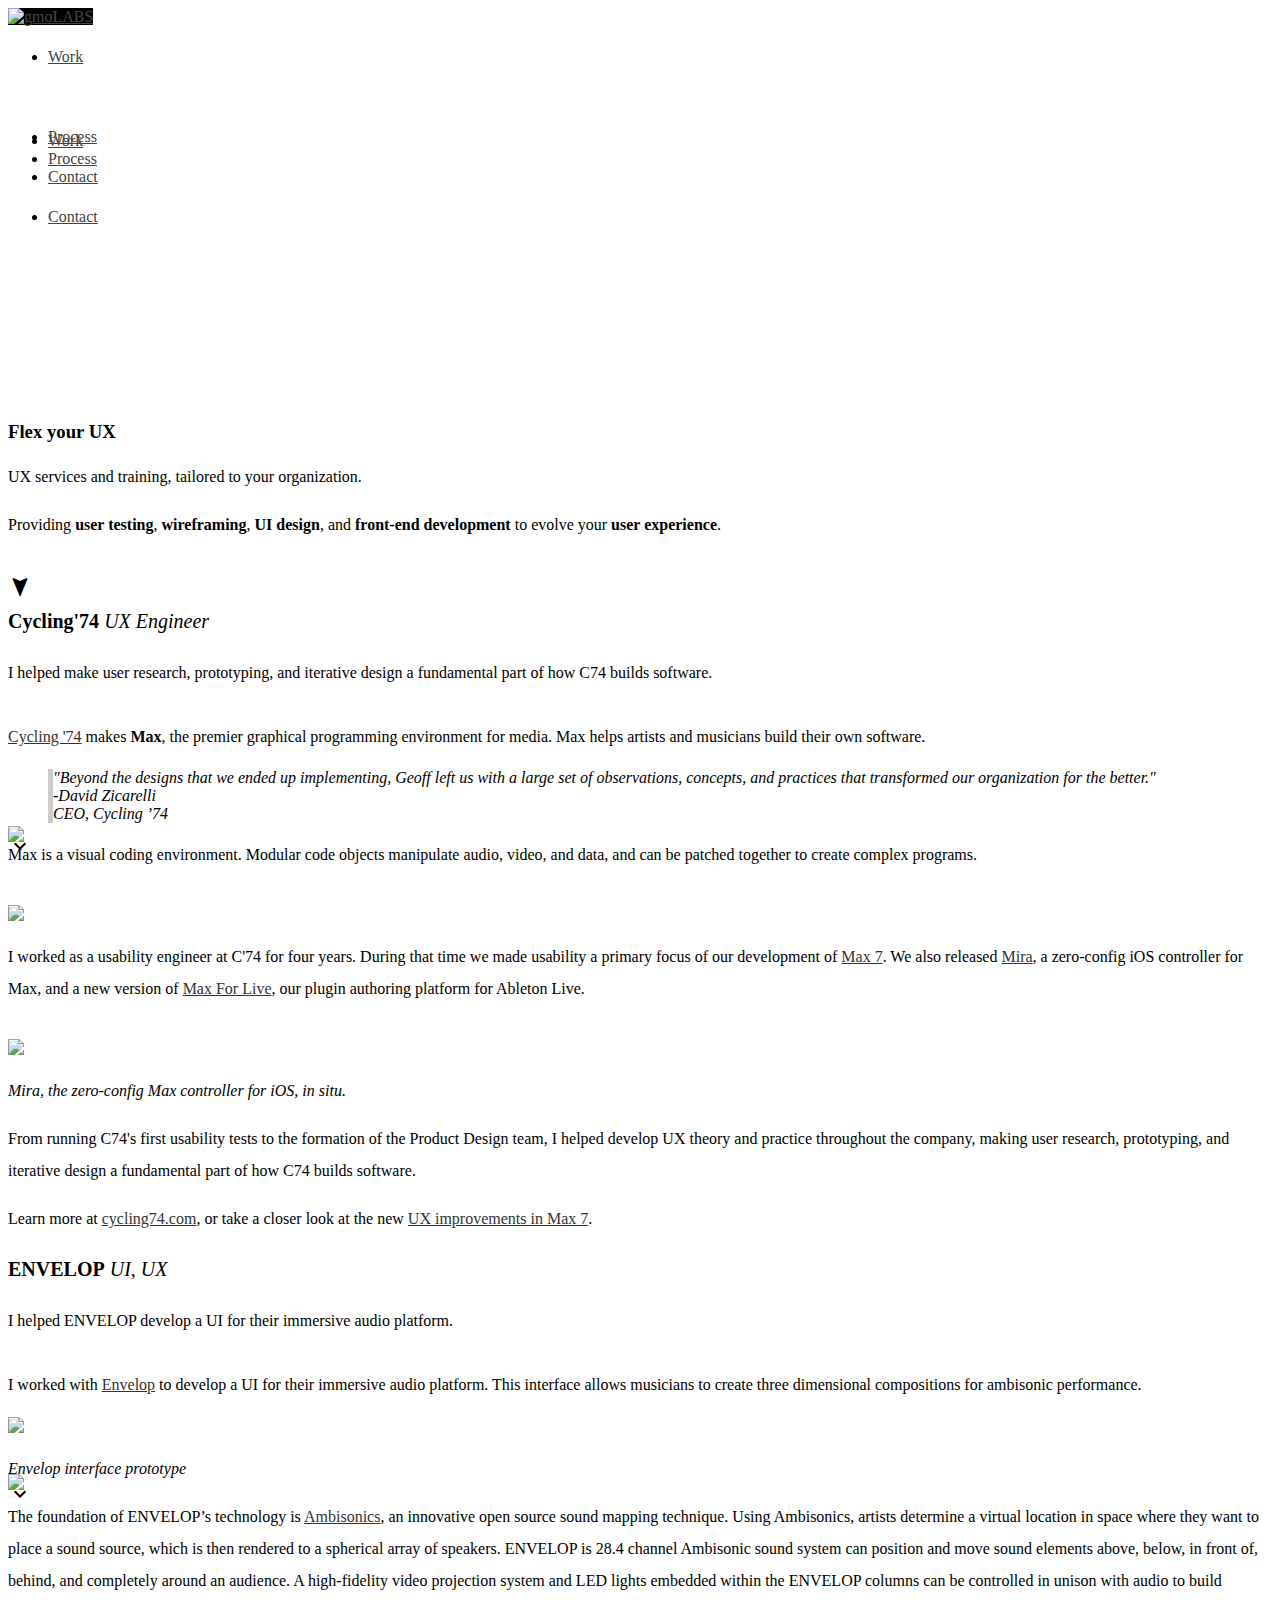
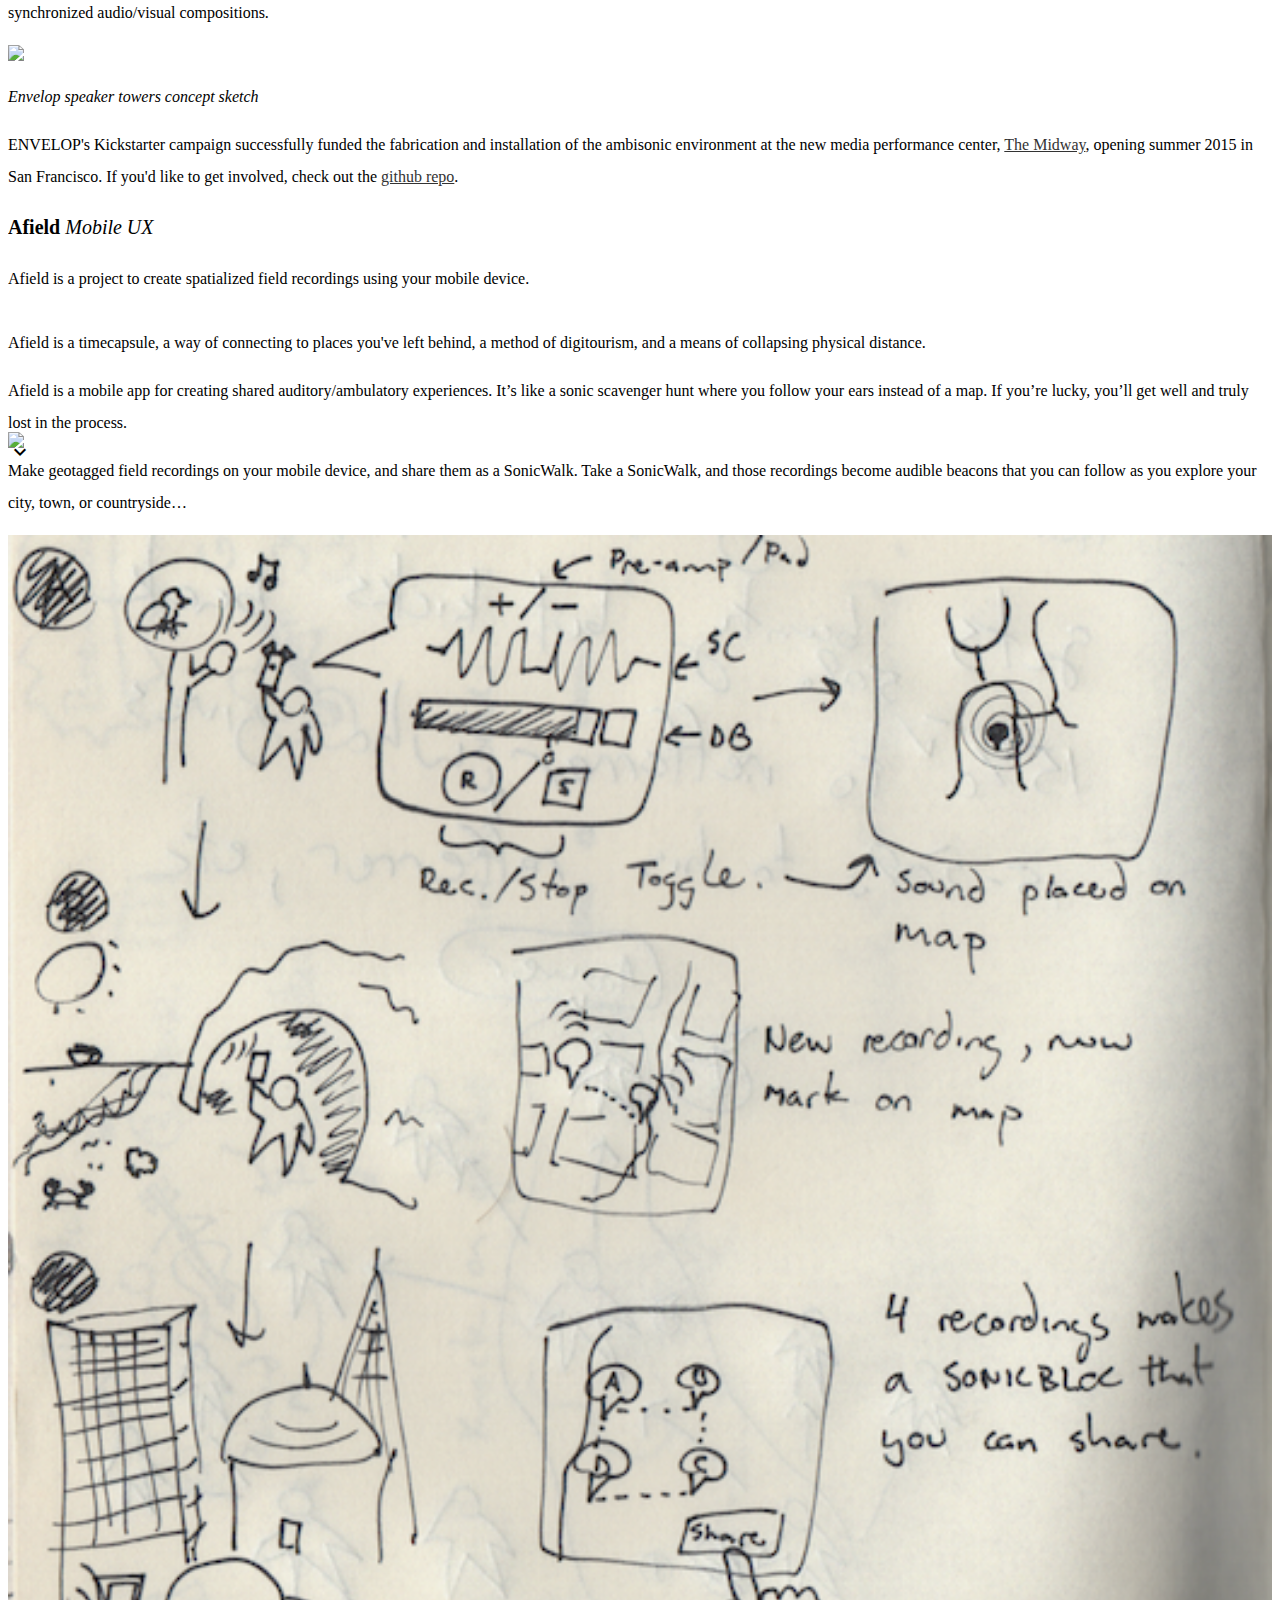
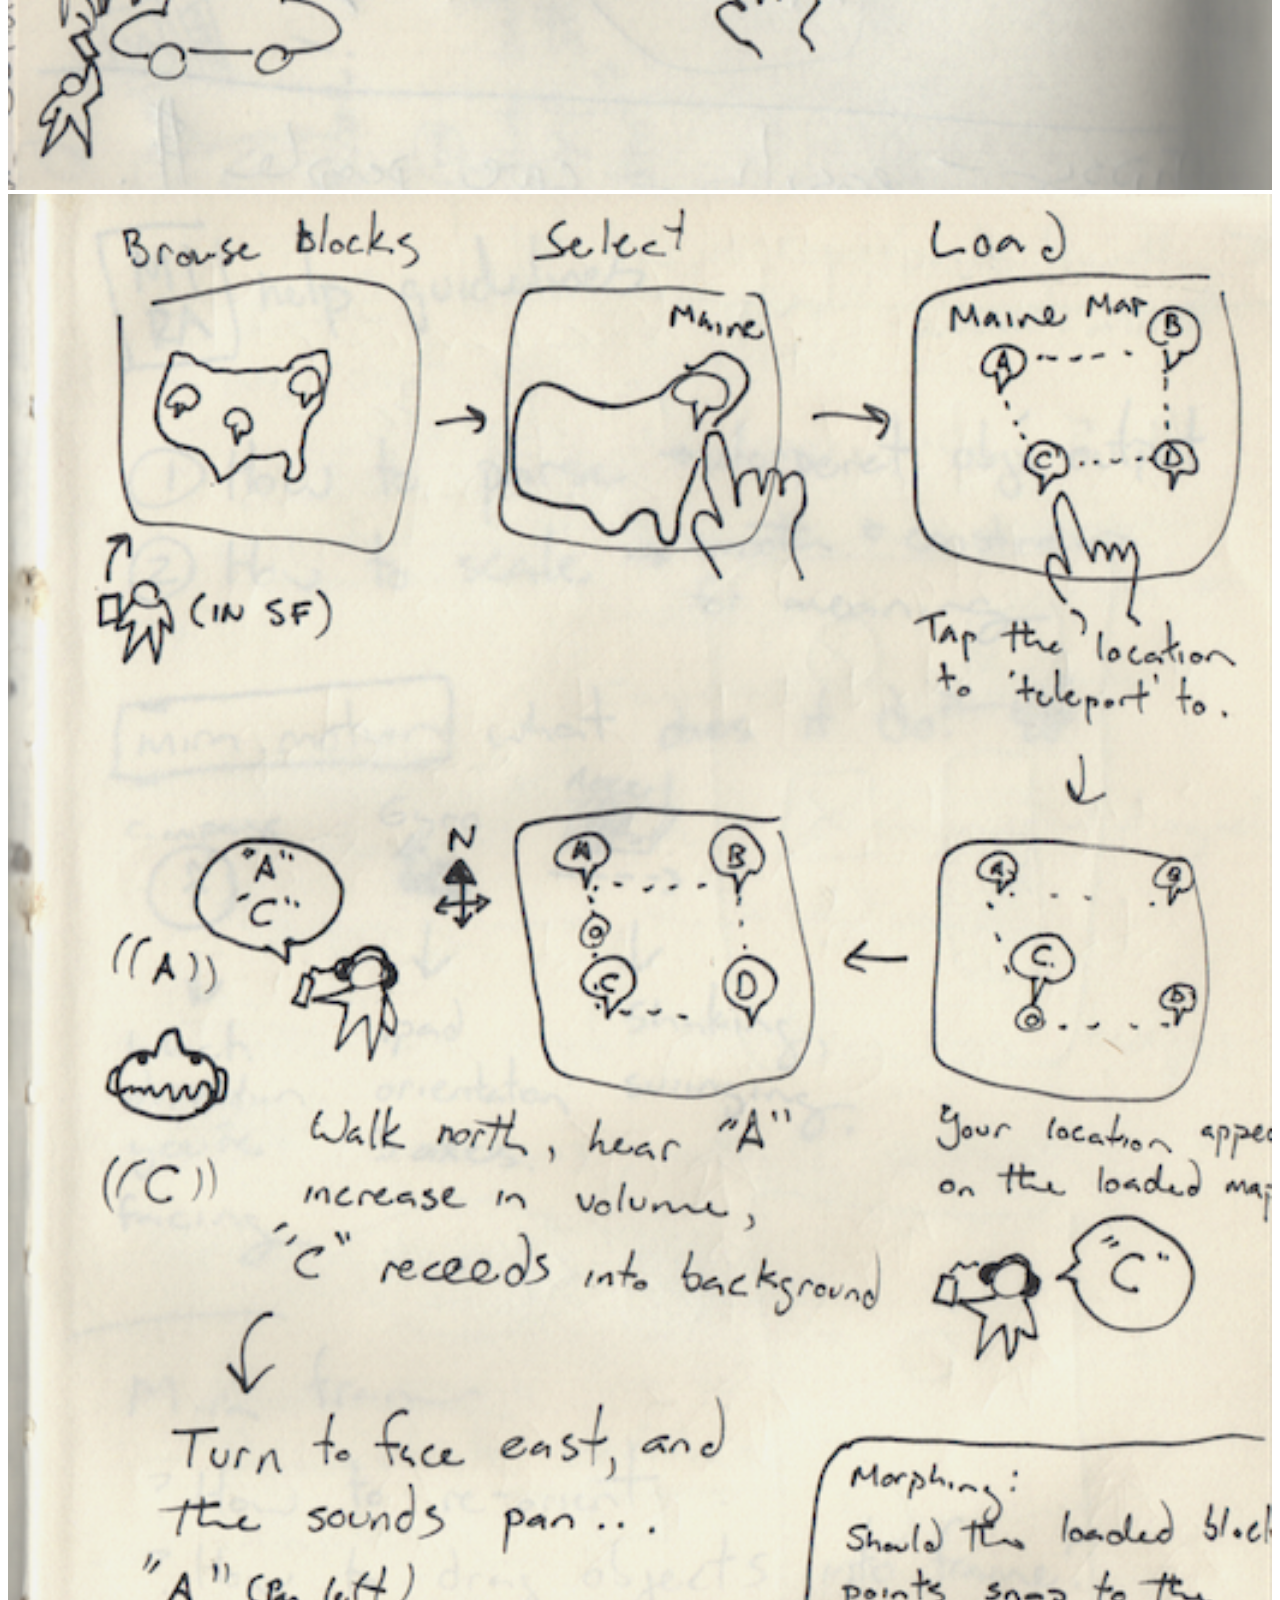
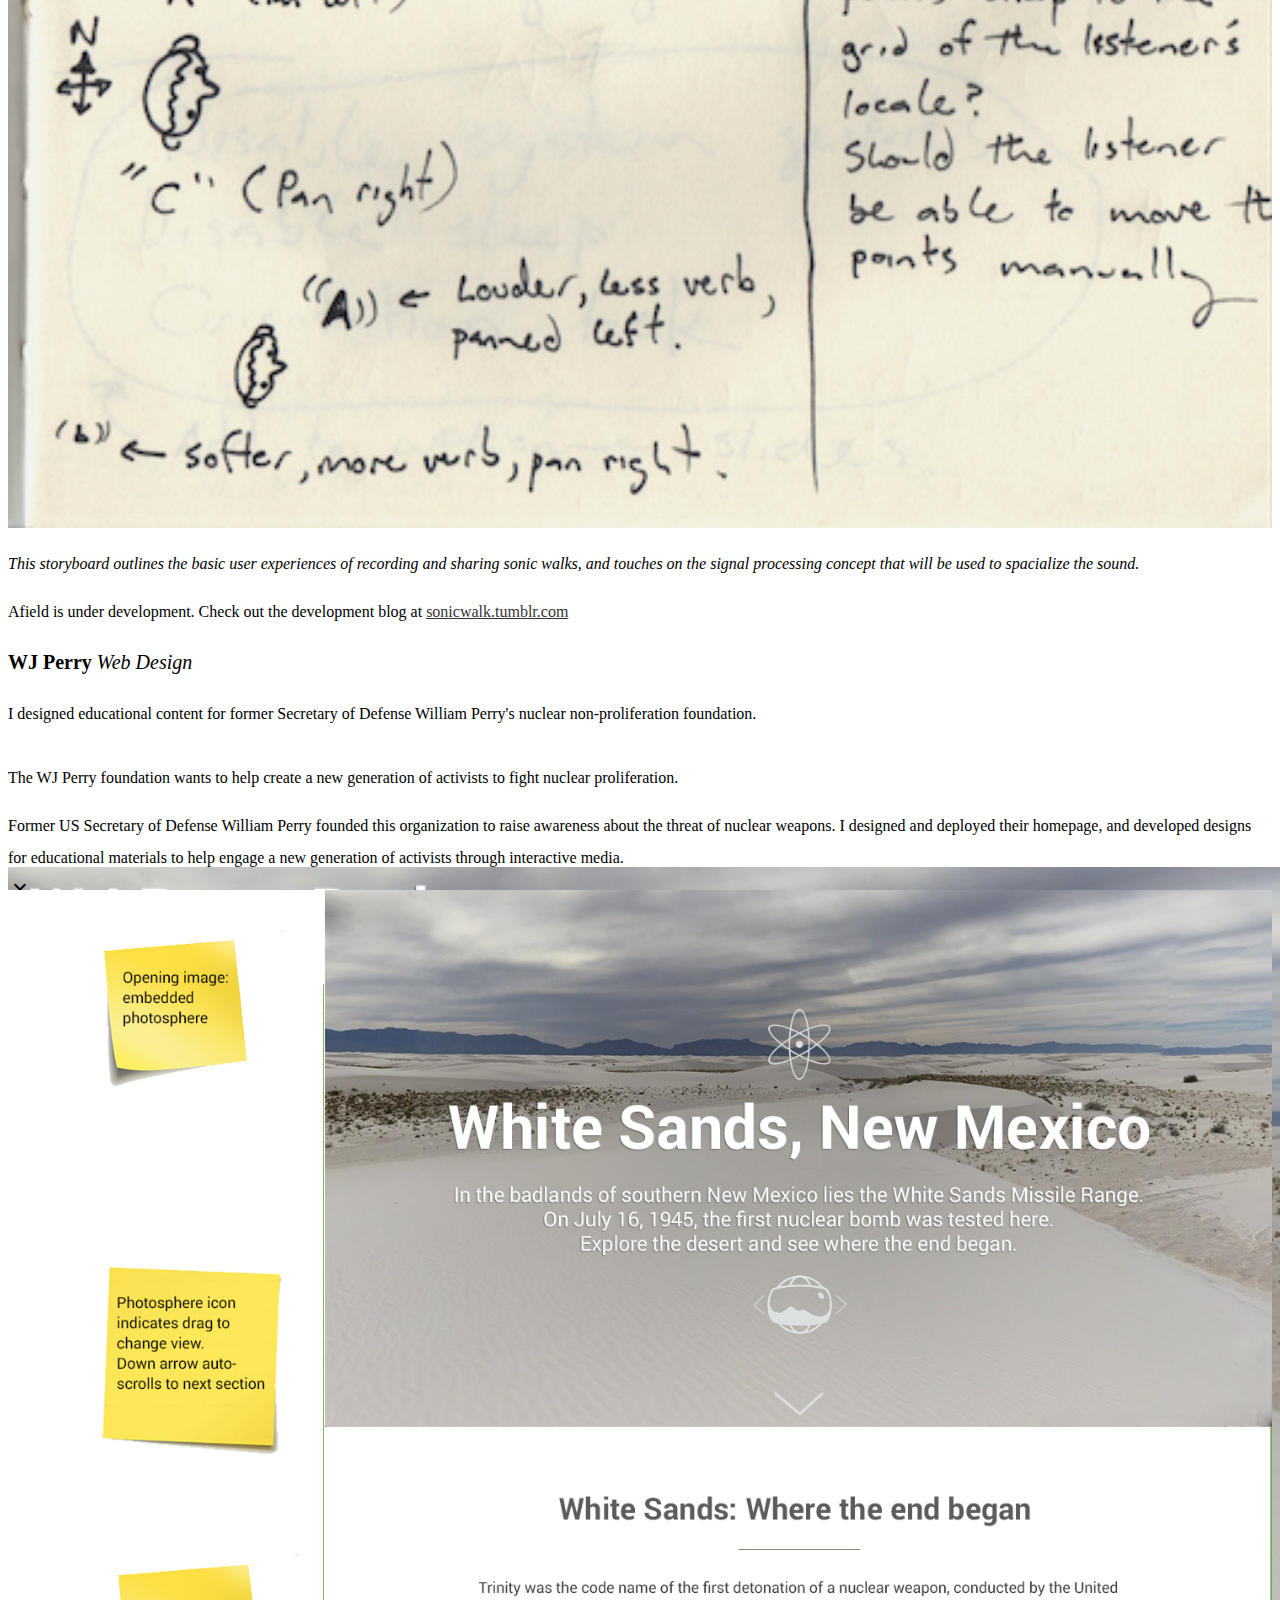
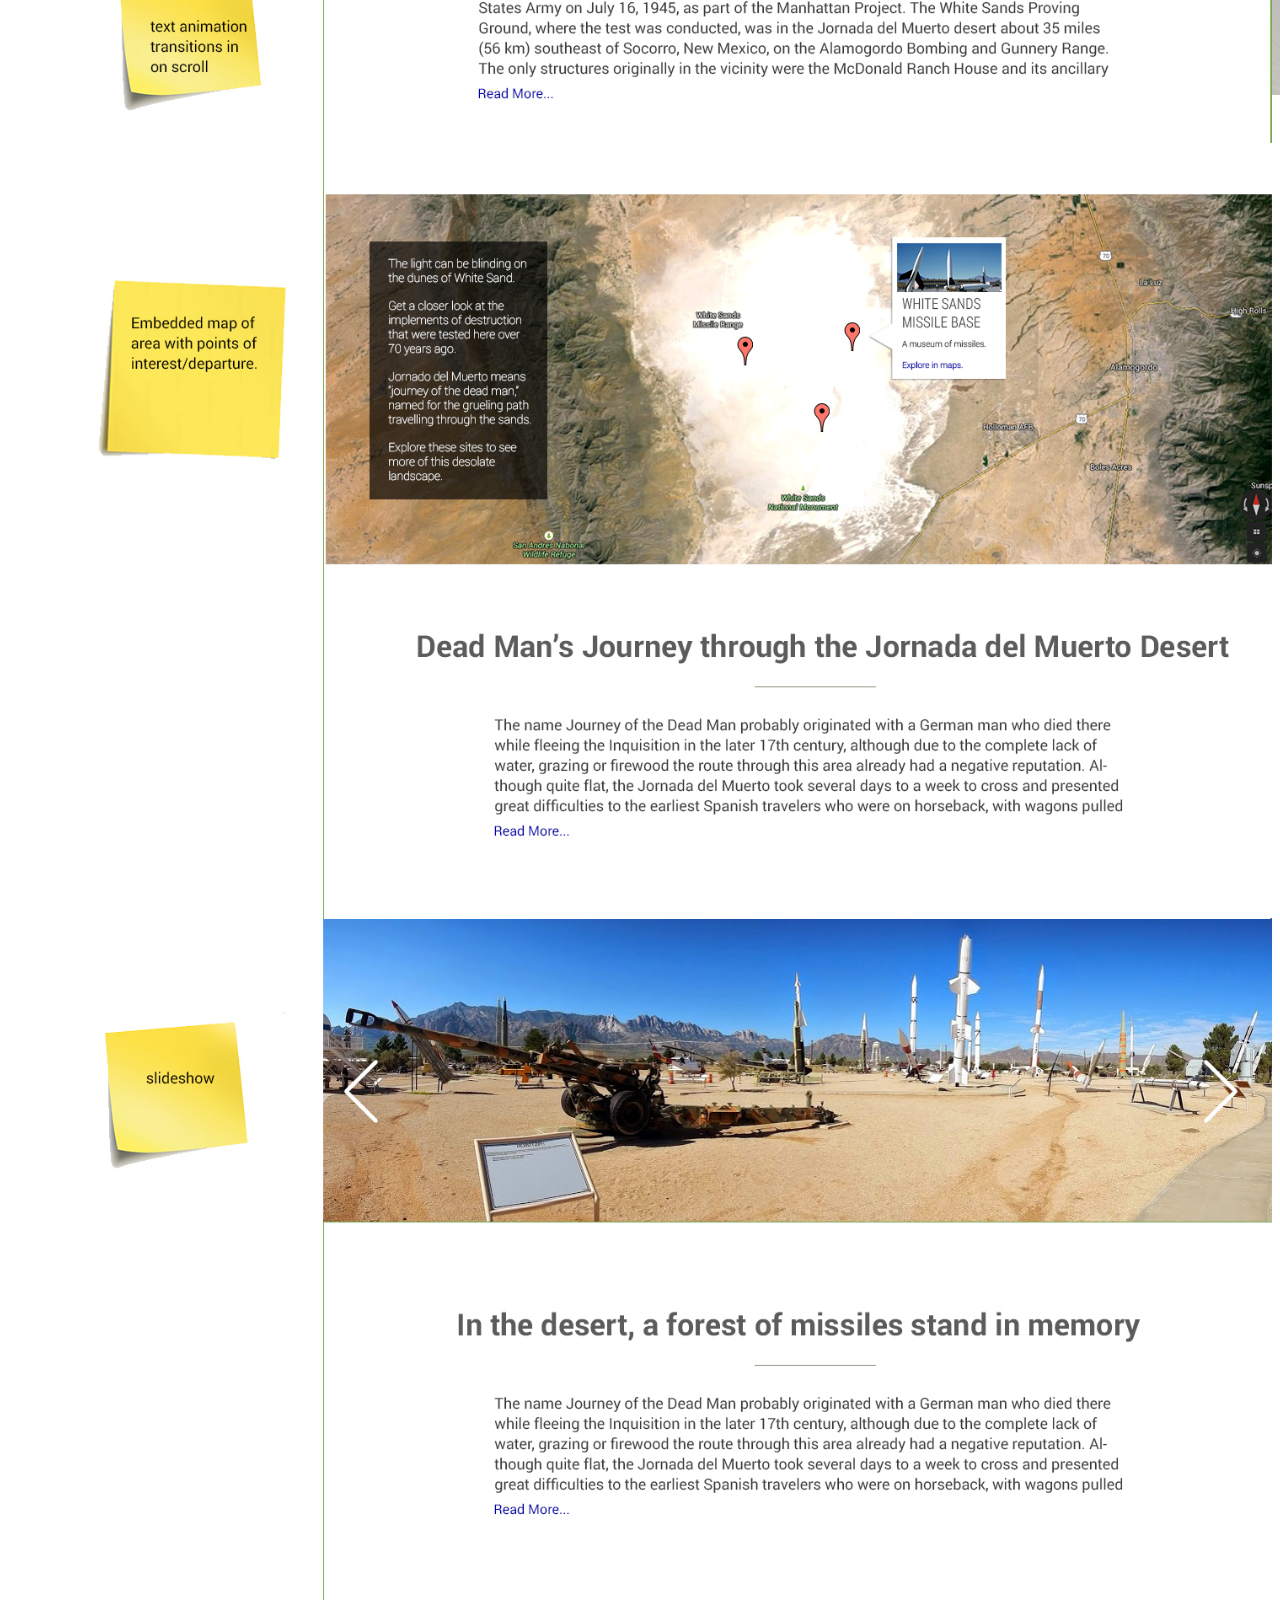
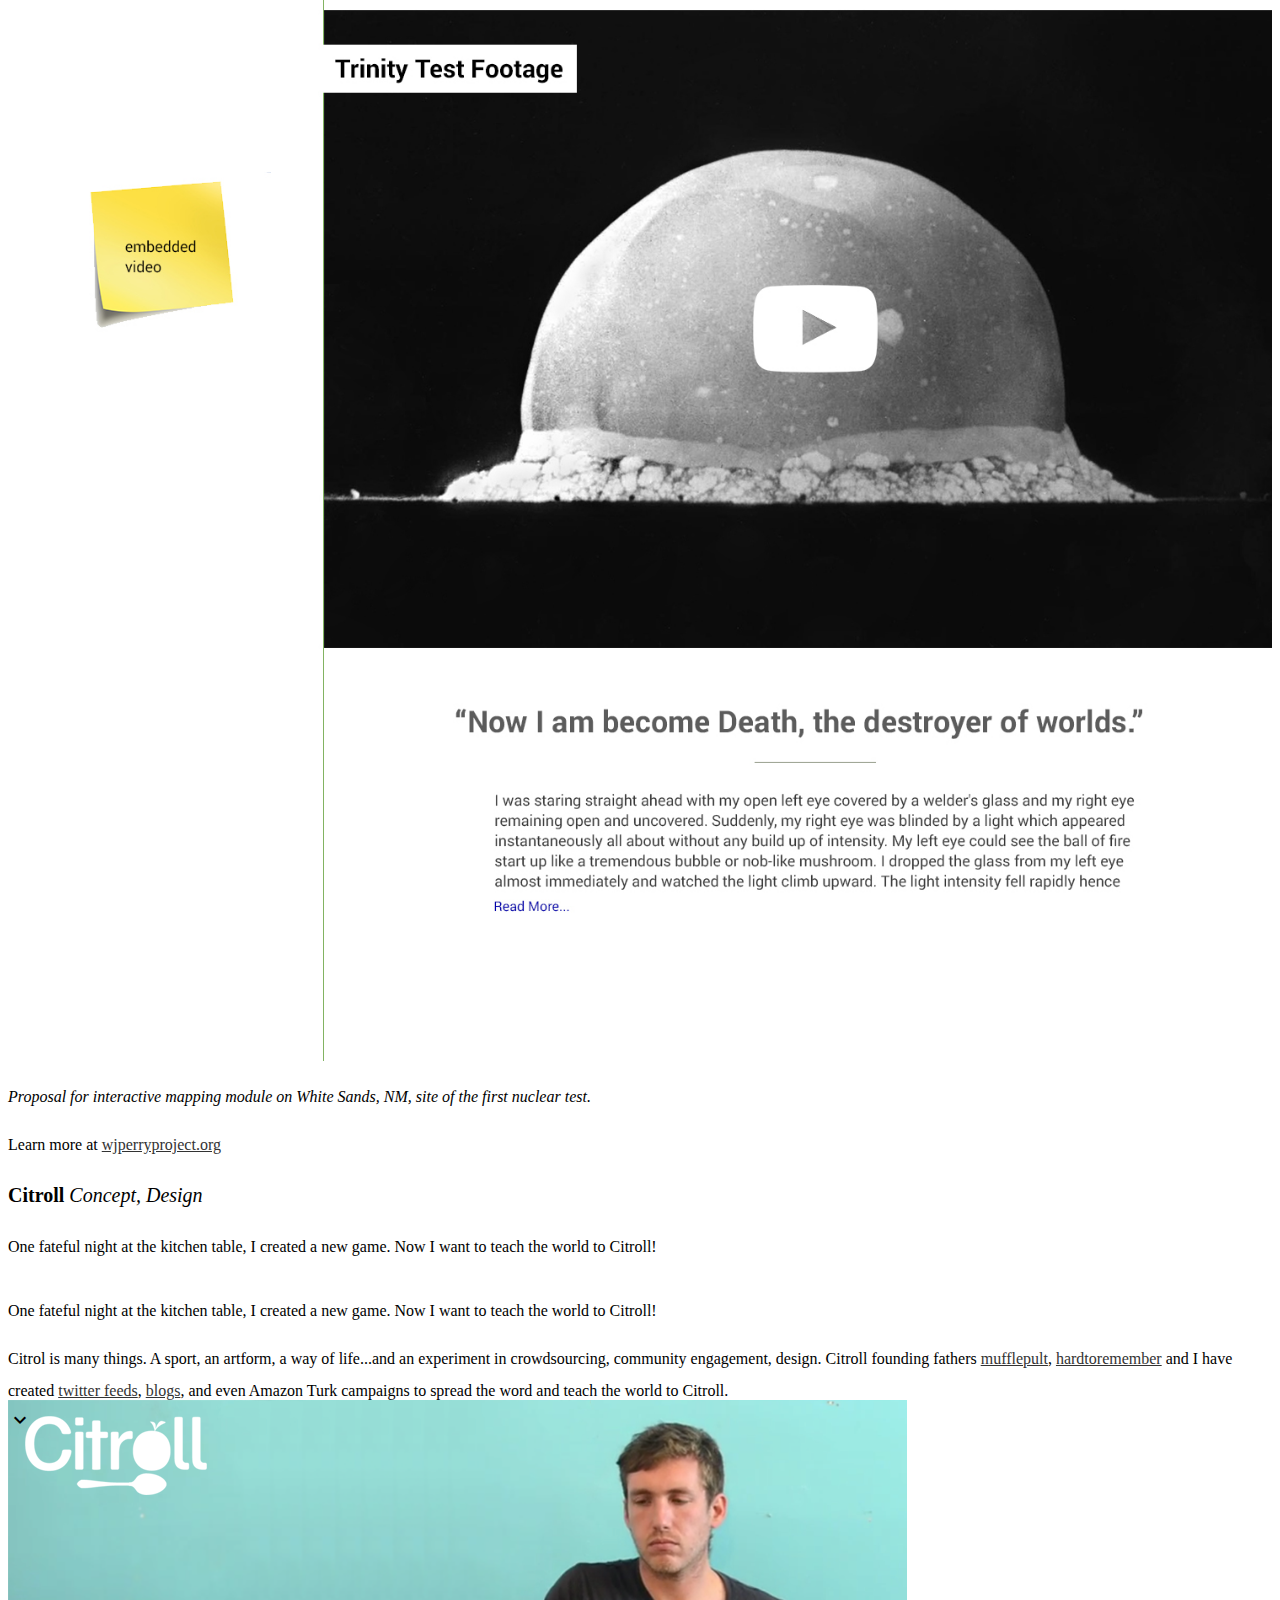
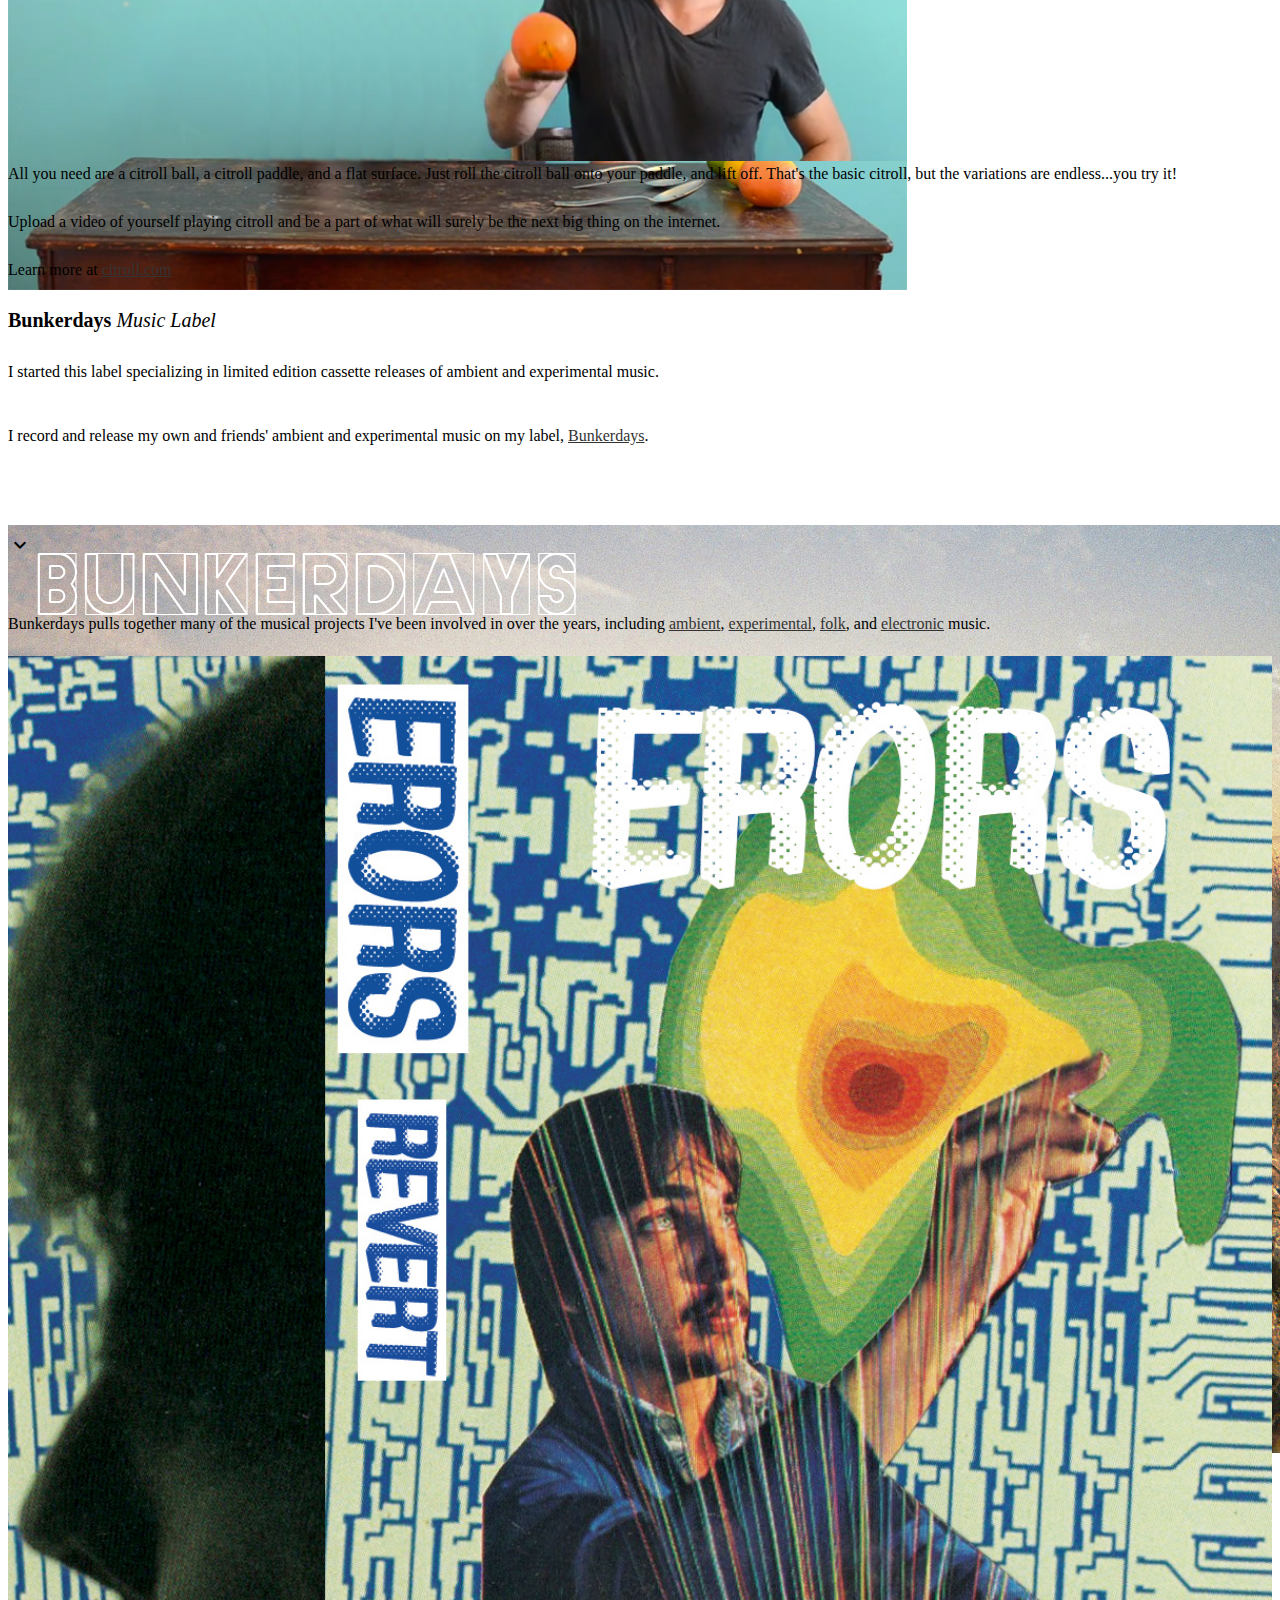
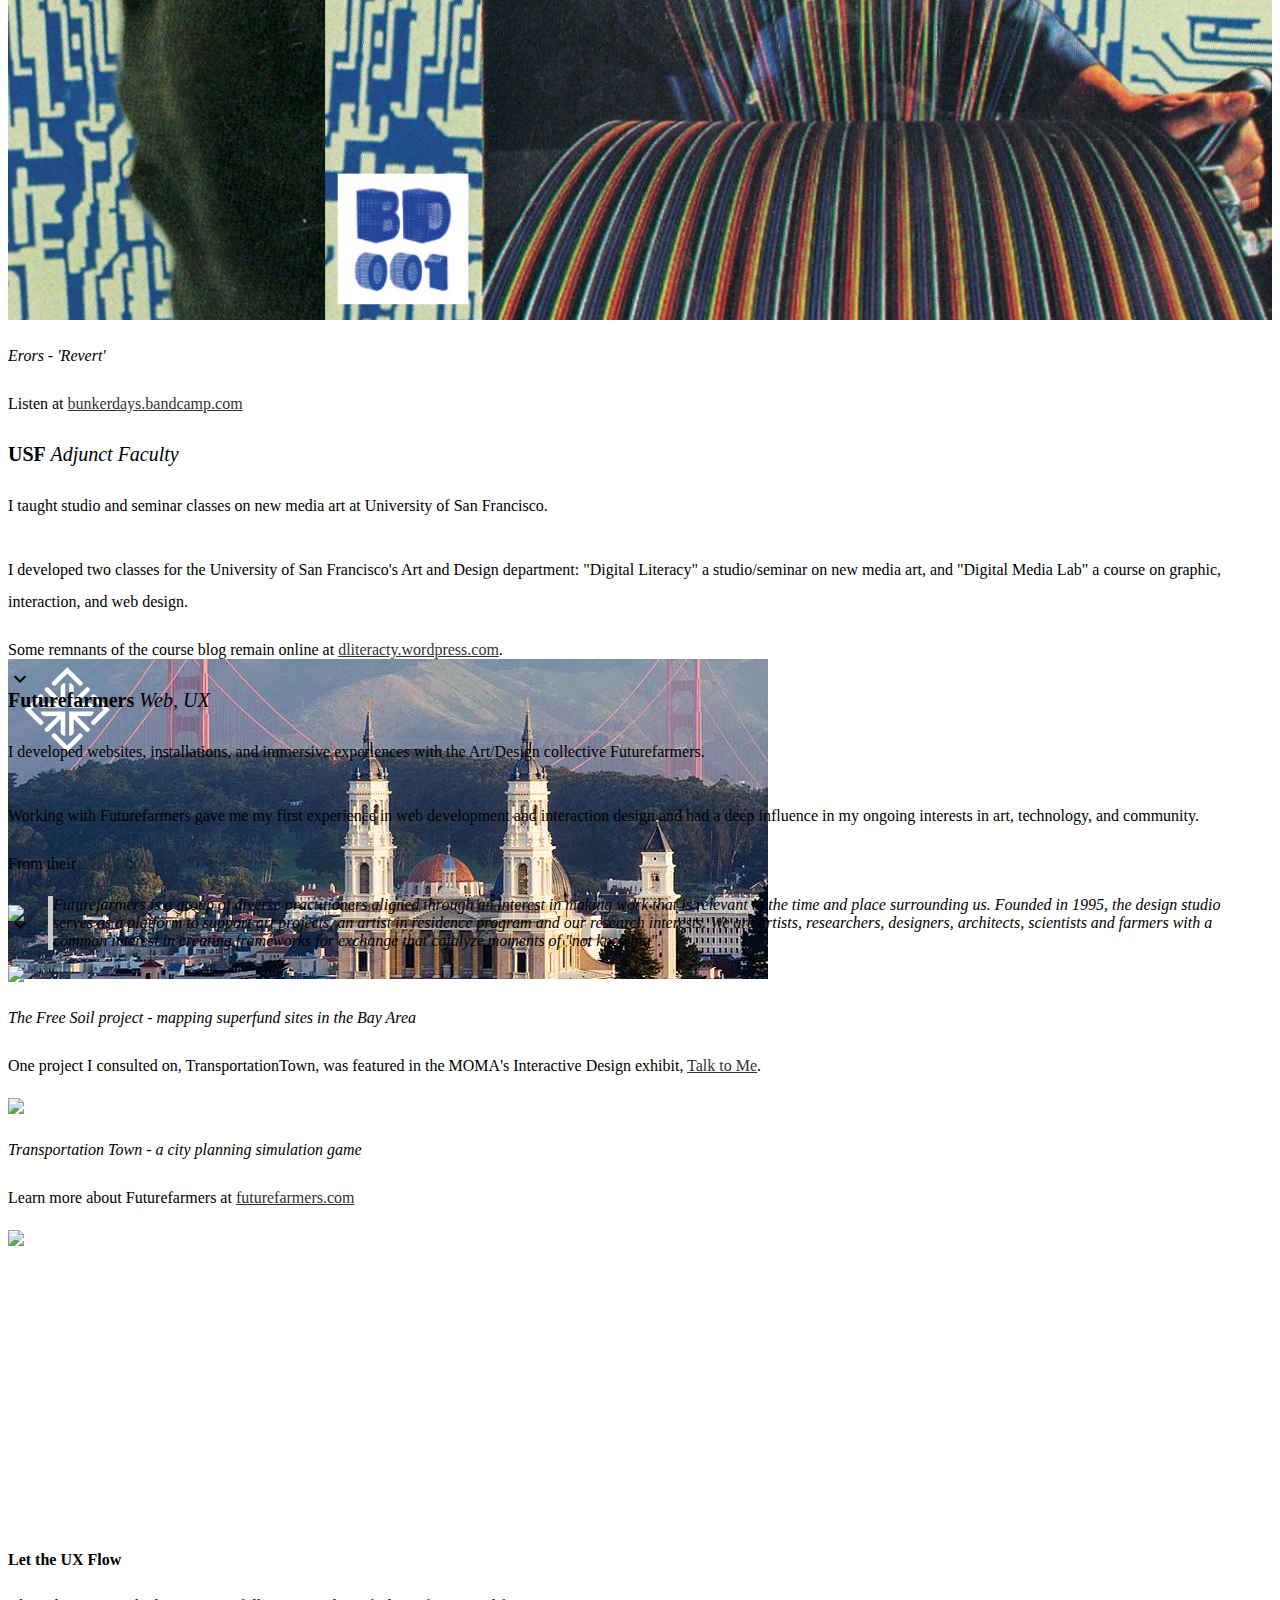
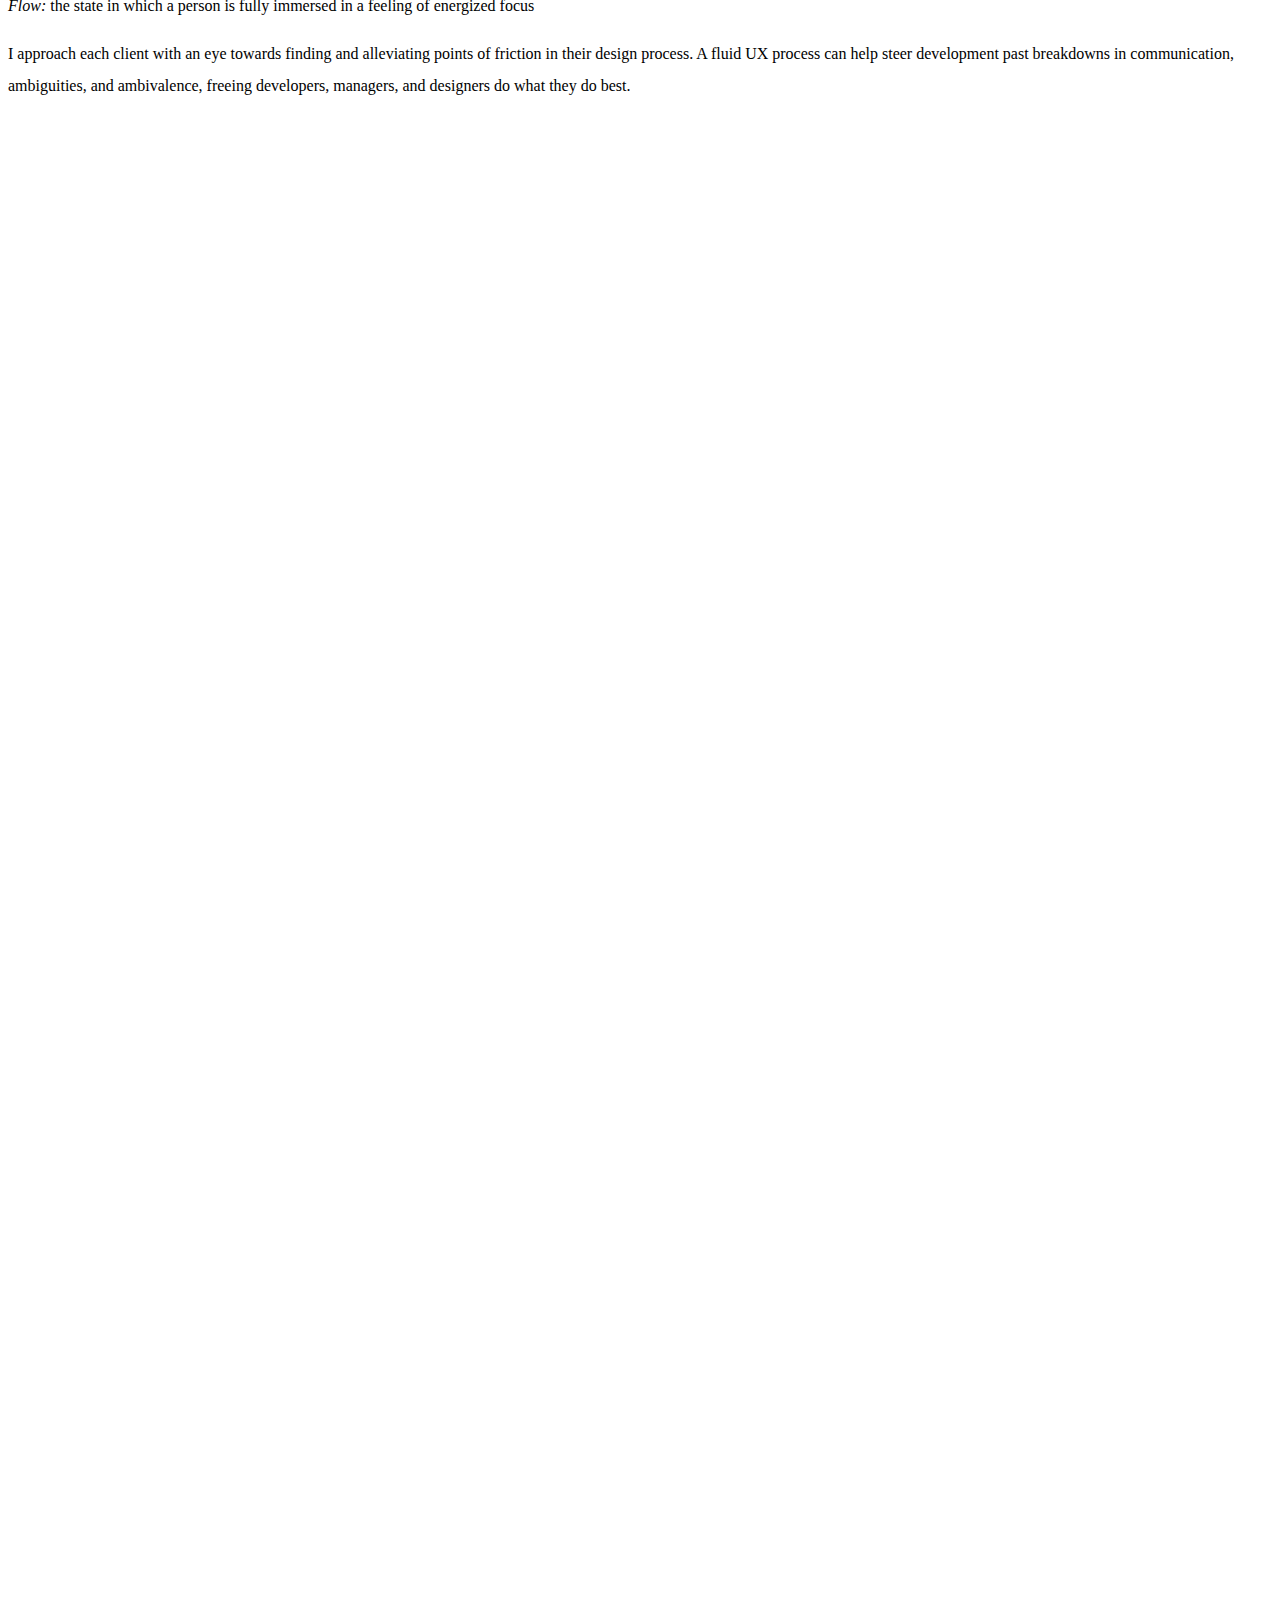
==== gmolabs-materialize/index.html @ 616eecfe "perry blurb tweak" ====
<!DOCTYPE html>
<html lang="en">
<head>
  <meta http-equiv="Content-Type" content="text/html; charset=UTF-8"/>
  <meta name="viewport" content="width=device-width, initial-scale=1, maximum-scale=1.0, user-scalable=no"/>
  <title>UX Designer Geoff Morris</title>

  <!-- CSS  -->
  <link href="css/materialize.css" type="text/css" rel="stylesheet" media="screen,projection"/>
  <link href="css/style.css" type="text/css" rel="stylesheet" media="screen,projection"/>
  <link href="https://fonts.googleapis.com/icon?family=Material+Icons" rel="stylesheet">
  <link rel="stylesheet" href="https://ajax.googleapis.com/ajax/libs/jqueryui/1.11.4/themes/smoothness/jquery-ui.css">
  <!-- ****** faviconit.com favicons ****** -->
  <link rel="shortcut icon" href="/img/gmo.ico?v=1">
  <link rel="icon" sizes="16x16 32x32 64x64" href="/img/gmo.ico?v=1">
  <link rel="icon" type="image/png" sizes="196x196" href="/img/gmo-192.png?v=1">
  <link rel="icon" type="image/png" sizes="160x160" href="/img/gmo-160.png?v=1">
  <link rel="icon" type="image/png" sizes="96x96" href="/img/gmo-96.png?v=1">
  <link rel="icon" type="image/png" sizes="64x64" href="/img/gmo-64.png?v=1">
  <link rel="icon" type="image/png" sizes="32x32" href="/img/gmo-32.png?v=1">
  <link rel="icon" type="image/png" sizes="16x16" href="/img/gmo-16.png?v=1">
  <link rel="apple-touch-icon" href="/img/gmo-57.png?v=1">
  <link rel="apple-touch-icon" sizes="114x114" href="/img/gmo-114.png?v=1">
  <link rel="apple-touch-icon" sizes="72x72" href="/img/gmo-72.png?v=1">
  <link rel="apple-touch-icon" sizes="144x144" href="/img/gmo-144.png?v=1">
  <link rel="apple-touch-icon" sizes="60x60" href="/img/gmo-60.png?v=1">
  <link rel="apple-touch-icon" sizes="120x120" href="/img/gmo-120.png?v=1">
  <link rel="apple-touch-icon" sizes="76x76" href="/img/gmo-76.png?v=1">
  <link rel="apple-touch-icon" sizes="152x152" href="/img/gmo-152.png?v=1">
  <link rel="apple-touch-icon" sizes="180x180" href="/img/gmo-180.png?v=1">
  <meta name="msapplication-TileColor" content="#FFFFFF">
  <meta name="msapplication-TileImage" content="/img/gmo-144.png?v=1">
  <meta name="msapplication-config" content="/img/browserconfig.xml">
  <!-- ****** faviconit.com favicons ****** -->
</head>
<body>
  <div id="top" class="navbar-fixed">
    <nav class="white" role="navigation">
      <div class="nav-wrapper container">
        <div class="logo-div"><a id="logo-container" href="#top" class="brand-logo waves-effect waves-light btn-lrg smoothnav"><img id="logo" src="img/gmolabs-logo-clear-large.png" alt="gmoLABS"></a></div>
        <ul class="right hide-on-med-and-down">
          <li><a class="smoothnav" href="#work">Work</a></li>
          <li><a class="smoothnav" href="#process">Process</a></li>
          <li><a class="smoothnav" href="#contact">Contact</a></li>
        </ul>

        <ul id="nav-mobile" class="side-nav">
          <li><a class="smoothnav" href="#work">Work</a></li>
          <li><a class="smoothnav" href="#process">Process</a></li>
          <li><a class="smoothnav" href="#contact">Contact</a></li>
        </ul>
        <a href="#" data-activates="nav-mobile" class="button-collapse"><i class="mdi-navigation-menu"></i></a>
      </div>
    </nav>
  </div>


  <div id="index-banner" class="parallax-container valign-wrapper">
    <div class="parallax">
      <div class="progress white">
          <div class="indeterminate grey"></div>
      </div>
        <img id="banner1" class="fadedImage" src="img/mesh.jpg" alt="Unsplashed background img 2">
    </div>
    <!-- <div id="index-banner" class="parallax-container">
      <div class="parallax">
        <img src="img/background1.jpg" alt="Unsplashed background img 2">
      </div>
    </div> -->
    <!-- <div class="parallax"><img src="img/mesh.png" alt="Unsplashed background img 2"></div> -->
  </div>
  <div class="container top-pad">
    <div class="section">
      <div class="row">
        <div class="col s12 center">
          <!-- <h3><i class="material-icons">swap_calls</i></h3> -->
           <h3 class="light">Flex your UX</h3>
          <p class="left-align light center flow-text">UX services and training, tailored to your organization.</p><p class="left-align light center">Providing <strong>user testing</strong>, <strong>wireframing</strong>, <strong>UI design</strong>, and <strong>front-end development</strong> to evolve your <strong>user experience</strong>.</p>
        </div>
      </div>
      <div class="row center">
        <a href="#work" id="view-work-button" class="fadedImage btn-large waves-effect waves-light grey darken-4 no-underline smoothnav">View Work</a>
      </div>
    </div>
  </div>



  <!-- <div id="outer-wrap" style="width: 100%; height: 450px;>"
    <div id="vid-wrap">
        <video id="my-video" preload="metadata" autoplay loop>
            <source src="yourVideoName.mp4" type="video/mp4">
            <source src="yourVideoName.webm" type="video/webm">
        </video>
    </div>
</div> -->
  
  <div id="work" class="row center">
    <i class="material-icons flipped medium ">navigation</i>
  </div>

  <div class="container">

    <div id="work-section" class="section">

      <!--   Icon Section   -->
      <div class="row">
       <!--  <p class="left-align light center flow-text">Work: A selection of the amazing clients and projects I've been involved with.</p> -->
      <div class="col s12 m12 l6">
        <div id="card1" class="card medium">
          <div class="card-image waves-effect waves-block waves-light">
            <img target="#max-card" class="activator opener" src="img/c74-max-logo.png">
          </div>

          <div class="card-content activator">
            <span class="card-title grey-text text-darken-4 activator"><strong class="activator">Cycling'74</strong><i> UX Engineer</i></span>
            <span class="caption activator">
            <!-- <p>From running C74's first usability tests to the formation of the Product Design team, I helped develop UX theory and practice throughout the company, making user research, prototyping, and iterative design a fundamental part of how C74 builds software.</p> -->
            <p class="activator">I helped make user research, prototyping, and iterative design a fundamental part of how C74 builds software.</p>
            
           <!--  <blockquote><i>"Beyond the designs that we ended up implementing, Geoff left us with a large set of observations, concepts, and practices that transformed our organization for the better."<br>-David Zicarelli<br>CEO, Cycling ’74</i></blockquote> -->
            
            
            <a  target="#card1" class="btn-floating btn-small waves-effect waves-light black activator expander revealer opener"><i class="material-icons">expand_more</i></a>

          </div>
          <div class="card-reveal backnav">
              <!-- <a class="card-title btn-floating btn-small waves-effect waves-light black activator"><i class="material-icons">expand_less</i></a> -->
            <p class="flow-text backnav"><a href="https://cycling74.com/" target="_blank">Cycling '74</a> makes <strong>Max</strong>, the premier graphical programming environment for media. Max helps artists and musicians build their own software.</p>
            <blockquote class="backnav"><i class="backnav">"Beyond the designs that we ended up implementing, Geoff left us with a large set of observations, concepts, and practices that transformed our organization for the better."<br>-David Zicarelli<br>CEO, Cycling ’74</i></blockquote>
            <p class="backnav">Max is a visual coding environment. Modular code objects manipulate audio, video, and data, and can be patched together to create complex programs.</p>
            <br>
              <img class="responsive-img fullwidth backnav" src='img/max.gif'>
              <!-- <p><i>"Patching" - drawing connections between modular code blocks.</i></p> -->
            <p class="backnav">I worked as a usability engineer at C'74 for four years. During that time we made usability a primary focus of our development of <a href="https://cycling74.com/" target="_blank">Max 7</a>. We also released <a href="https://cycling74.com/products/mira/">Mira</a>, a zero-config iOS controller for Max, and a new version of <a href="https://www.ableton.com/en/live/max-for-live/" target="_blank">Max For Live</a>, our plugin authoring platform for Ableton Live.</p><br>
            <div class="row center">
              <img class="responsive-img fullwidth backnav" src='img/mira1.jpg'>
              <p><i class="backnav">Mira, the zero-config Max controller for iOS, in situ.</i></p>
            </div>
            <p class="backnav">From running C74's first usability tests to the formation of the Product Design team, I helped develop UX theory and practice throughout the company, making user research, prototyping, and iterative design a fundamental part of how C74 builds software.</p>
            <!-- <div class="row center">
              <div class="col s6">
                <img class="responsive-img fullwidth" src='img/max-before.png'>
              </div>
              <div class="col s6">
                <img class="responsive-img fullwidth" src='img/max-after.png'>
              </div>
              <p><i>Piping webcam video to a GL texture, before and after Max 7 UX improvements.</i></p>
            </div> -->
            <p class="backnav">Learn more at <a href="http://cycling74.com" target="_blank">cycling74.com</a>, or take a closer look at the new <a href="https://cycling74.com/max7/" target="_blank">UX improvements in Max 7</a>.</p></span>
            <!-- <a class="card-title btn-floating btn-small waves-effect waves-light black activator"><i class="material-icons">expand_less</i></a> -->
          </div>
        </div>
      </div>
      <div class="col s12 m12 l6">
        <div class="card medium" id="card2">
          <div class="card-image waves-effect waves-block waves-light">
            <img class="activator opener" target="#envelop-card" src="img/envelop-towers-logo-large.png">
          </div>
          <div class="card-content activator">
            <span class="card-title grey-text text-darken-4 activator"><strong class="activator">ENVELOP</strong><i> UI, UX</i></span>
            <p class="activator">I helped ENVELOP develop a UI for their immersive audio platform.
             <!-- Learn more at <a href="http://envelop.us">envelop.us</a> -->
           </p>
            <a  target="#envelop-card" class="btn-floating btn-small waves-effect waves-light black activator expander revealer opener"><i class="material-icons">expand_more</i></a>
          </div>
          <div class="card-reveal backnav">
           <!--  <a class="card-title btn-floating btn-small waves-effect waves-light black activator"><i class="material-icons">close</i></a> -->
            <p class="backnav flow-text">I worked with <a target="_blank" href="http://envelop.us">Envelop</a> to develop a UI for their immersive audio platform. This interface allows musicians to create three dimensional compositions for ambisonic performance.</p>
            <div class="row center">
              <img class="responsive-img fullwidth backnav" src='img/envelop-m4l.png'>
              <p><i class="backnav">Envelop interface prototype</i></p>
            </div>
            
            <p class="backnav">The foundation of ENVELOP’s technology is <a href="https://en.wikipedia.org/wiki/Ambisonics">Ambisonics</a>, an innovative open source sound mapping technique. Using Ambisonics, artists determine a virtual location in space where they want to place a sound source, which is then rendered to a spherical array of speakers.  ENVELOP is 28.4 channel Ambisonic sound system can position and move sound elements above, below, in front of, behind, and completely around an audience. A high-fidelity video projection system and LED lights embedded within the ENVELOP columns can be controlled in unison with audio to build synchronized audio/visual compositions.</p>
            <div class="row center">
              <img class="responsive-img fullwidth backnav" src='img/envelop4.png'>
              <p ><i class="backnav">Envelop speaker towers concept sketch</i></p>
            </div>
            <p class="backnav">ENVELOP's Kickstarter campaign successfully funded the fabrication and installation of the ambisonic environment at the new media performance center, <a href="http://www.themidwaysf.com/" target="_blank">The Midway</a>, opening summer 2015 in San Francisco. If you'd like to get involved, check out the <a href="https://github.com/EnvelopSF" target="_blank">github repo</a>.</p>
            <!-- <a class="card-title btn-floating btn-small waves-effect waves-light black activator"><i class="material-icons">close</i></a> -->
          </div>
        </div>
      </div>
      <div class="col s12 m12 l6">
        <div class="card medium" id="card3">
          <div class="card-image waves-effect waves-block waves-light">
            <img class="activator opener"  target="#afield-card" src="img/afield2.png">
          </div>
          <div class="card-content activator">
            <span class="card-title grey-text text-darken-4 activator"><strong class="activator">Afield</strong><i> Mobile UX</i></span>
            <p class="activator">
              Afield is a project to create spatialized field recordings using your mobile device.
              <!-- <a href="#">afieldapp.com</a> -->
            </p>
            <a target="#afield-card" class="btn-floating btn-small waves-effect waves-light black activator expander revealer opener"><i class="material-icons">expand_more</i></a>
          </div>
          <div class="card-reveal backnav">
            <!-- <a class="card-title btn-floating btn-small waves-effect waves-light black activator"><i class="material-icons">close</i></a> -->
            <p class="flow-text backnav">Afield is a timecapsule, a way of connecting to places you've left behind, a method of digitourism, and a means of collapsing physical distance.</p>
            <p class="backnav">
            Afield is a mobile app for creating shared auditory/ambulatory experiences. It’s like a sonic scavenger hunt where you follow your ears instead of a map. If you’re lucky, you’ll get well and truly lost in the process.</p>
            <p class="backnav">Make geotagged field recordings on your mobile device, and share them as a SonicWalk. 
            Take a SonicWalk, and those recordings become audible beacons that you can follow as you explore your city, town, or countryside…</p>
            <div class="row center">
              <img class="responsive-img fullwidth backnav" src='img/sonicwalk1.png'>
              <img class="responsive-img fullwidth backnav" src='img/sonicwalk2.png'>
              <p ><i class="backnav"> This storyboard outlines the basic user experiences of recording and sharing sonic walks, and touches on the signal processing concept that will be used to spacialize the sound.</i></p>
            </div>
            <p class="backnav">Afield is under development. Check out the development blog at <a href="http://afieldapp.com">sonicwalk.tumblr.com</a></p>
            <!-- <a class="card-title btn-floating btn-small waves-effect waves-light black activator"><i class="material-icons">close</i></a> -->
          </div>
        </div>
      </div>

      <!-- <div class="col s12 m12 l6">
        <div class="card medium" id="card4">
          <div class="card-image waves-effect waves-block waves-light">
            <img class="activator opener"  target="#afield-card" src="img/afield2.png">
          </div>
          <div class="card-content activator">
            <span class="card-title grey-text text-darken-4 activator"><strong class="activator">Powerhang</strong><i> Angular, Firebase</i></span>
            <p class="activator">
              We were tired of using other people's messaging apps, so we built our own.
            </p>
            <a target="#afield-card" class="btn-floating btn-small waves-effect waves-light black activator expander revealer opener"><i class="material-icons">expand_more</i></a>
          </div>
          <div class="card-reveal backnav">
            <p class="flow-text backnav">Afield is a timecapsule, a way of connecting to places you've left behind, a method of digitourism, and a means of collapsing physical distance.</p>
            <p class="backnav">Afield is a system for transposing soundscapes from one physical location to another. Participants can use their mobile device to make geotagged field recordings and upload them as a map. When a sonic map is loaded in another location, the sounds are transposed onto the local geography, which the user traverses by walking through physical space. Spectral processing techniques (manipulation of amplitude, panning, reverb, and frequency) are applied to simulate the field recordings' distribution in space.</p>
            <p class="backnav">Afield (originally, SONICWALK) was the recipient of the <a href="http://artup.us/artup-grant-1-given-to-sonicwalk/">ARTUP grant</a>.</p>
            <a href="http://afieldapp.com">Afieldapp.com</a></p>
          </div>
        </div>
      </div> -->

      <div class="col s12 m12 l6">
        <div class="card medium" id="card4">
          <div class="card-image waves-effect waves-block waves-light">
            <img class="activator opener"  target="#afield-card" src="img/perry7.png">
          </div>
          <div class="card-content activator">
            <span class="card-title grey-text text-darken-4 activator"><strong class="activator">WJ Perry</strong><i> Web Design</i></span>
            <p class="activator">
              I designed educational content for former Secretary of Defense William Perry's nuclear non-proliferation foundation.
            </p>
            <a target="#afield-card" class="btn-floating btn-small waves-effect waves-light black activator expander revealer opener"><i class="material-icons">expand_more</i></a>
          </div>
          <div class="card-reveal backnav">
            <p class="flow-text backnav">The WJ Perry foundation wants to help create a new generation of activists to fight nuclear proliferation.</p>
            <p class="backnav">Former US Secretary of Defense William Perry founded this organization to raise awareness about the threat of nuclear weapons. I designed and deployed their homepage, and developed designs for educational materials to help engage a new generation of activists through interactive media.</p>
            <div class="row center">
              <img class="responsive-img fullwidth backnav" src='img/white-sands-journey.jpg'>
              <p class="backnav"><i class="backnav">Proposal for interactive mapping module on White Sands, NM, site of the first nuclear test.</i></p>
            </div>

            <p class="backnav">Learn more at <a href="http://wjperryproject.org">wjperryproject.org</a></p>
          </div>
        </div>
      </div>

      <div class="col s12 m12 l6">
        <div class="card medium" id="card5">
          <div class="card-image waves-effect waves-block waves-light">
            <img class="activator opener"  target="#afield-card" src="img/citroll-card5.png">
          </div>
          <div class="card-content activator">
            <span class="card-title grey-text text-darken-4 activator"><strong class="activator">Citroll</strong><i> Concept, Design</i></span>
            <p class="activator">
              One fateful night at the kitchen table, I created a new game. Now I want to teach the world to Citroll!
            </p>
            <a target="#afield-card" class="btn-floating btn-small waves-effect waves-light black activator expander revealer opener"><i class="material-icons">expand_more</i></a>
          </div>
          <div class="card-reveal backnav">
            <p class="flow-text backnav">One fateful night at the kitchen table, I created a new game. Now I want to teach the world to Citroll!</p>
            <p class="backnav">Citrol is many things. A sport, an artform, a way of life...and an experiment in crowdsourcing, community engagement, design. Citroll founding fathers <a href="http://mufflepult.com/" target="_blank">mufflepult</a>, <a href="http://hardtoremember.org" target="_blank">hardtoremember</a> and I have created <a href="https://twitter.com/thisiscitroll" target="_blank">twitter feeds</a>, <a href="http://citroll.tumblr.com/" target="_blank">blogs</a>, and even Amazon Turk campaigns to spread the word and teach the world to Citroll.</p>

            <iframe class="responsive-img fullwidth" width="560" height="315" src="https://www.youtube.com/embed/videoseries?list=PLqI2sTRI007FD-QSDsIdlGtokXvtRUyx7" frameborder="0" allowfullscreen></iframe>
            <p class="backnav">All you need are a citroll ball, a citroll paddle, and a flat surface. Just roll the citroll ball onto your paddle, and lift off. That's the basic citroll, but the variations are endless...you try it!
            <p class="backnav">Upload a video of yourself playing citroll and be a part of what will surely be the next big thing on the internet.</p>
            <p class="backnav">Learn more at <a href="http://citroll.com">citroll.com</a></p>
          </div>
        </div>
      </div>

      <div class="col s12 m12 l6">
        <div class="card medium" id="card7">
          <div class="card-image waves-effect waves-block waves-light">
            <img class="activator opener"  target="#bunkerdays-card" src="img/bunkerdays.png">
          </div>
          <div class="card-content activator">
            <span class="card-title grey-text text-darken-4 activator"><strong class="activator">Bunkerdays</strong><i> Music Label</i></span>
            <p class="activator">
              I started this label specializing in limited edition cassette releases of ambient and experimental music.
            </p>
            <a target="#afield-card" class="btn-floating btn-small waves-effect waves-light black activator expander revealer opener"><i class="material-icons">expand_more</i></a>
          </div>
          <div class="card-reveal backnav">
            <p class="flow-text backnav">I record and release my own and friends' ambient and experimental music on my label, <a href="http://bunkerdays.bandcamp.com" target="_blank">Bunkerdays</a>.</p>
           <iframe style="border: 0; width: 100%; height: 120px;" src="https://bandcamp.com/EmbeddedPlayer/album=248285968/size=large/bgcol=ffffff/linkcol=0687f5/tracklist=false/artwork=small/transparent=true/" seamless><a href="http://gradientfade.bandcamp.com/album/sensory-drift">Sensory Drift by Gradient Fade</a></iframe>
            <p class="backnav">Bunkerdays pulls together many of the musical projects I've been involved in over the years, including <a href="http://gradientfade.bandcamp.com" target="_blank">ambient</a>, <a href="http://erors.bandcamp.com" target="_blank">experimental</a>, <a href="http://yriliad.bandcamp.com" target="_blank">folk</a>, and <a href="http://recepter.bandcamp.com" target="_blank">electronic</a> music. </p>
            <div class="row center">
              <img class="responsive-img fullwidth backnav" src='img/erors.jpg'>
              <p class="backnav"><i class="backnav">Erors - 'Revert'</i></p>
            </div>
            <p class="backnav">Listen at <a href="http://bunkerdays.bandcamp.com">bunkerdays.bandcamp.com</a></p>
          </div>
        </div>
      </div>

      <div class="col s12 m12 l6">
        <div class="card medium" id="card7">
          <div class="card-image waves-effect waves-block waves-light">
            <img class="activator opener"  target="#teaching-card" src="img/usf.png">
          </div>
          <div class="card-content activator">
            <span class="card-title grey-text text-darken-4 activator"><strong class="activator">USF</strong><i> Adjunct Faculty</i></span>
            <p class="activator">
              I taught studio and seminar classes on new media art at University of San Francisco.
            </p>
            <a target="#afield-card" class="btn-floating btn-small waves-effect waves-light black activator expander revealer opener"><i class="material-icons">expand_more</i></a>
          </div>
          <div class="card-reveal backnav">
            <p class="flow-text backnav">I developed two classes for the University of San Francisco's Art and Design department: "Digital Literacy" a studio/seminar on new media art, and "Digital Media Lab" a course on graphic, interaction, and web design.</p><p>Some remnants of the course blog remain online at <a href="https://dliteracy.wordpress.com/" target="_blank">dliteracty.wordpress.com</a>.</p>
          </div>
        </div>
      </div>


      <div class="col s12 m12 l6">
        <div class="card medium" id="card6">
          <div class="card-image waves-effect waves-block waves-light">
            <img class="activator opener" target="#futurefarmers-card" src="img/futurefarmers-logo-white.png">
          </div>
          <div class="card-content activator">
            <span class="card-title heavy grey-text text-darken-4 flow-text activator"><strong class="activator">Futurefarmers</strong><i> Web, UX</i></span>
            <p class="activator">
              <!-- <a href="http://futurefarmers.com">futurefarmers.com</a> -->
              <!-- I worked with the Art/Design collective Futurefarmers to develop websites, installations, and immersive experiences. -->

              I developed websites, installations, and immersive experiences with the Art/Design collective Futurefarmers.
            </p>
            <a target="#futurefarmers-card" class="btn-floating btn-small waves-effect waves-light black activator expander revealer opener"><i class="material-icons">expand_more</i></a>
          </div>
          <div class="card-reveal backnav">
            <!-- <a class="card-title btn-floating btn-small waves-effect waves-light black activator"><i class="material-icons">close</i></a> -->
            <p class="backnav flow-text">Working with Futurefarmers gave me my first experience in web development and interaction design and had a deep influence in my ongoing interests in art, technology, and community.</p>
            <p class="backnav">From their <a href="http://futurefarmers.com">website</a>:</p>
            <blockquote class="backnav"><i>Futurefarmers is a group of diverse practitioners aligned through an interest in making work that is relevant to the time and place surrounding us. Founded in 1995, the design studio serves as a platform to support art projects, an artist in residence program and our research interests. We are artists, researchers, designers, architects, scientists and farmers with a common interest in creating frameworks for exchange that catalyze moments of "not knowing".</i></blockquote>
            <div class="row center">
              <img class="responsive-img fullwidth backnav" src='img/ff1.png'>
              <p class="backnav"><i class="backnav">The Free Soil project - mapping superfund sites in the Bay Area</i></p>
            </div>
            
            <p class="backnav">One project I consulted on, TransportationTown, was featured in the MOMA's Interactive Design exhibit, <a href="http://www.moma.org/interactives/exhibitions/2011/talktome/objects/140010/">Talk to Me</a>.
            <div class="row center">
              <img class="responsive-img fullwidth backnav" src='img/ff2.jpg'>
              <p class="backnav"><i class="backnav">Transportation Town - a city planning simulation game</i></p>
            </div>
            <p class="backnav">Learn more about Futurefarmers at <a href="http://futurefarmers.com">futurefarmers.com</a></p>
            <!-- <a class="card-title btn-floating btn-small waves-effect waves-light black activator"><i class="material-icons">close</i></a> -->
          </div>
        </div>
      </div>
    </div>
      </div>
    </div>
  </div>

  <div class="parallax-container valign-wrapper">
    <div class="parallax">
      <div class="progress white">
          <div class="indeterminate grey"></div>
      </div>
        <img src="img/bubble-still.png" alt="Unsplashed background img 2">
    </div>
    <!-- <div id="index-banner" class="parallax-container">
      <div class="parallax">
        <img src="img/background1.jpg" alt="Unsplashed background img 2">
      </div>
    </div> -->
    <!-- <div class="parallax"><img src="img/mesh.png" alt="Unsplashed background img 2"></div> -->
  </div>


  <div id="process" class="container">
    <div class="section">
      <div class="row">
        <div class="col s12 center">
          <!-- <h3><i class="mdi-content-send black-text"></i>invert_colors</h3> -->
          <h4>Let the UX Flow</h4>
          <p class="flow-text"><i>Flow:</i> the state in which a person is fully immersed in a feeling of energized focus</p>
          <p class="left-align light">I approach each client with an eye towards finding and alleviating points of friction in their design process. A fluid UX process can help steer development past breakdowns in communication, ambiguities, and ambivalence, freeing developers, managers, and designers do what they do best.</p>
        </div>
      </div>

    



      <div class="row">
        <div class="col s12 m4">
          <div id="thing1" class="icon-block fadedImage">
            <h2 class="center black-text"><i class="material-icons medium">face</i></h2>
            <h5 class="center">User Research</h5>

            <p class="light">I sit real users down in front of a product, website, or prototype, and interview them as they try it out. Simple questions can yeild a wealth of qualitative information about how your product feels, where it succeeds, and how it can be improved.</p>
          </div>
        </div>

        <div class="col s12 m4">
          <div id="thing2" class="icon-block fadedImage">
            <h2 class="center black-text"><i class="material-icons medium">dashboard</i></h2>
            <h5 class="center">Storyboarding</h5>

            <p class="light">A storyboard is like a comic strip, outlining the story of a user and their interaction with your product. It explicitly answers essential questions which might have been taken for granted - Who is the user? What do they need? How can we help?</p>
          </div>
        </div>

        <div class="col s12 m4">
          <div id="thing3" class="icon-block fadedImage">
            <h2 class="center black-text"><i class="material-icons medium">language</i></h2>
            <h5 class="center">Wireframes</h5>

            <p class="light">Wireframes provide a vision of the essential structure and user flow of an interaction, without getting involved in visual design or implementation details. They outline your product's user experience and provide the roadmap for development.</p>
          </div>
        </div>
      </div>
      <div class="row">

        <div class="col s12 m4">
          <div id="thing4" class="icon-block fadedImage">
            <h2 class="center black-text"><i class="material-icons medium">blur_on</i></h2>
            <h5 class="center">UI Design</h5>

            <p class="light">I strive to make nice things that work in a quiet way. Typography, color, and motion need to work together to create an interaction with the user that feels real, natural, and expected.</p>
          </div>
        </div>

        <div class="col s12 m4">
          <div id="thing5" class="icon-block fadedImage">
            <h2 class="center black-text"><i class="material-icons medium">build</i></h2>
            <h5 class="center">Front End Dev</h5>
            <p class="light">I'm always learning new tools and platforms. That's given me a broad base in modern frameworks for web and mobile development that allows me to quickly mockup interactive prototypes</p>
          </div>
        </div>

        <div class="col s12 m4">
          <div id="thing6" class="icon-block fadedImage">
            <h2 class="center black-text"><i class="material-icons medium">assessment</i></h2>
            <h5 class="center">Testing</h5>

            <p class="light">I use A/B testing, funelling, and other metrics to make the impact of design choices tangible. Data provides insight and confidence, keeping your product's design aligned with your users' needs.</p>
          </div>
        </div>

      </div>
    </div>
  </div>




  <!-- <div class="outer-wrap">

      <div id="video-wrap" class="video-wrap">


          <video autoplay="autoplay" preload="auto" poster="img/bubble-still.png" loop id="my-video">
              <source src="video/bubble-tiny.mp4" type="video/mp4">
              <source src="video/bubble-tiny.webmhd.webm" type="video/webm">
          </video>
              <div class="header row center main-header top-index">
                <h2>Usability that FLOWS</h2></a>
              </div> --><!-- 
            <div class="content-overlay">
              <h1 class="white-text">UX Flows</h1>
              <p>Usability is about flow.</p>
          </div>
      </div>

  </div> -->

 <!--  <div class="parallax-container valign-wrapper">
    <div class="parallax">
        <img src="img/background2.jpg" alt="Unsplashed background img 2">
    </div>
  </div> -->


  <!-- <div class="fullwidth footerheader"></div> -->
  <footer id="contact" class="page-footer white">
    <div class="container">
      <div class="row">
        
        <!-- <div class="col s12 m6">
          <div class="icon-block">
            <br>
            <h5 class="center grey-text">Contact</h5>
            <p class="grey-text">Currently seeking freelance and fulltime emplyment. If you'd like to learn more, please get in touch.</p>
            <br>
             <div class="row center"><a href="img/Resume.pdf" target="_blank" id="view-work-button" class="btn waves-effect waves-light grey darken-4 no-underline"><i class="material-icons left">file_download</i>Resume</a></div>
             <div class="row center">
              <a href="mailto:geoff@gmolabs.com" target="_blank" id="view-work-button" class="btn waves-effect waves-light grey darken-4 no-underline"><i class="material-icons left">email</i>Email</a>
            </div>
          </div>
        </div> -->
        <div class="col s12 m12 center">
          <div id="portrait" class="icon-block fadedImage">
            <h2 class="center"><img src="img/headshot.png" class="circle headshot"></h2>
            <h5 class="center light">Hi, I'm Geoff Morris.</h5>
            <div class="row">
              <p class="left flow-text light">I'm a UX professional with a Masters Degree in Cognitive Science and ten years of experience working with organizations big and small, building tools to enhance human creativity. I live in San Francisco. If you'd like to work together, download my resume or drop me a line.</p>
            </div>
            <div class="row">
              <div class="row center">
                <a href="img/Resume.pdf" target="_blank" class="btn waves-effect waves-light grey darken-4 no-underline"><i class="material-icons left">file_download</i>Resume</a>
              </div>
              <div class="row center">
                <a href="mailto:geoff@gmolabs.com" target="_blank" class="btn waves-effect waves-light grey darken-4 no-underline"><i class="material-icons left">email</i>Email</a>

              <br><br>
              <br><br>
              </div>
            </div>
          </div>
        </div>
      </div>
    </div>
  </footer>


  <!--  Scripts-->
  <script src="https://code.jquery.com/jquery-2.1.1.min.js"></script>
  <script src="js/materialize.js"></script>
  <script src="js/init.js"></script>
  <script src="https://ajax.googleapis.com/ajax/libs/jqueryui/1.11.4/jquery-ui.min.js"></script>
  <!--<script src="js/backgroundVideo-master/backgroundVideo.min.js"></script>-->
  </body>
</html>
---- gmolabs-materialize/css/style.css ----
/* Custom Stylesheet */
/**
 * Use this file to override Materialize files so you can update
 * the core Materialize files in the future
 *
 * Made By MaterializeCSS.com
 */

#logo-container {
  width: 180px;
  height: 50px;
  margin-top: 12px;
  margin-bottom: 8px;

}

#logo {
  height: 50px;
}

  .card-title strong, .card-title i {
    font-size: 20px;
  }

.opener {
  position: absolute;
  top: 223px;
}

.fadedImage {
  opacity: 0;
}

 .footerheader {
  background-image: url('../img/halftone.jpg');
  background-repeat: repeat-x;
  height: 100px;
  background-position: -50%;
 }

 .fullwidth {
  width: 100%;
 }

 .left {
  text-align: left;
 }

.headshot {
  height: 200px;
  width: 200px;
  margin-top: 55px;
}

.expander {
  margin-top: 8px;
}

.flipped {
  -ms-transform: rotate(180deg); /* IE 9 */
  -webkit-transform: rotate(180deg); /* Chrome, Safari, Opera */
  transform: rotate(180deg);
}

blockquote {
  border-left: 5px solid #ccc;
}

 .top-pad {
  padding-top: 20px;
 }

a {
  color: #333;
}
.caption {
  margin-top: 10px;
}

.section a {
  text-decoration: underline;
}

#view-work-button {
  text-decoration: none;
}

.card, .card-reveal {
  position: relative;
}

.card .card-content .card-title {
  line-height: 36px;
  margin-top: 5px;
}

.card-content {
  overflow: auto;
}

.no-underline {
  text-decoration: none;
}


 img.activator {
  min-height: 300px;
  min-width: 700px;
  overflow-x: hidden;
}


.hide-on-med-and-down,  .hide-on-med-and-down li {
  height: 74px;
}

 .hide-on-med-and-down li {
  padding-top: 6px;
 }

.callout {
  background-color: #000000;
  opacity:0.6;
  filter:alpha(opacity=60); /* For IE8 and earlier */
}

 .black {
  color: #000;
 }

 .black-background {
  background-color: #000;
 }

.uppercase {
  text-transform: uppercase;
}

.top-index {
  z-index: 1000;
}

.button-panel {
  font-size: 30px;
  color: #fff;
  height: 200px;
  width: 100%;
  position: relative;
  top: 50%;
  padding-top: 50px;
}

 .outer-wrap, .outer-wrap2, .section-bg {
  background-color: #000;
  height: 400px;
 }

#logo-container {
  max-height: 70px;
  
  background-color: #000;
}

.logo-div {
}

nav {
  height: 74px;
}

.transparent {
    background-color: transparent;
}

nav ul a,
nav .brand-logo {
  color: #444;
}

p {
  line-height: 2rem;
}

.button-collapse {
  color: #000;
  margin-top: 9px;
}

.parallax-container {
  line-height: 0;
  height: 300px;
  color: rgba(255,255,255,.9);
}

.parallax-container .section {
    width: 100%;
}

@media only screen and (max-width : 992px) {
  .parallax-container .section {
    position: absolute;
    top: 40%;
  }
  #index-banner .section {
    top: 10%;
  }


  .parallax-container {
    height: 200px;
  }
}

@media only screen and (max-width : 600px) {
  #index-banner .section {
    top: 0;
  }
  .parallax-container {
    height: 0px;
  }



}

.icon-block {
  padding: 0 15px;
}

footer.page-footer {
  margin: 0;
}
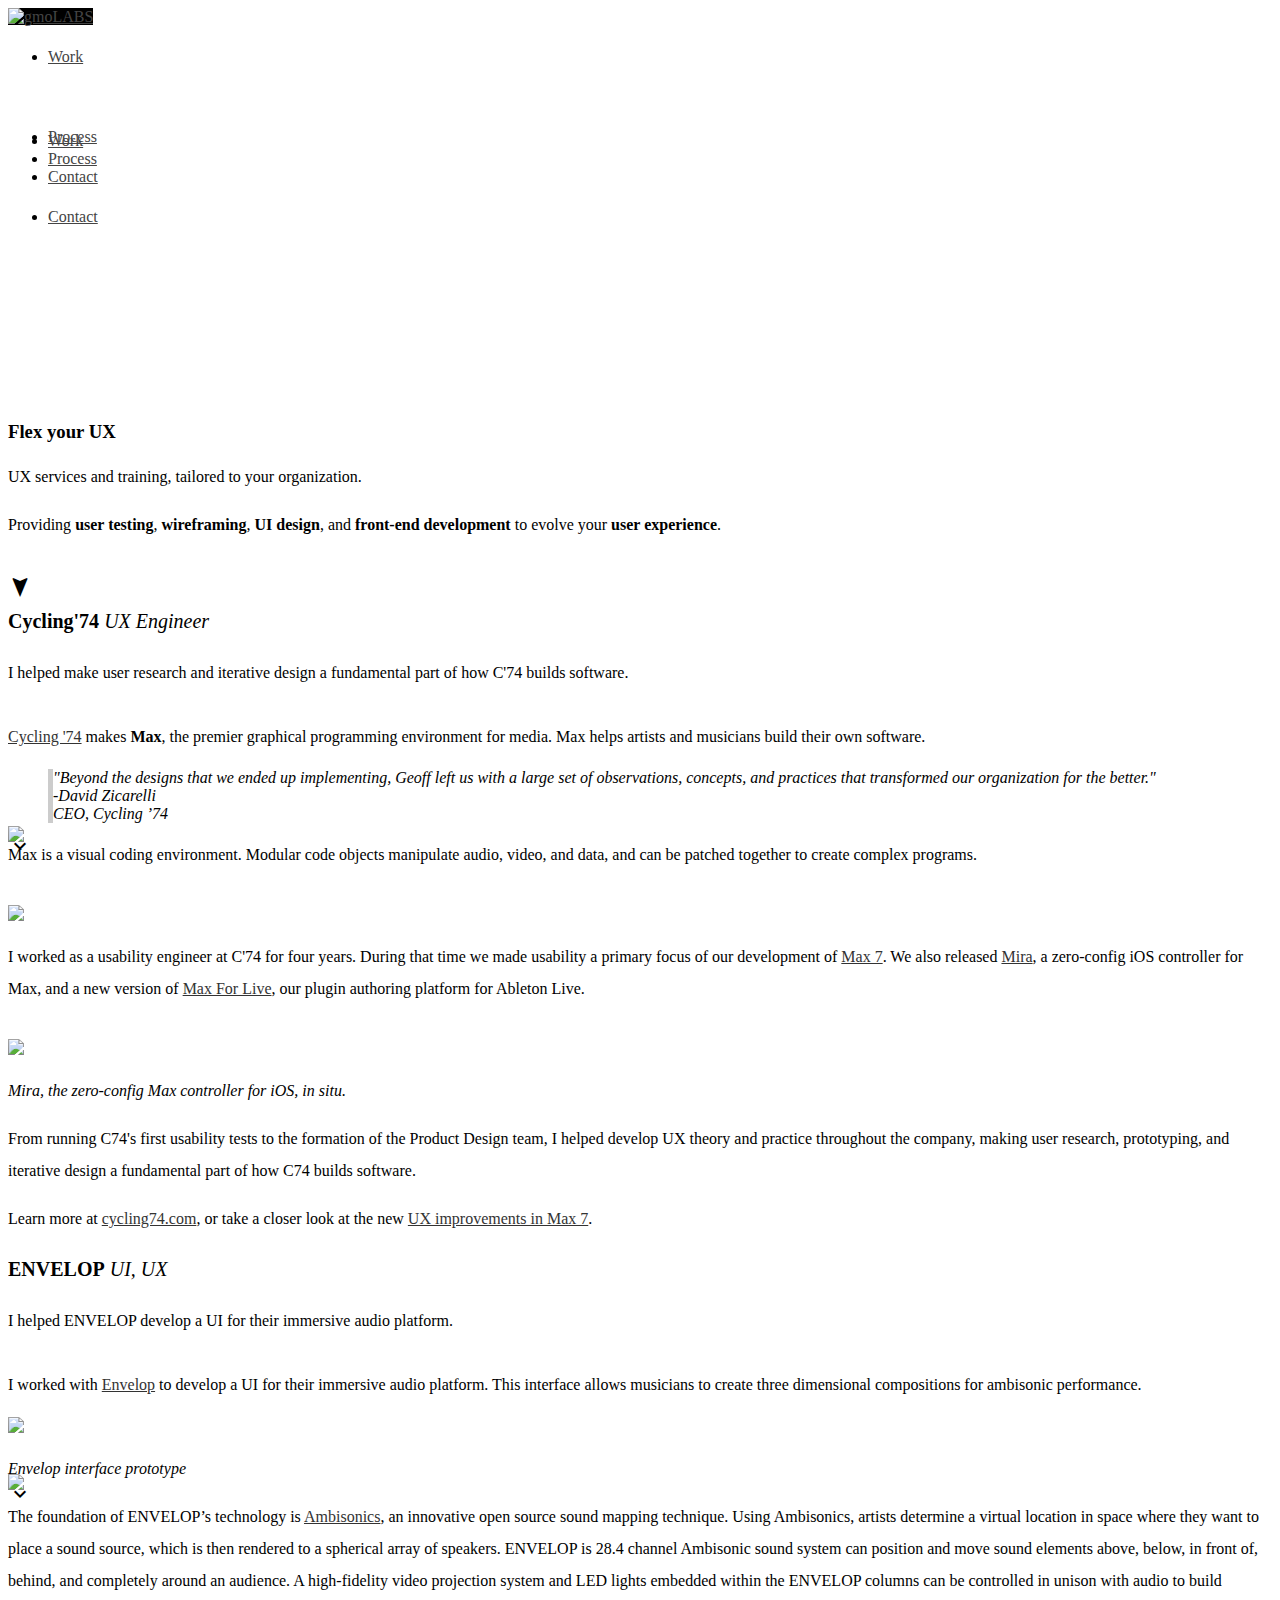
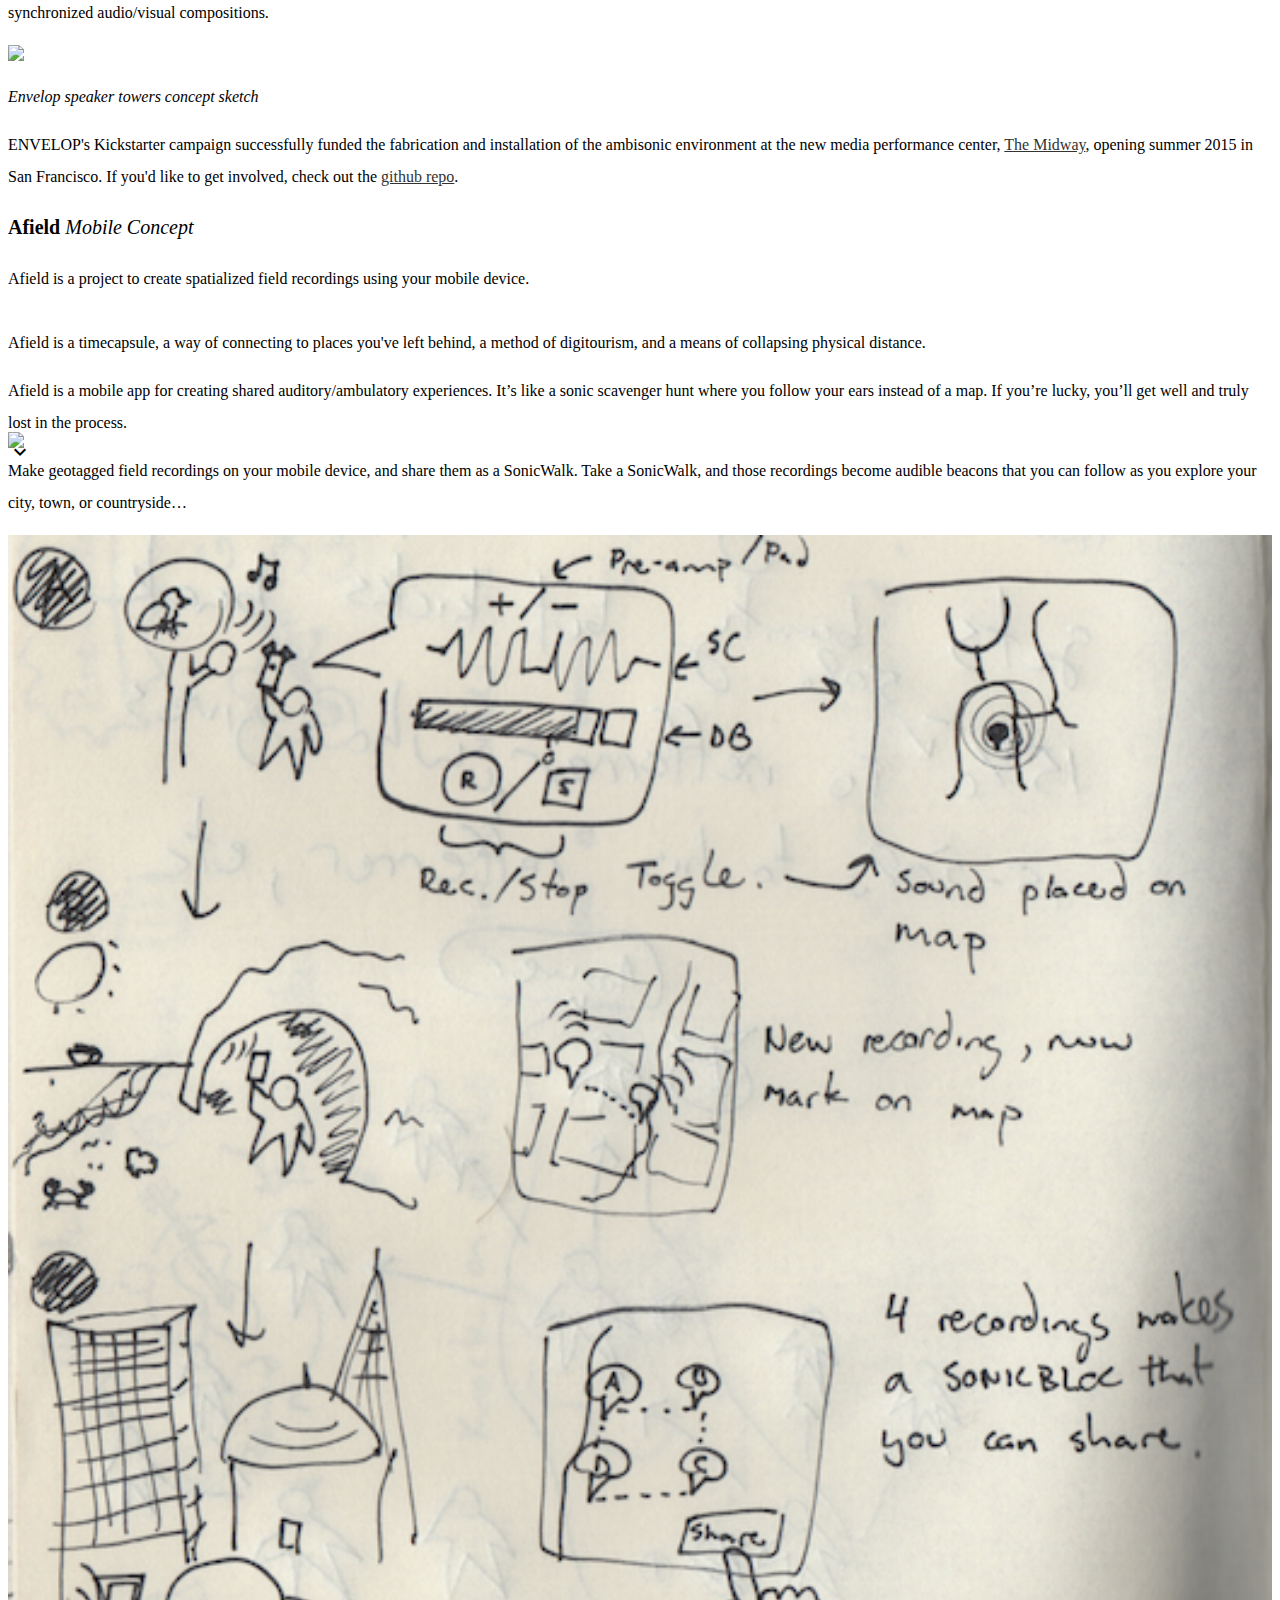
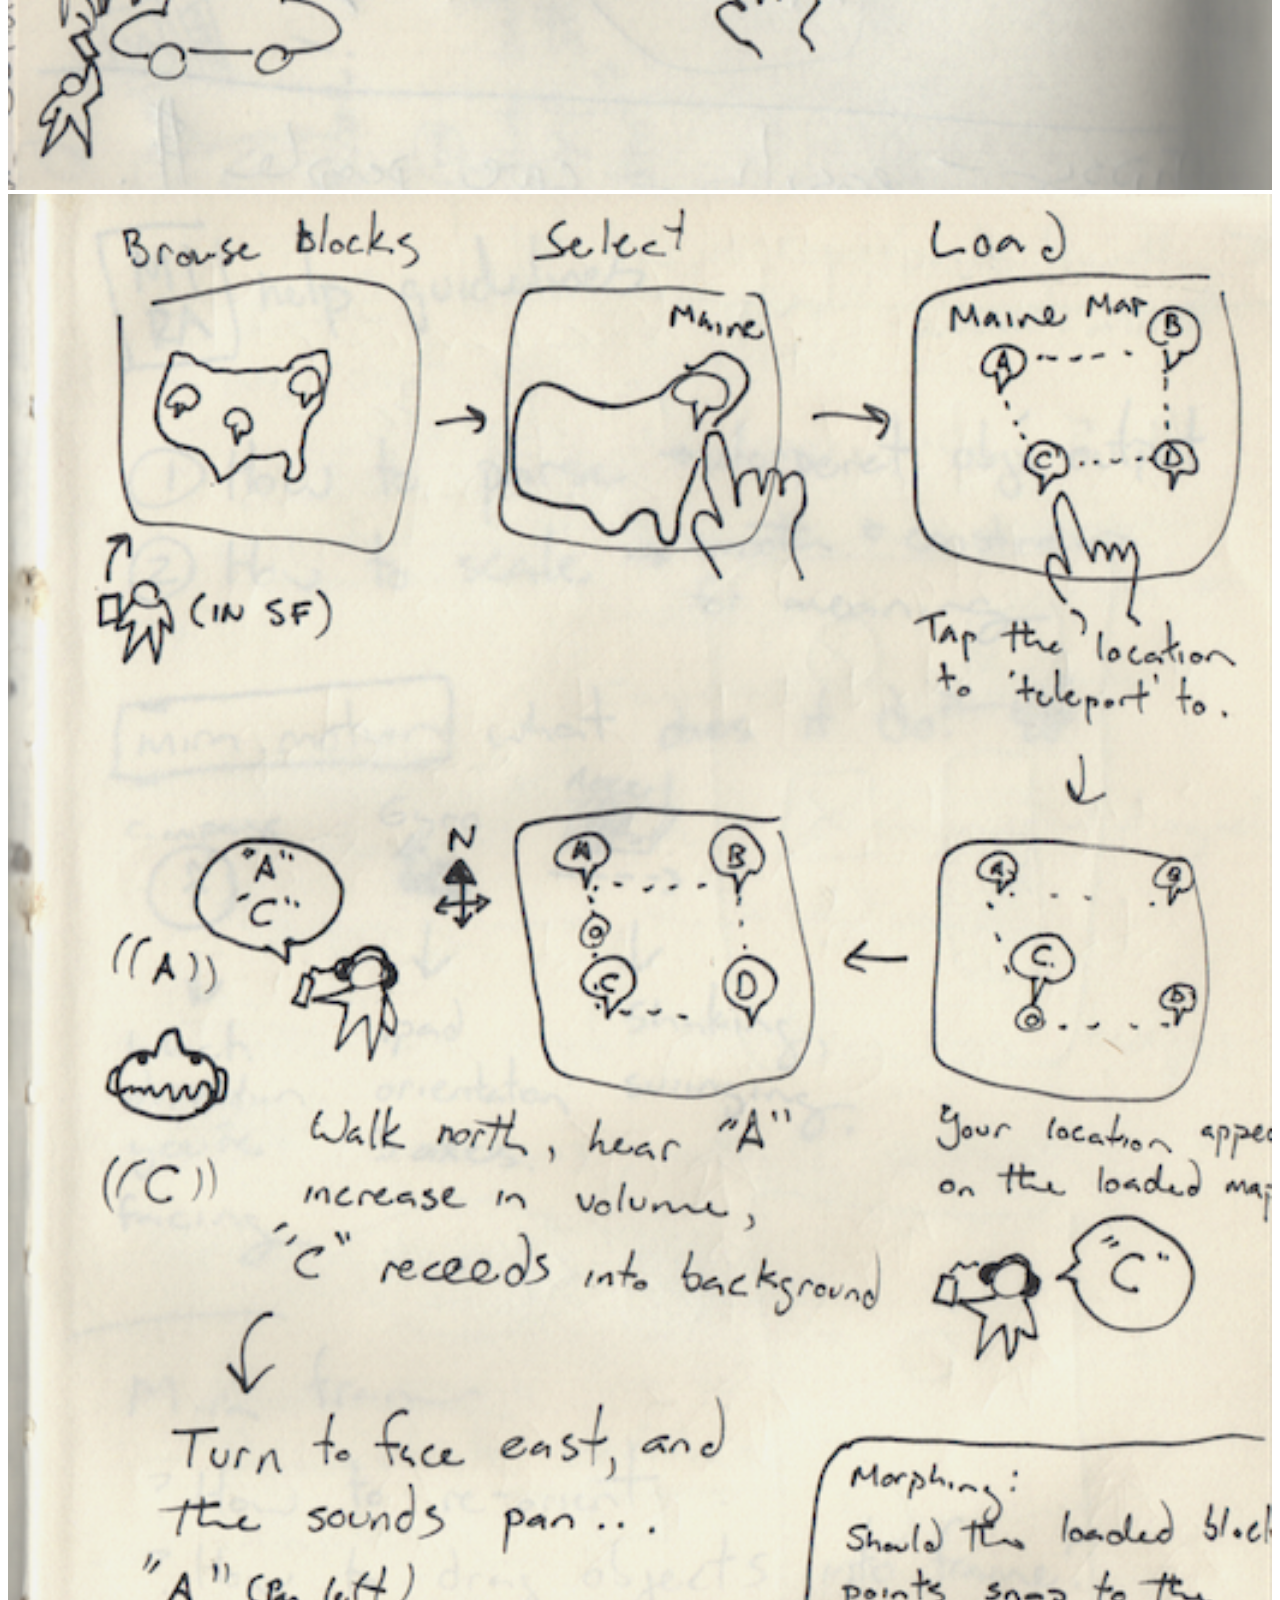
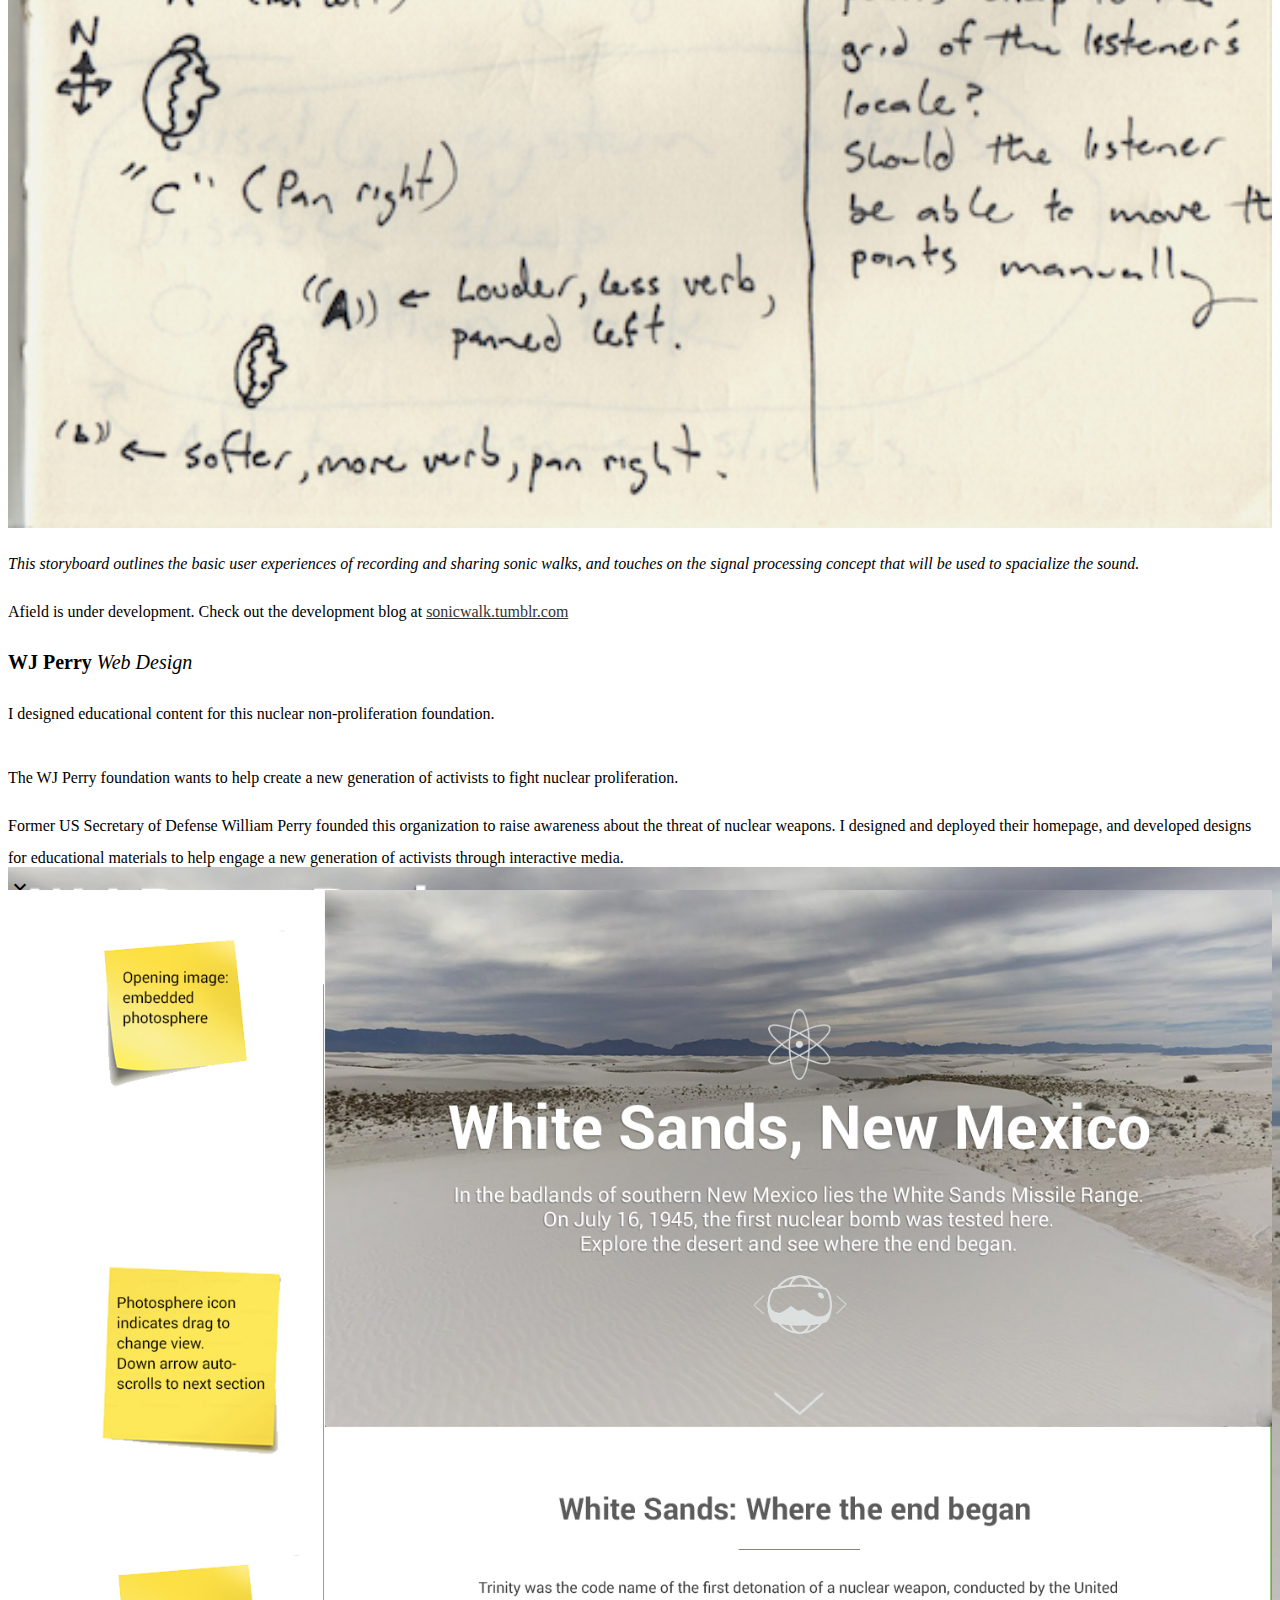
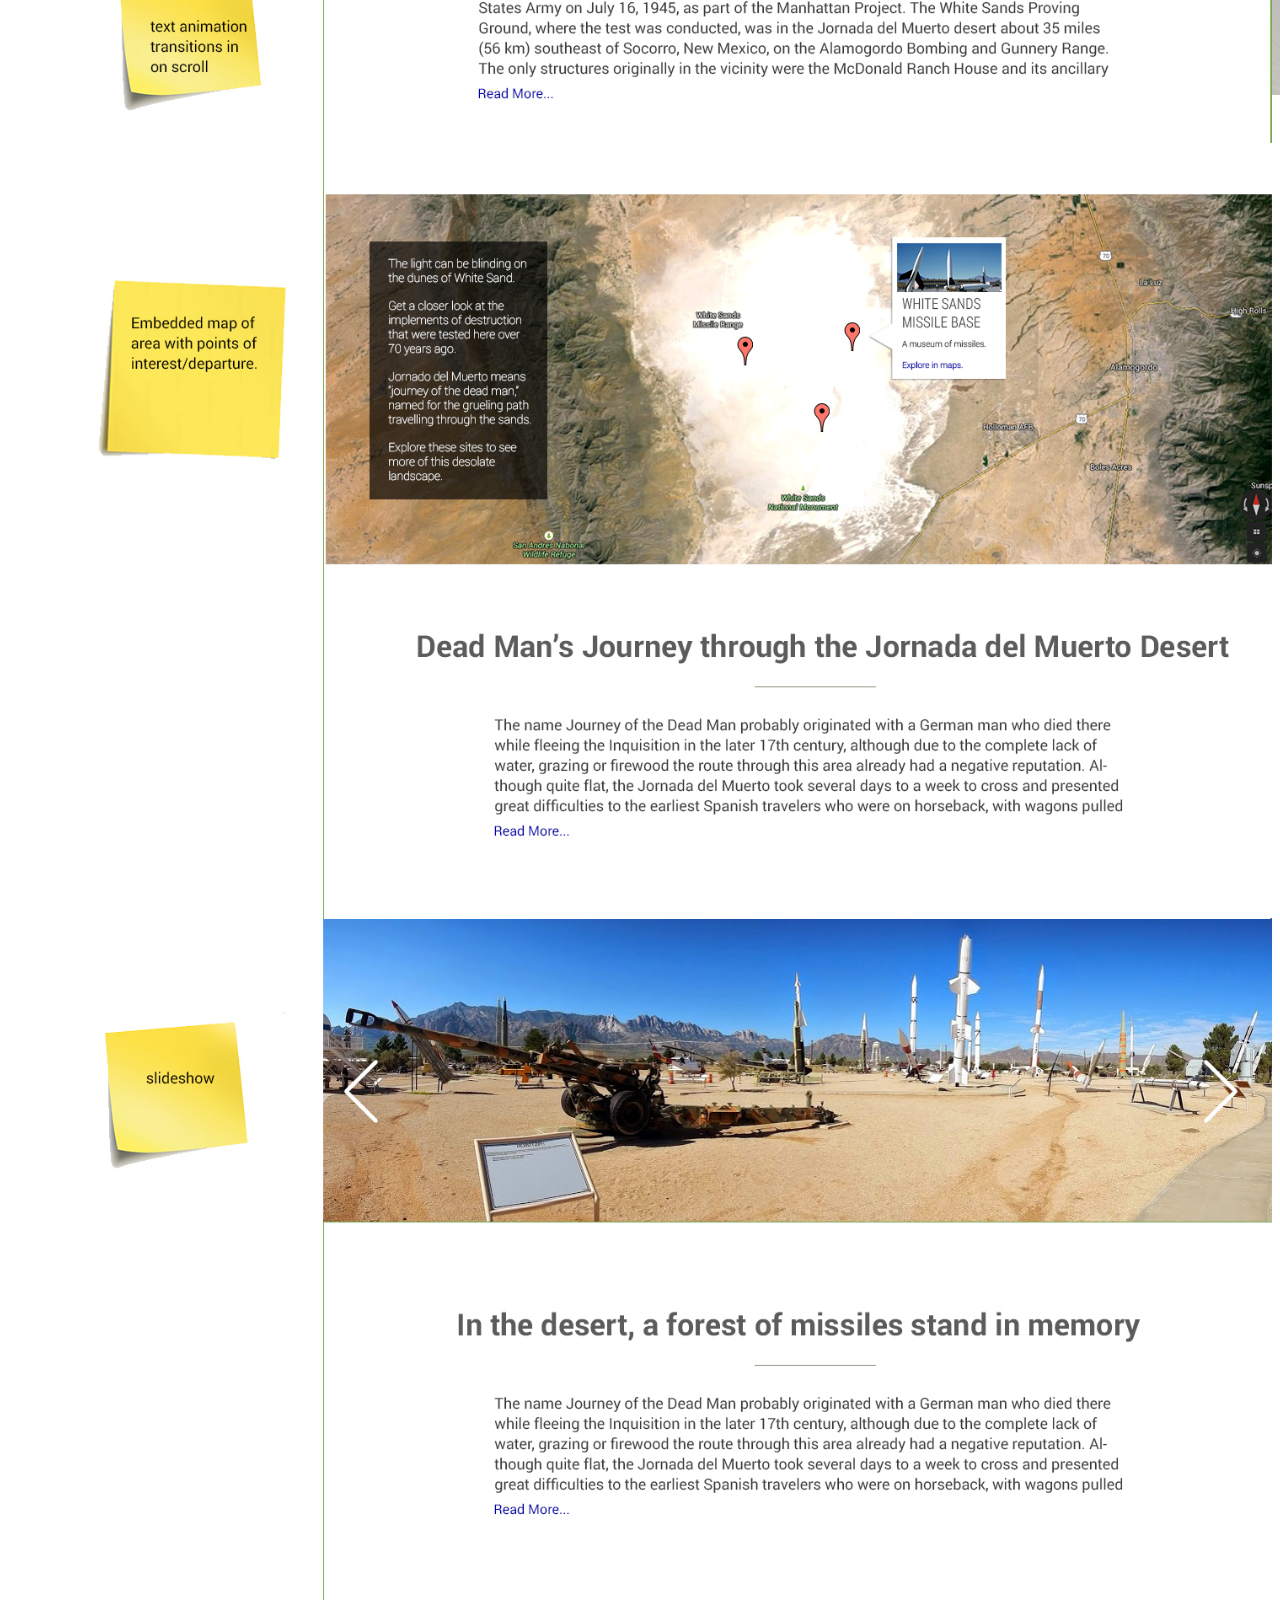
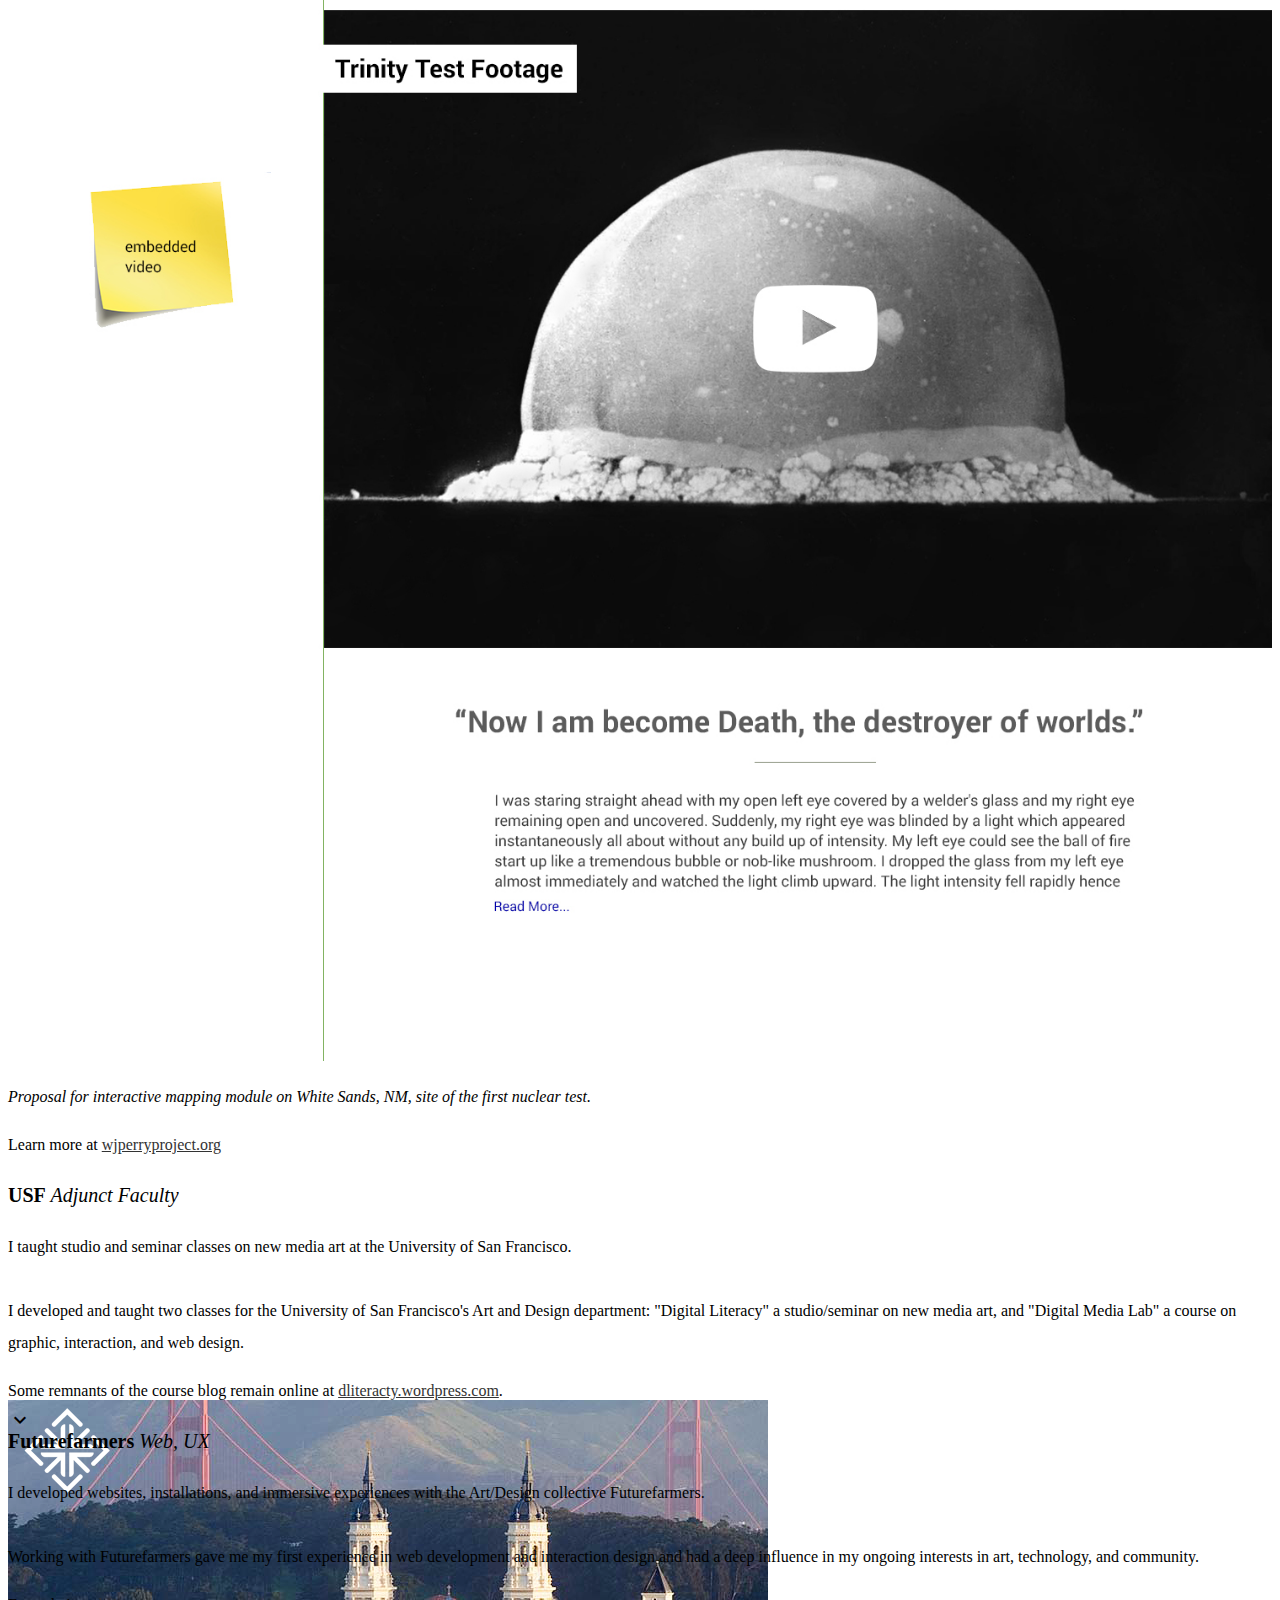
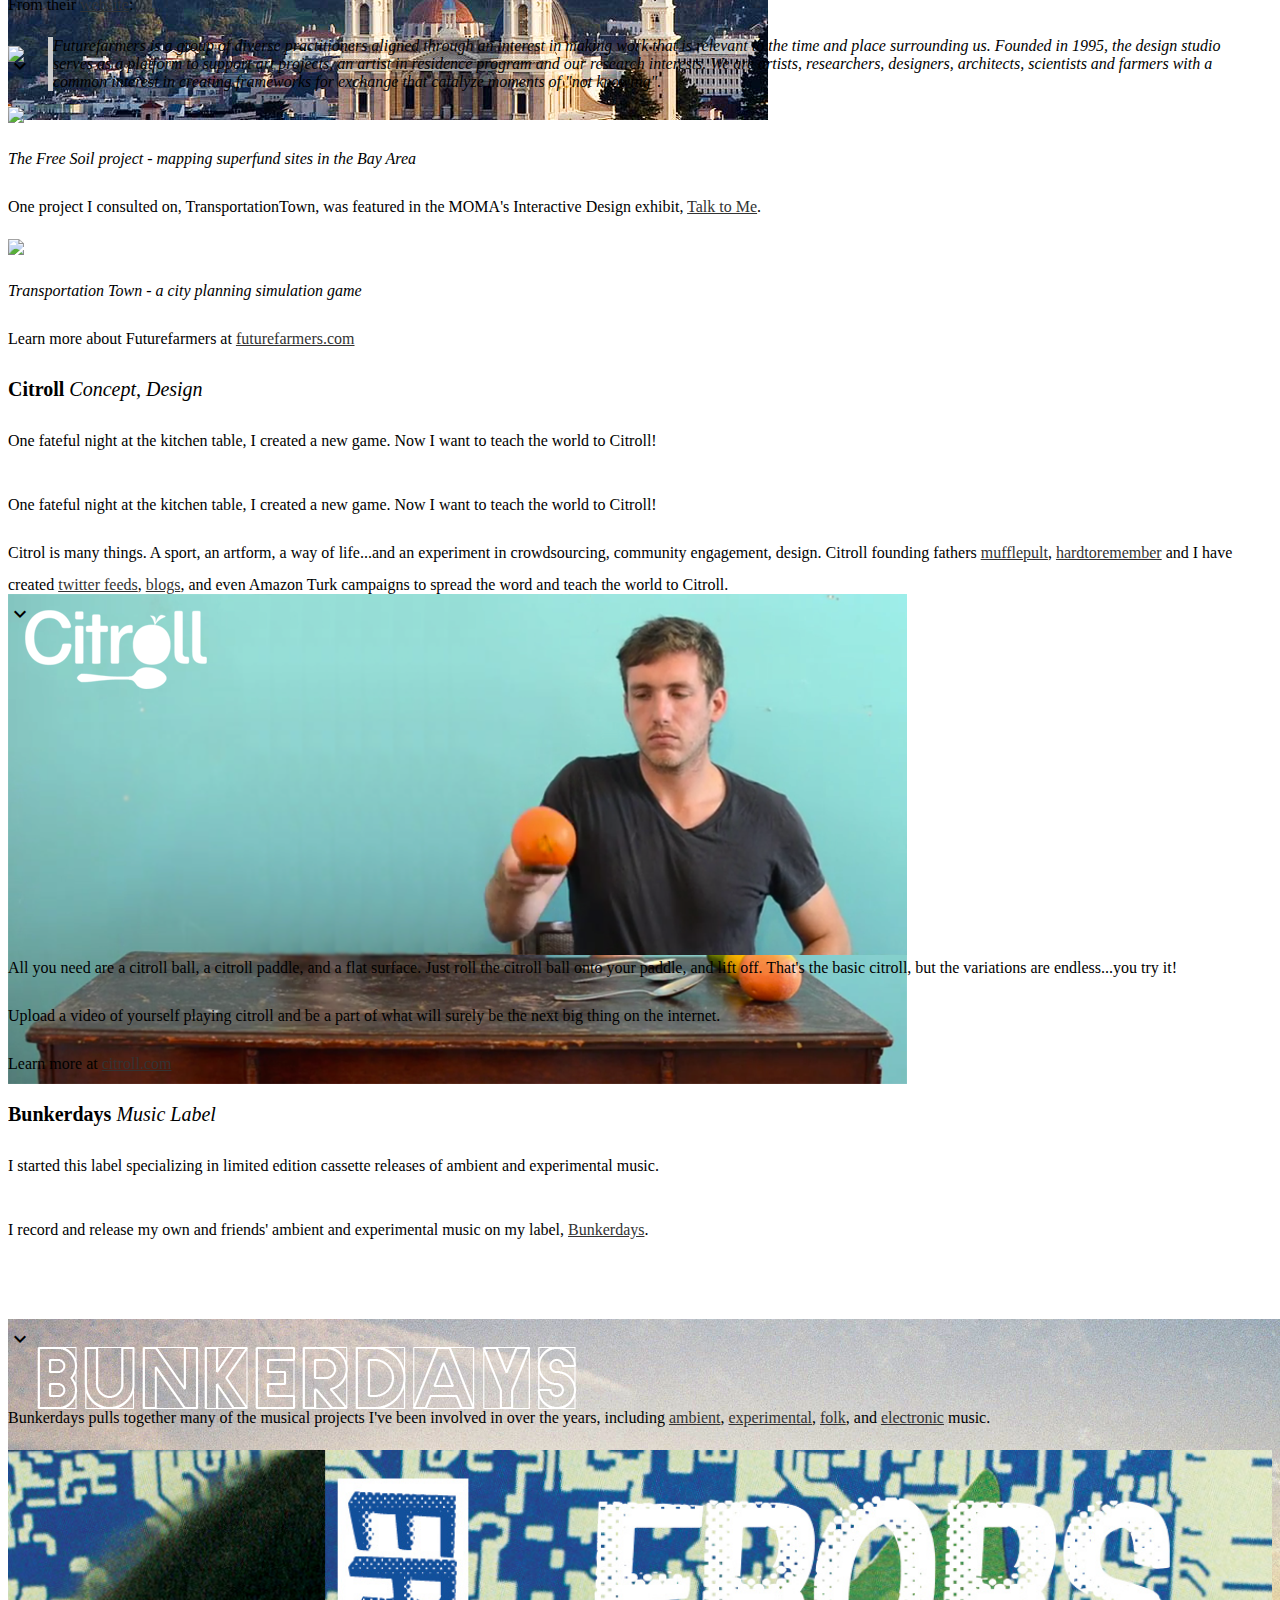
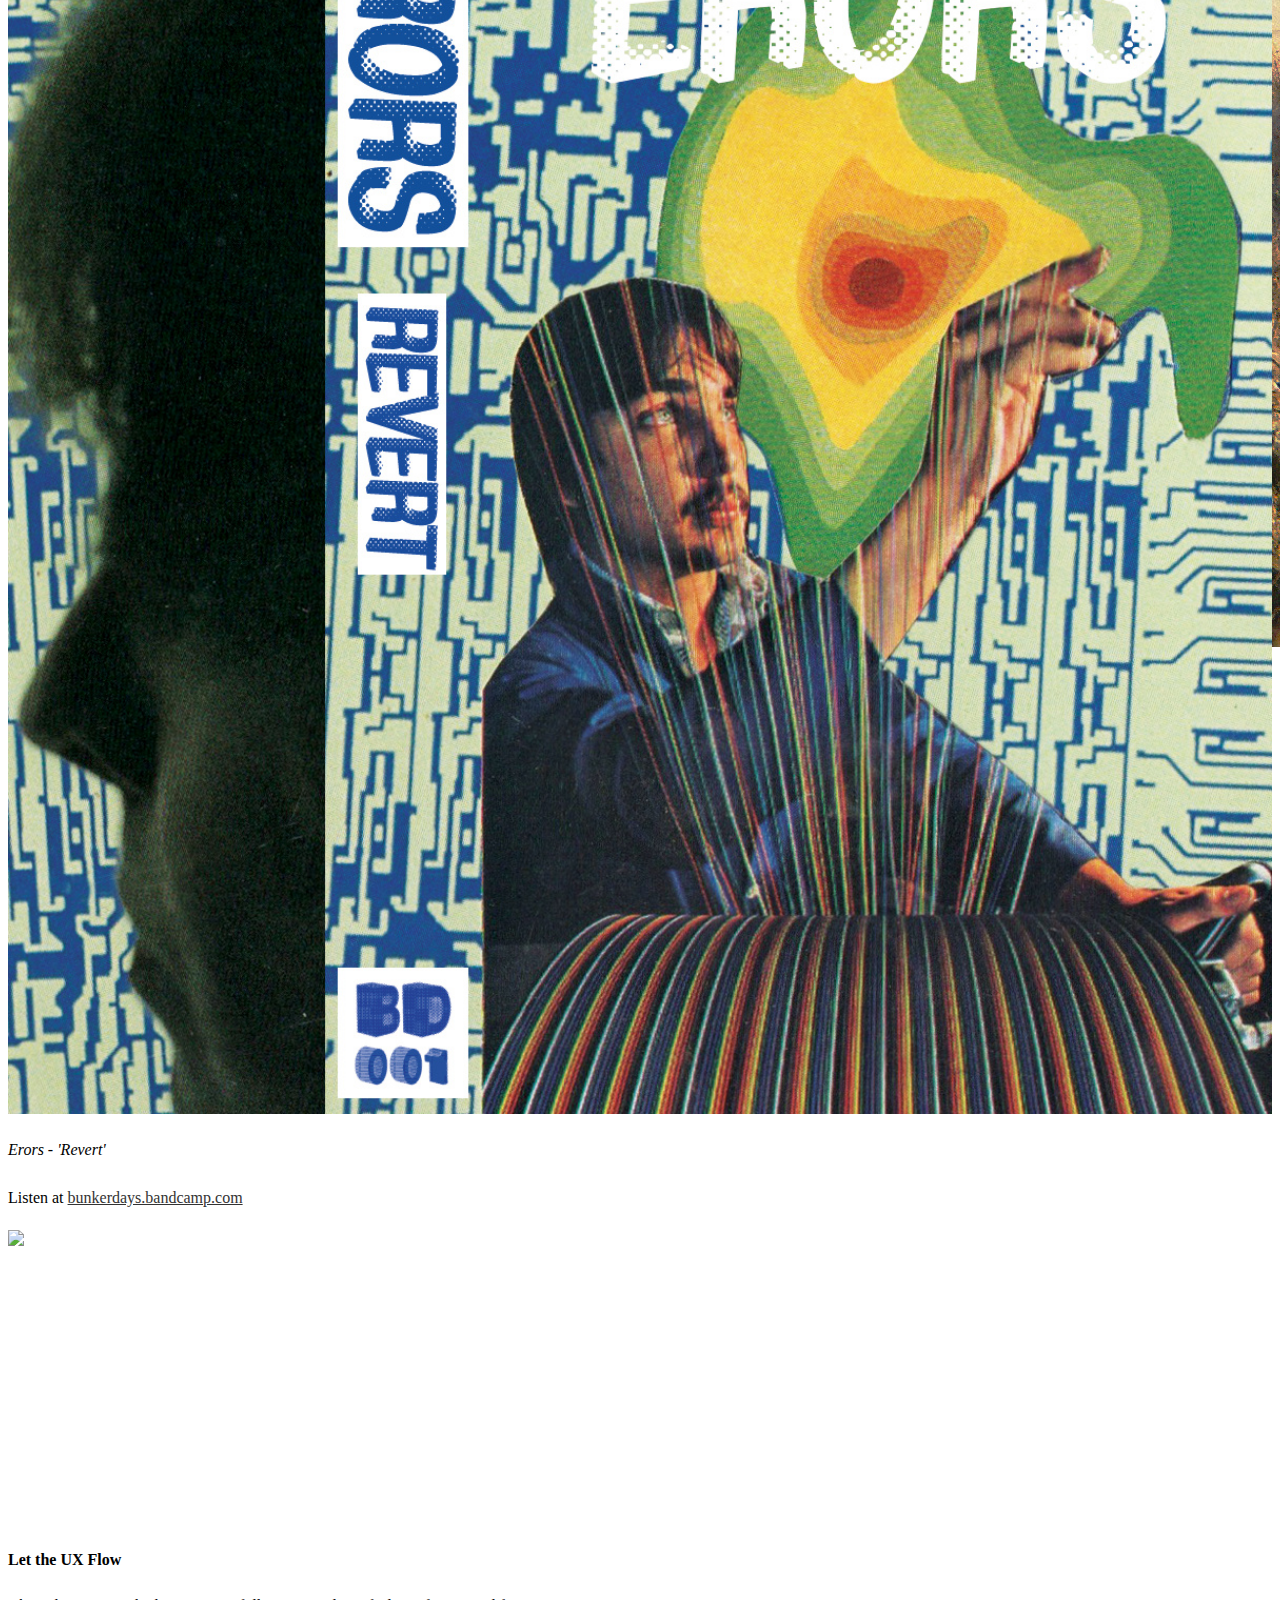
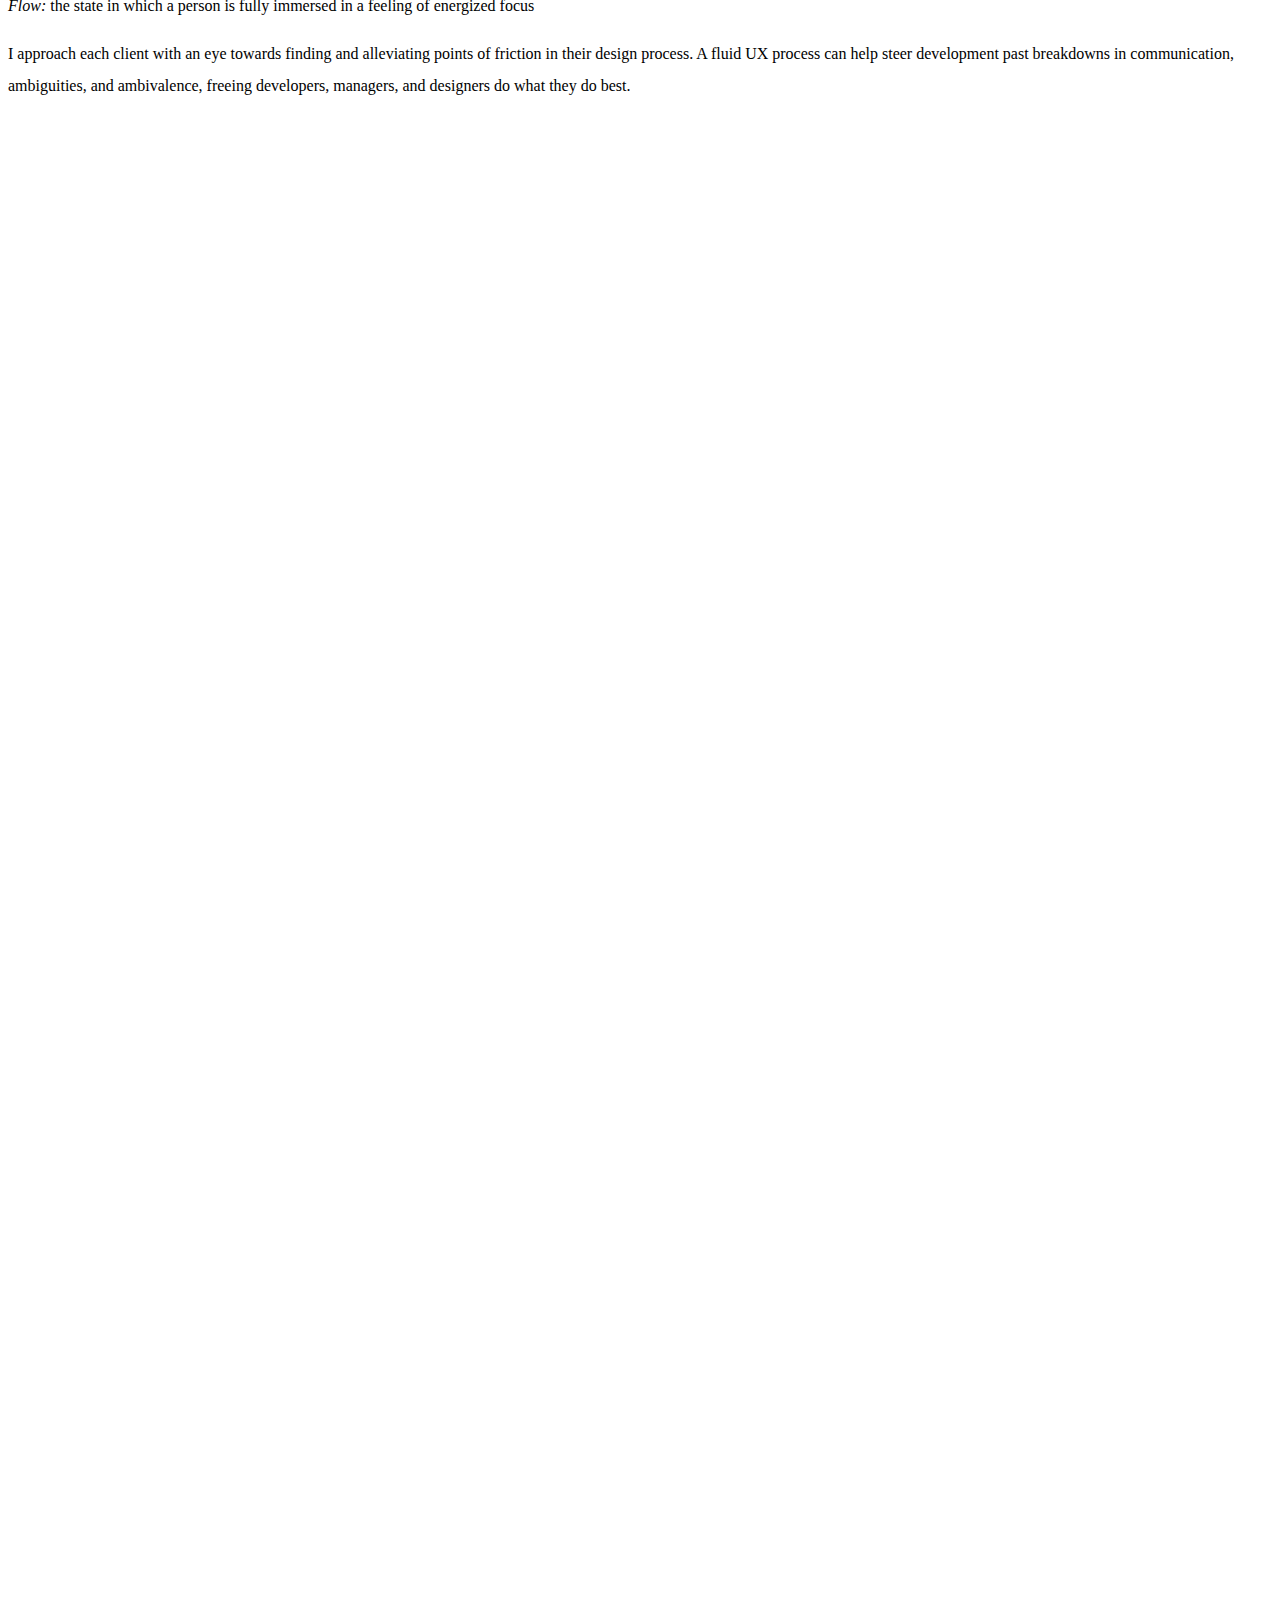
==== commit 64ad3ff7: "copy tweak, order shift" ====
--- a/gmolabs-materialize/index.html
+++ b/gmolabs-materialize/index.html
@@ -116,7 +116,7 @@
             <span class="card-title grey-text text-darken-4 activator"><strong class="activator">Cycling'74</strong><i> UX Engineer</i></span>
             <span class="caption activator">
             <!-- <p>From running C74's first usability tests to the formation of the Product Design team, I helped develop UX theory and practice throughout the company, making user research, prototyping, and iterative design a fundamental part of how C74 builds software.</p> -->
-            <p class="activator">I helped make user research, prototyping, and iterative design a fundamental part of how C74 builds software.</p>
+            <p class="activator">I helped make user research and iterative design a fundamental part of how C'74 builds software.</p>
             
            <!--  <blockquote><i>"Beyond the designs that we ended up implementing, Geoff left us with a large set of observations, concepts, and practices that transformed our organization for the better."<br>-David Zicarelli<br>CEO, Cycling ’74</i></blockquote> -->
             
@@ -188,7 +188,7 @@
             <img class="activator opener"  target="#afield-card" src="img/afield2.png">
           </div>
           <div class="card-content activator">
-            <span class="card-title grey-text text-darken-4 activator"><strong class="activator">Afield</strong><i> Mobile UX</i></span>
+            <span class="card-title grey-text text-darken-4 activator"><strong class="activator">Afield</strong><i> Mobile Concept</i></span>
             <p class="activator">
               Afield is a project to create spatialized field recordings using your mobile device.
               <!-- <a href="#">afieldapp.com</a> -->
@@ -242,7 +242,7 @@
           <div class="card-content activator">
             <span class="card-title grey-text text-darken-4 activator"><strong class="activator">WJ Perry</strong><i> Web Design</i></span>
             <p class="activator">
-              I designed educational content for former Secretary of Defense William Perry's nuclear non-proliferation foundation.
+              I designed educational content for this nuclear non-proliferation foundation.
             </p>
             <a target="#afield-card" class="btn-floating btn-small waves-effect waves-light black activator expander revealer opener"><i class="material-icons">expand_more</i></a>
           </div>
@@ -260,6 +260,61 @@
       </div>
 
       <div class="col s12 m12 l6">
+        <div class="card medium" id="card7">
+          <div class="card-image waves-effect waves-block waves-light">
+            <img class="activator opener"  target="#teaching-card" src="img/usf.png">
+          </div>
+          <div class="card-content activator">
+            <span class="card-title grey-text text-darken-4 activator"><strong class="activator">USF</strong><i> Adjunct Faculty</i></span>
+            <p class="activator">
+              I taught studio and seminar classes on new media art at the University of San Francisco.
+            </p>
+            <a target="#afield-card" class="btn-floating btn-small waves-effect waves-light black activator expander revealer opener"><i class="material-icons">expand_more</i></a>
+          </div>
+          <div class="card-reveal backnav">
+            <p class="flow-text backnav">I developed and taught two classes for the University of San Francisco's Art and Design department: "Digital Literacy" a studio/seminar on new media art, and "Digital Media Lab" a course on graphic, interaction, and web design.</p><p>Some remnants of the course blog remain online at <a href="https://dliteracy.wordpress.com/" target="_blank">dliteracty.wordpress.com</a>.</p>
+          </div>
+        </div>
+      </div>
+
+
+      <div class="col s12 m12 l6">
+        <div class="card medium" id="card6">
+          <div class="card-image waves-effect waves-block waves-light">
+            <img class="activator opener" target="#futurefarmers-card" src="img/futurefarmers-logo-white.png">
+          </div>
+          <div class="card-content activator">
+            <span class="card-title heavy grey-text text-darken-4 flow-text activator"><strong class="activator">Futurefarmers</strong><i> Web, UX</i></span>
+            <p class="activator">
+              <!-- <a href="http://futurefarmers.com">futurefarmers.com</a> -->
+              <!-- I worked with the Art/Design collective Futurefarmers to develop websites, installations, and immersive experiences. -->
+
+              I developed websites, installations, and immersive experiences with the Art/Design collective Futurefarmers.
+            </p>
+            <a target="#futurefarmers-card" class="btn-floating btn-small waves-effect waves-light black activator expander revealer opener"><i class="material-icons">expand_more</i></a>
+          </div>
+          <div class="card-reveal backnav">
+            <!-- <a class="card-title btn-floating btn-small waves-effect waves-light black activator"><i class="material-icons">close</i></a> -->
+            <p class="backnav flow-text">Working with Futurefarmers gave me my first experience in web development and interaction design and had a deep influence in my ongoing interests in art, technology, and community.</p>
+            <p class="backnav">From their <a href="http://futurefarmers.com">website</a>:</p>
+            <blockquote class="backnav"><i>Futurefarmers is a group of diverse practitioners aligned through an interest in making work that is relevant to the time and place surrounding us. Founded in 1995, the design studio serves as a platform to support art projects, an artist in residence program and our research interests. We are artists, researchers, designers, architects, scientists and farmers with a common interest in creating frameworks for exchange that catalyze moments of "not knowing".</i></blockquote>
+            <div class="row center">
+              <img class="responsive-img fullwidth backnav" src='img/ff1.png'>
+              <p class="backnav"><i class="backnav">The Free Soil project - mapping superfund sites in the Bay Area</i></p>
+            </div>
+            
+            <p class="backnav">One project I consulted on, TransportationTown, was featured in the MOMA's Interactive Design exhibit, <a href="http://www.moma.org/interactives/exhibitions/2011/talktome/objects/140010/">Talk to Me</a>.
+            <div class="row center">
+              <img class="responsive-img fullwidth backnav" src='img/ff2.jpg'>
+              <p class="backnav"><i class="backnav">Transportation Town - a city planning simulation game</i></p>
+            </div>
+            <p class="backnav">Learn more about Futurefarmers at <a href="http://futurefarmers.com">futurefarmers.com</a></p>
+            <!-- <a class="card-title btn-floating btn-small waves-effect waves-light black activator"><i class="material-icons">close</i></a> -->
+          </div>
+        </div>
+      </div>
+
+<div class="col s12 m12 l6">
         <div class="card medium" id="card5">
           <div class="card-image waves-effect waves-block waves-light">
             <img class="activator opener"  target="#afield-card" src="img/citroll-card5.png">
@@ -308,60 +363,7 @@
         </div>
       </div>
 
-      <div class="col s12 m12 l6">
-        <div class="card medium" id="card7">
-          <div class="card-image waves-effect waves-block waves-light">
-            <img class="activator opener"  target="#teaching-card" src="img/usf.png">
-          </div>
-          <div class="card-content activator">
-            <span class="card-title grey-text text-darken-4 activator"><strong class="activator">USF</strong><i> Adjunct Faculty</i></span>
-            <p class="activator">
-              I taught studio and seminar classes on new media art at University of San Francisco.
-            </p>
-            <a target="#afield-card" class="btn-floating btn-small waves-effect waves-light black activator expander revealer opener"><i class="material-icons">expand_more</i></a>
-          </div>
-          <div class="card-reveal backnav">
-            <p class="flow-text backnav">I developed two classes for the University of San Francisco's Art and Design department: "Digital Literacy" a studio/seminar on new media art, and "Digital Media Lab" a course on graphic, interaction, and web design.</p><p>Some remnants of the course blog remain online at <a href="https://dliteracy.wordpress.com/" target="_blank">dliteracty.wordpress.com</a>.</p>
-          </div>
-        </div>
-      </div>
-
-
-      <div class="col s12 m12 l6">
-        <div class="card medium" id="card6">
-          <div class="card-image waves-effect waves-block waves-light">
-            <img class="activator opener" target="#futurefarmers-card" src="img/futurefarmers-logo-white.png">
-          </div>
-          <div class="card-content activator">
-            <span class="card-title heavy grey-text text-darken-4 flow-text activator"><strong class="activator">Futurefarmers</strong><i> Web, UX</i></span>
-            <p class="activator">
-              <!-- <a href="http://futurefarmers.com">futurefarmers.com</a> -->
-              <!-- I worked with the Art/Design collective Futurefarmers to develop websites, installations, and immersive experiences. -->
-
-              I developed websites, installations, and immersive experiences with the Art/Design collective Futurefarmers.
-            </p>
-            <a target="#futurefarmers-card" class="btn-floating btn-small waves-effect waves-light black activator expander revealer opener"><i class="material-icons">expand_more</i></a>
-          </div>
-          <div class="card-reveal backnav">
-            <!-- <a class="card-title btn-floating btn-small waves-effect waves-light black activator"><i class="material-icons">close</i></a> -->
-            <p class="backnav flow-text">Working with Futurefarmers gave me my first experience in web development and interaction design and had a deep influence in my ongoing interests in art, technology, and community.</p>
-            <p class="backnav">From their <a href="http://futurefarmers.com">website</a>:</p>
-            <blockquote class="backnav"><i>Futurefarmers is a group of diverse practitioners aligned through an interest in making work that is relevant to the time and place surrounding us. Founded in 1995, the design studio serves as a platform to support art projects, an artist in residence program and our research interests. We are artists, researchers, designers, architects, scientists and farmers with a common interest in creating frameworks for exchange that catalyze moments of "not knowing".</i></blockquote>
-            <div class="row center">
-              <img class="responsive-img fullwidth backnav" src='img/ff1.png'>
-              <p class="backnav"><i class="backnav">The Free Soil project - mapping superfund sites in the Bay Area</i></p>
-            </div>
-            
-            <p class="backnav">One project I consulted on, TransportationTown, was featured in the MOMA's Interactive Design exhibit, <a href="http://www.moma.org/interactives/exhibitions/2011/talktome/objects/140010/">Talk to Me</a>.
-            <div class="row center">
-              <img class="responsive-img fullwidth backnav" src='img/ff2.jpg'>
-              <p class="backnav"><i class="backnav">Transportation Town - a city planning simulation game</i></p>
-            </div>
-            <p class="backnav">Learn more about Futurefarmers at <a href="http://futurefarmers.com">futurefarmers.com</a></p>
-            <!-- <a class="card-title btn-floating btn-small waves-effect waves-light black activator"><i class="material-icons">close</i></a> -->
-          </div>
-        </div>
-      </div>
+      
     </div>
       </div>
     </div>
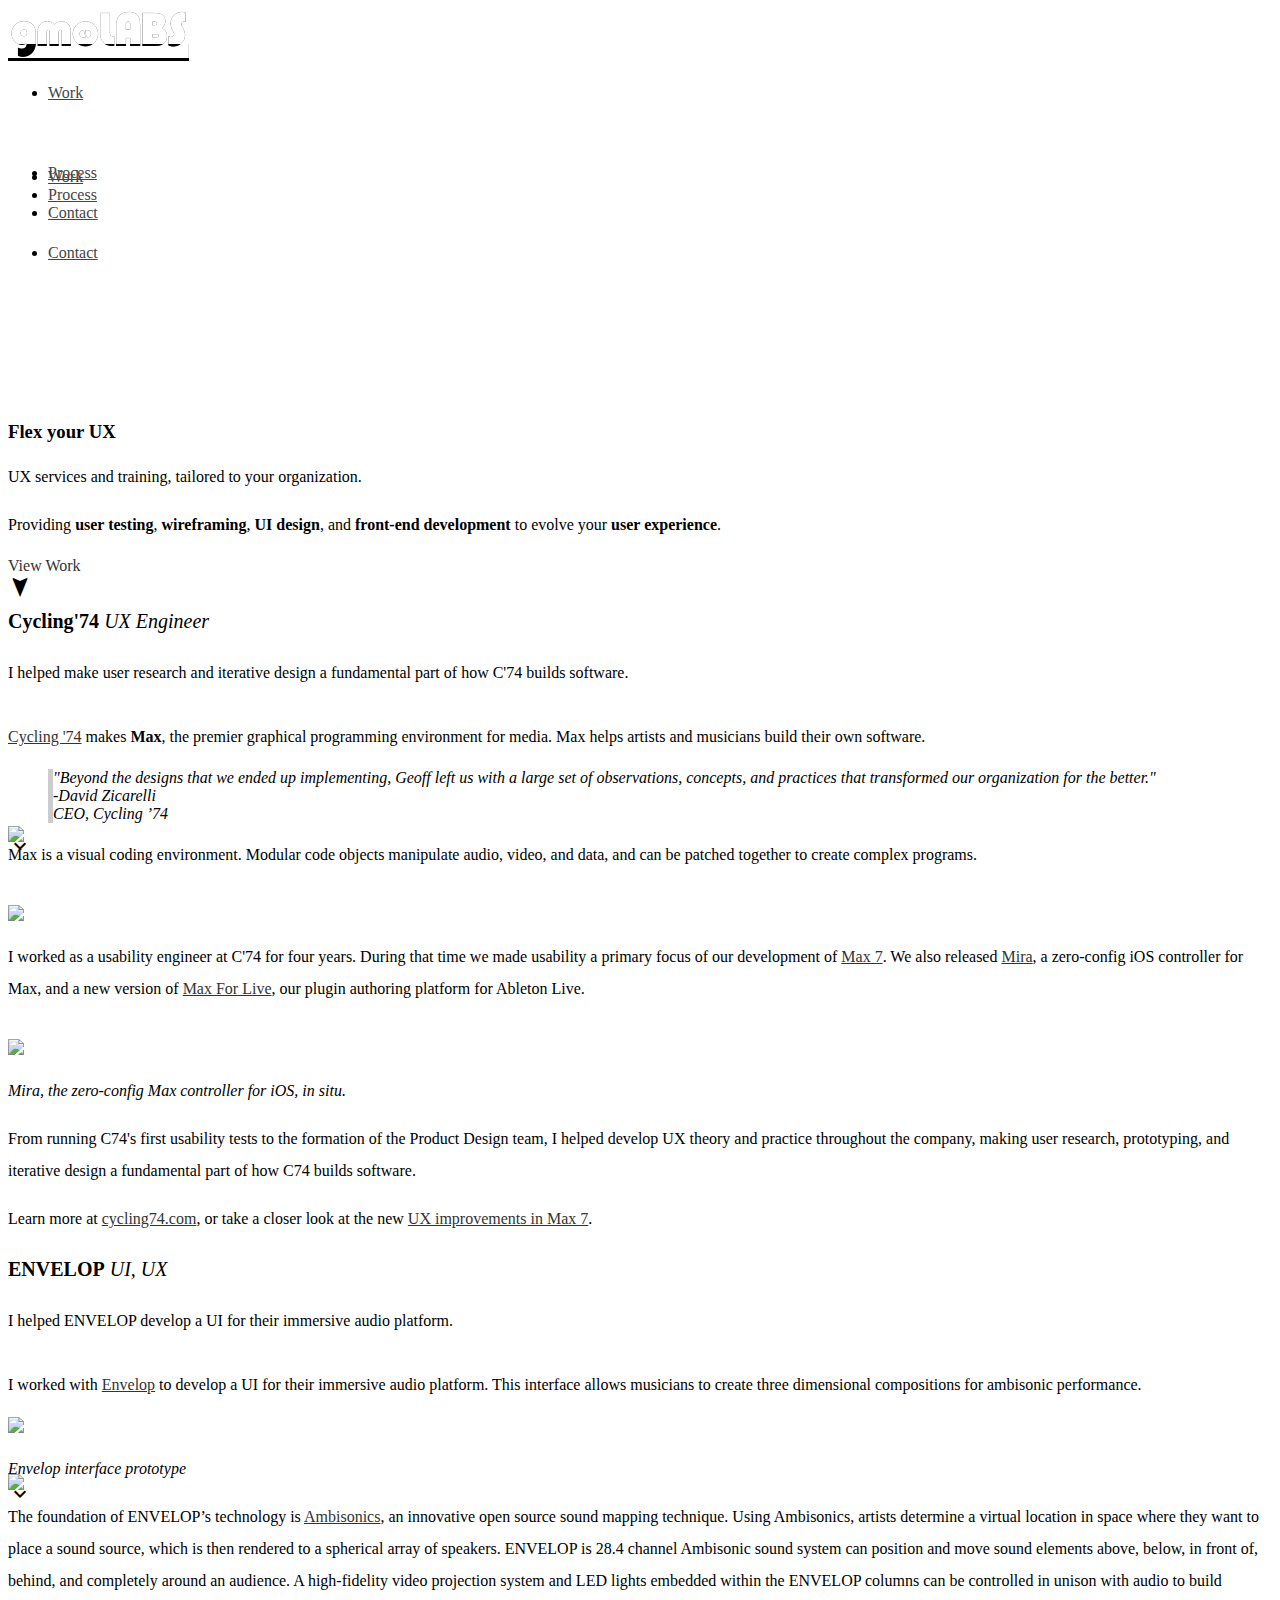
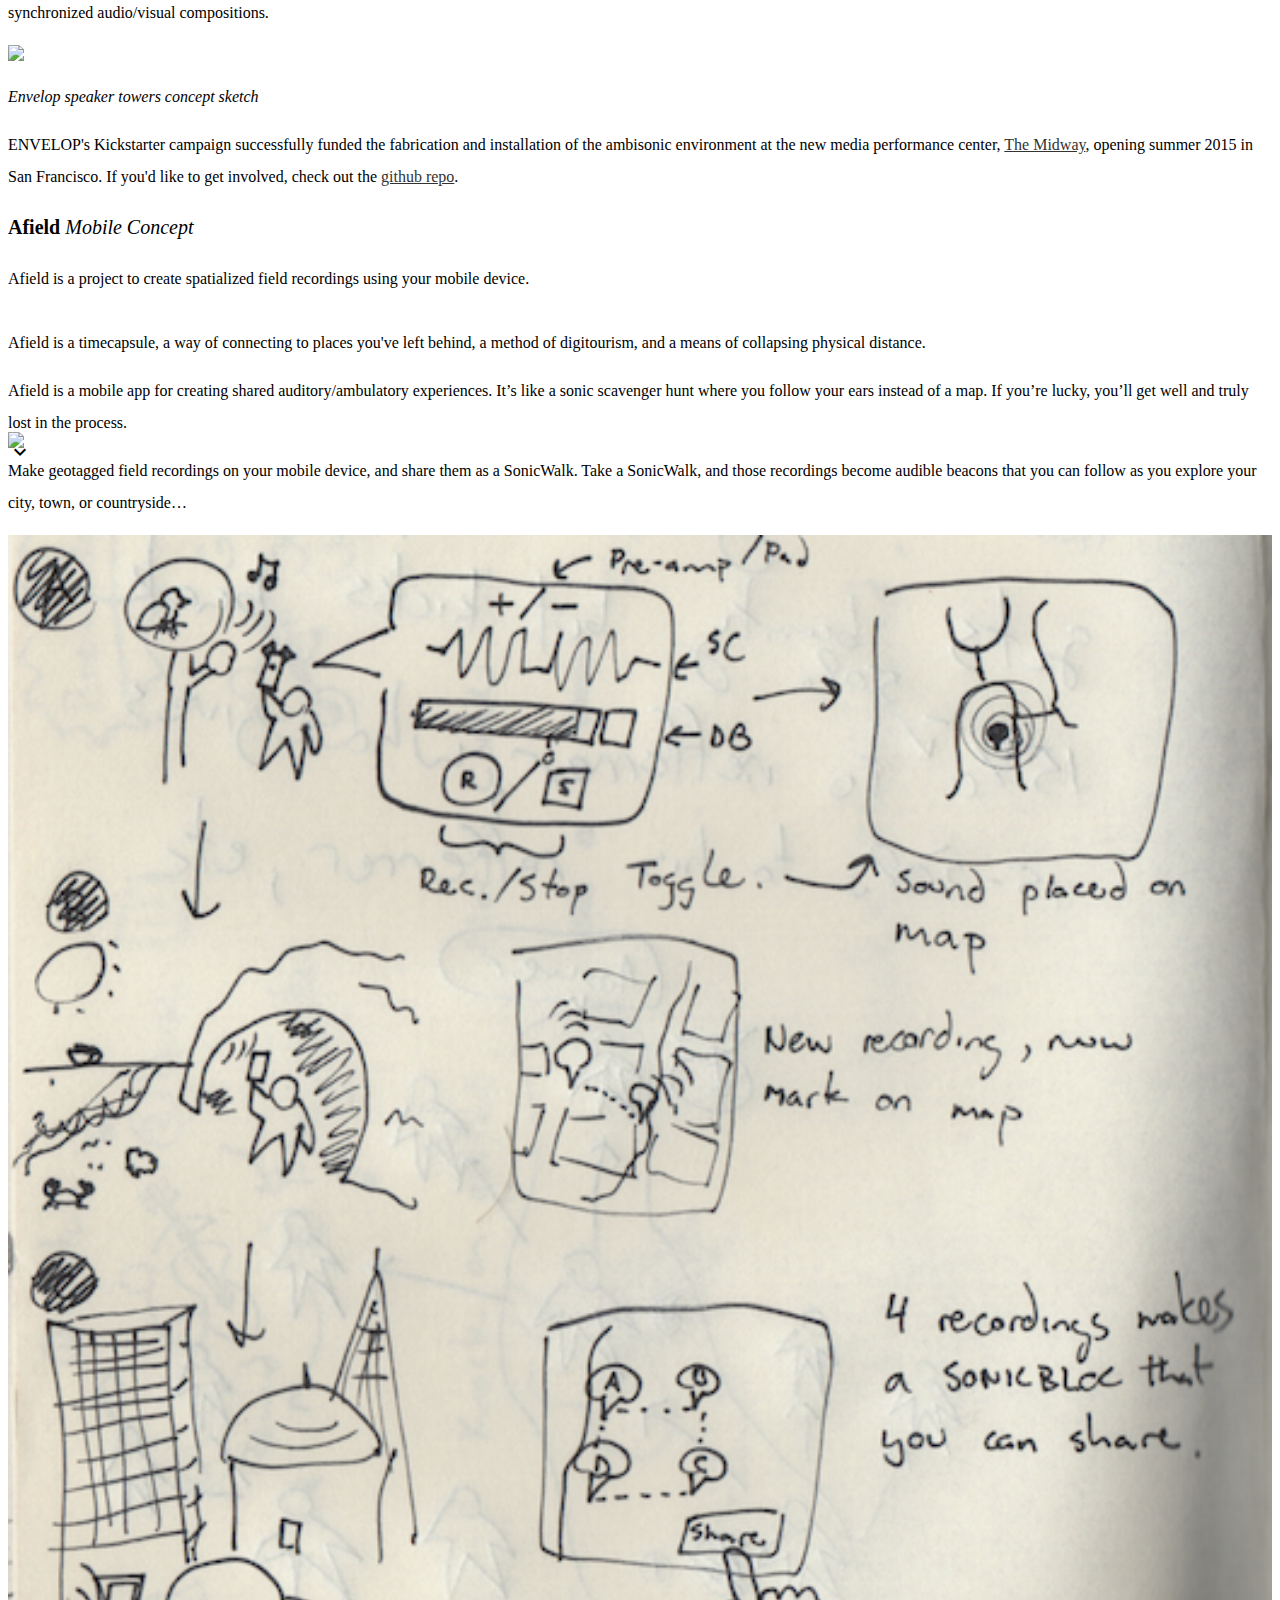
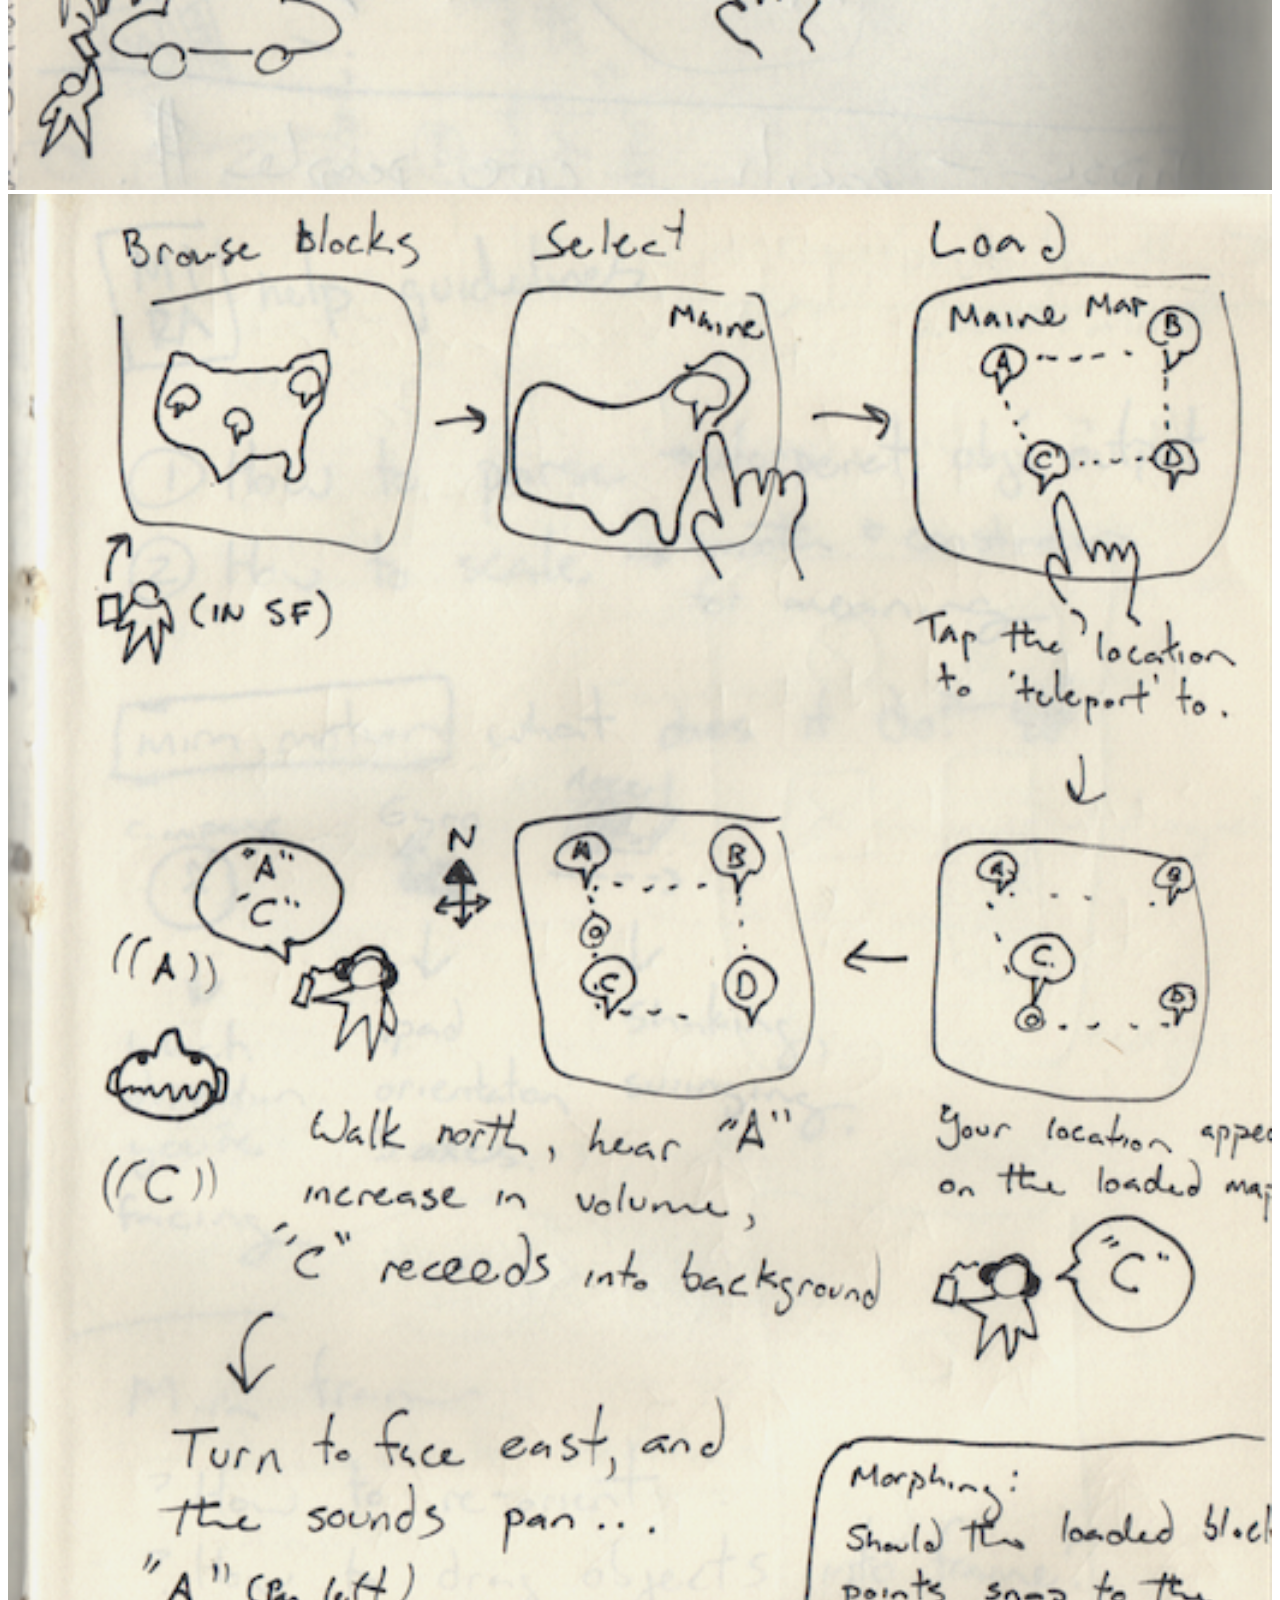
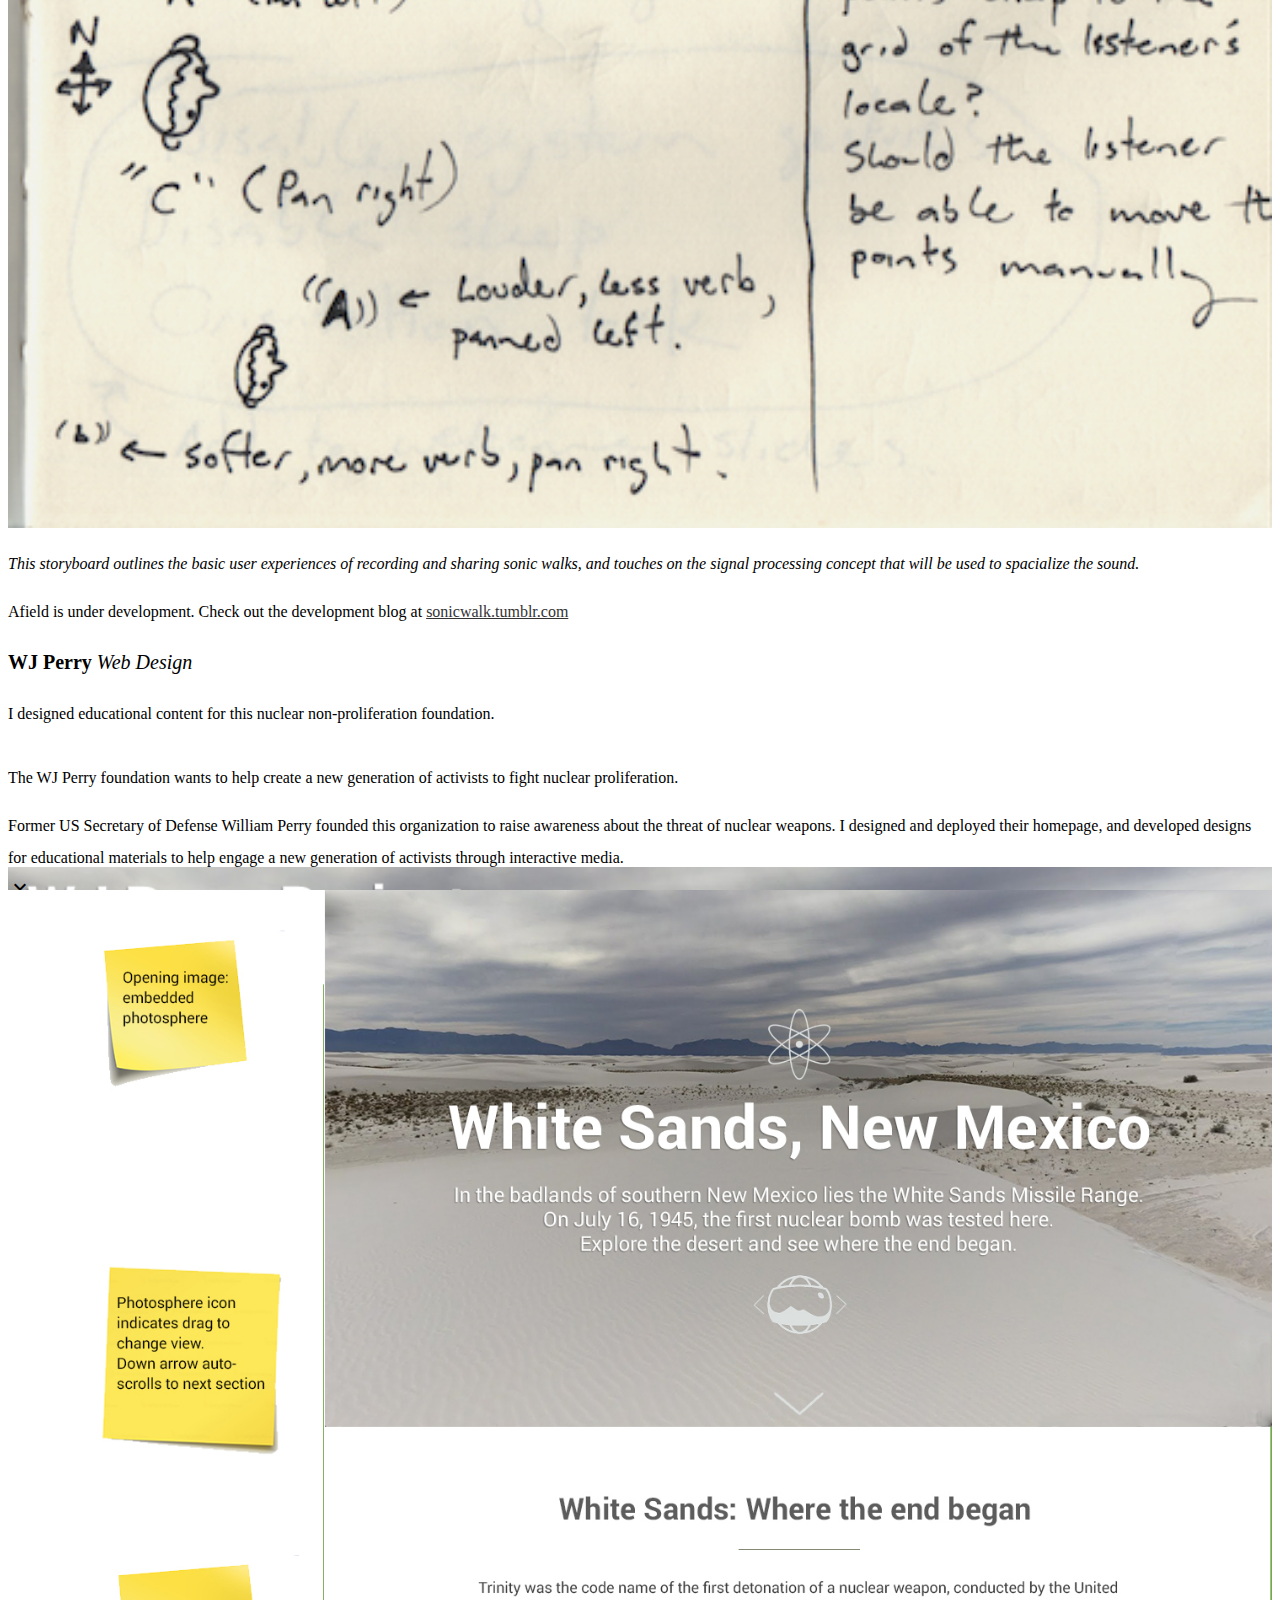
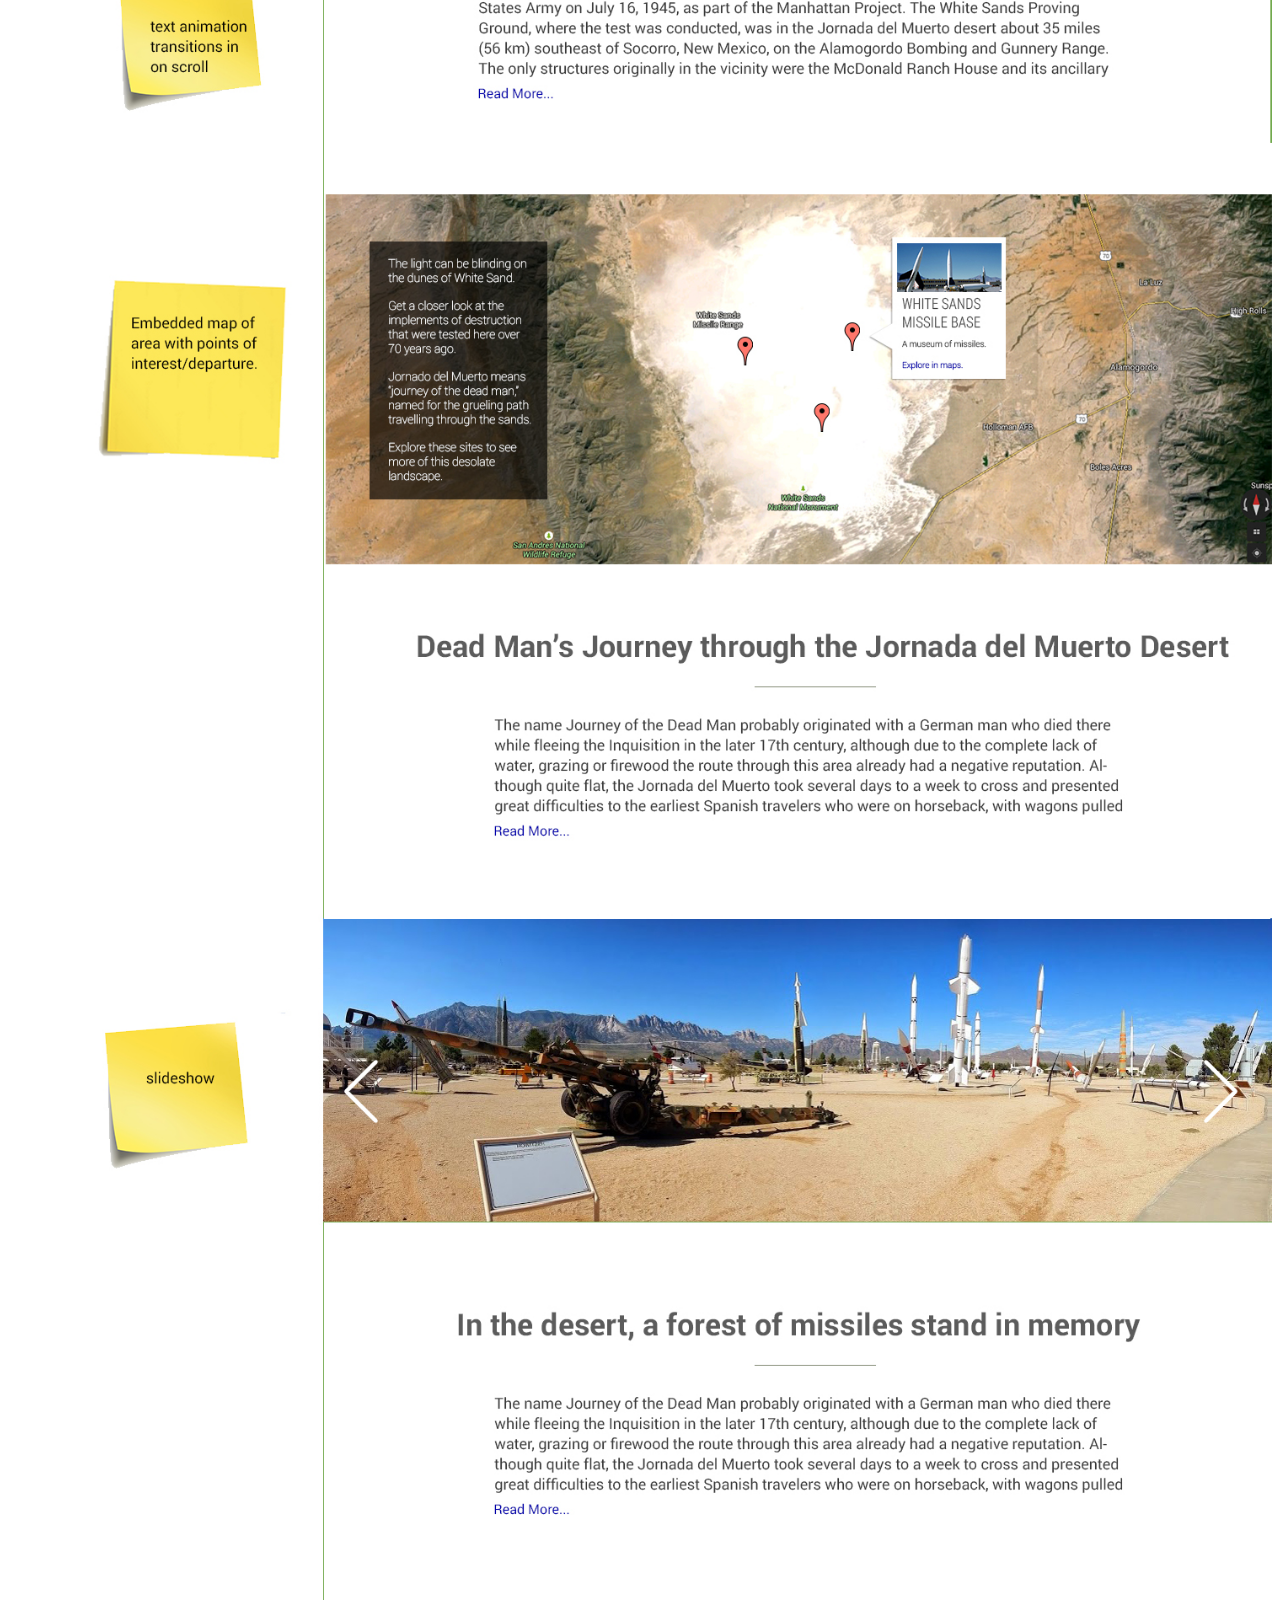
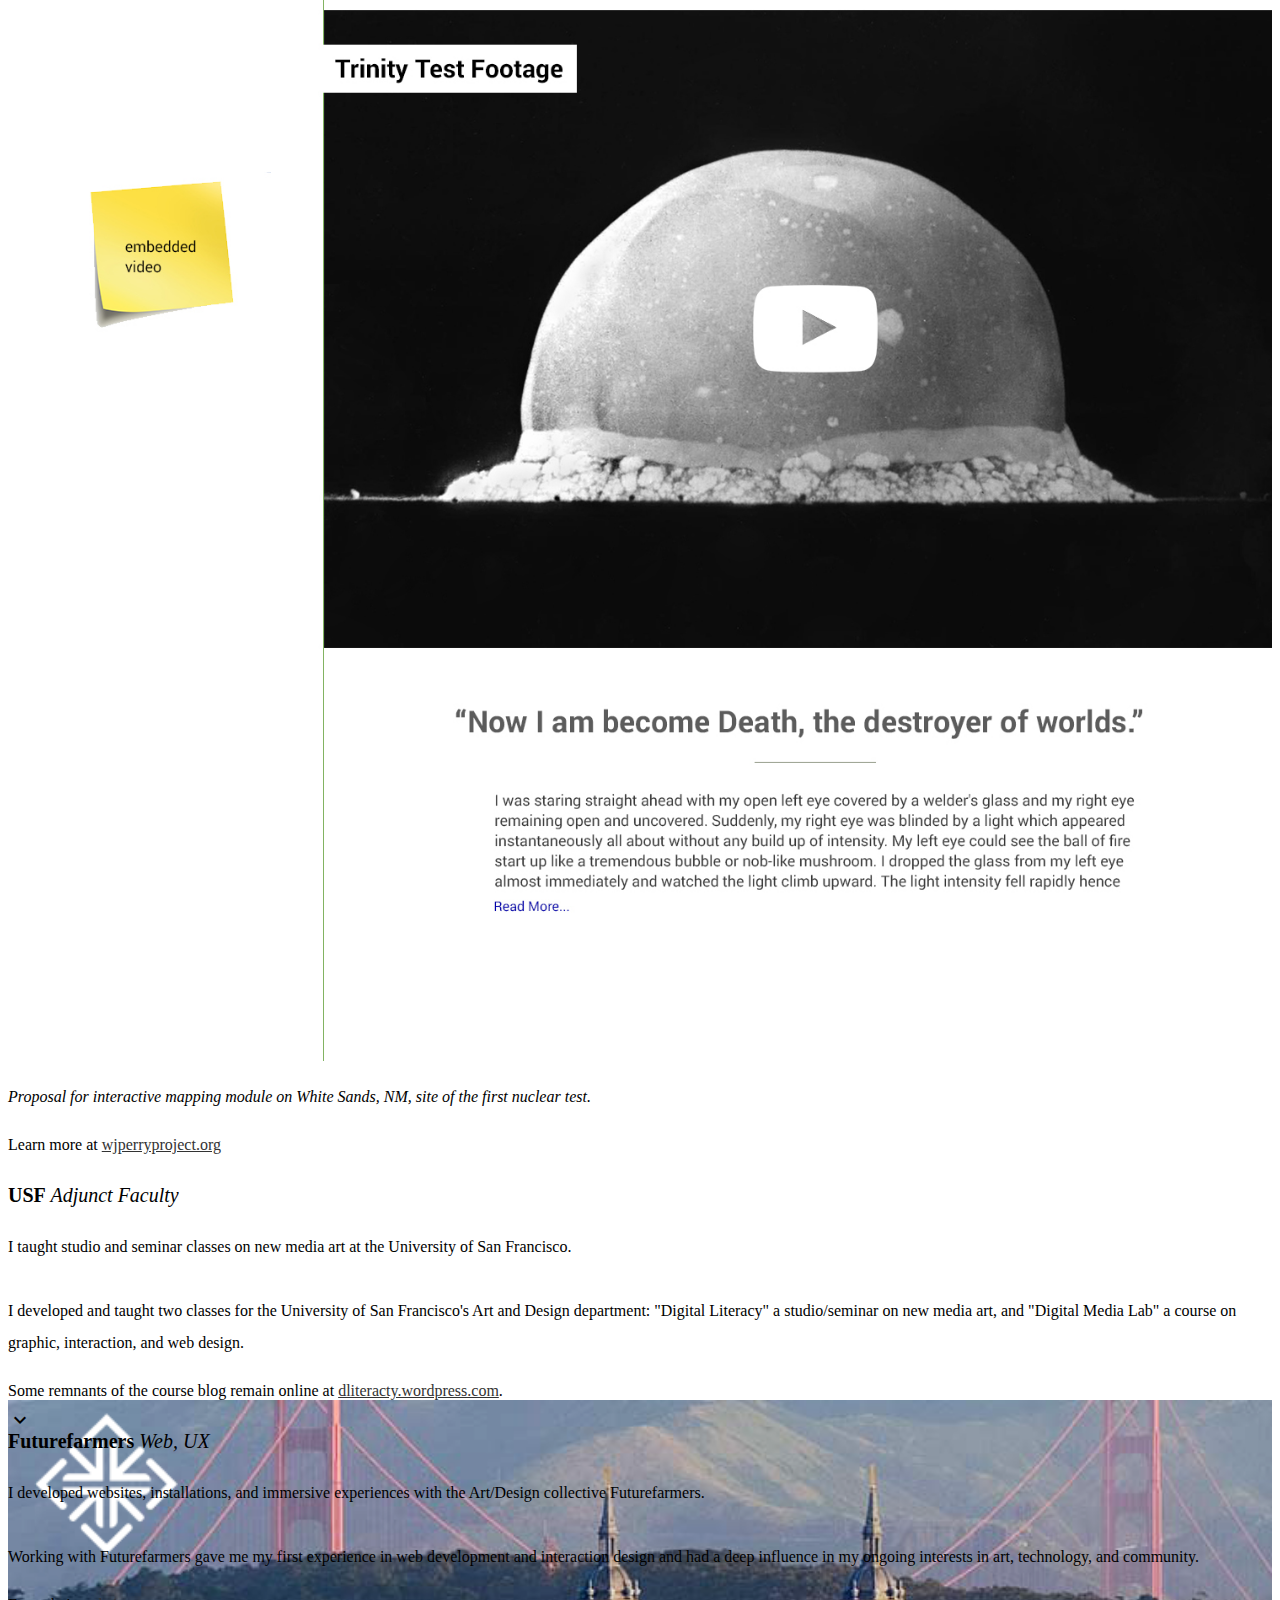
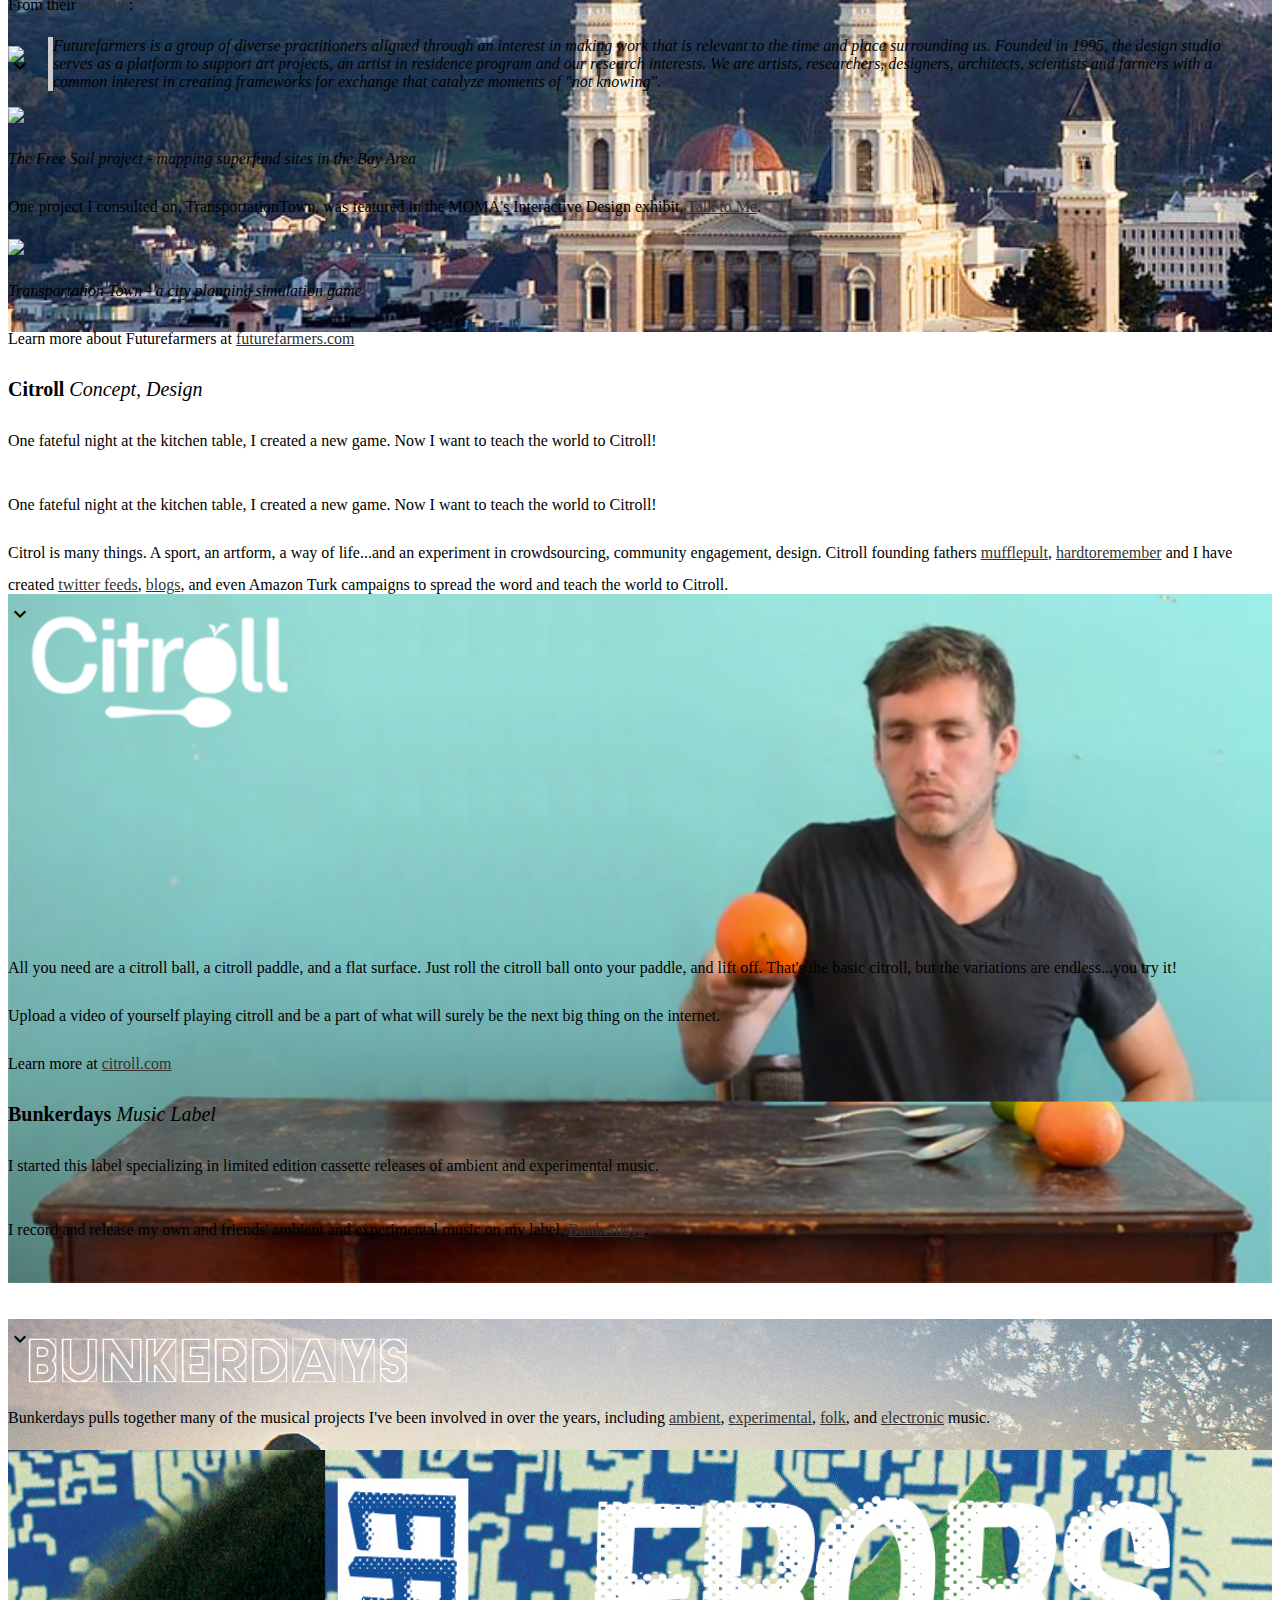
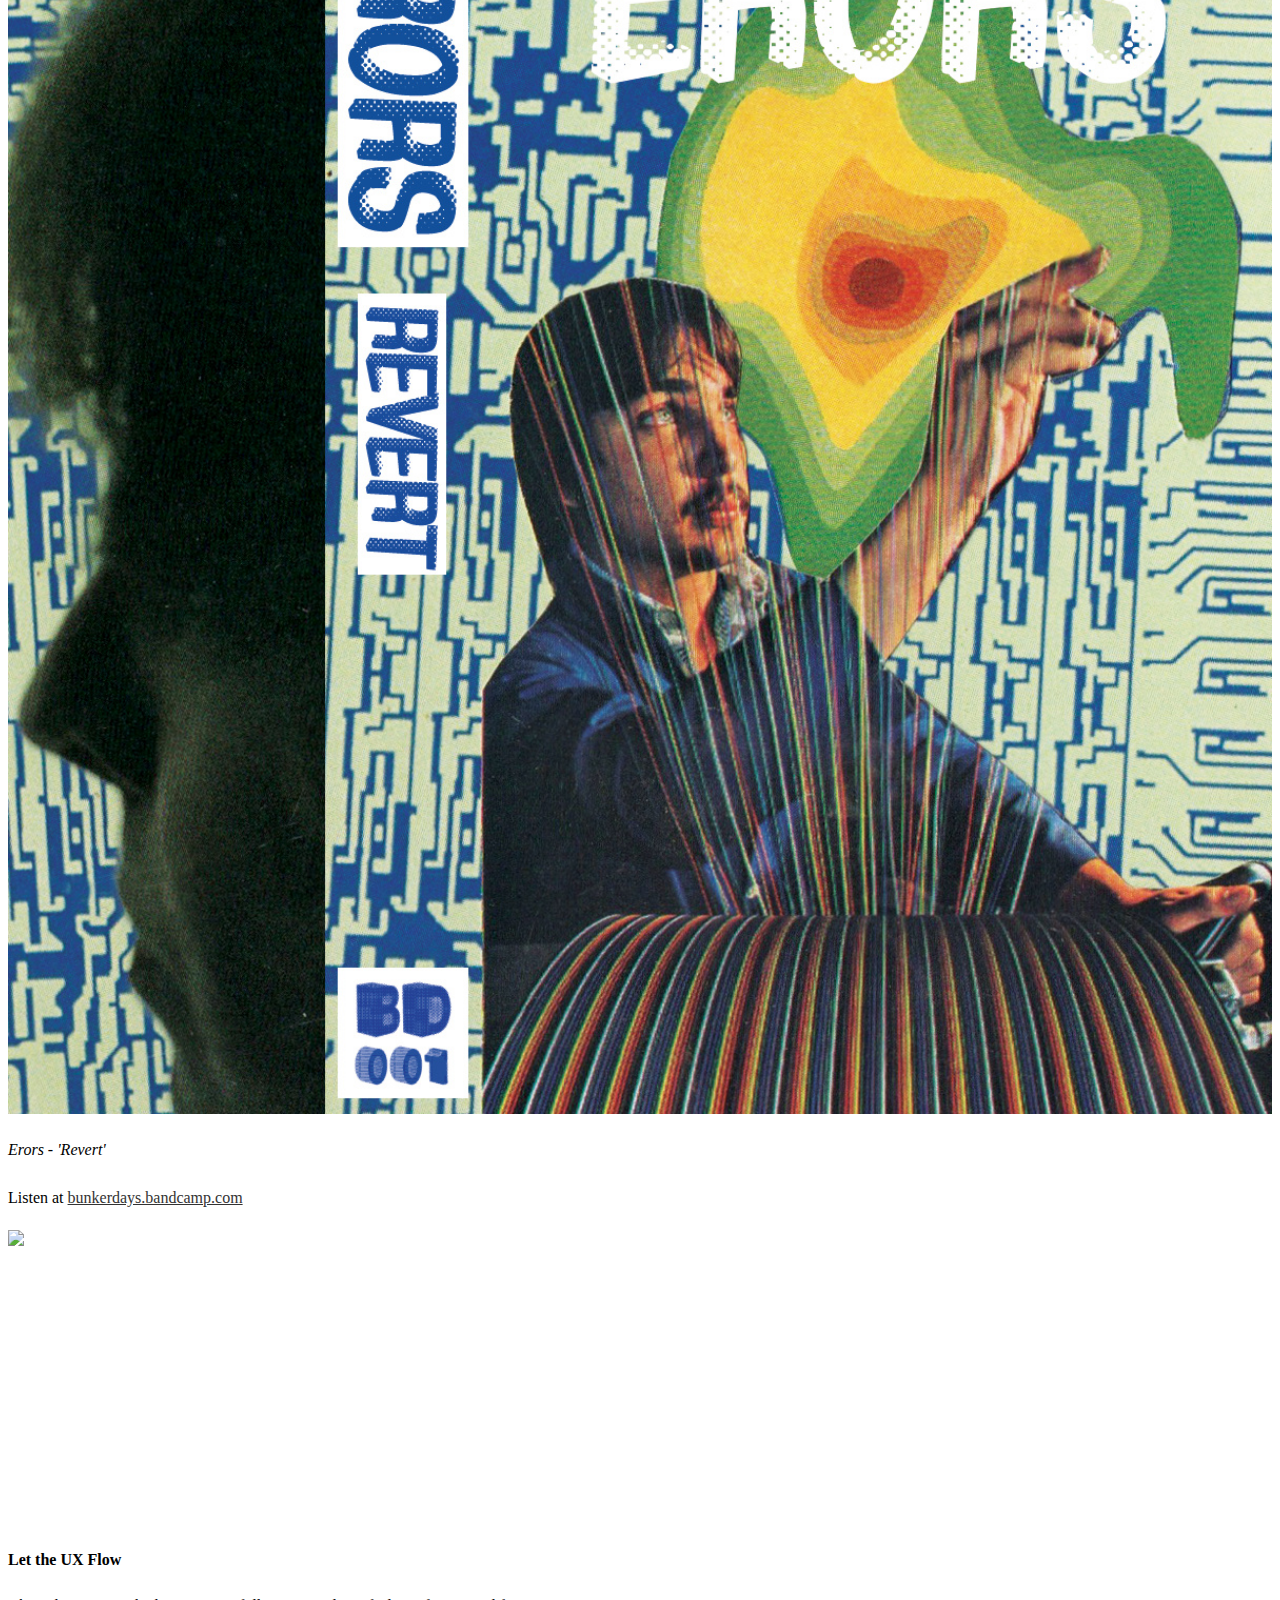
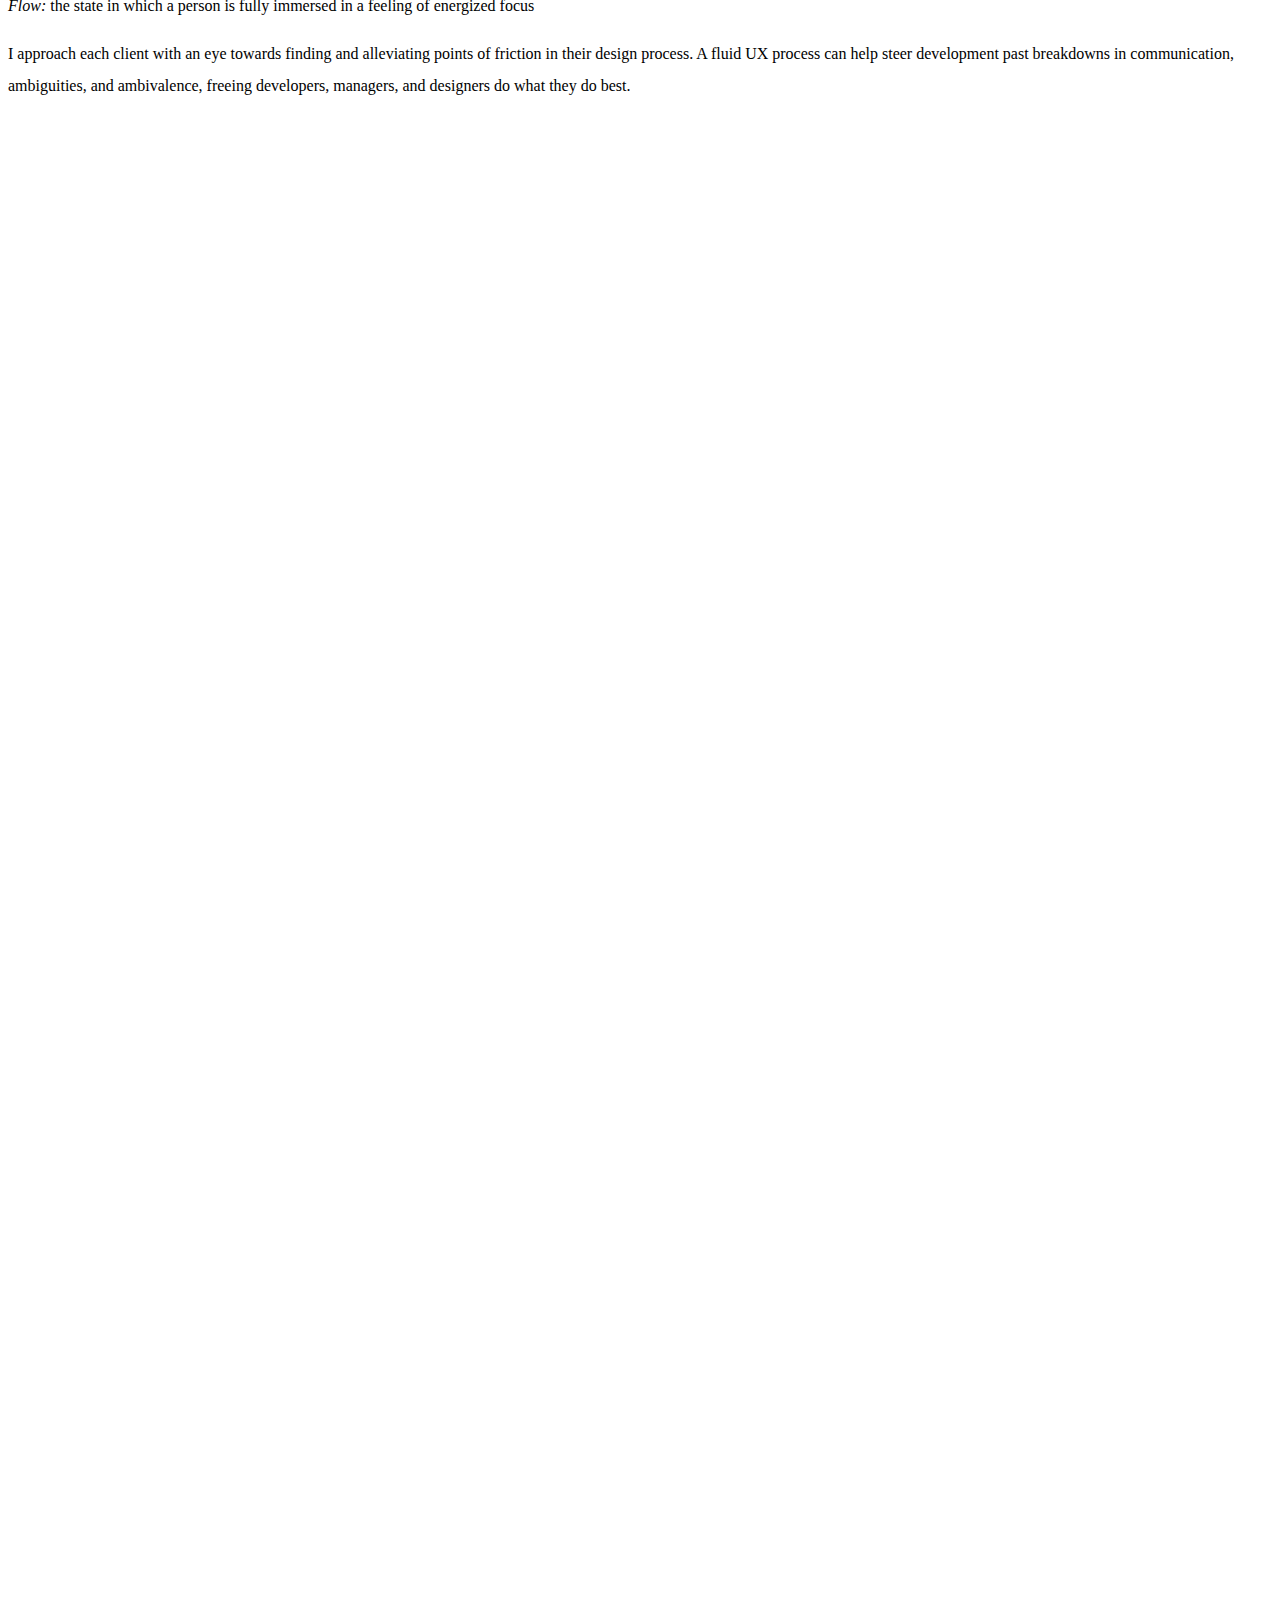
==== commit 802b3e16: "fixed logo, cards single col, cards expand in-line" ====
--- a/gmolabs-materialize/index.html
+++ b/gmolabs-materialize/index.html
@@ -37,7 +37,7 @@
   <div id="top" class="navbar-fixed">
     <nav class="white" role="navigation">
       <div class="nav-wrapper container">
-        <div class="logo-div"><a id="logo-container" href="#top" class="brand-logo waves-effect waves-light btn-lrg smoothnav"><img id="logo" src="img/gmolabs-logo-clear-large.png" alt="gmoLABS"></a></div>
+        <div class="logo-div"><a id="logo-container" href="#top" class="brand-logo waves-effect waves-light btn-lrg smoothnav"><img id="logo" src="img/logo-181.png" alt="gmoLABS"></a></div>
         <ul class="right hide-on-med-and-down">
           <li><a class="smoothnav" href="#work">Work</a></li>
           <li><a class="smoothnav" href="#process">Process</a></li>
@@ -99,17 +99,17 @@
     <i class="material-icons flipped medium ">navigation</i>
   </div>
 
-  <div class="container">
-
-    <div id="work-section" class="section">
-
+  <!-- <div class="container"> -->
+
+    <div id="work-section" class="section container">
+      <div class="row">
       <!--   Icon Section   -->
-      <div class="row">
+      <!-- <div class="row"> -->
        <!--  <p class="left-align light center flow-text">Work: A selection of the amazing clients and projects I've been involved with.</p> -->
-      <div class="col s12 m12 l6">
+      <div class="col s12 m10 l10 offset-m1 offset-l1">
         <div id="card1" class="card medium">
           <div class="card-image waves-effect waves-block waves-light">
-            <img target="#max-card" class="activator opener" src="img/c74-max-logo.png">
+            <img target="#max-card" class="activator opener fullwidth" src="img/c74-max-logo.png">
           </div>
 
           <div class="card-content activator">
@@ -152,10 +152,10 @@
           </div>
         </div>
       </div>
-      <div class="col s12 m12 l6">
+      <div class="col s12 m10 l10 offset-m1 offset-l1">
         <div class="card medium" id="card2">
           <div class="card-image waves-effect waves-block waves-light">
-            <img class="activator opener" target="#envelop-card" src="img/envelop-towers-logo-large.png">
+            <img class="activator opener fullwidth" target="#envelop-card" src="img/envelop-towers-logo-large.png">
           </div>
           <div class="card-content activator">
             <span class="card-title grey-text text-darken-4 activator"><strong class="activator">ENVELOP</strong><i> UI, UX</i></span>
@@ -182,10 +182,10 @@
           </div>
         </div>
       </div>
-      <div class="col s12 m12 l6">
+      <div class="col s12 m10 l10 offset-m1 offset-l1">
         <div class="card medium" id="card3">
           <div class="card-image waves-effect waves-block waves-light">
-            <img class="activator opener"  target="#afield-card" src="img/afield2.png">
+            <img class="activator opener fullwidth"  target="#afield-card" src="img/afield2.png">
           </div>
           <div class="card-content activator">
             <span class="card-title grey-text text-darken-4 activator"><strong class="activator">Afield</strong><i> Mobile Concept</i></span>
@@ -213,7 +213,7 @@
         </div>
       </div>
 
-      <!-- <div class="col s12 m12 l6">
+      <!-- <div class="col s12 m12 l9">
         <div class="card medium" id="card4">
           <div class="card-image waves-effect waves-block waves-light">
             <img class="activator opener"  target="#afield-card" src="img/afield2.png">
@@ -234,10 +234,10 @@
         </div>
       </div> -->
 
-      <div class="col s12 m12 l6">
+      <div class="col s12 m10 l10 offset-m1 offset-l1">
         <div class="card medium" id="card4">
           <div class="card-image waves-effect waves-block waves-light">
-            <img class="activator opener"  target="#afield-card" src="img/perry7.png">
+            <img class="activator opener fullwidth"  target="#afield-card" src="img/perry7.png">
           </div>
           <div class="card-content activator">
             <span class="card-title grey-text text-darken-4 activator"><strong class="activator">WJ Perry</strong><i> Web Design</i></span>
@@ -259,10 +259,10 @@
         </div>
       </div>
 
-      <div class="col s12 m12 l6">
+      <div class="col s12 m10 l10 offset-m1 offset-l1">
         <div class="card medium" id="card7">
           <div class="card-image waves-effect waves-block waves-light">
-            <img class="activator opener"  target="#teaching-card" src="img/usf.png">
+            <img class="activator opener fullwidth"  target="#teaching-card" src="img/usf.png">
           </div>
           <div class="card-content activator">
             <span class="card-title grey-text text-darken-4 activator"><strong class="activator">USF</strong><i> Adjunct Faculty</i></span>
@@ -278,10 +278,10 @@
       </div>
 
 
-      <div class="col s12 m12 l6">
+      <div class="col s12 m10 l10 offset-m1 offset-l1">
         <div class="card medium" id="card6">
           <div class="card-image waves-effect waves-block waves-light">
-            <img class="activator opener" target="#futurefarmers-card" src="img/futurefarmers-logo-white.png">
+            <img class="activator opener fullwidth" target="#futurefarmers-card" src="img/futurefarmers-logo-white.png">
           </div>
           <div class="card-content activator">
             <span class="card-title heavy grey-text text-darken-4 flow-text activator"><strong class="activator">Futurefarmers</strong><i> Web, UX</i></span>
@@ -314,10 +314,10 @@
         </div>
       </div>
 
-<div class="col s12 m12 l6">
+      <div class="col s12 m10 l10 offset-m1 offset-l1">
         <div class="card medium" id="card5">
           <div class="card-image waves-effect waves-block waves-light">
-            <img class="activator opener"  target="#afield-card" src="img/citroll-card5.png">
+            <img class="activator opener fullwidth"  target="#afield-card" src="img/citroll-card5.png">
           </div>
           <div class="card-content activator">
             <span class="card-title grey-text text-darken-4 activator"><strong class="activator">Citroll</strong><i> Concept, Design</i></span>
@@ -329,19 +329,19 @@
           <div class="card-reveal backnav">
             <p class="flow-text backnav">One fateful night at the kitchen table, I created a new game. Now I want to teach the world to Citroll!</p>
             <p class="backnav">Citrol is many things. A sport, an artform, a way of life...and an experiment in crowdsourcing, community engagement, design. Citroll founding fathers <a href="http://mufflepult.com/" target="_blank">mufflepult</a>, <a href="http://hardtoremember.org" target="_blank">hardtoremember</a> and I have created <a href="https://twitter.com/thisiscitroll" target="_blank">twitter feeds</a>, <a href="http://citroll.tumblr.com/" target="_blank">blogs</a>, and even Amazon Turk campaigns to spread the word and teach the world to Citroll.</p>
-
-            <iframe class="responsive-img fullwidth" width="560" height="315" src="https://www.youtube.com/embed/videoseries?list=PLqI2sTRI007FD-QSDsIdlGtokXvtRUyx7" frameborder="0" allowfullscreen></iframe>
+            <div class="center">
+            <iframe class="fullwidth" width="560" height="315" src="https://www.youtube.com/embed/videoseries?list=PLqI2sTRI007FD-QSDsIdlGtokXvtRUyx7" frameborder="0" allowfullscreen></iframe>
+          </div>
             <p class="backnav">All you need are a citroll ball, a citroll paddle, and a flat surface. Just roll the citroll ball onto your paddle, and lift off. That's the basic citroll, but the variations are endless...you try it!
             <p class="backnav">Upload a video of yourself playing citroll and be a part of what will surely be the next big thing on the internet.</p>
             <p class="backnav">Learn more at <a href="http://citroll.com">citroll.com</a></p>
           </div>
         </div>
       </div>
-
-      <div class="col s12 m12 l6">
+      <div class="col s12 m10 l10 offset-m1 offset-l1">
         <div class="card medium" id="card7">
           <div class="card-image waves-effect waves-block waves-light">
-            <img class="activator opener"  target="#bunkerdays-card" src="img/bunkerdays.png">
+            <img class="activator opener fullwidth"  target="#bunkerdays-card" src="img/bunkerdays.png">
           </div>
           <div class="card-content activator">
             <span class="card-title grey-text text-darken-4 activator"><strong class="activator">Bunkerdays</strong><i> Music Label</i></span>
@@ -363,11 +363,11 @@
         </div>
       </div>
 
-      
-    </div>
-      </div>
-    </div>
-  </div>
+
+    </div>
+      </div>
+    </div>
+  <!-- </div> -->
 
   <div class="parallax-container valign-wrapper">
     <div class="parallax">
--- a/gmolabs-materialize/css/style.css
+++ b/gmolabs-materialize/css/style.css
@@ -14,6 +14,7 @@
 
 }
 
+
 #logo {
   height: 50px;
 }
@@ -97,6 +98,7 @@
 .card-content {
   overflow: auto;
 }
+
 
 .no-underline {
   text-decoration: none;
@@ -196,6 +198,7 @@
     width: 100%;
 }
 
+
 @media only screen and (max-width : 992px) {
   .parallax-container .section {
     position: absolute;
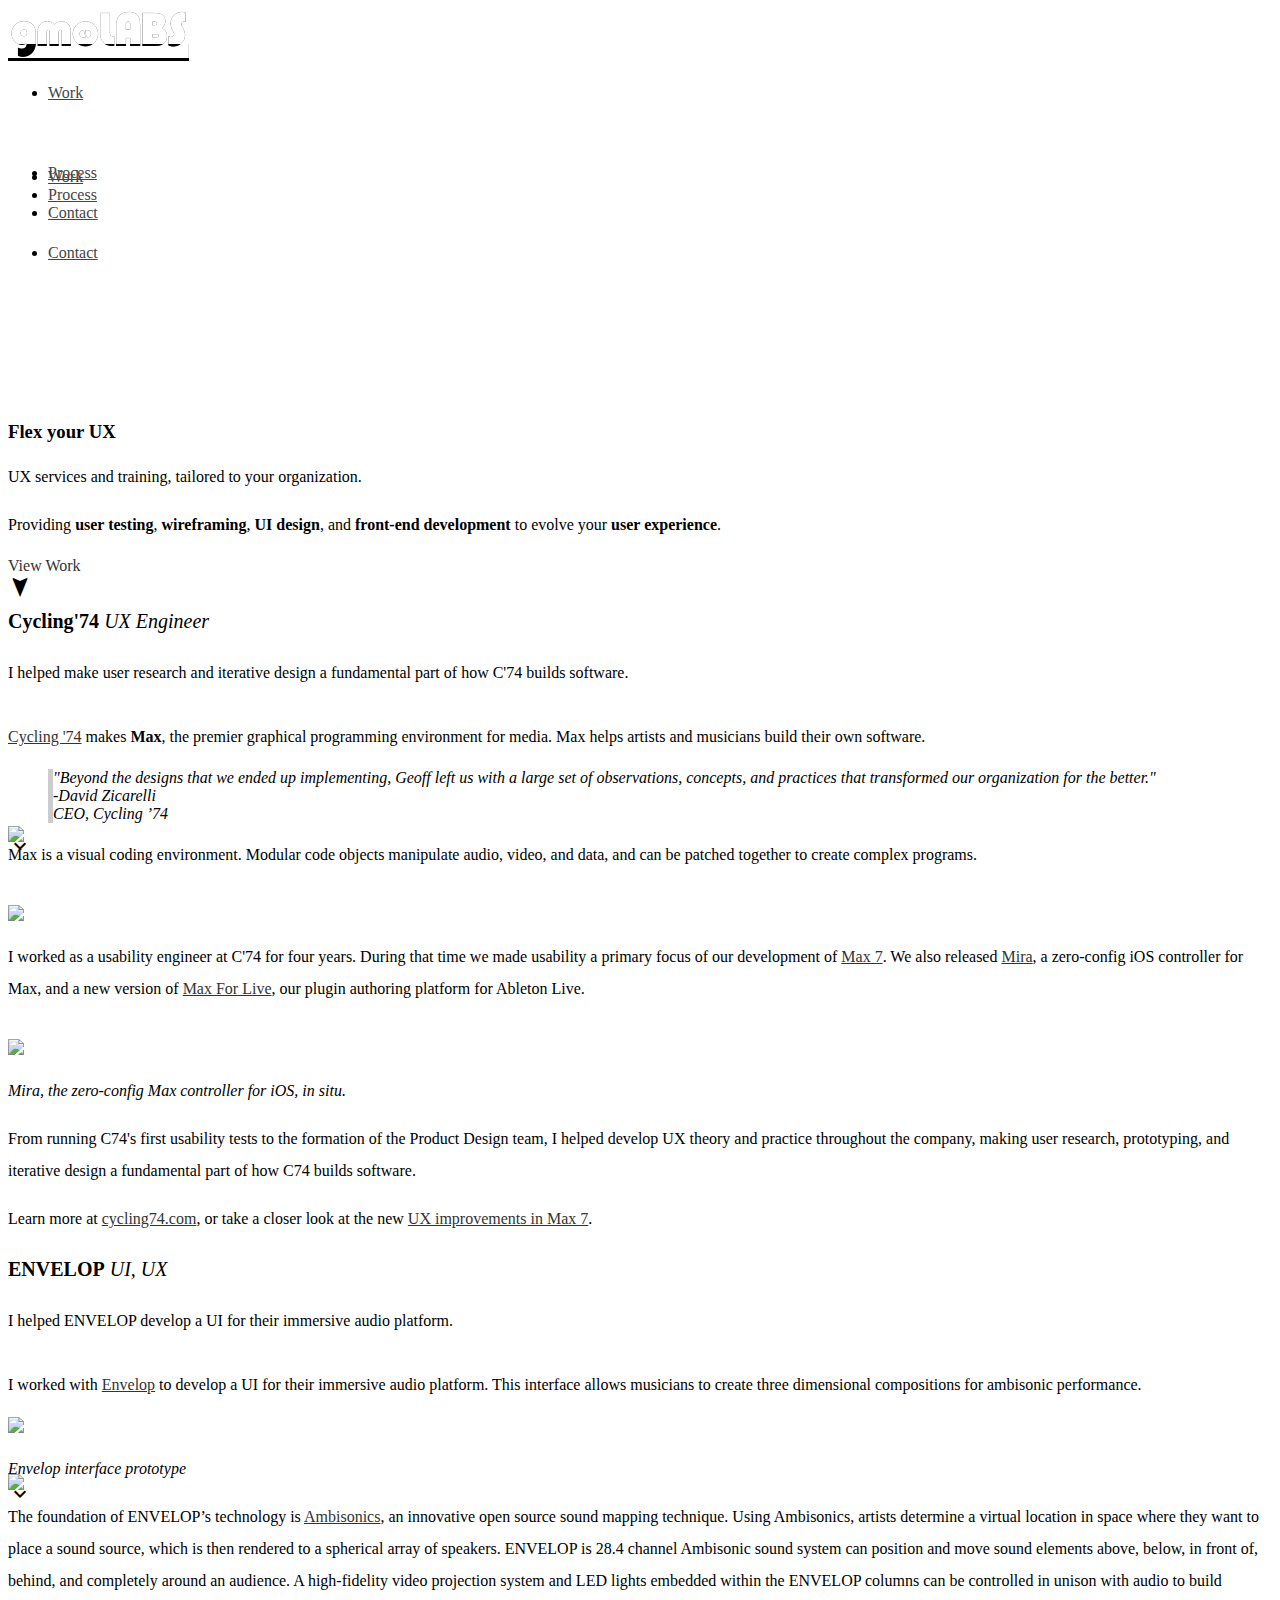
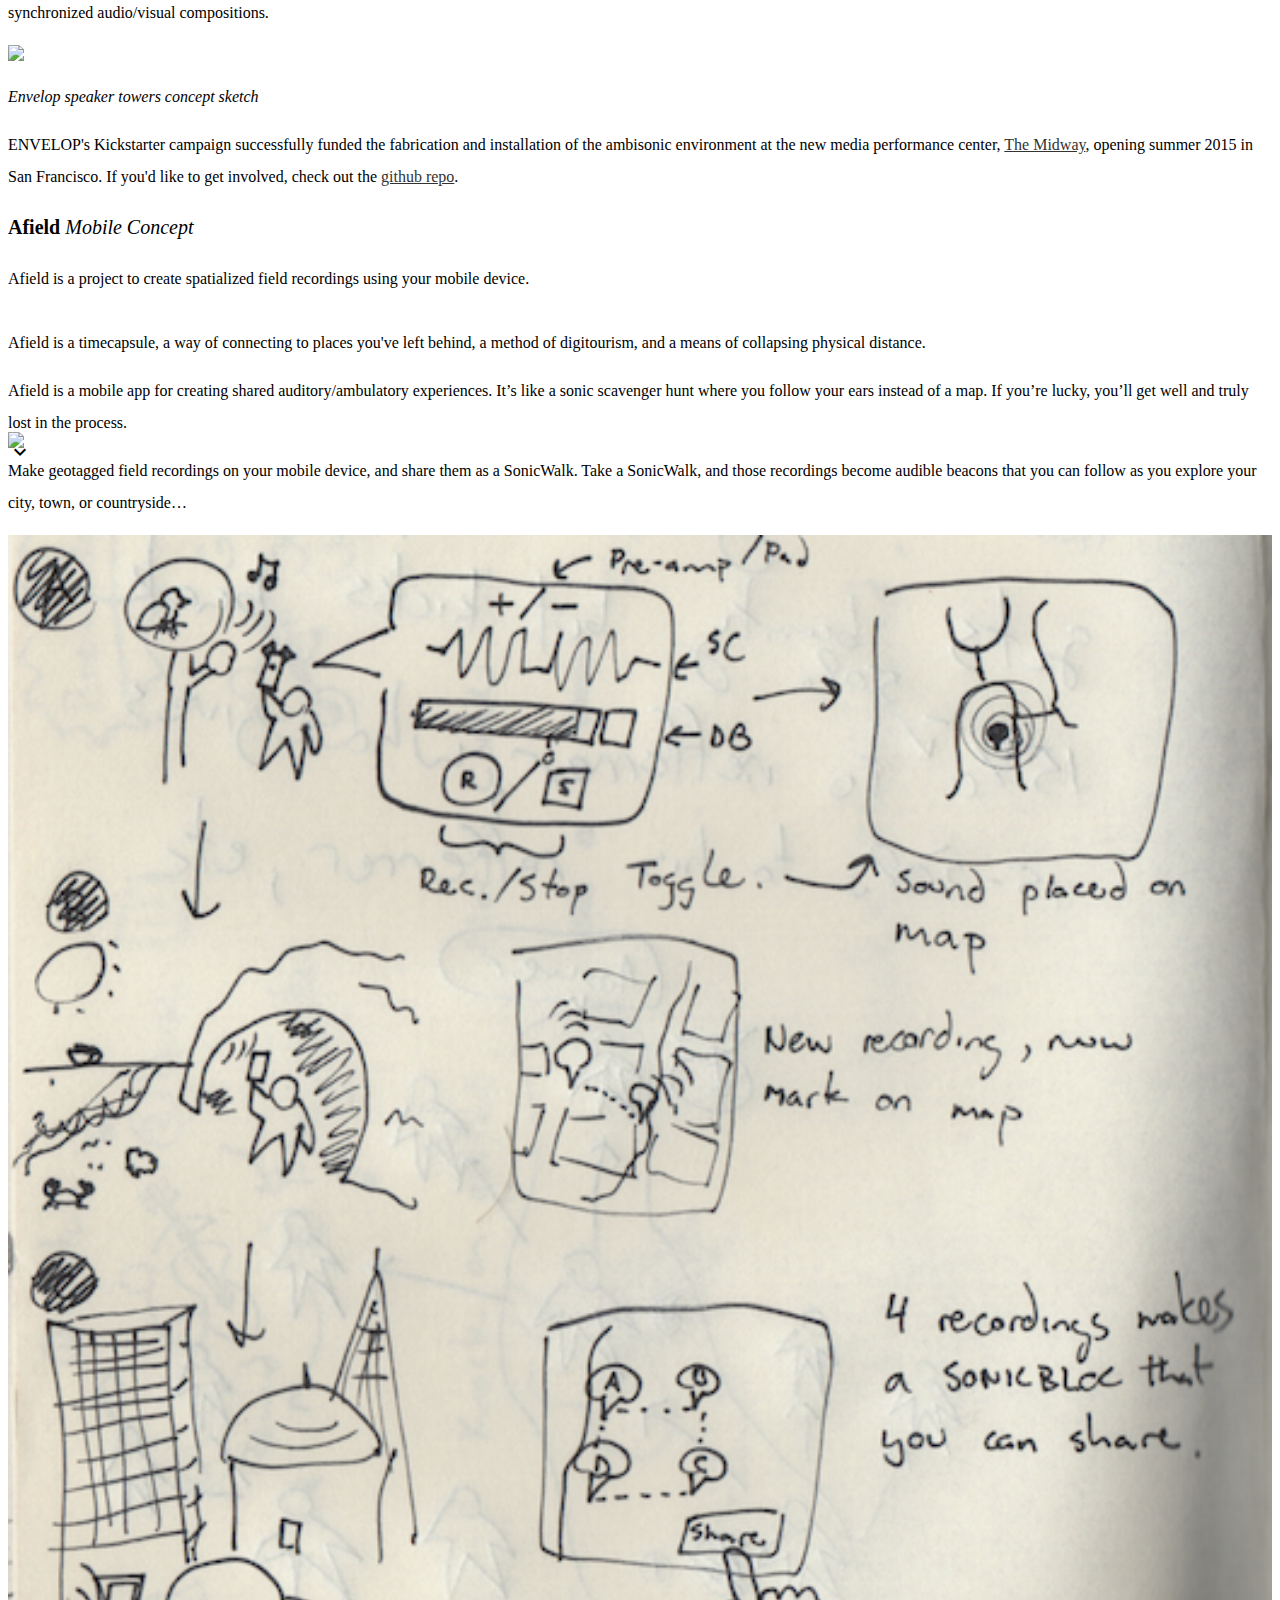
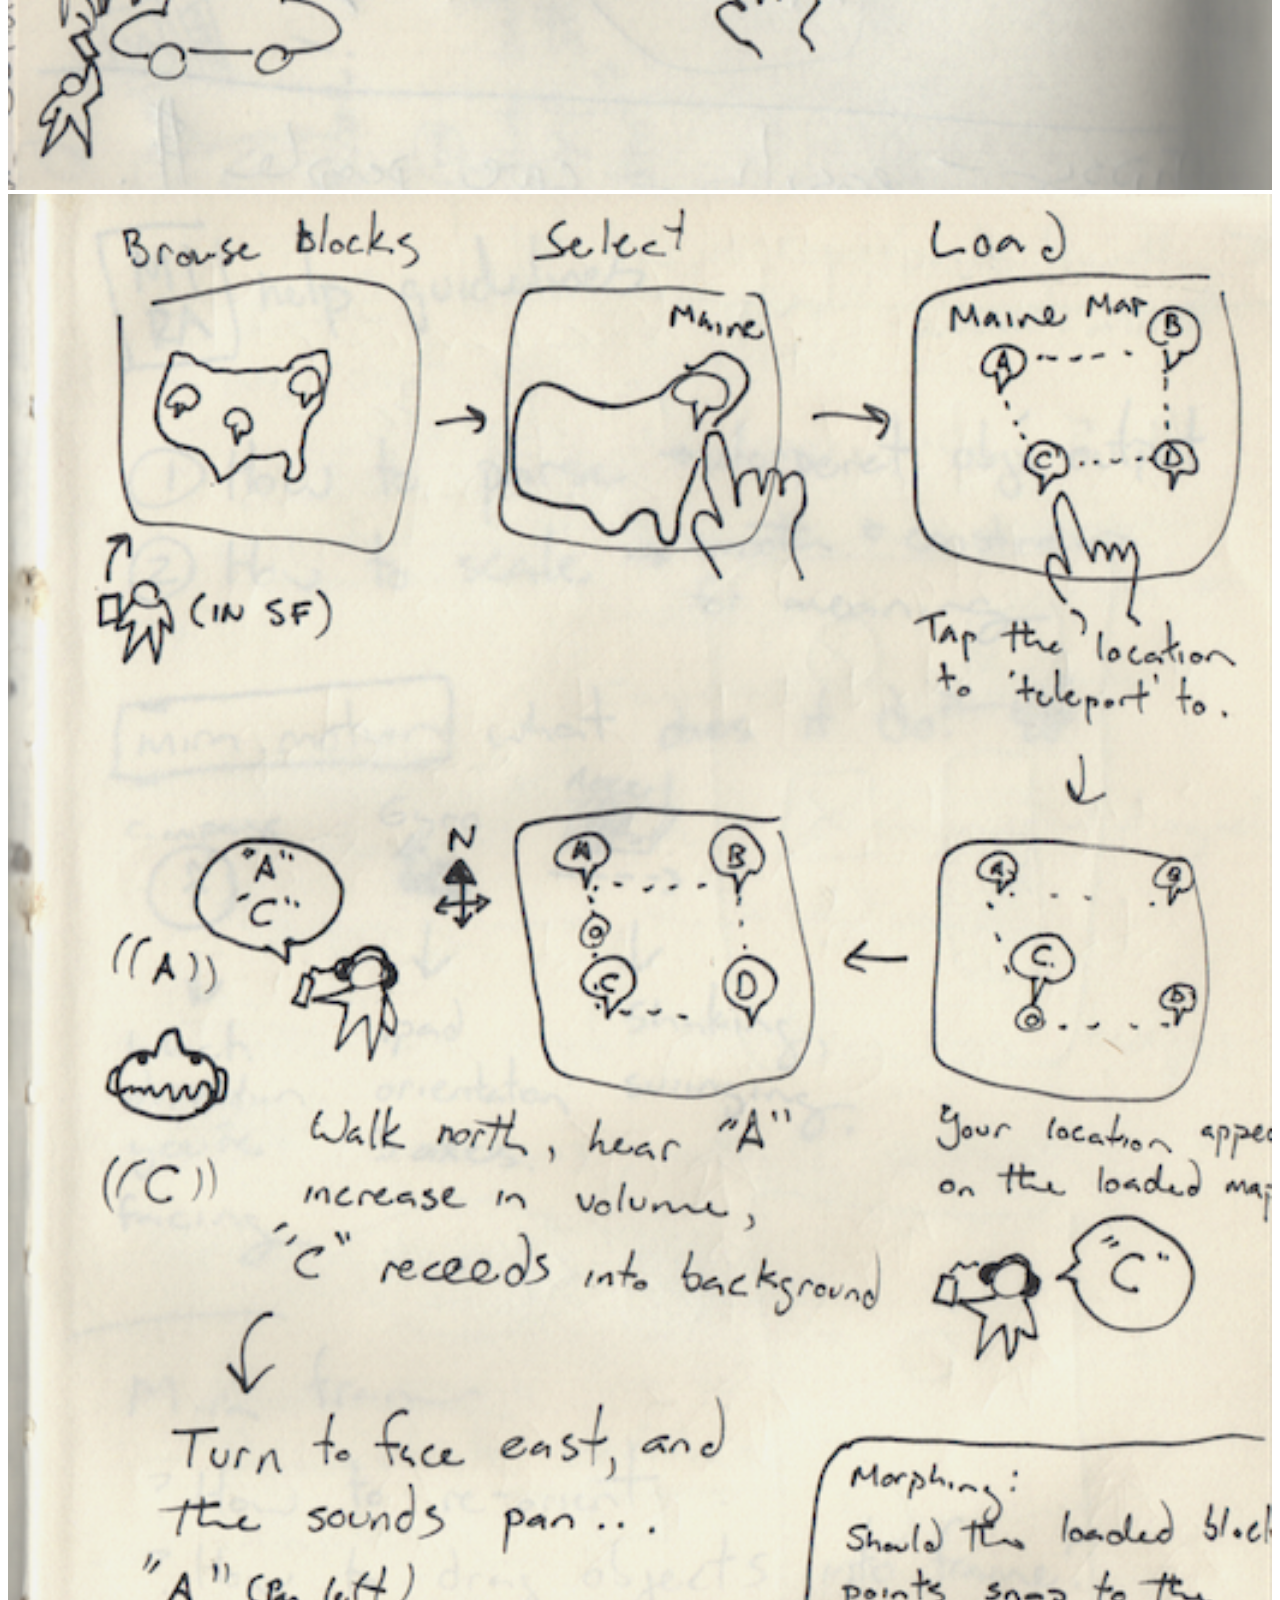
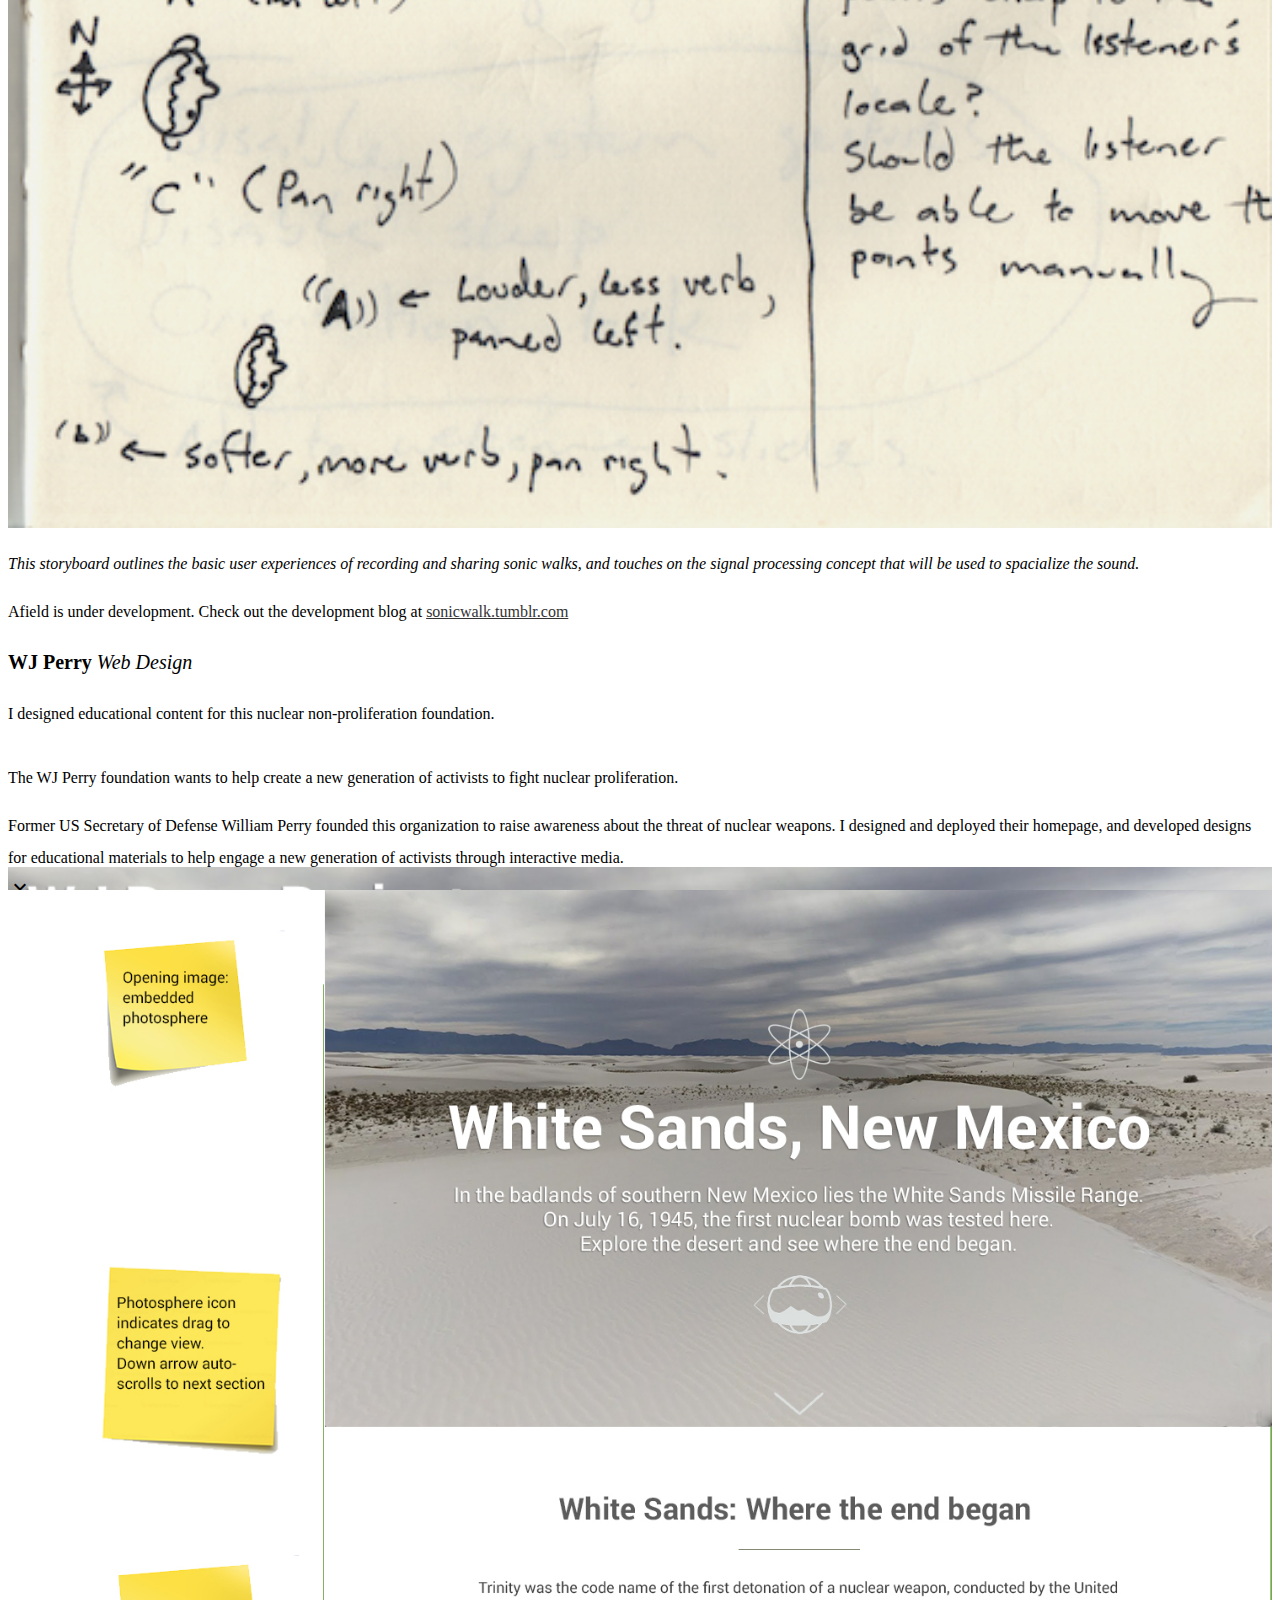
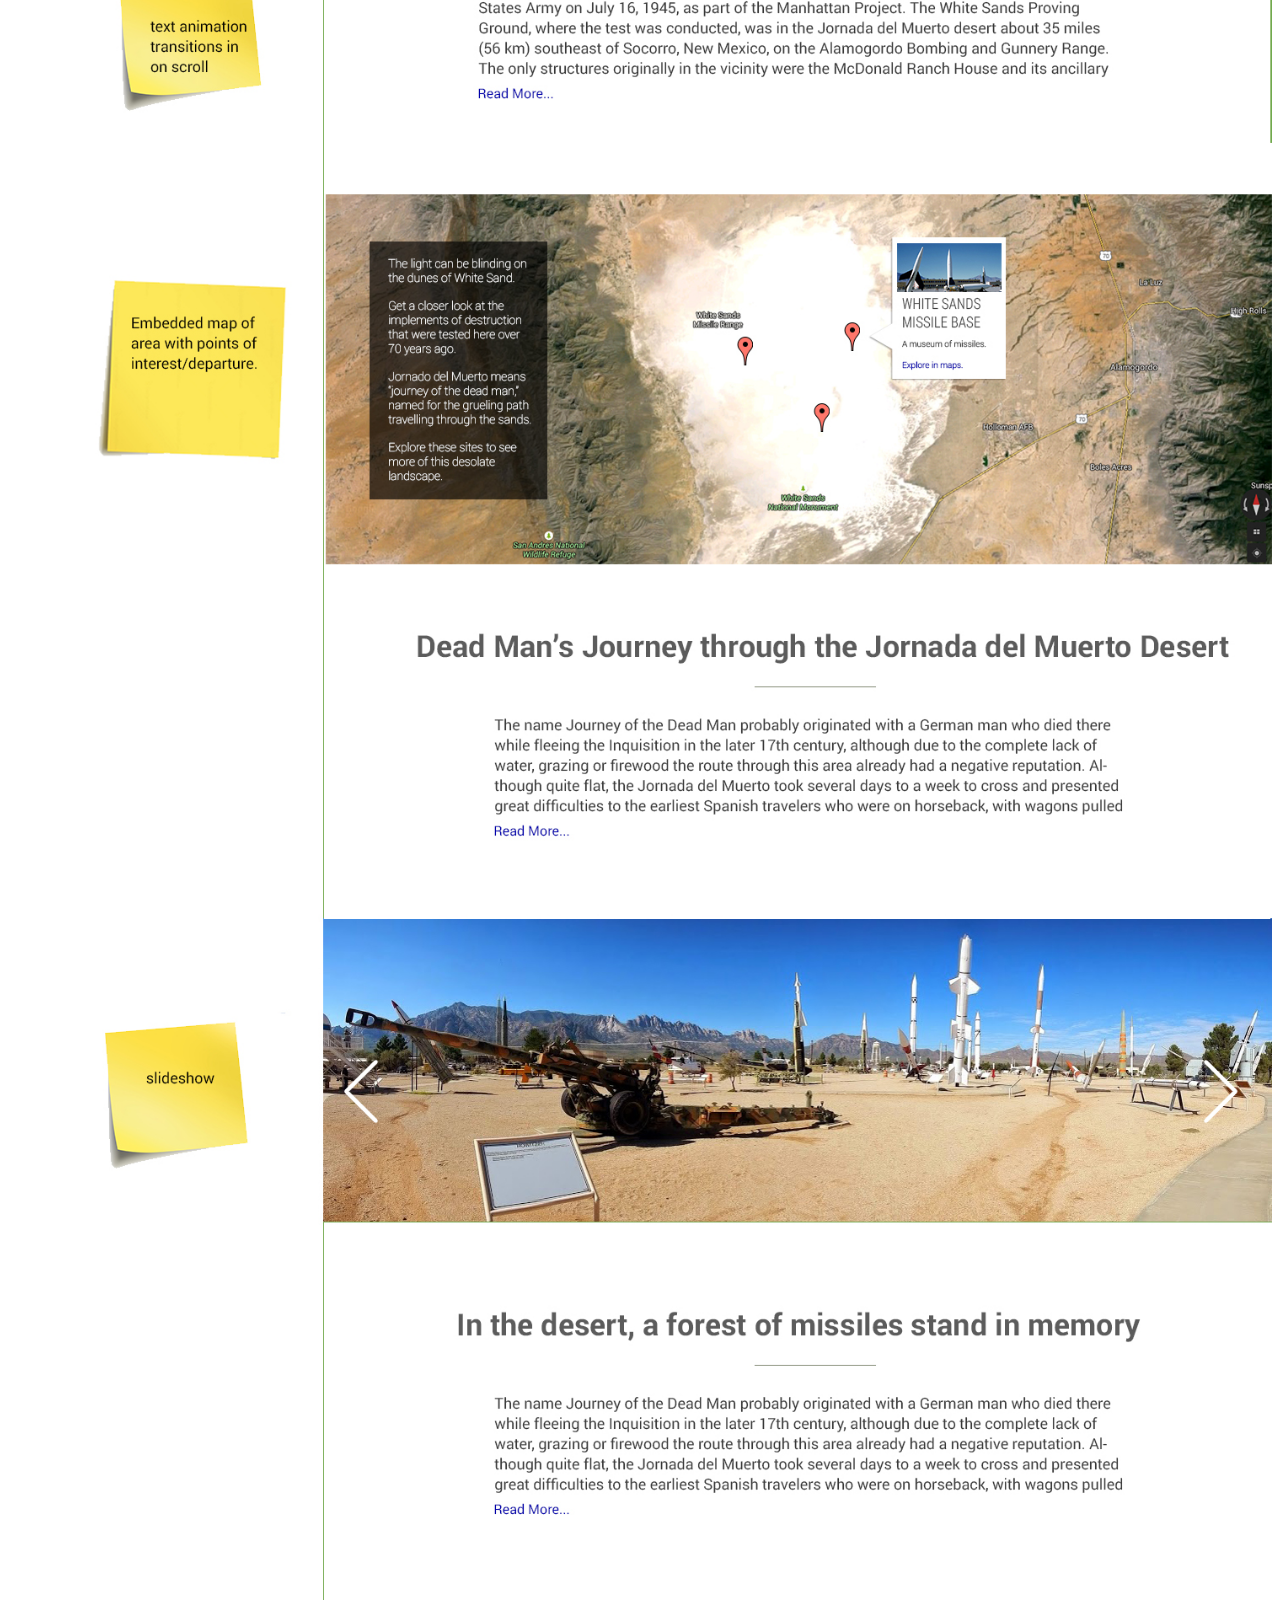
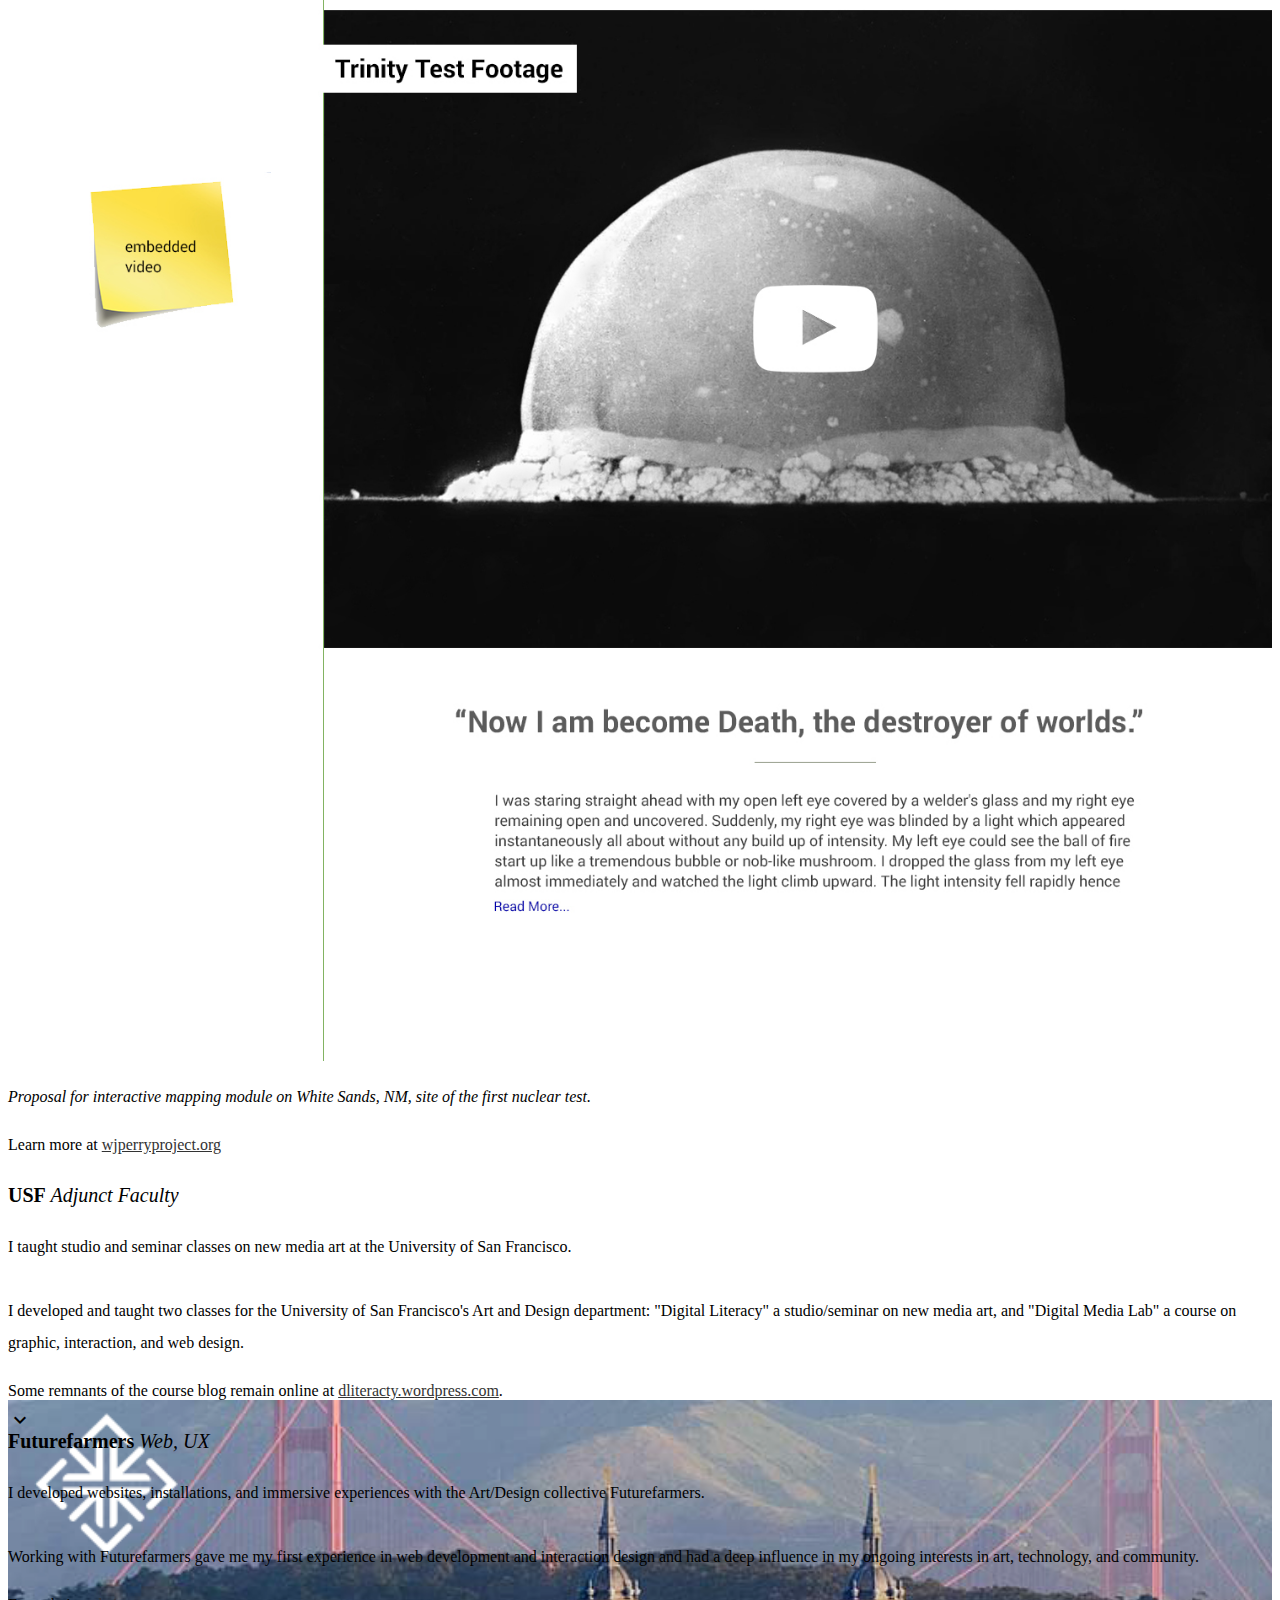
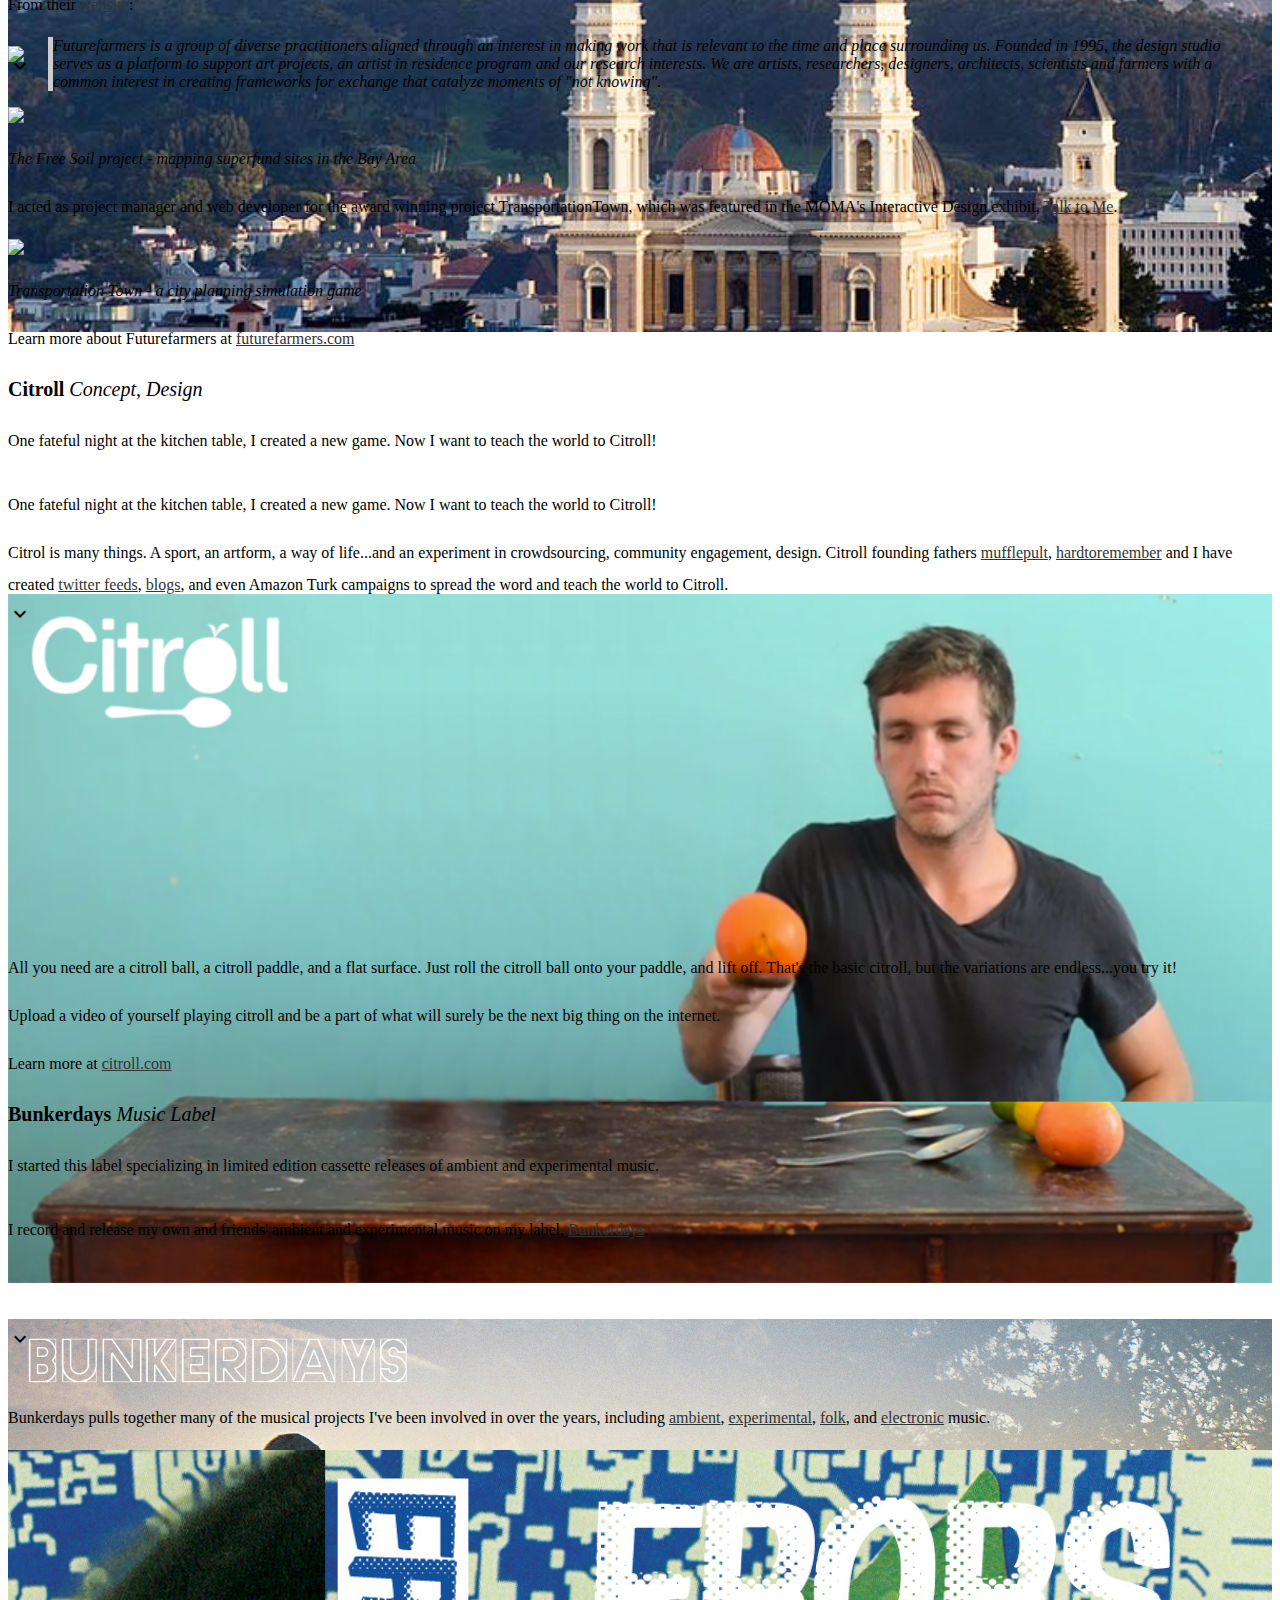
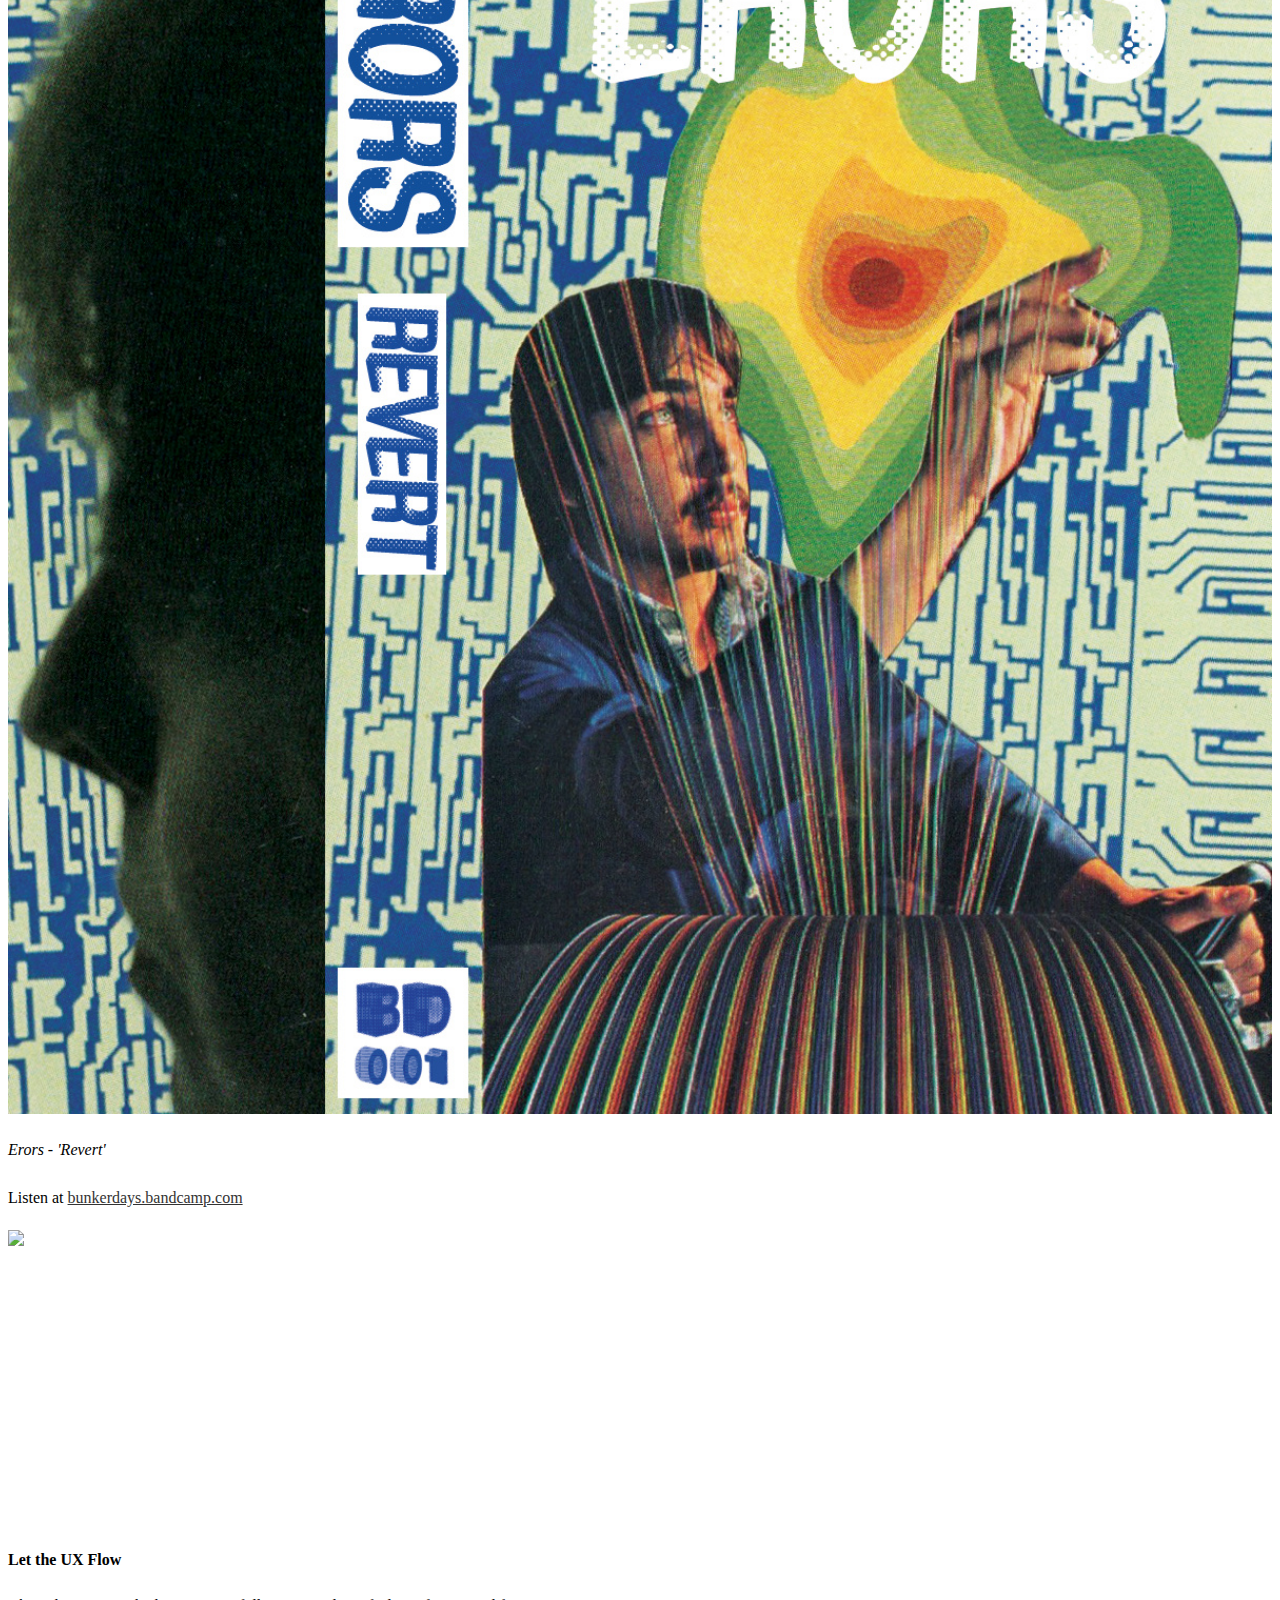
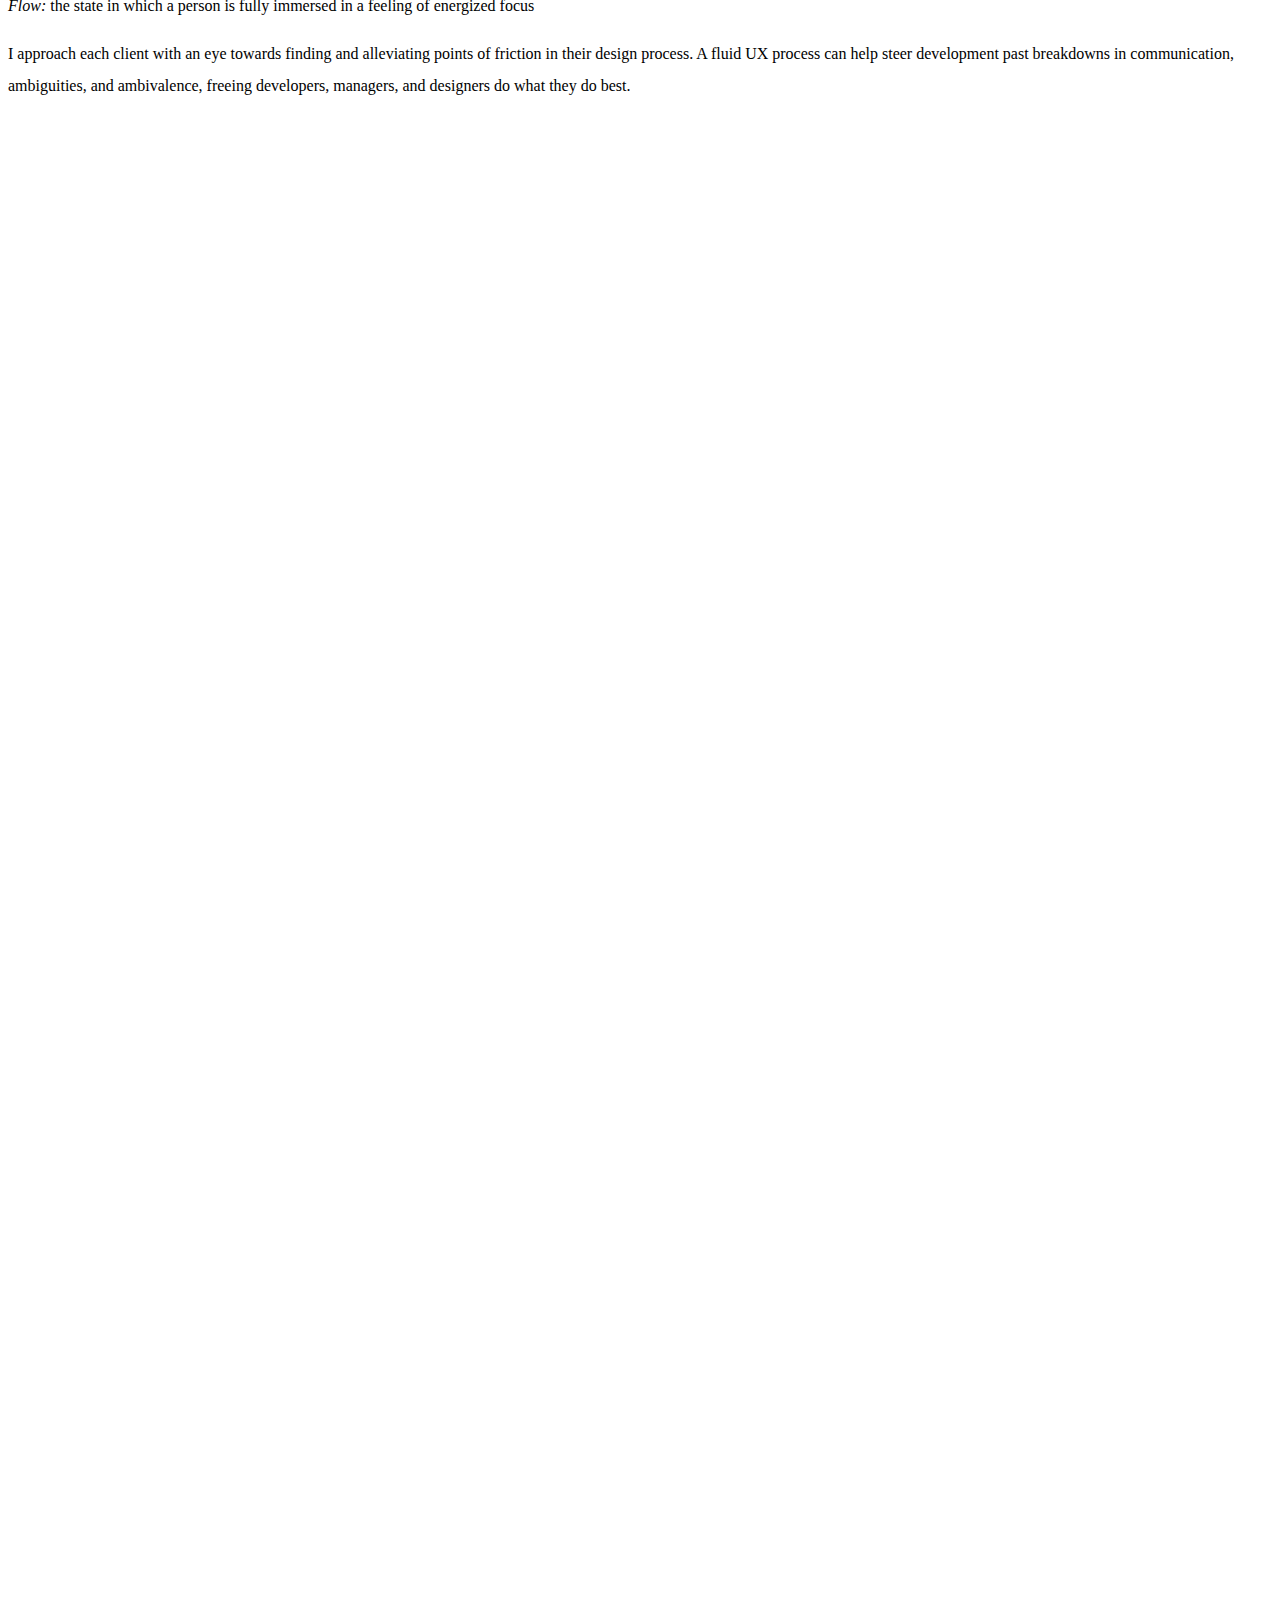
==== commit 41b9943d: "scroll speed tweak, ff copy tweak" ====
--- a/gmolabs-materialize/index.html
+++ b/gmolabs-materialize/index.html
@@ -303,7 +303,7 @@
               <p class="backnav"><i class="backnav">The Free Soil project - mapping superfund sites in the Bay Area</i></p>
             </div>
             
-            <p class="backnav">One project I consulted on, TransportationTown, was featured in the MOMA's Interactive Design exhibit, <a href="http://www.moma.org/interactives/exhibitions/2011/talktome/objects/140010/">Talk to Me</a>.
+            <p class="backnav">I acted as project manager and web developer for the award winning project TransportationTown, which was featured in the MOMA's Interactive Design exhibit, <a href="http://www.moma.org/interactives/exhibitions/2011/talktome/objects/140010/">Talk to Me</a>.
             <div class="row center">
               <img class="responsive-img fullwidth backnav" src='img/ff2.jpg'>
               <p class="backnav"><i class="backnav">Transportation Town - a city planning simulation game</i></p>
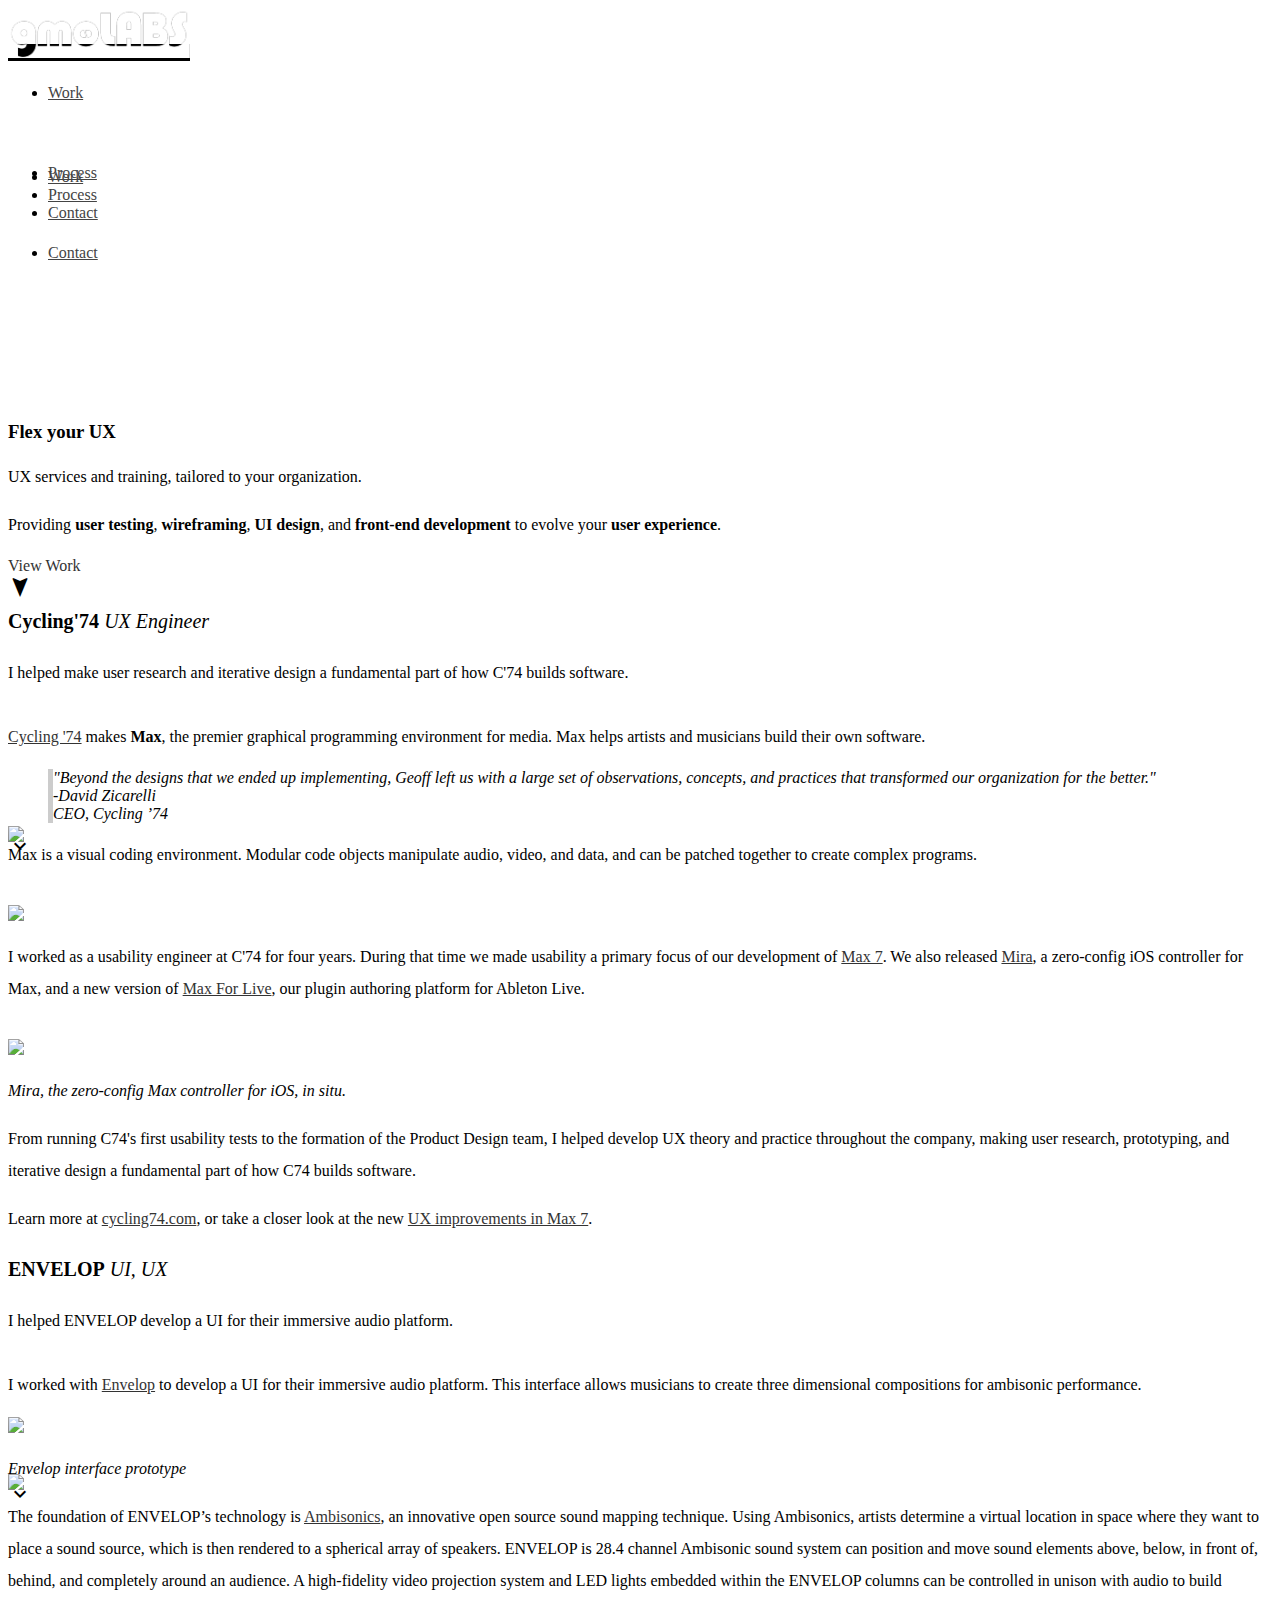
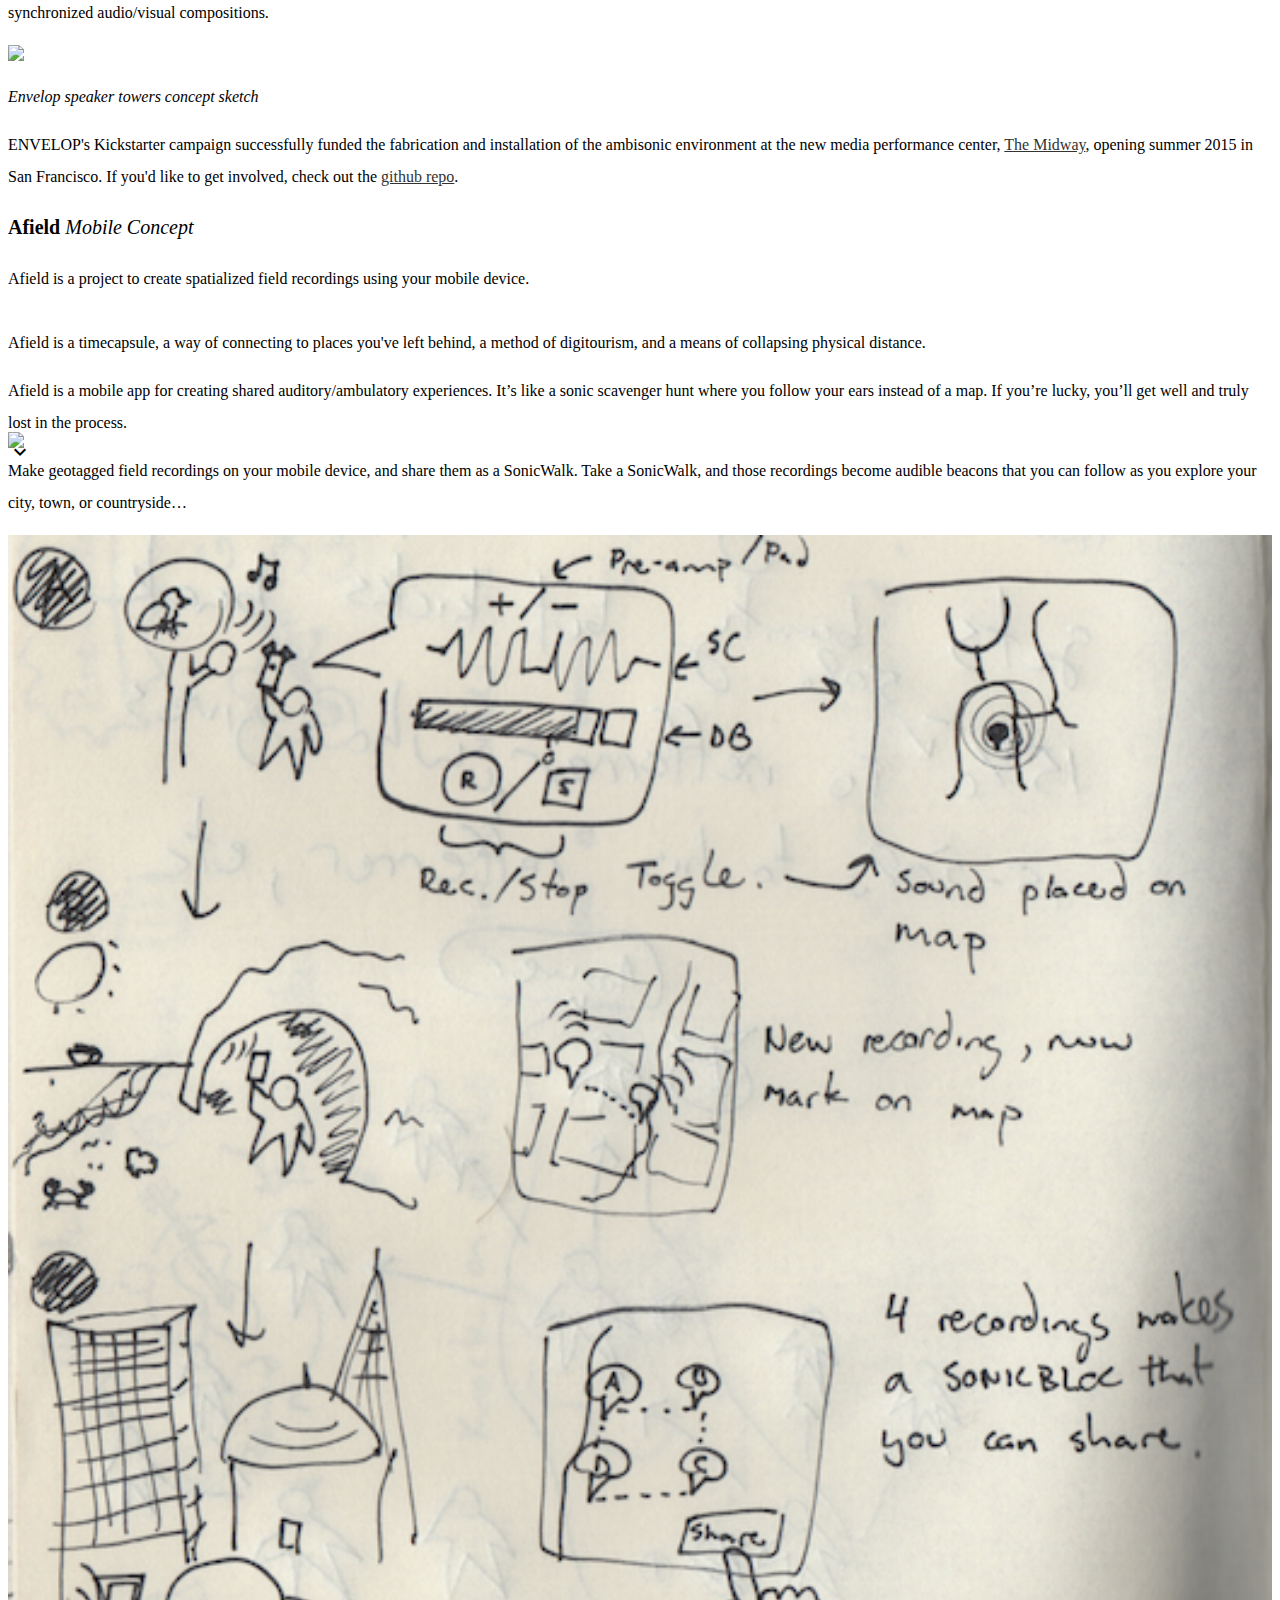
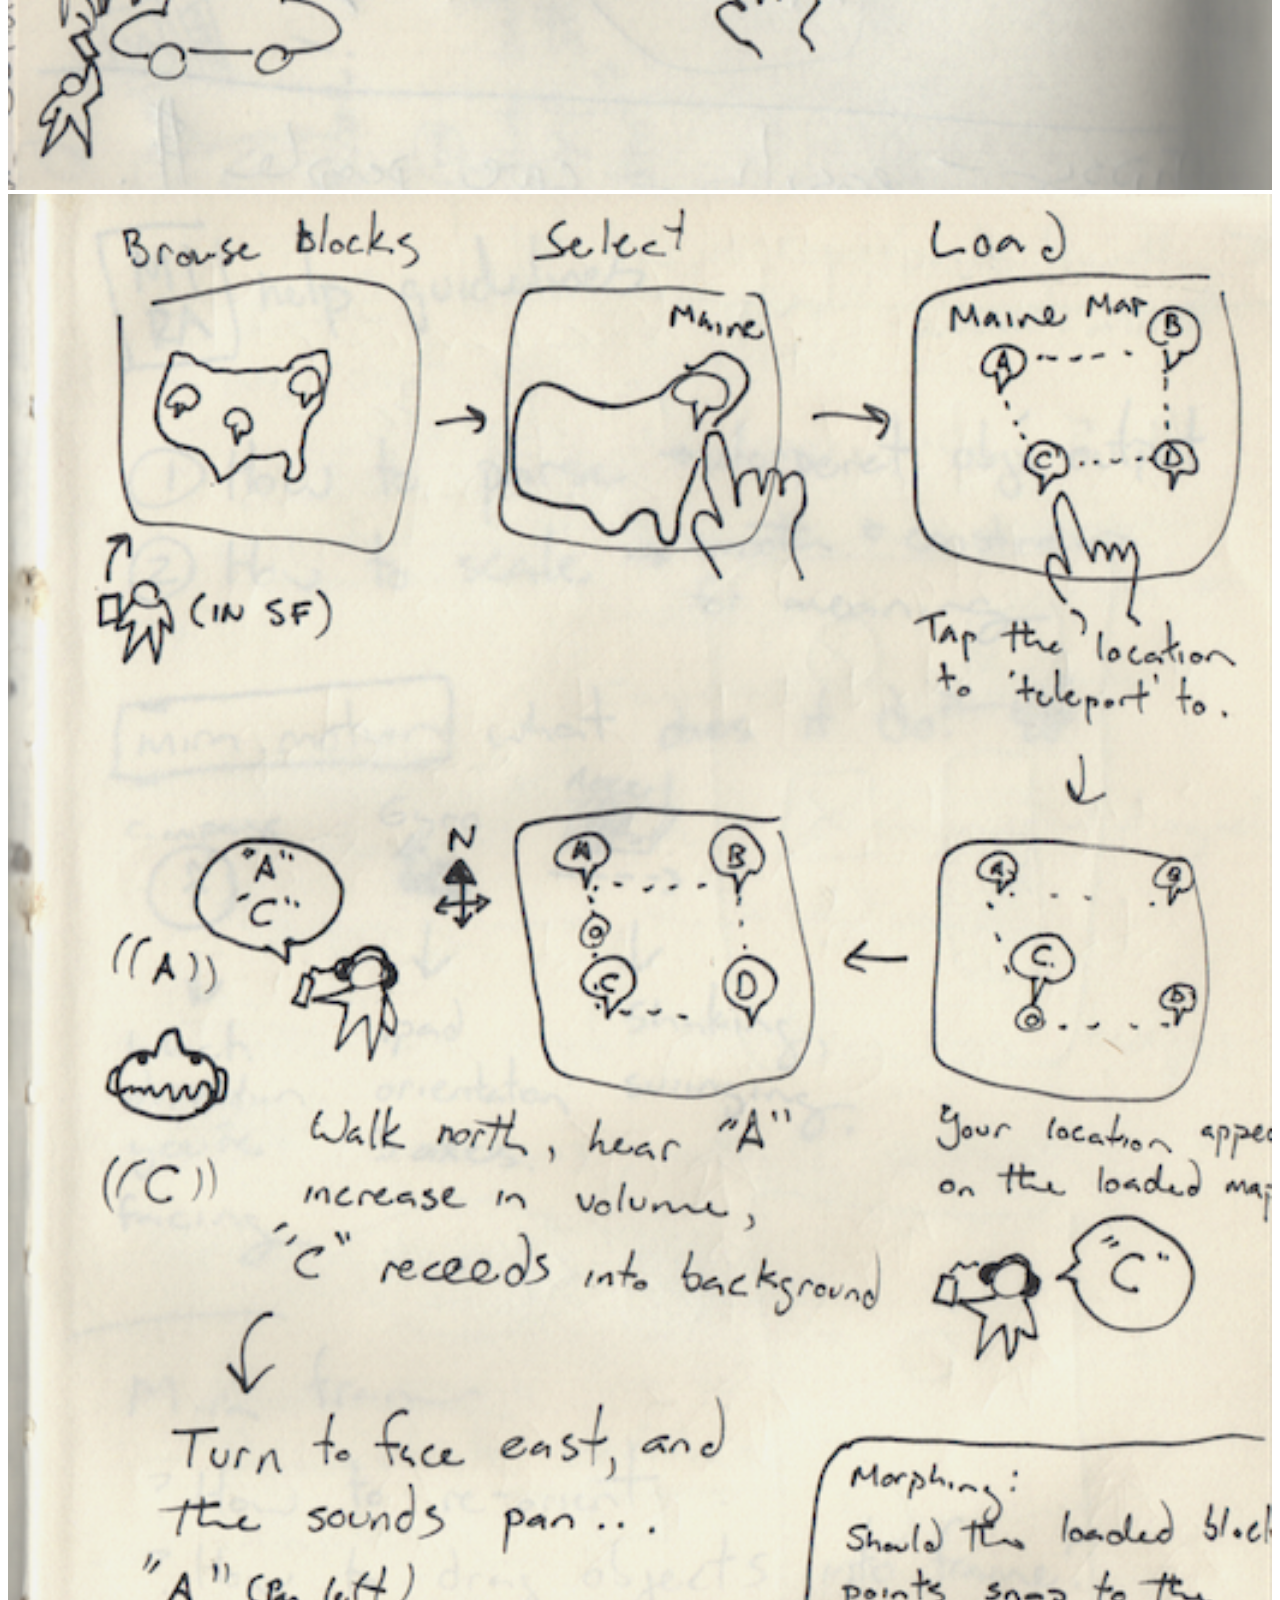
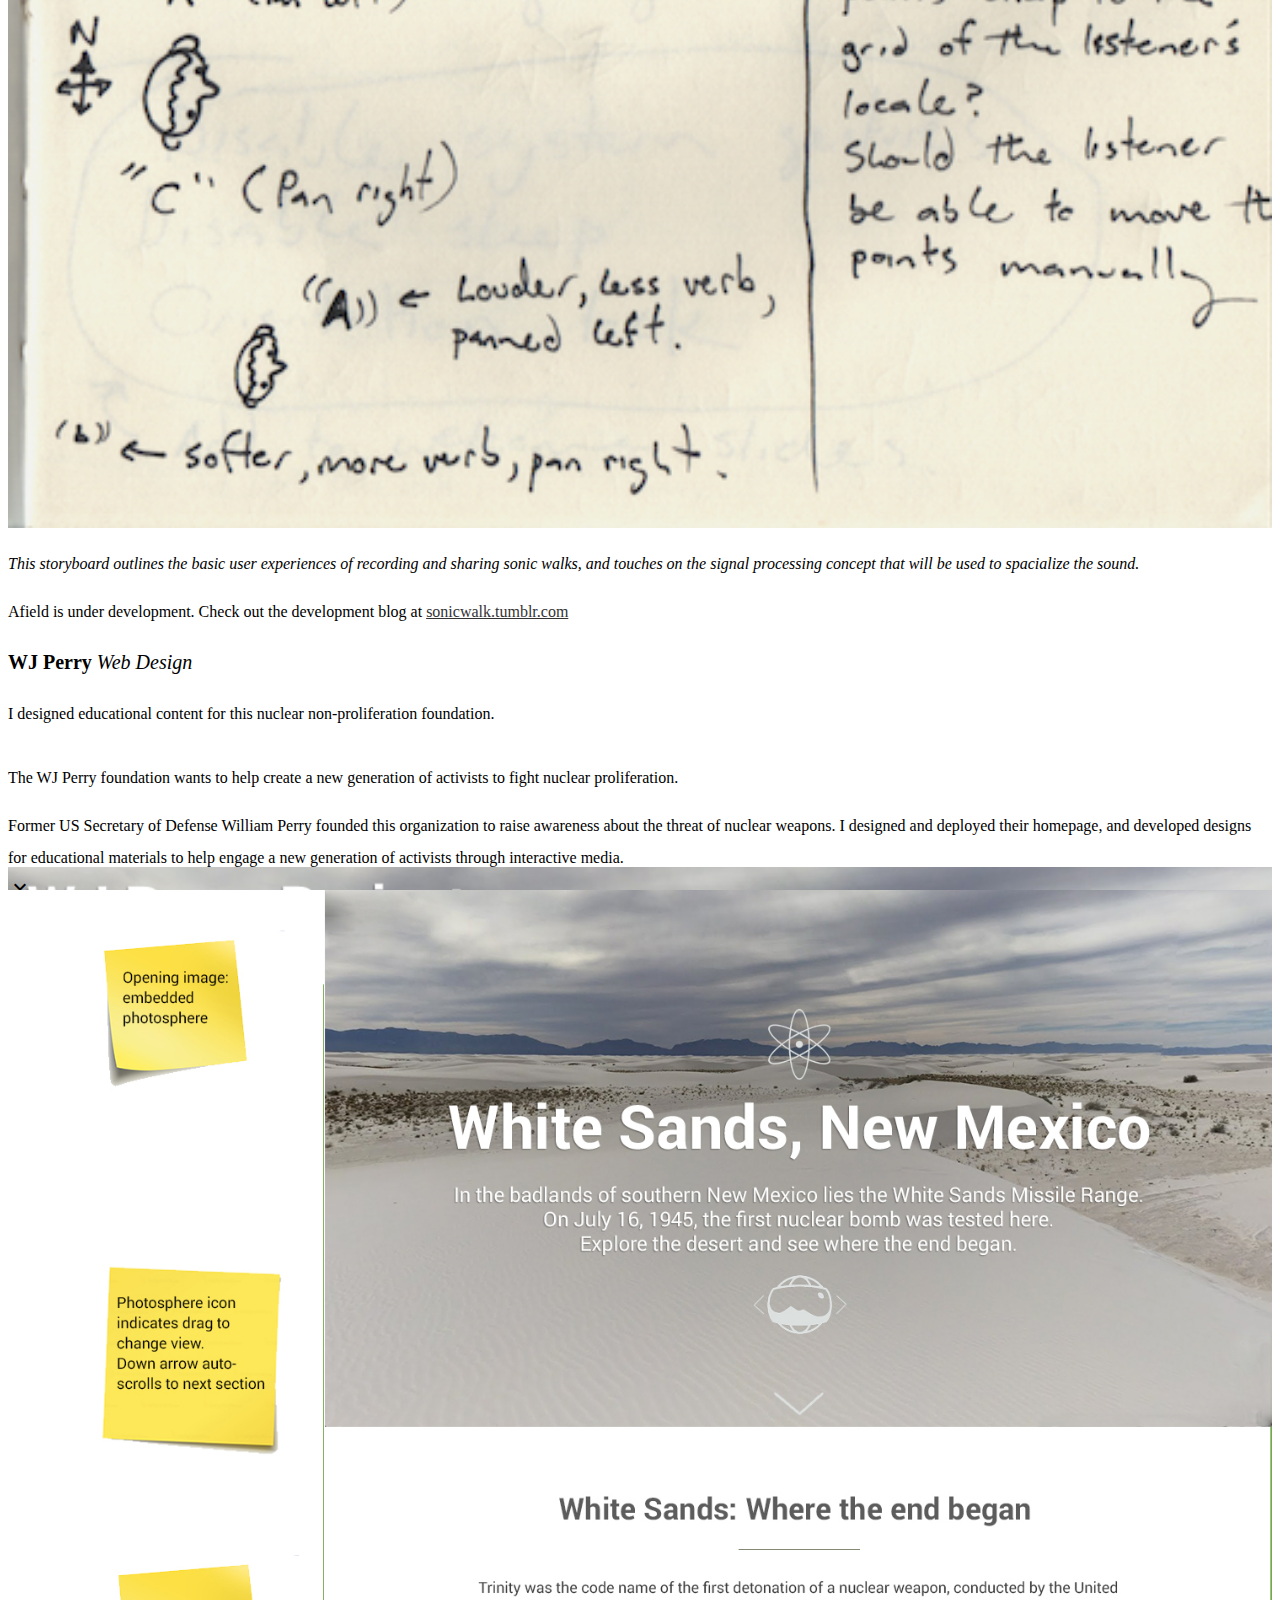
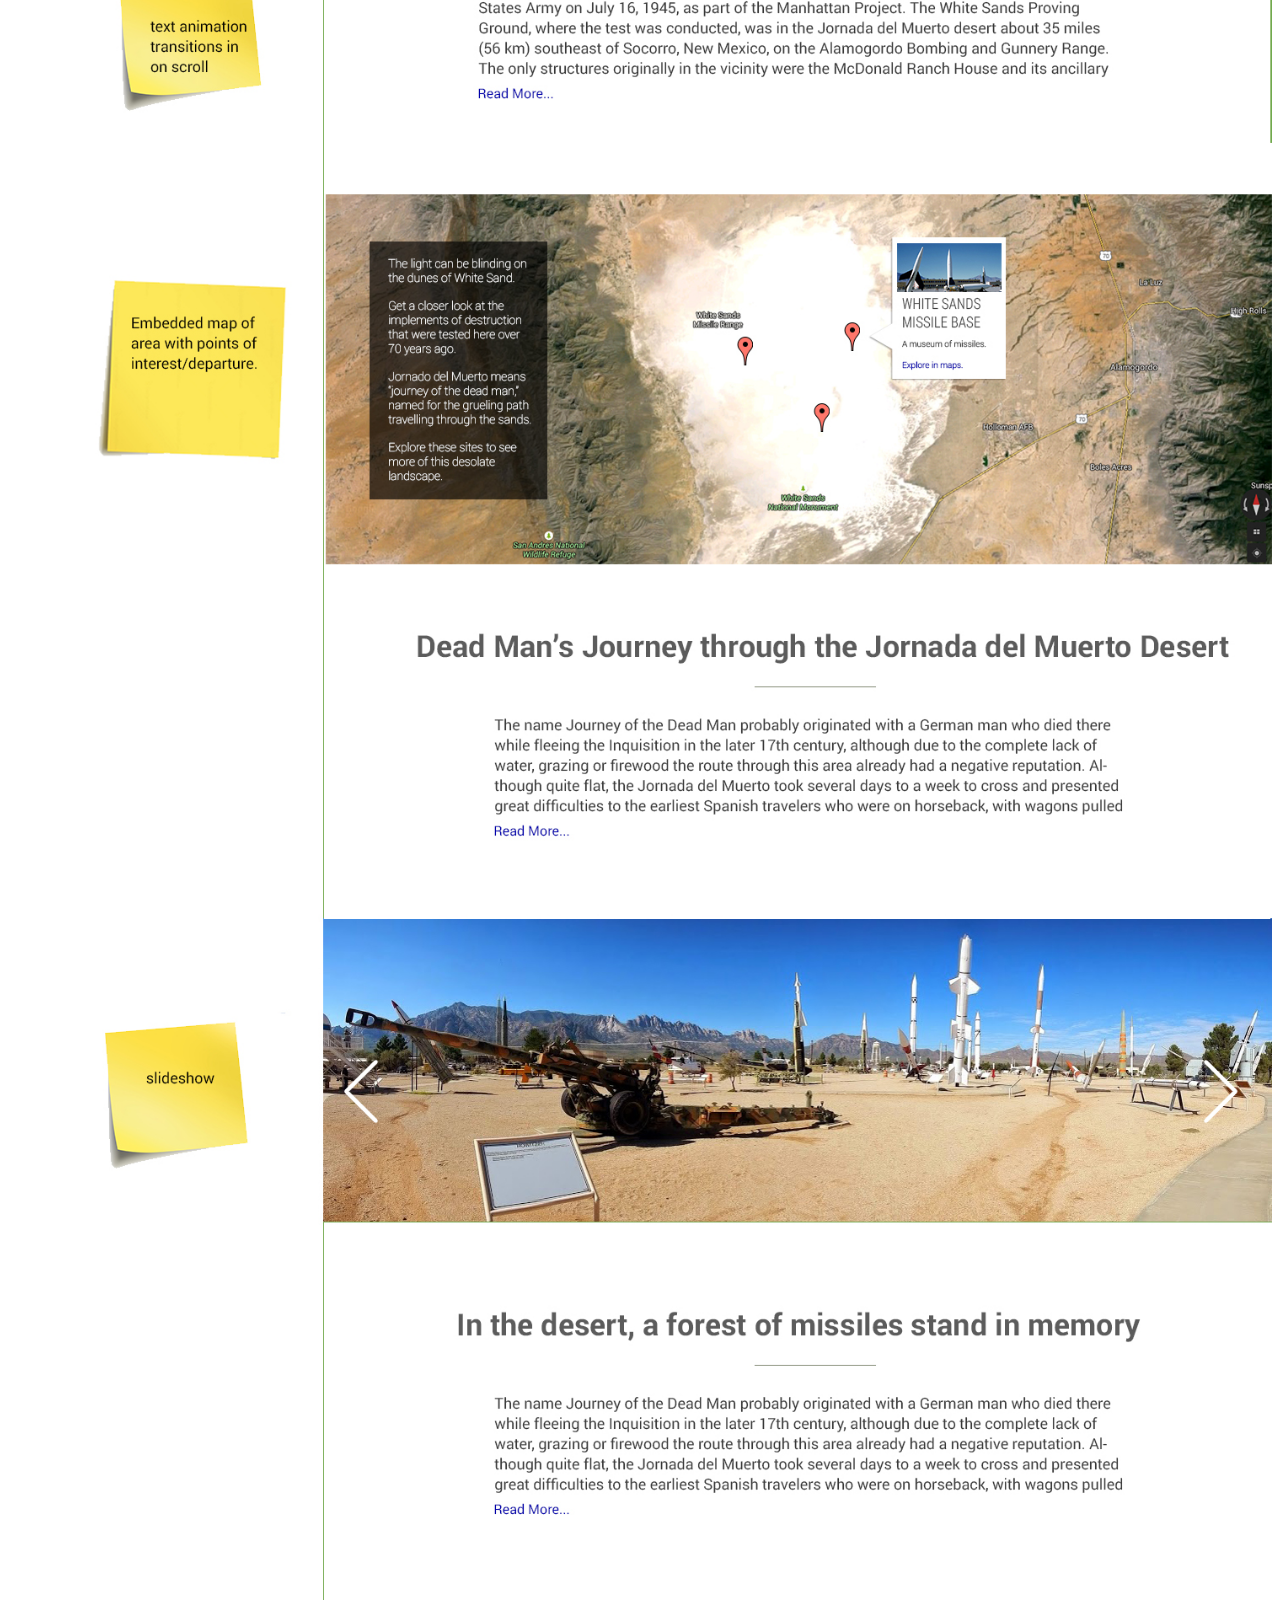
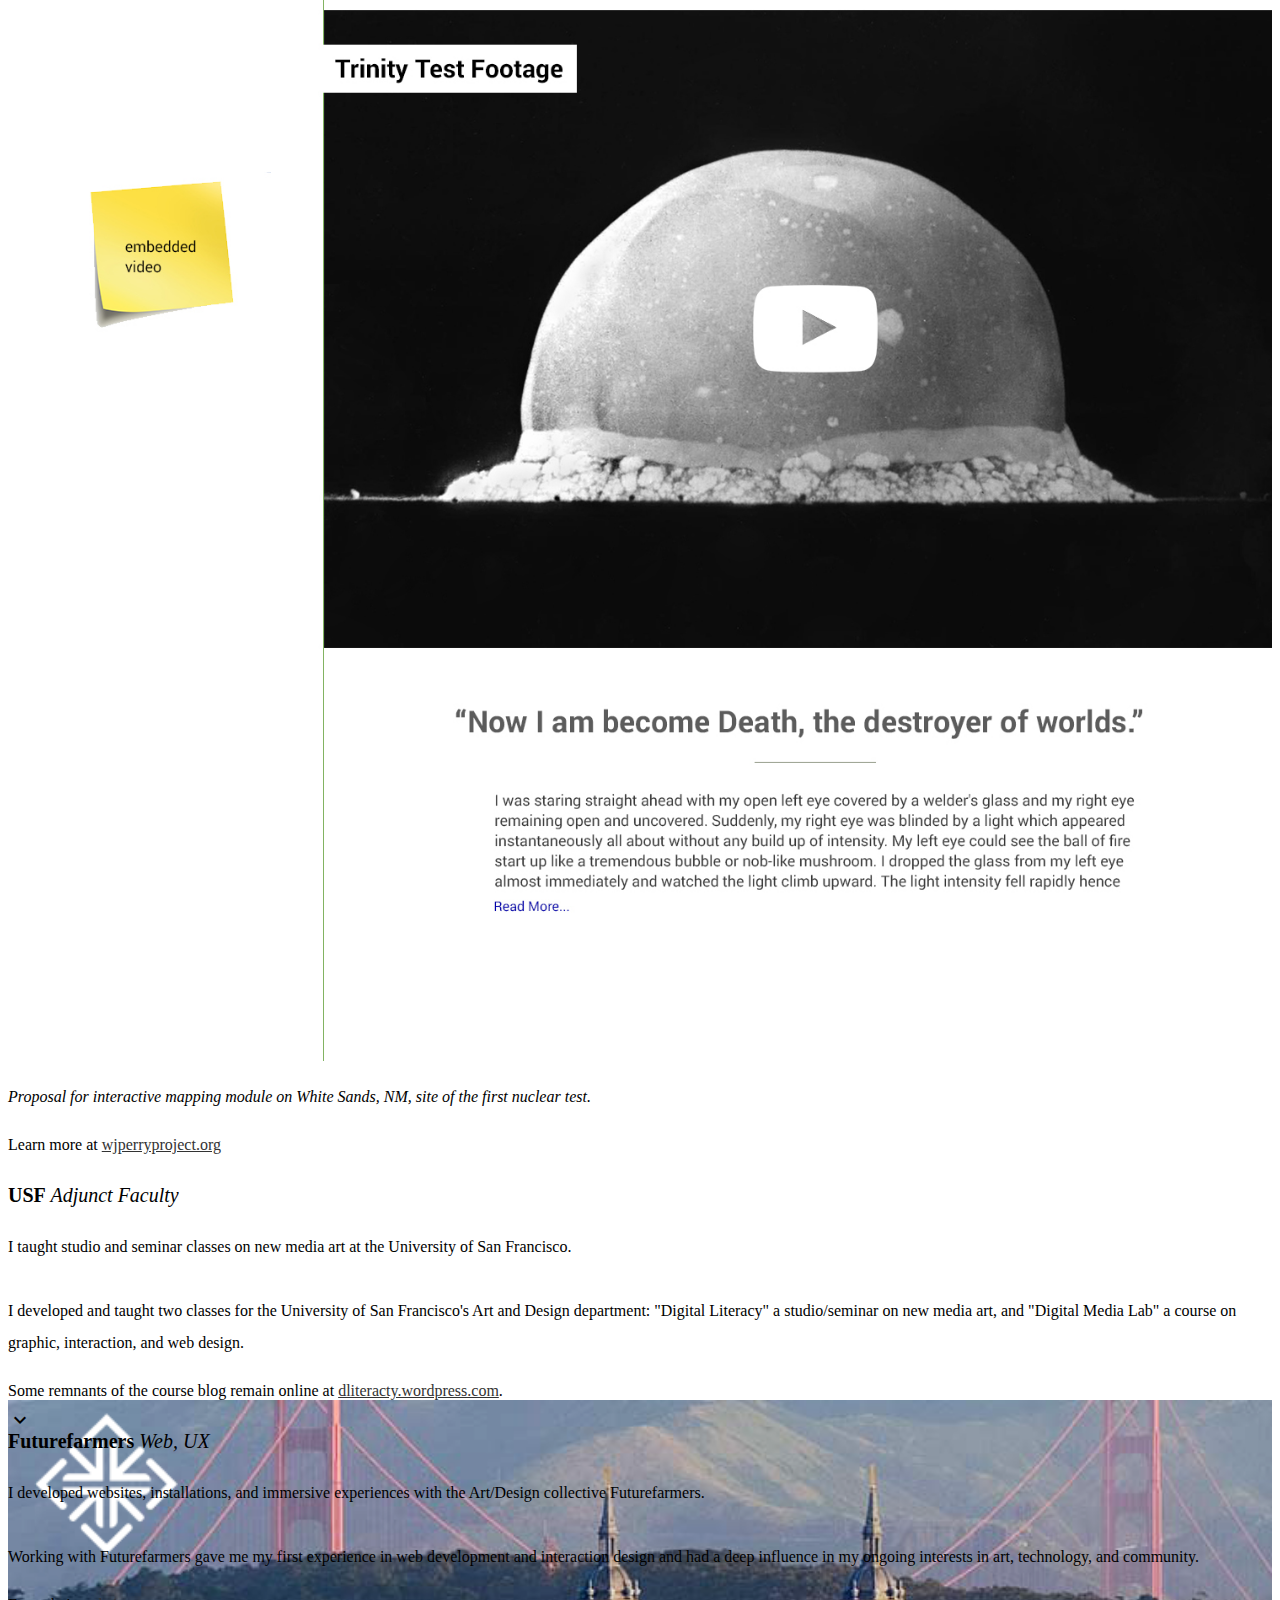
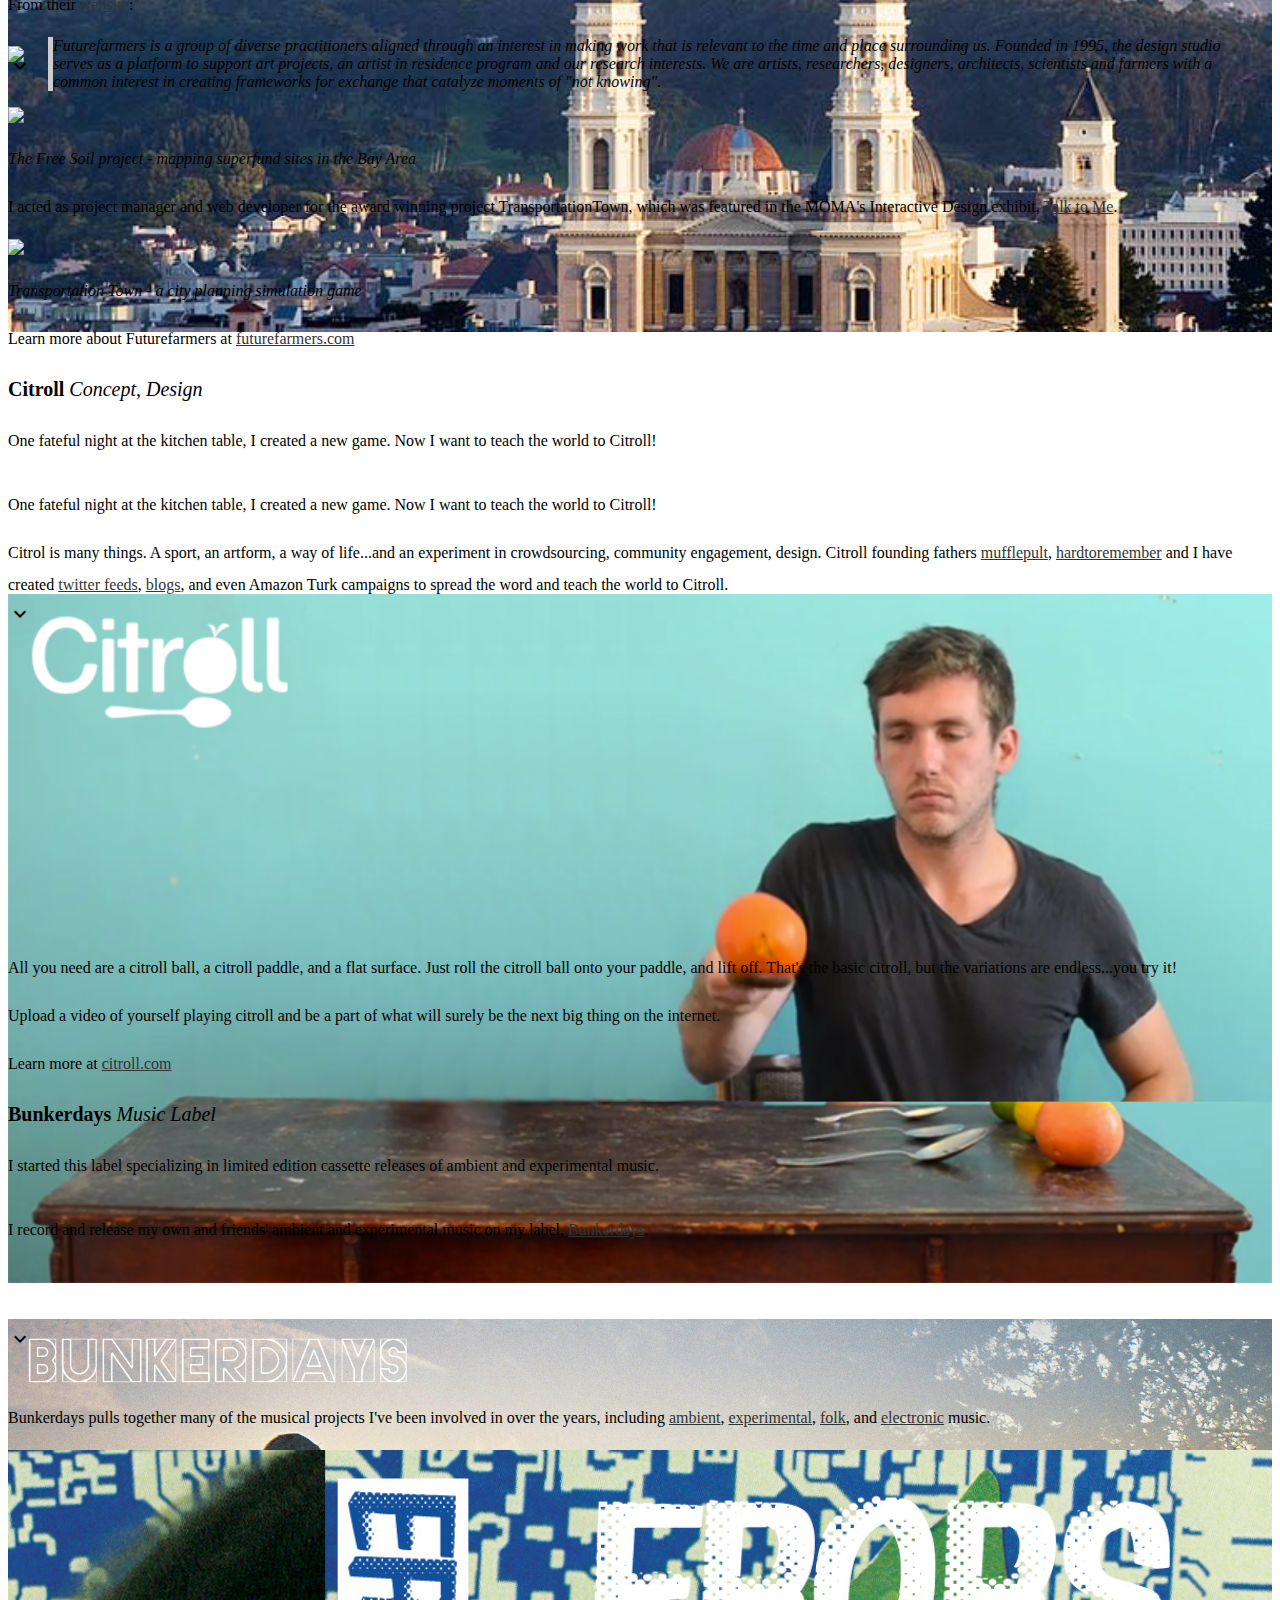
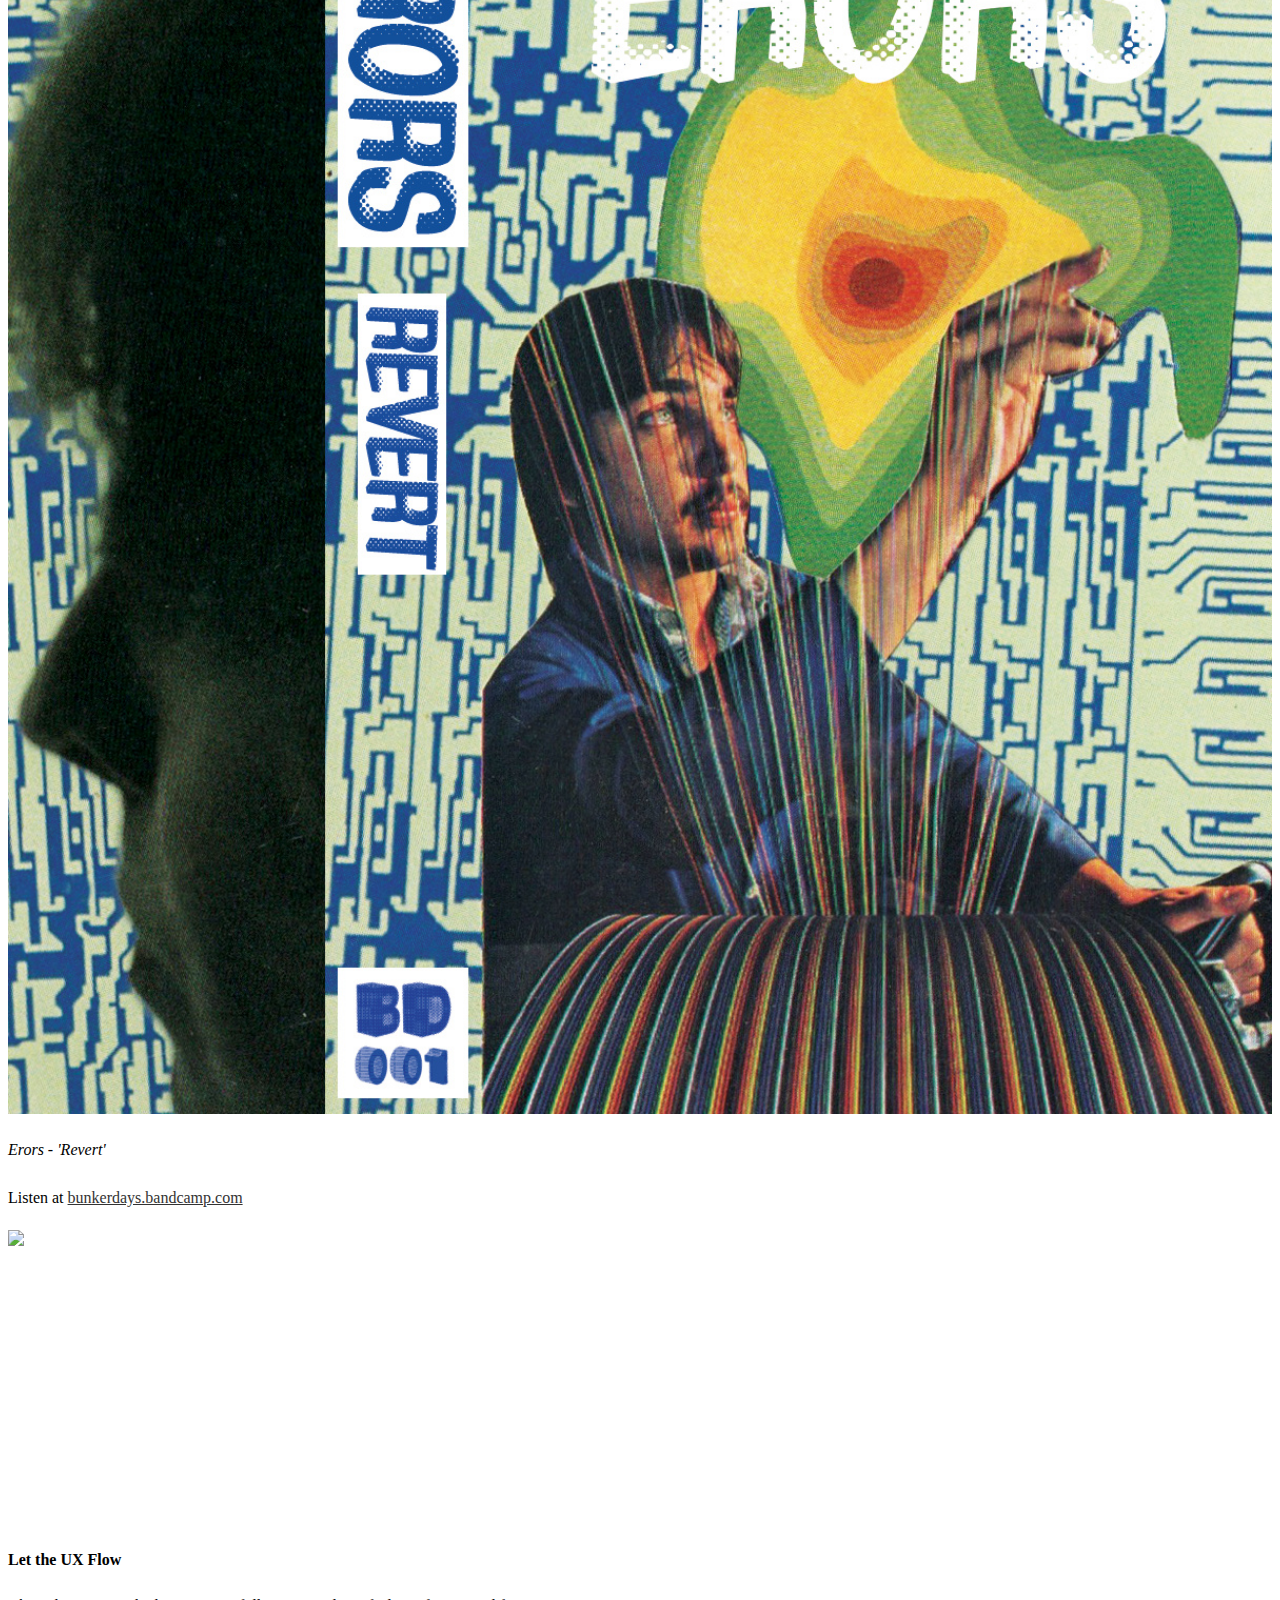
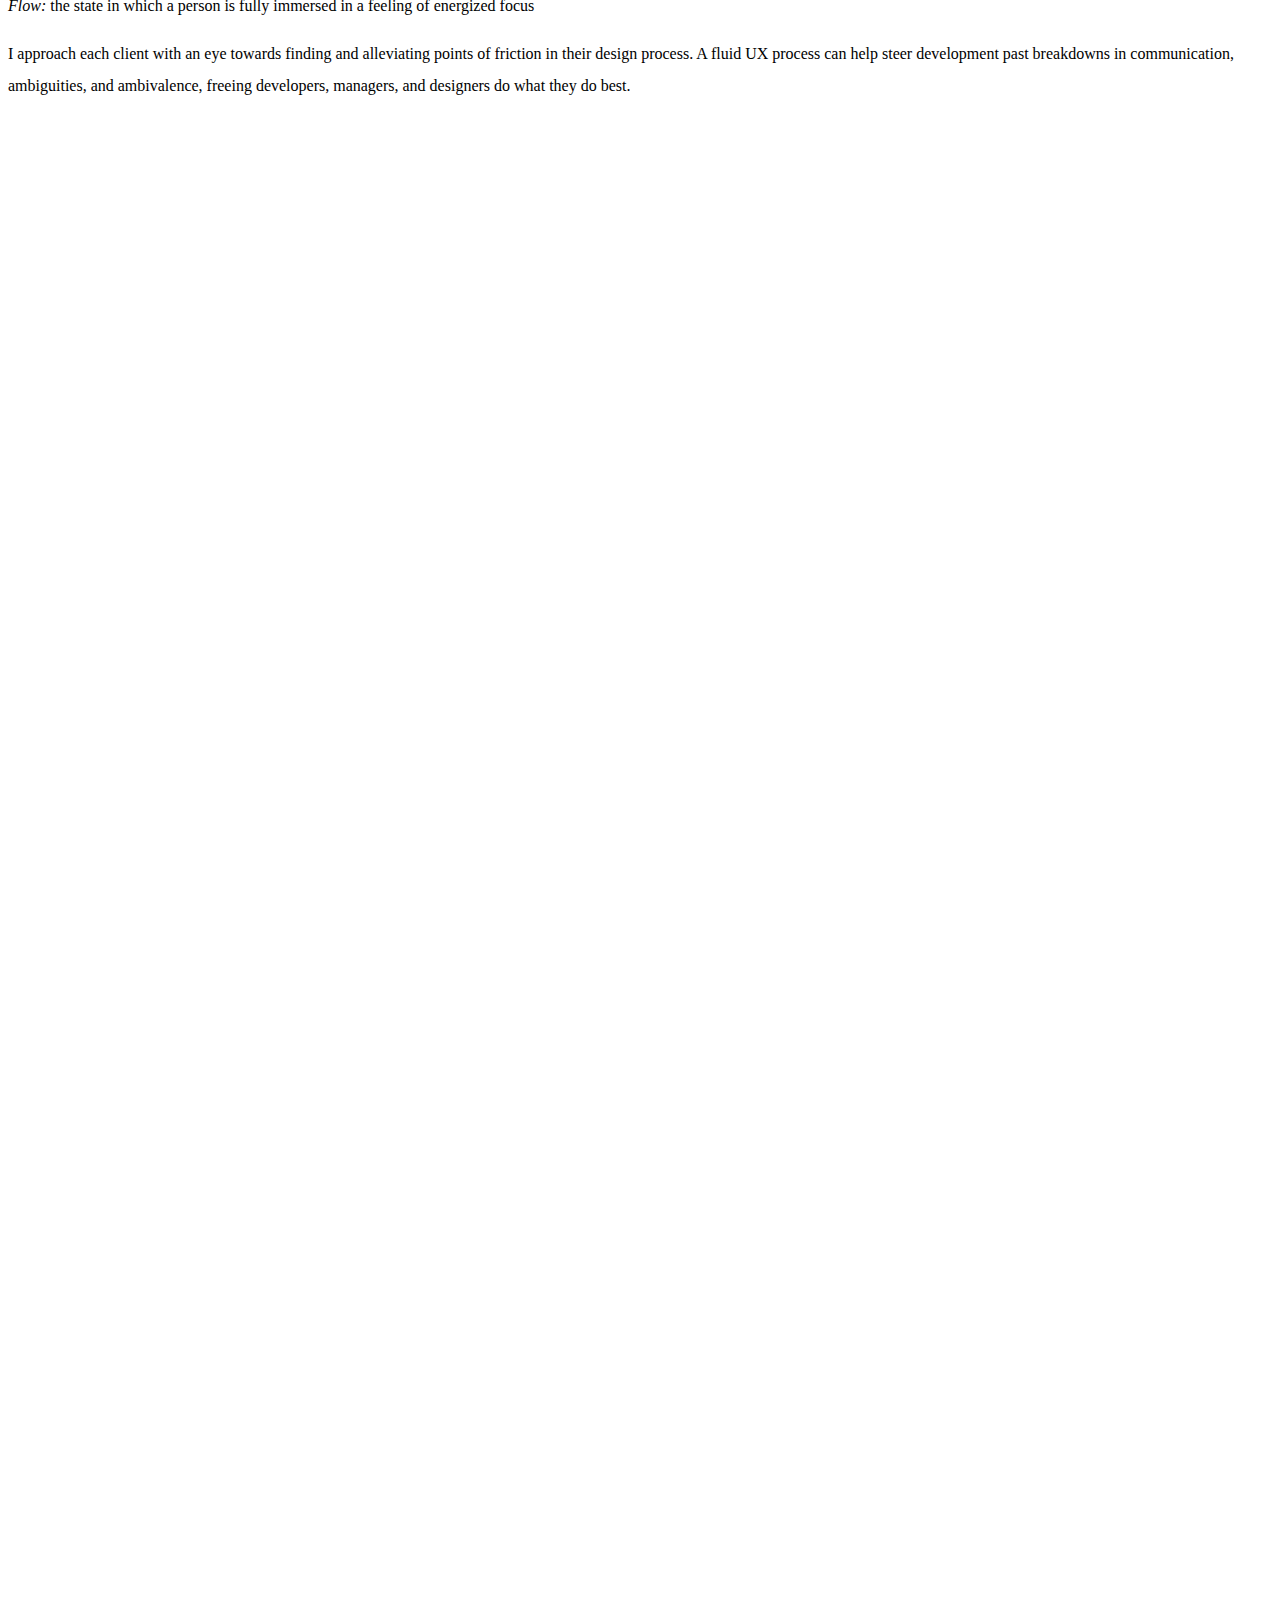
==== commit 128acc5f: "trying to get that logo to look right" ====
--- a/gmolabs-materialize/index.html
+++ b/gmolabs-materialize/index.html
@@ -37,7 +37,7 @@
   <div id="top" class="navbar-fixed">
     <nav class="white" role="navigation">
       <div class="nav-wrapper container">
-        <div class="logo-div"><a id="logo-container" href="#top" class="brand-logo waves-effect waves-light btn-lrg smoothnav"><img id="logo" src="img/logo-181.png" alt="gmoLABS"></a></div>
+        <div class="logo-div"><a id="logo-container" href="#top" class="brand-logo waves-effect waves-light btn-lrg smoothnav"><img id="logo" src="img/gmolabs-logo-clear-200.png" alt="gmoLABS"></a></div>
         <ul class="right hide-on-med-and-down">
           <li><a class="smoothnav" href="#work">Work</a></li>
           <li><a class="smoothnav" href="#process">Process</a></li>
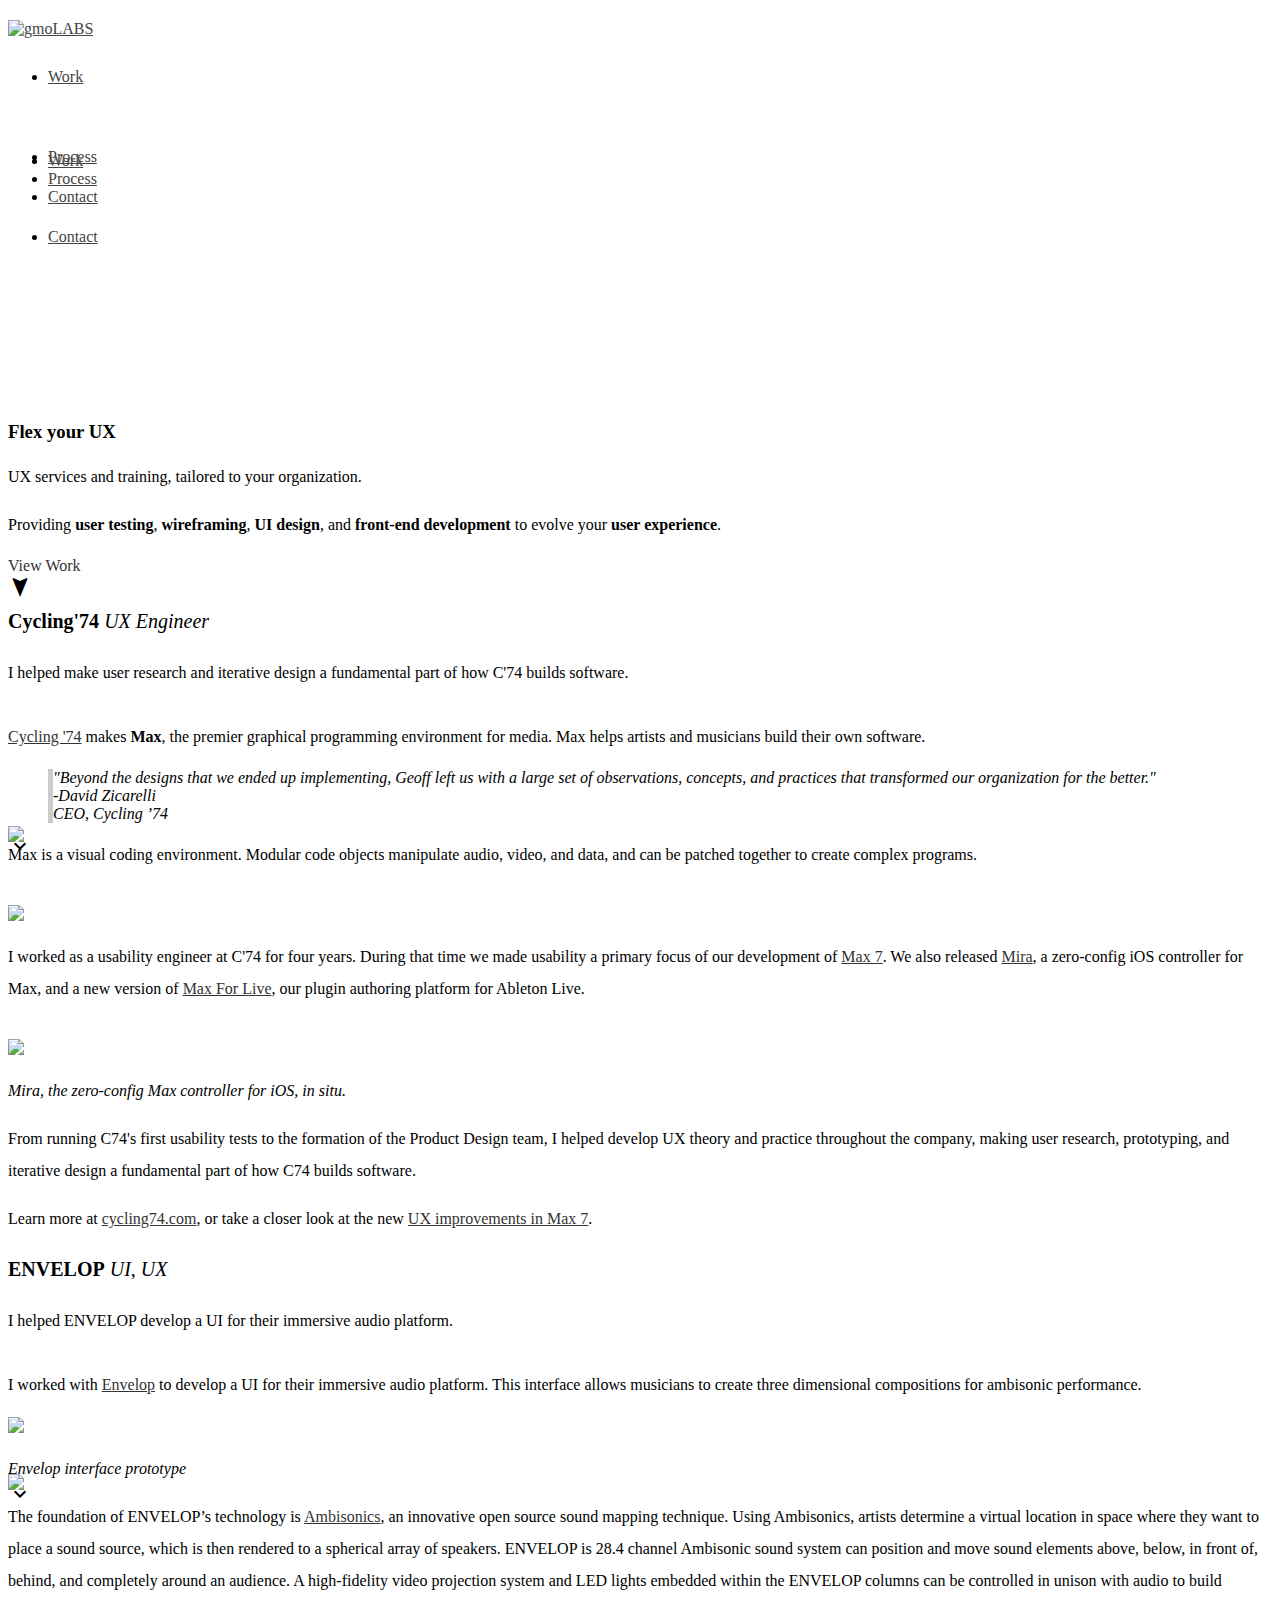
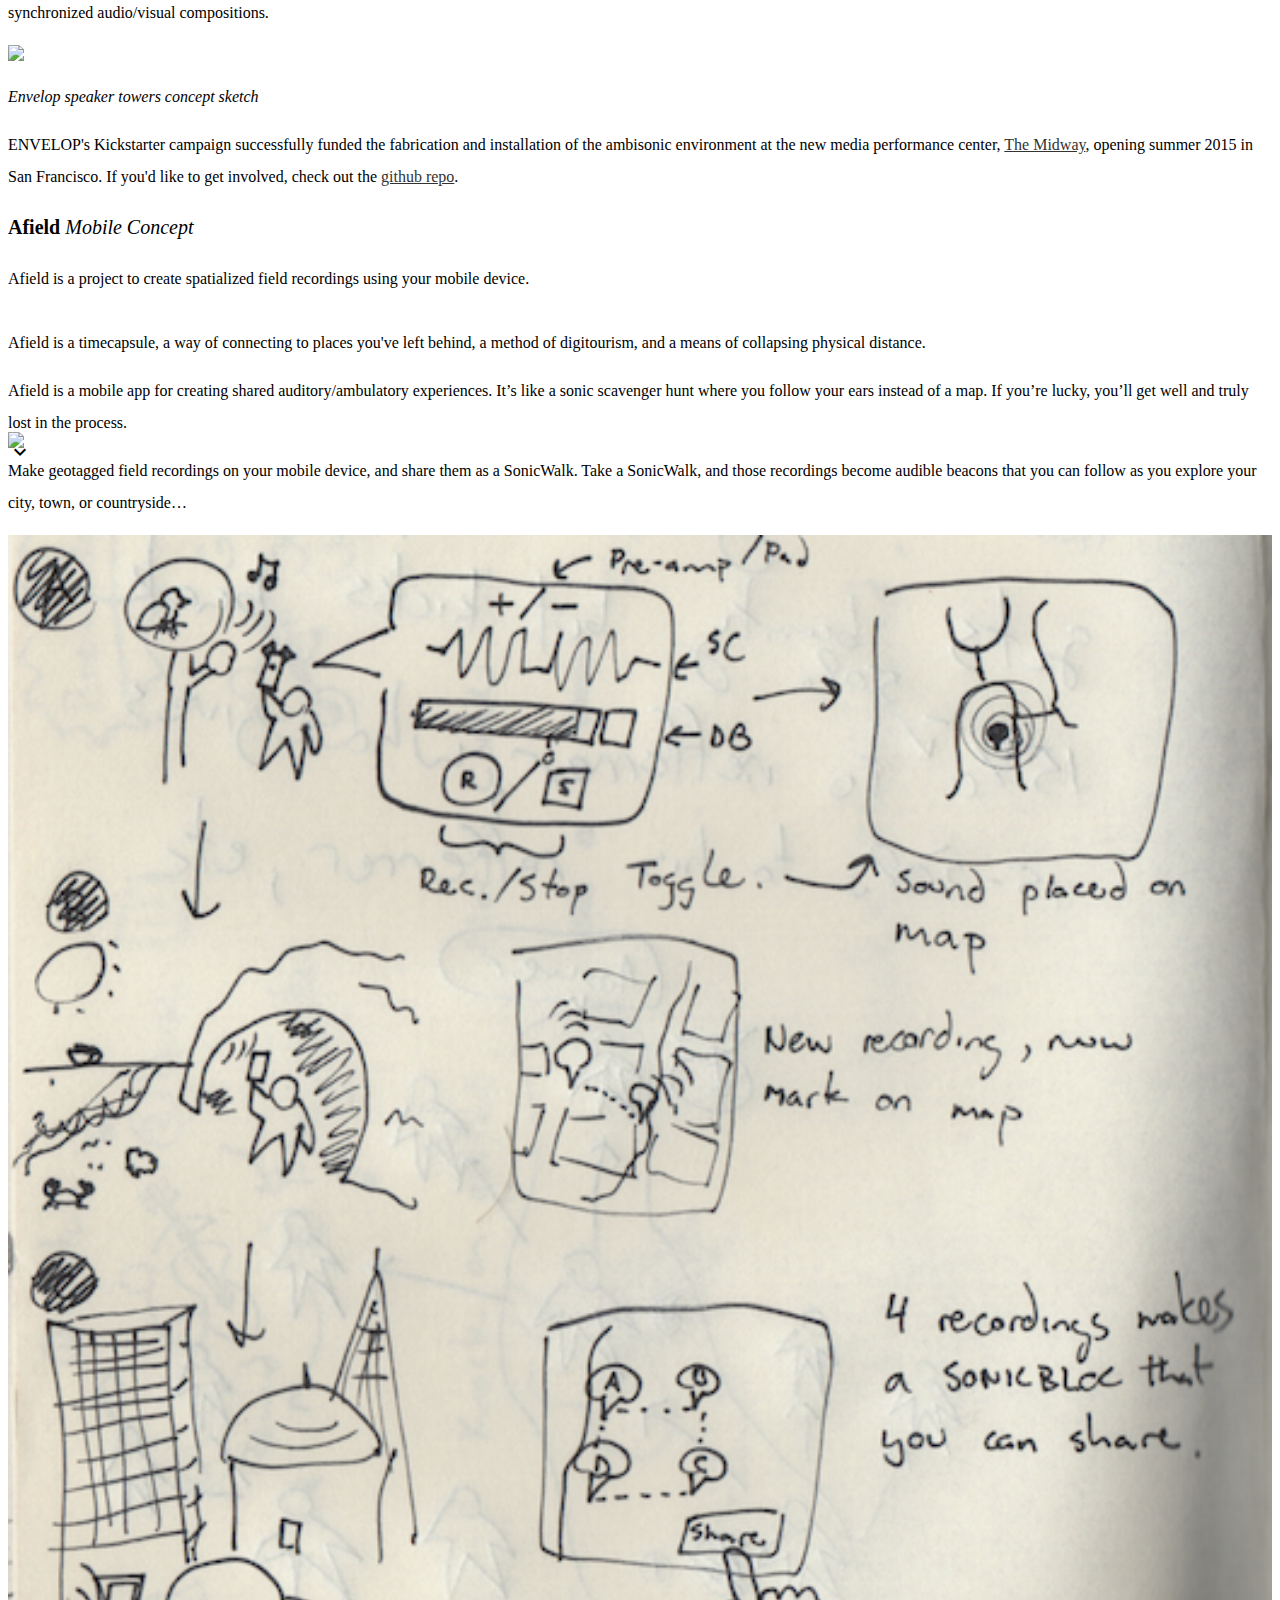
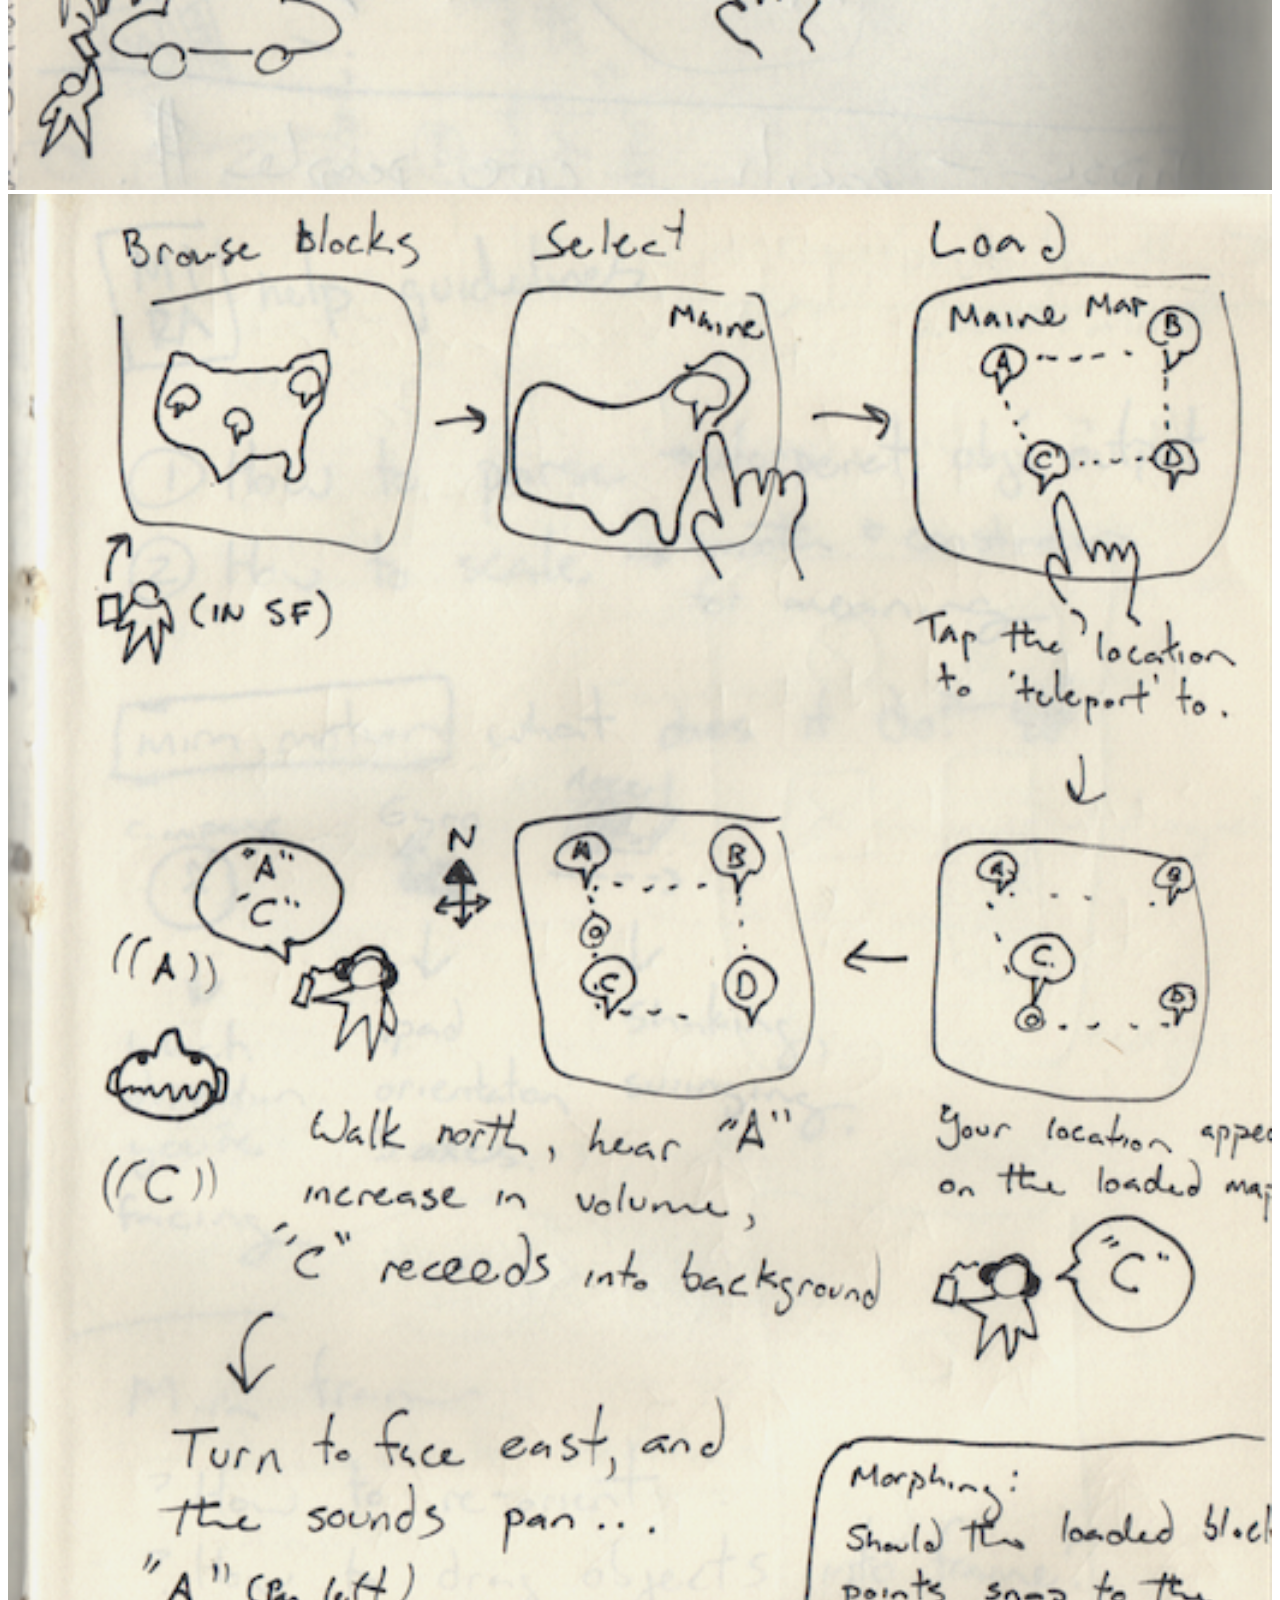
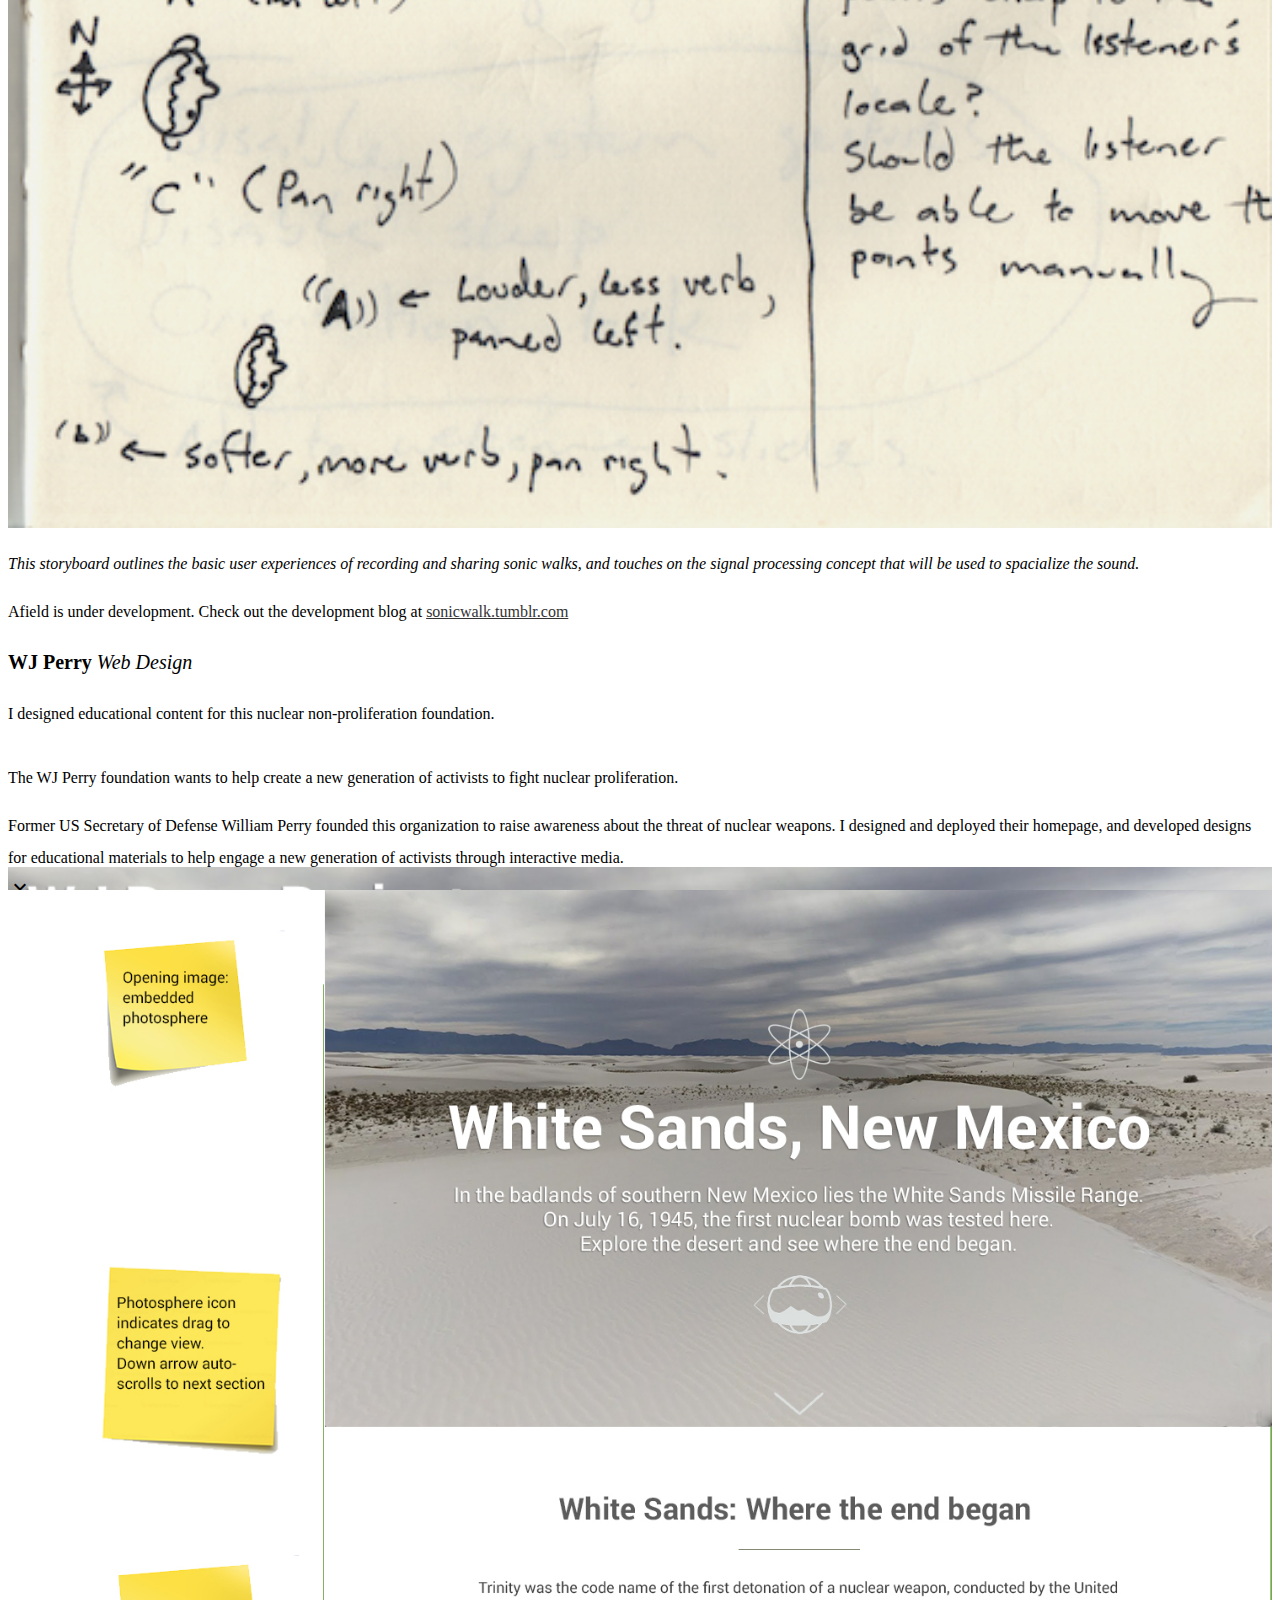
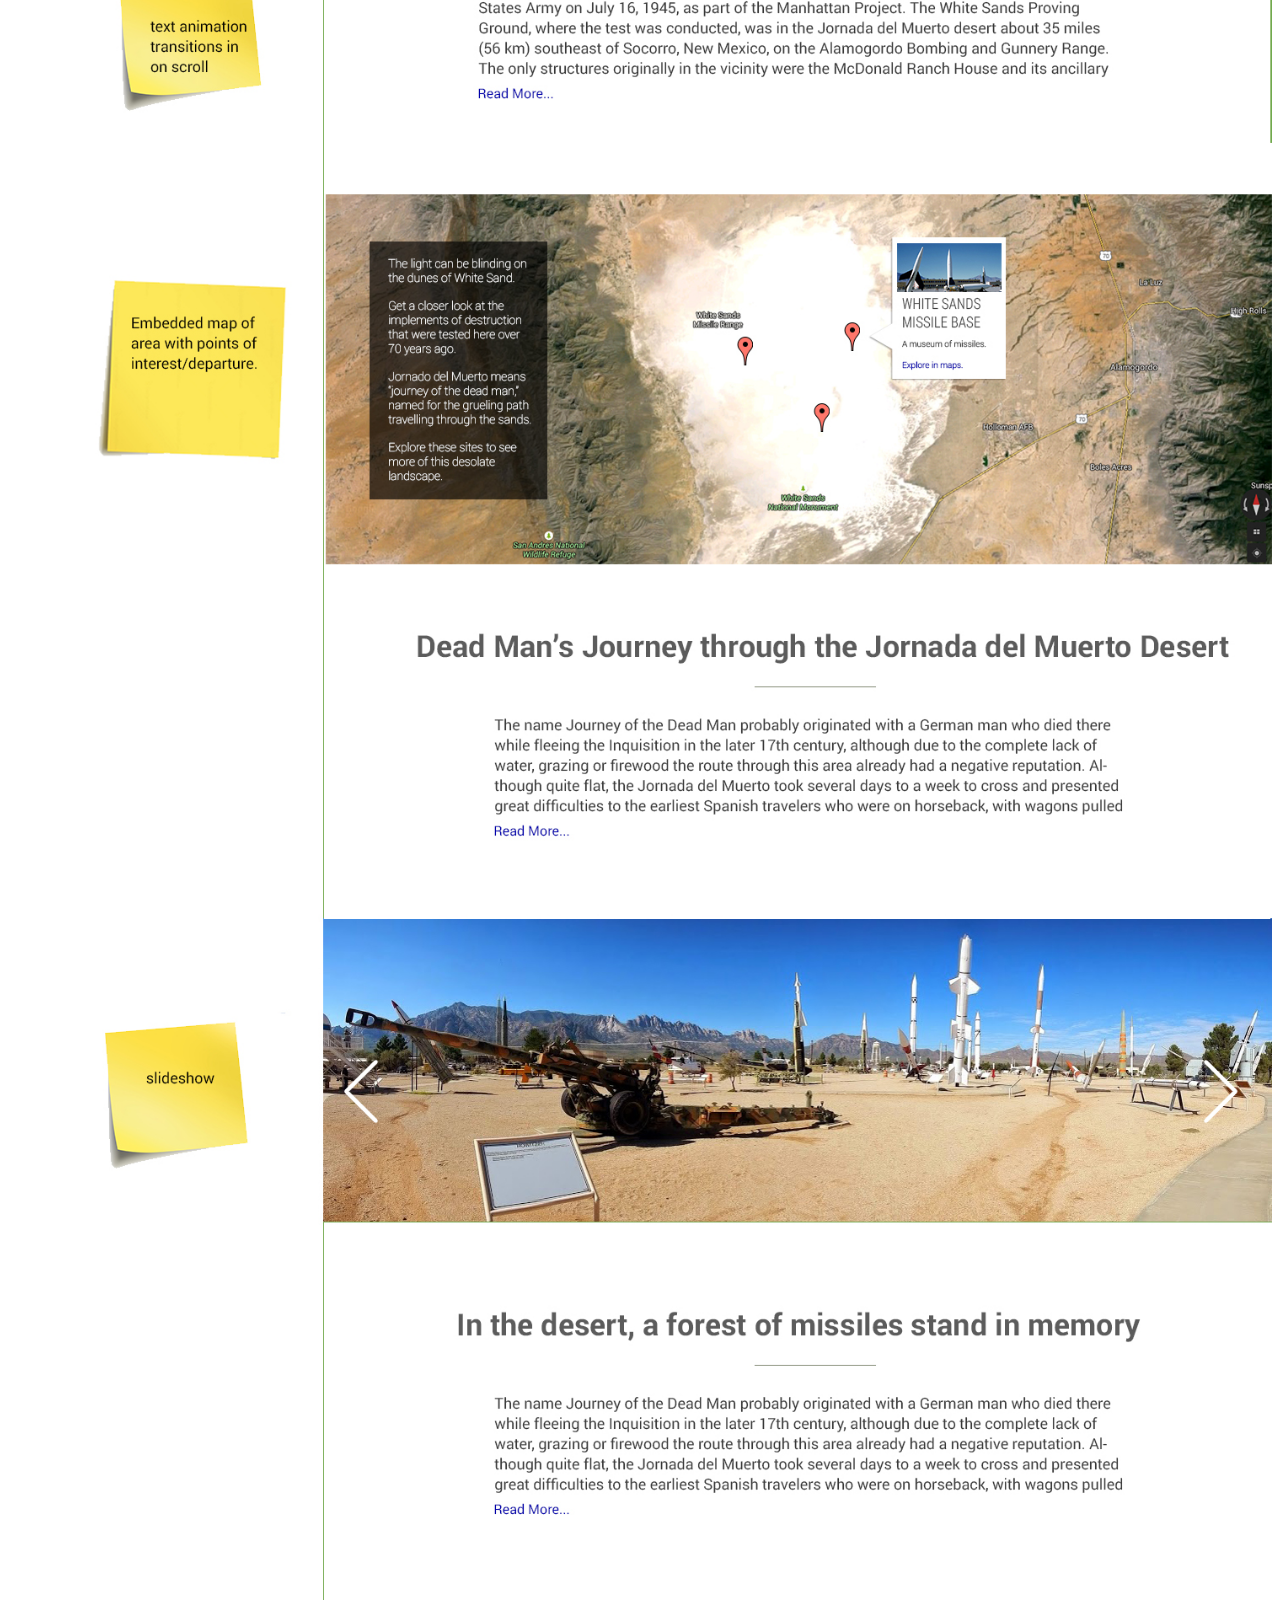
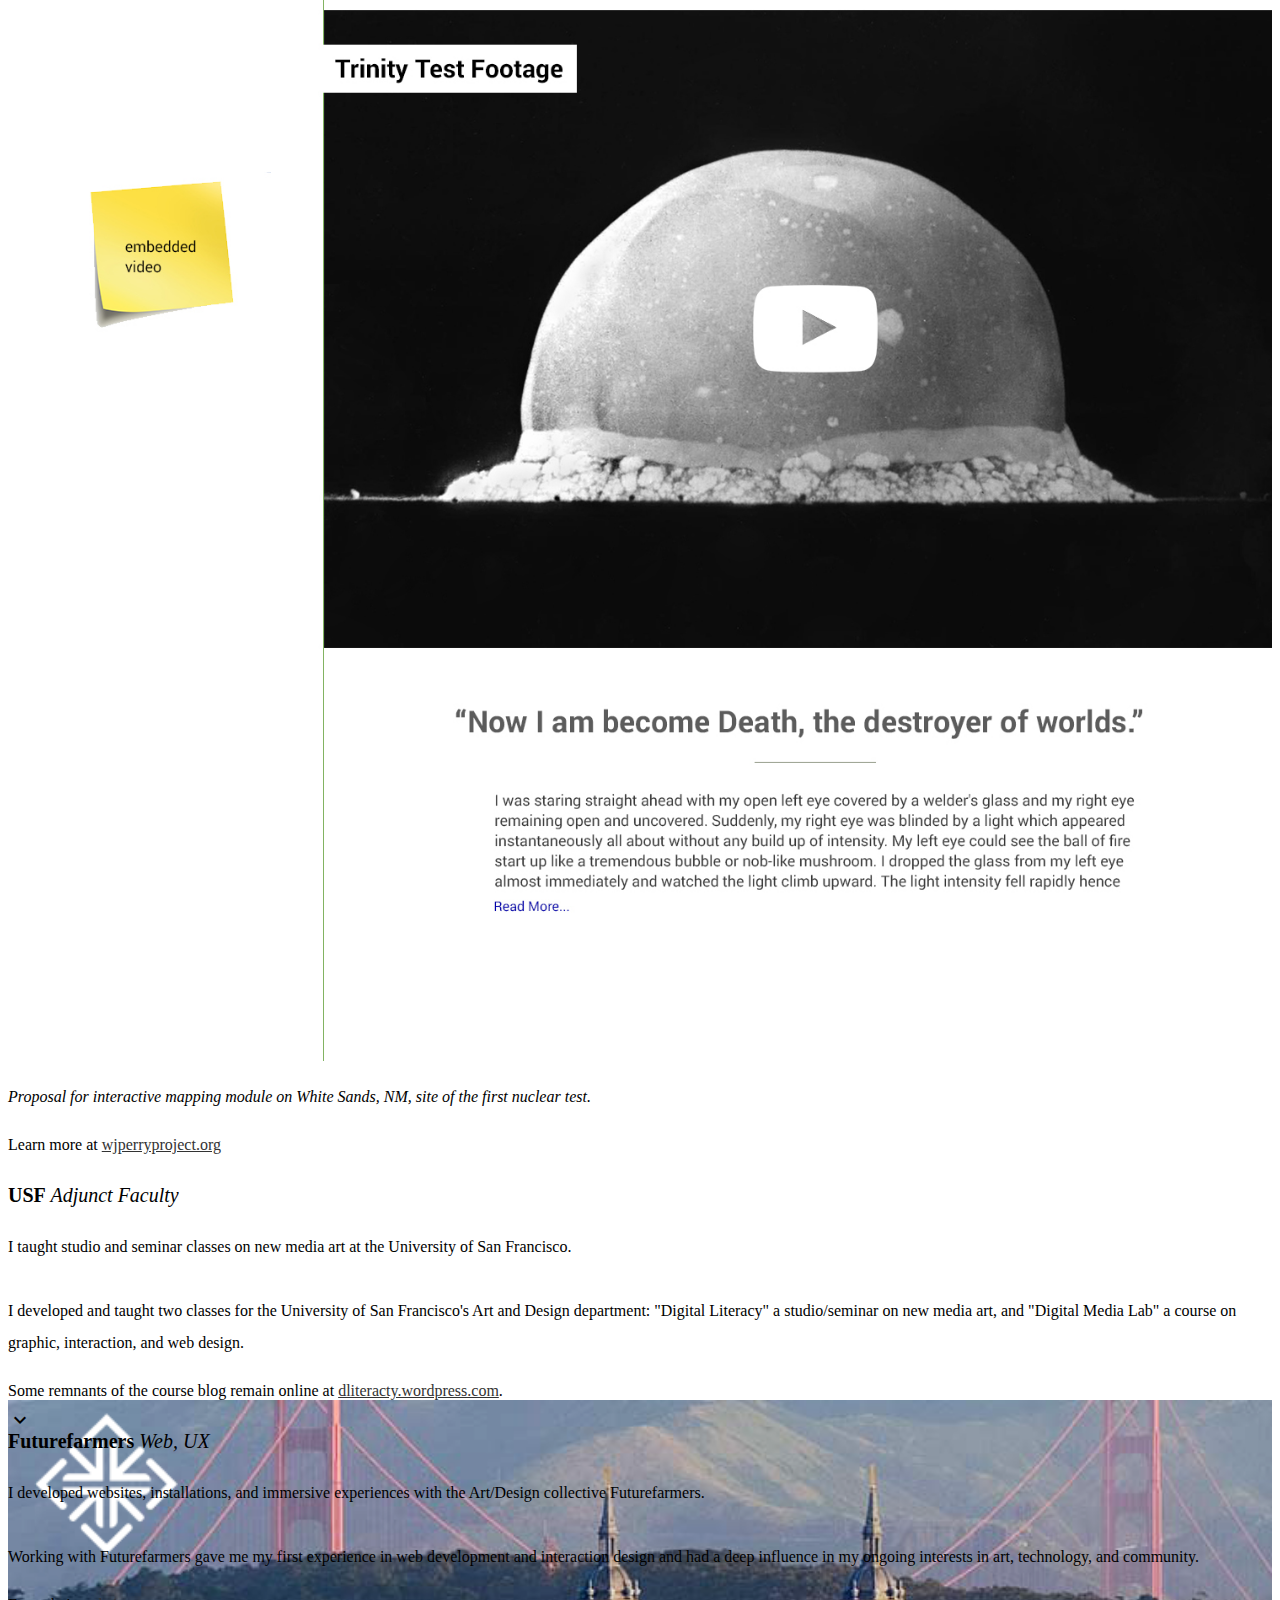
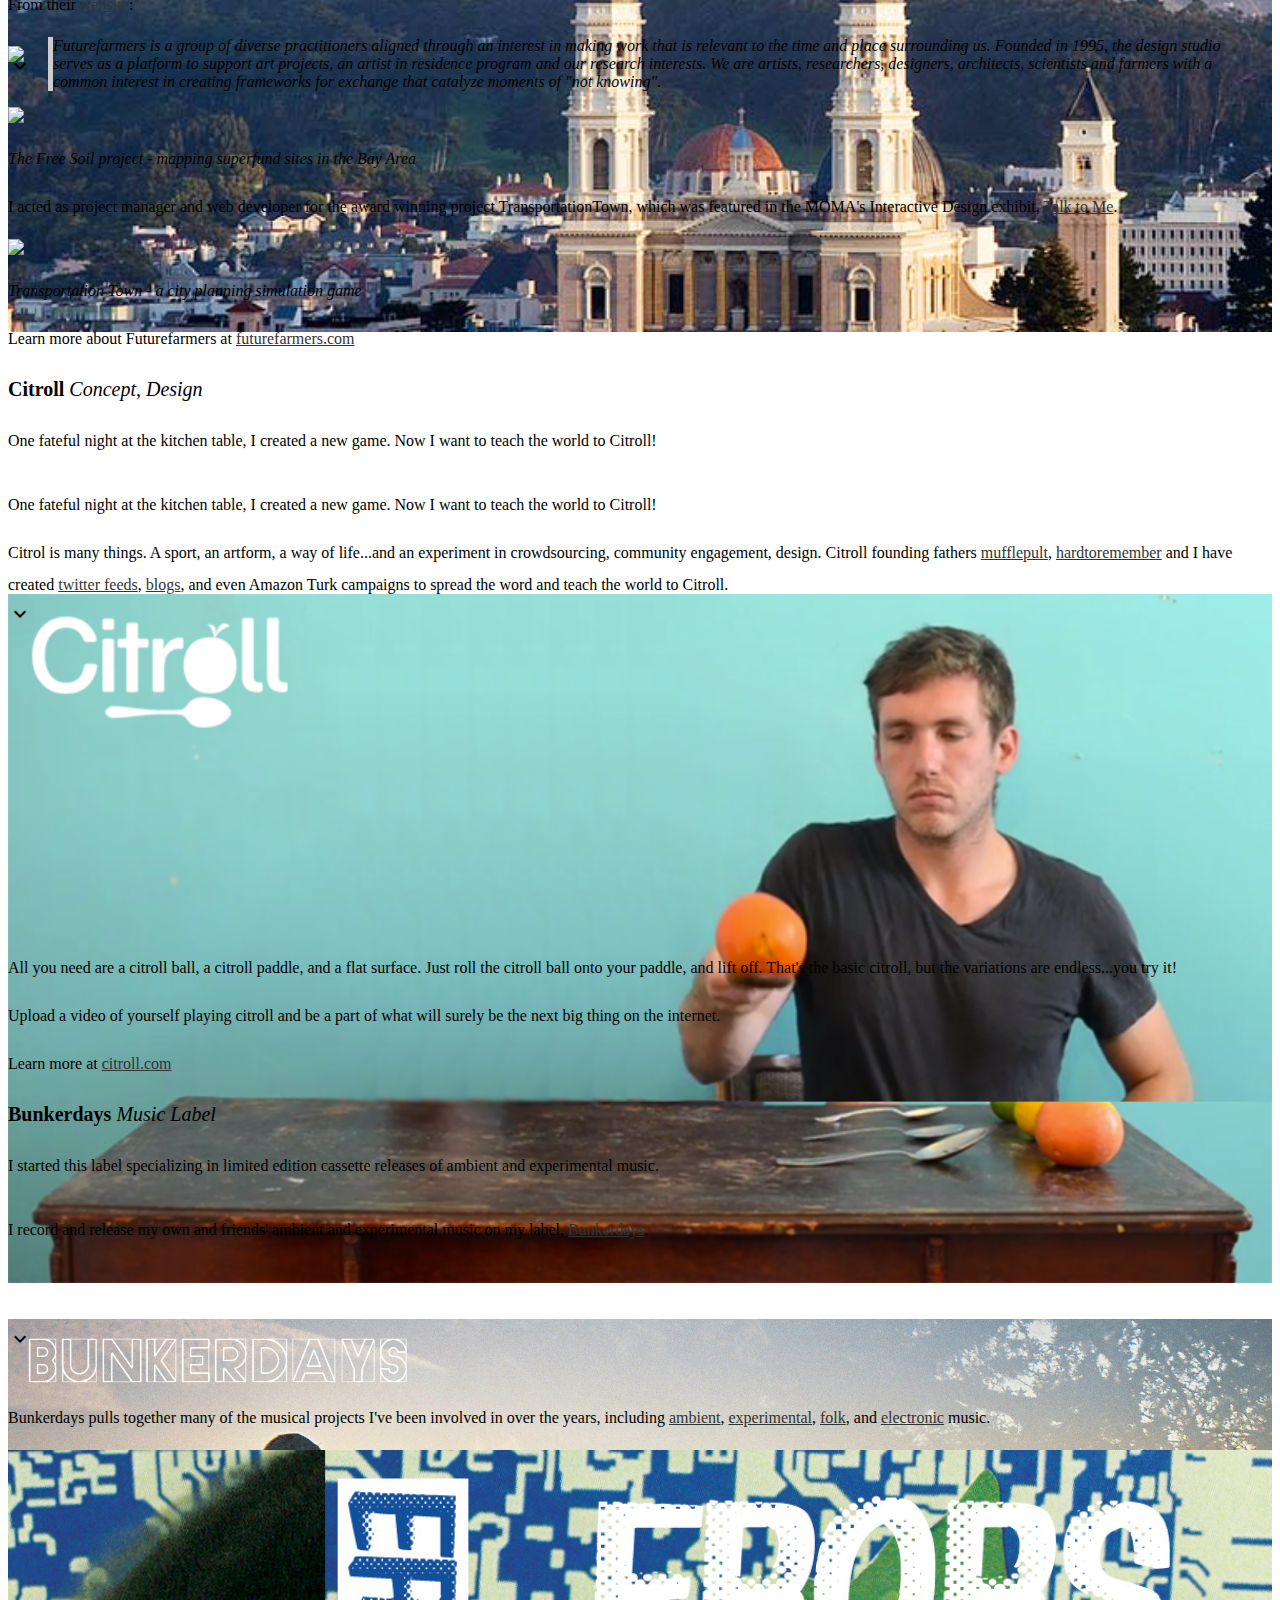
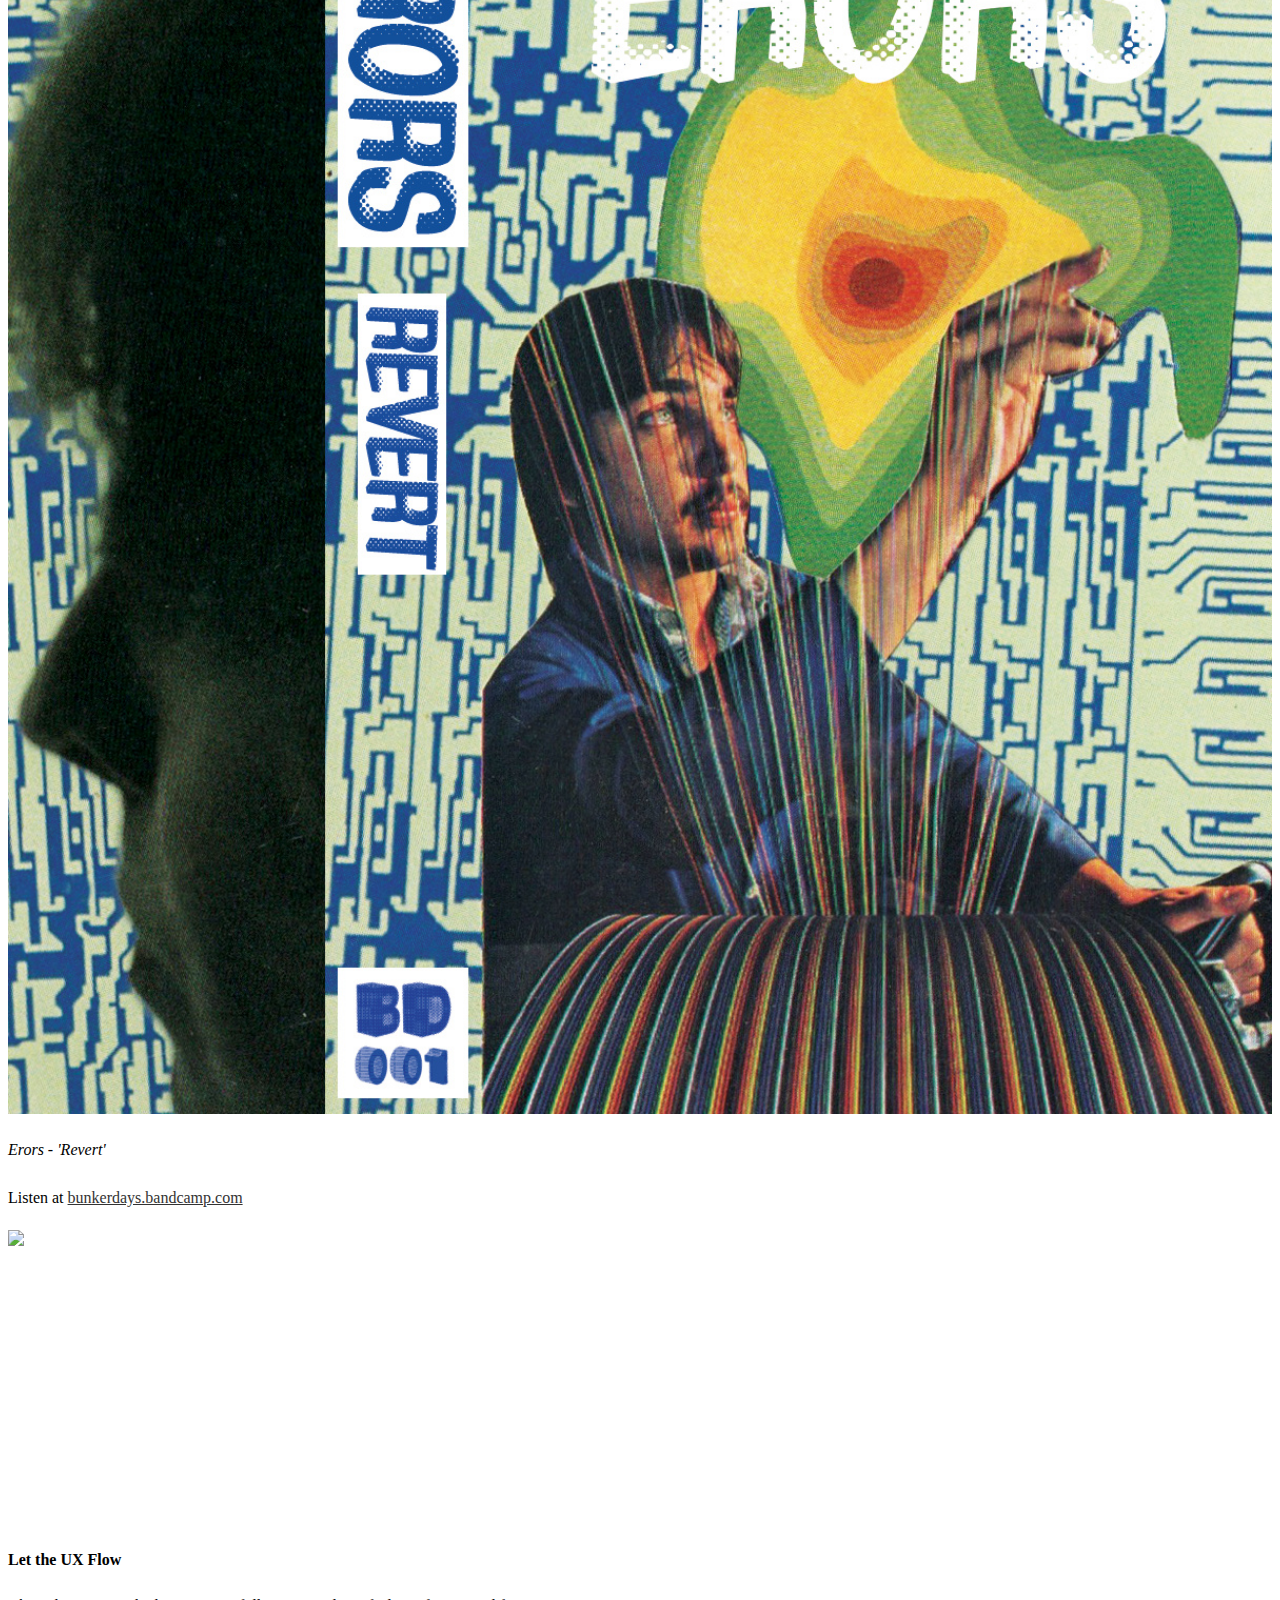
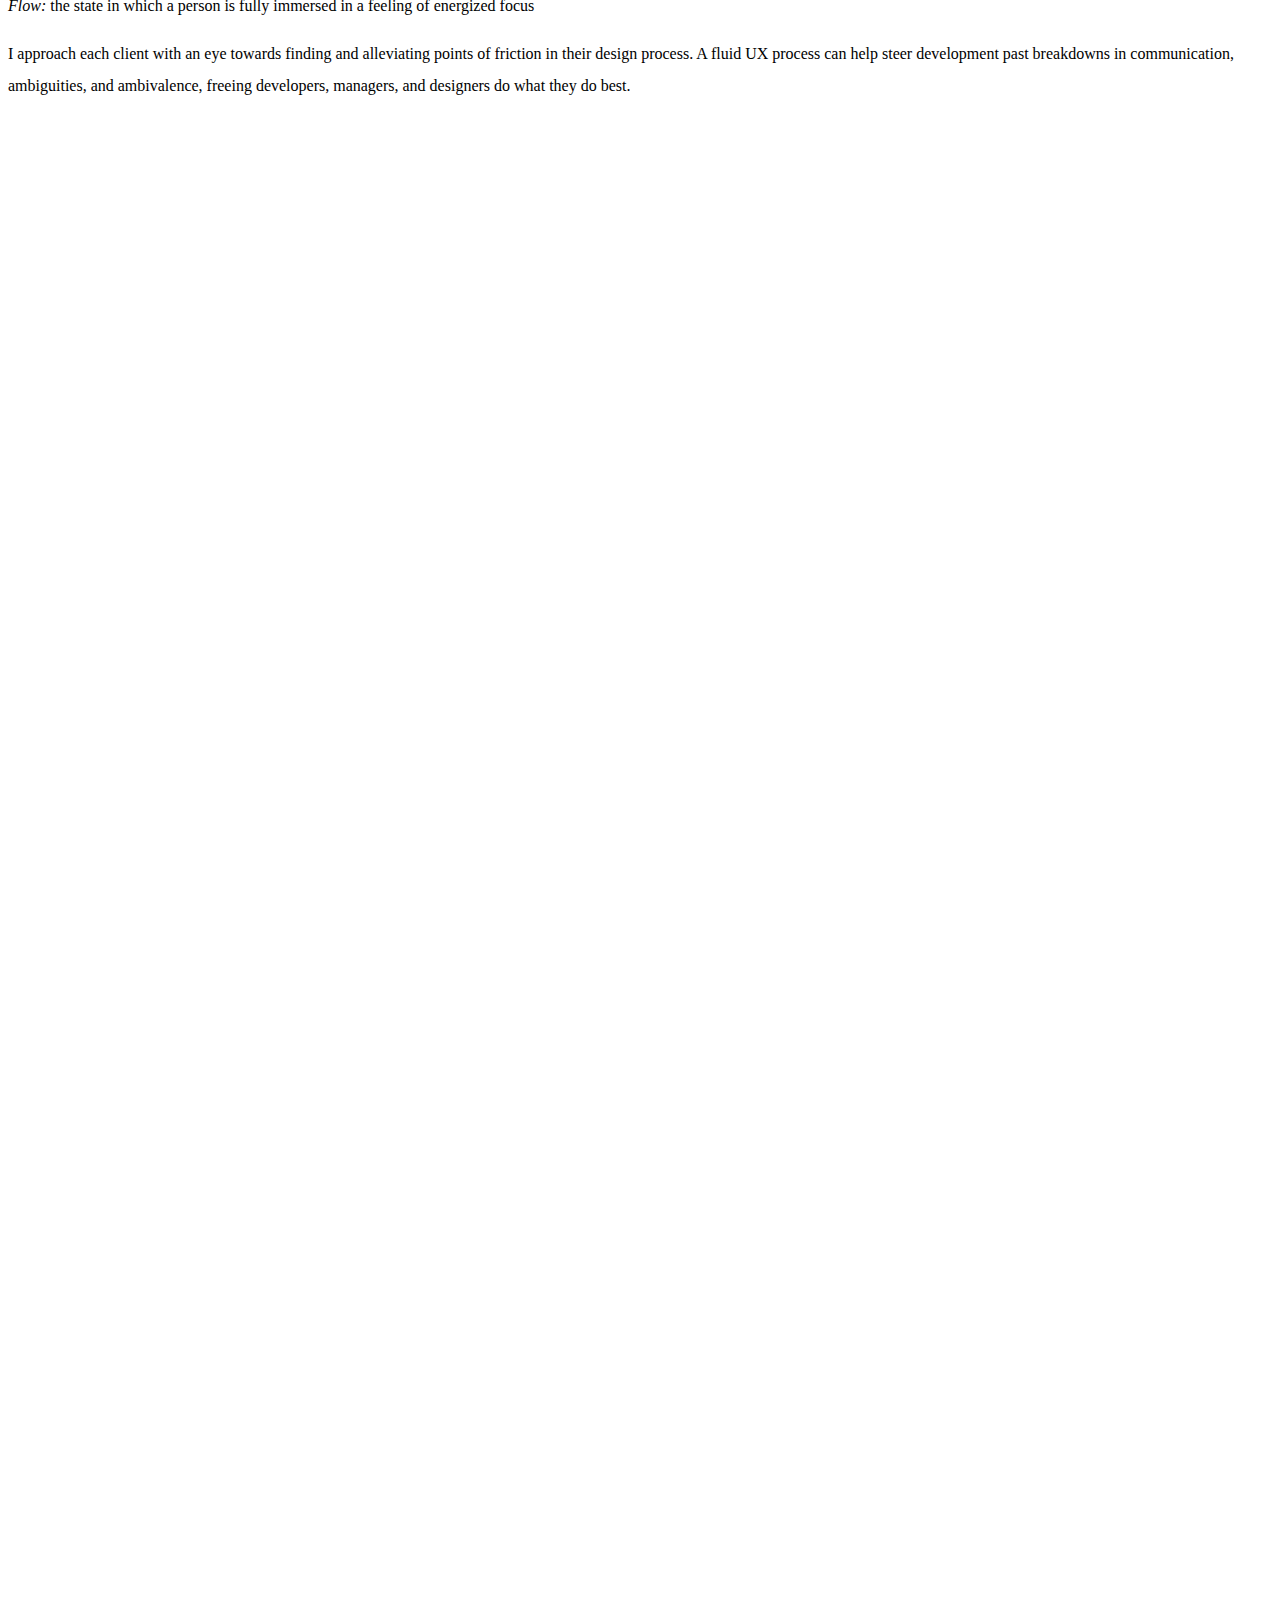
==== commit d1936300: "modernizr, robots" ====
--- a/gmolabs-materialize/index.html
+++ b/gmolabs-materialize/index.html
@@ -5,6 +5,7 @@
   <meta name="viewport" content="width=device-width, initial-scale=1, maximum-scale=1.0, user-scalable=no"/>
   <title>UX Designer Geoff Morris</title>
 
+  <script src="https://cdnjs.cloudflare.com/ajax/libs/modernizr/2.8.3/modernizr.min.js"></script>
   <!-- CSS  -->
   <link href="css/materialize.css" type="text/css" rel="stylesheet" media="screen,projection"/>
   <link href="css/style.css" type="text/css" rel="stylesheet" media="screen,projection"/>
@@ -37,7 +38,10 @@
   <div id="top" class="navbar-fixed">
     <nav class="white" role="navigation">
       <div class="nav-wrapper container">
-        <div class="logo-div"><a id="logo-container" href="#top" class="brand-logo waves-effect waves-light btn-lrg smoothnav"><img id="logo" src="img/gmolabs-logo-clear-200.png" alt="gmoLABS"></a></div>
+        <!-- <div class="logo-div"><a id="logo-container" href="#top" class="brand-logo waves-effect waves-light btn-lrg smoothnav"><img id="logo" src="img/gmolabs-logo-retina.png" alt="gmoLABS"></a></div> -->
+        
+        <a id="logolink" href="#top" class="brand-logo btn-lrg smoothnav"><img id="logo" src="img/gmolabs-logo-retina-black.png" alt="gmoLABS"></a>
+
         <ul class="right hide-on-med-and-down">
           <li><a class="smoothnav" href="#work">Work</a></li>
           <li><a class="smoothnav" href="#process">Process</a></li>
@@ -352,7 +356,7 @@
           </div>
           <div class="card-reveal backnav">
             <p class="flow-text backnav">I record and release my own and friends' ambient and experimental music on my label, <a href="http://bunkerdays.bandcamp.com" target="_blank">Bunkerdays</a>.</p>
-           <iframe style="border: 0; width: 100%; height: 120px;" src="https://bandcamp.com/EmbeddedPlayer/album=248285968/size=large/bgcol=ffffff/linkcol=0687f5/tracklist=false/artwork=small/transparent=true/" seamless><a href="http://gradientfade.bandcamp.com/album/sensory-drift">Sensory Drift by Gradient Fade</a></iframe>
+           <iframe class="fullwidth" style="border: 0; width: 100%; height: 120px;" src="https://bandcamp.com/EmbeddedPlayer/album=248285968/size=large/bgcol=ffffff/linkcol=0687f5/tracklist=false/artwork=small/transparent=true/" seamless><a href="http://gradientfade.bandcamp.com/album/sensory-drift">Sensory Drift by Gradient Fade</a></iframe>
             <p class="backnav">Bunkerdays pulls together many of the musical projects I've been involved in over the years, including <a href="http://gradientfade.bandcamp.com" target="_blank">ambient</a>, <a href="http://erors.bandcamp.com" target="_blank">experimental</a>, <a href="http://yriliad.bandcamp.com" target="_blank">folk</a>, and <a href="http://recepter.bandcamp.com" target="_blank">electronic</a> music. </p>
             <div class="row center">
               <img class="responsive-img fullwidth backnav" src='img/erors.jpg'>
--- a/gmolabs-materialize/css/style.css
+++ b/gmolabs-materialize/css/style.css
@@ -6,17 +6,11 @@
  * Made By MaterializeCSS.com
  */
 
-#logo-container {
-  width: 180px;
+#logo {
   height: 50px;
+  width: 178px;
   margin-top: 12px;
   margin-bottom: 8px;
-
-}
-
-
-#logo {
-  height: 50px;
 }
 
   .card-title strong, .card-title i {
@@ -220,9 +214,20 @@
   }
   .parallax-container {
     height: 0px;
-  }
-
-
+    display: none;
+  }
+
+  #logo {
+    height: 40px;
+    width: 150px;
+    margin-top: 18px;
+    margin-bottom: 2px;
+  }
+
+  .mdi-navigation-menu {
+    position: relative;
+    top: 2px;
+  }
 
 }
 
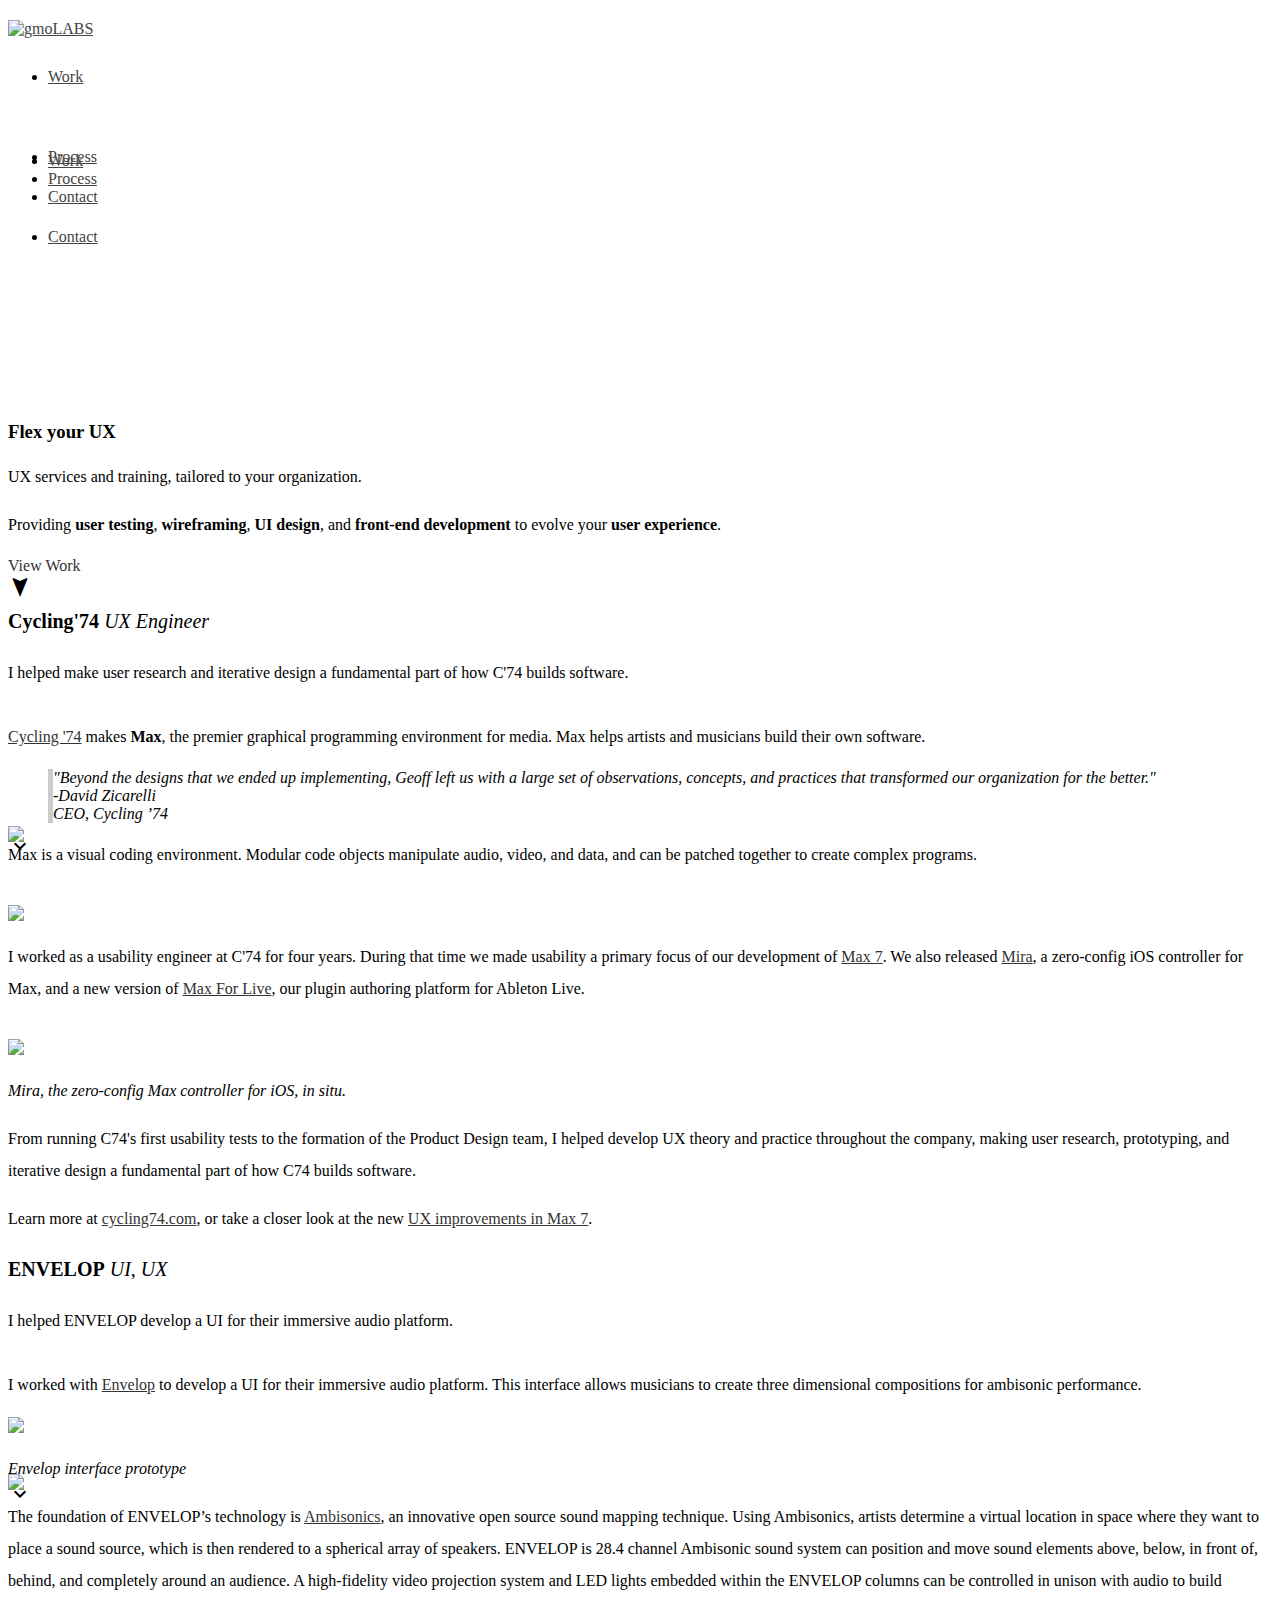
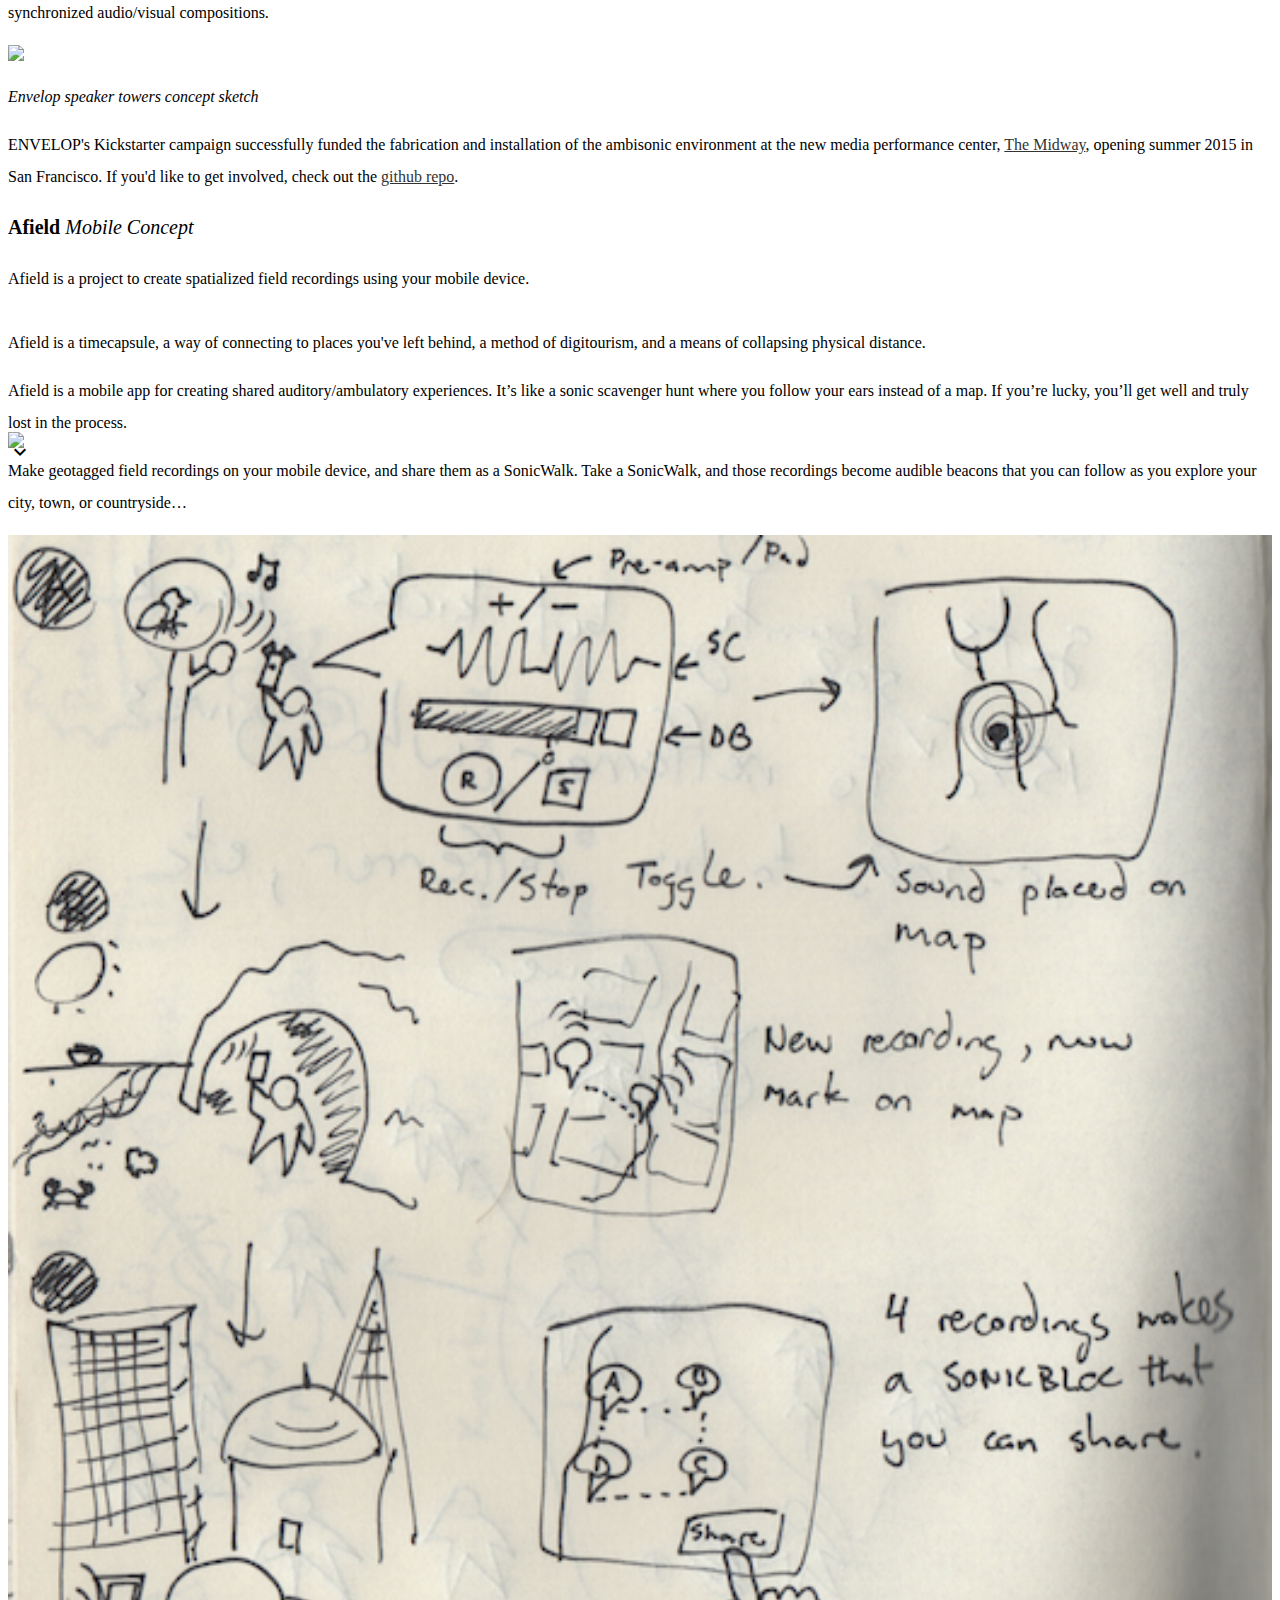
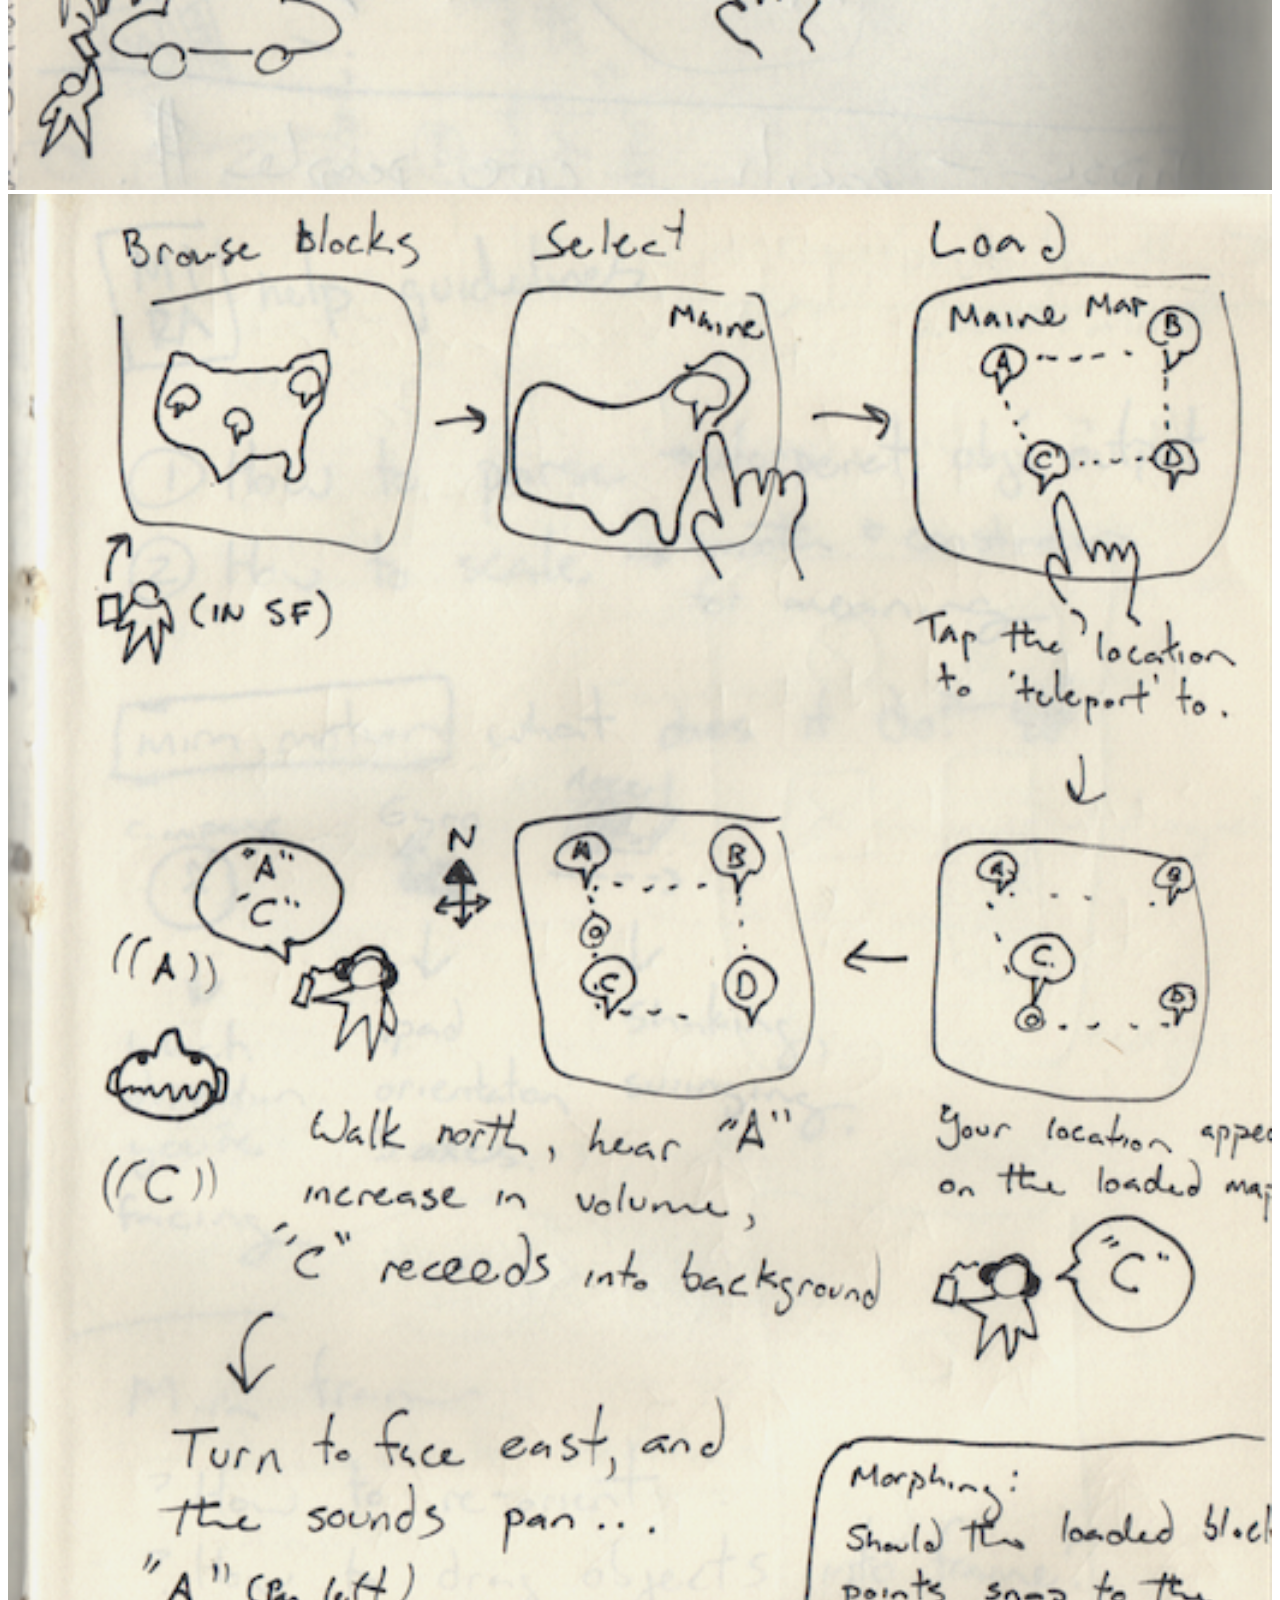
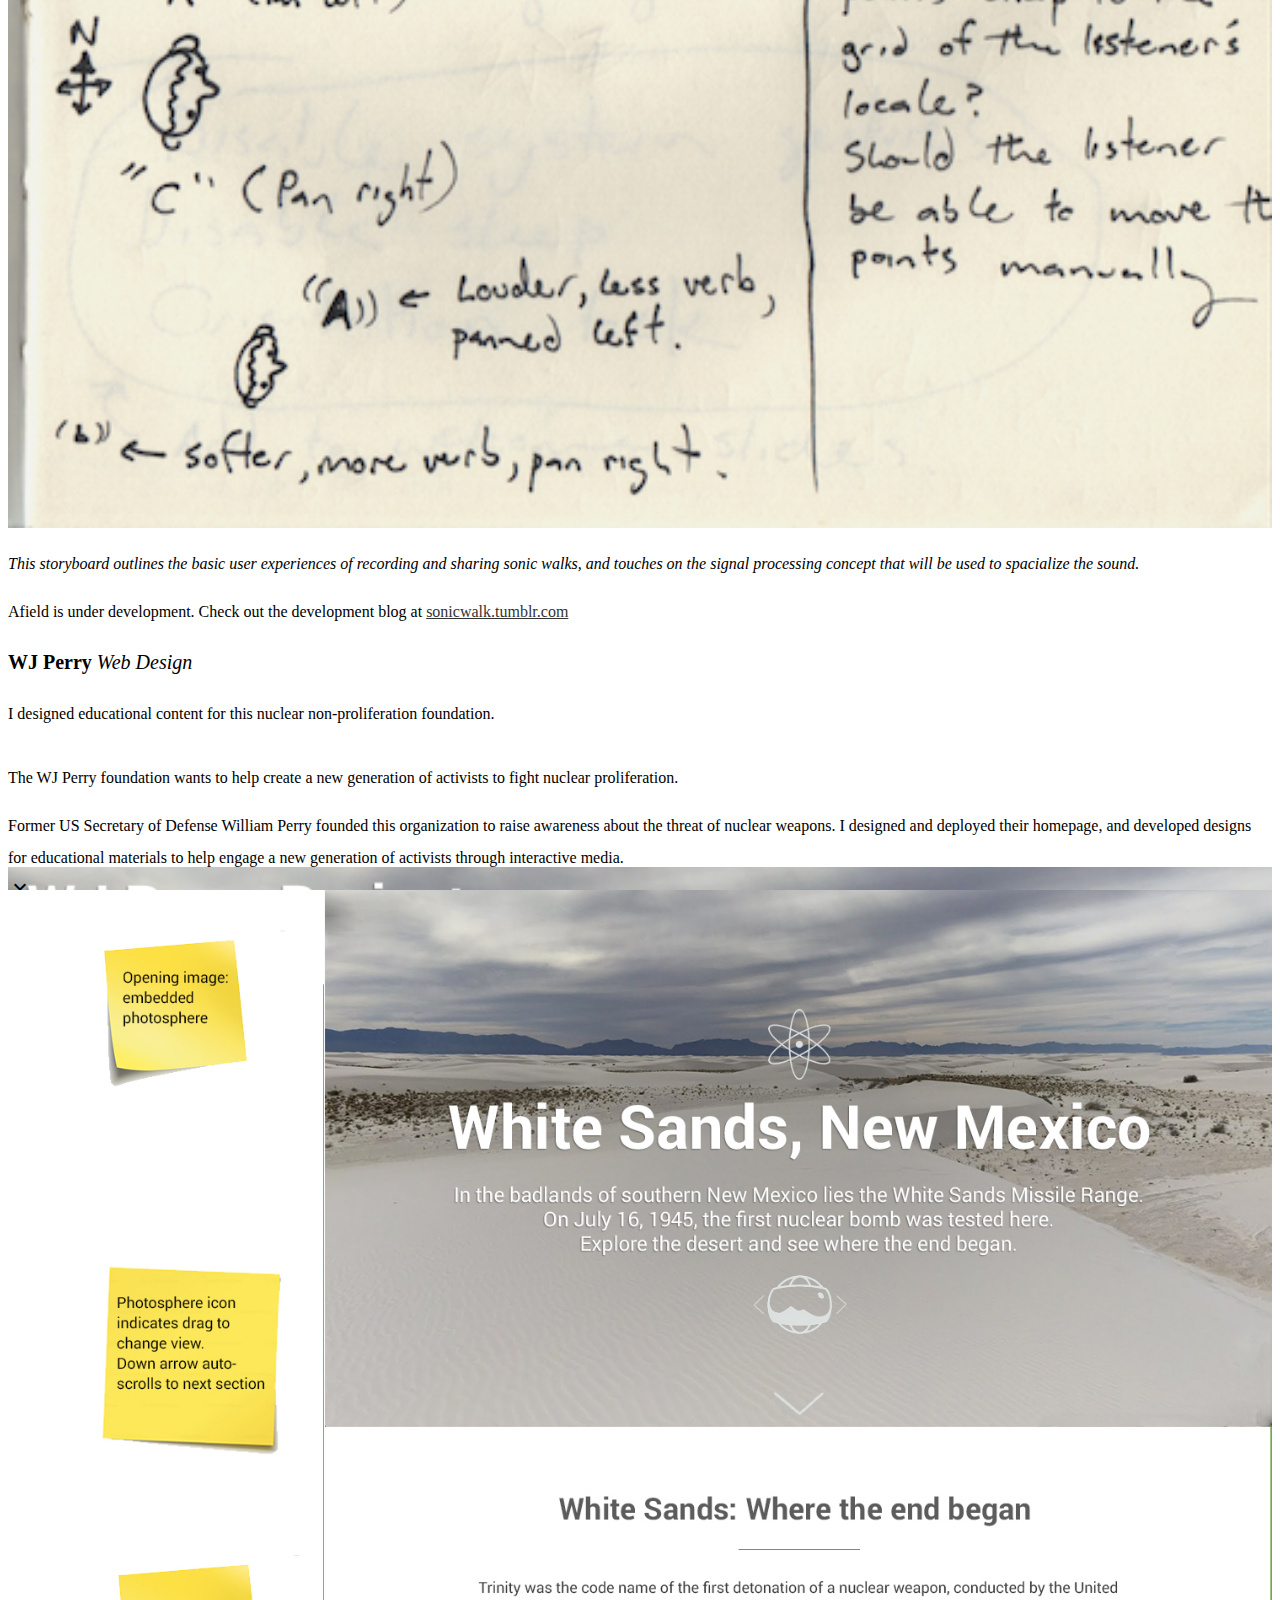
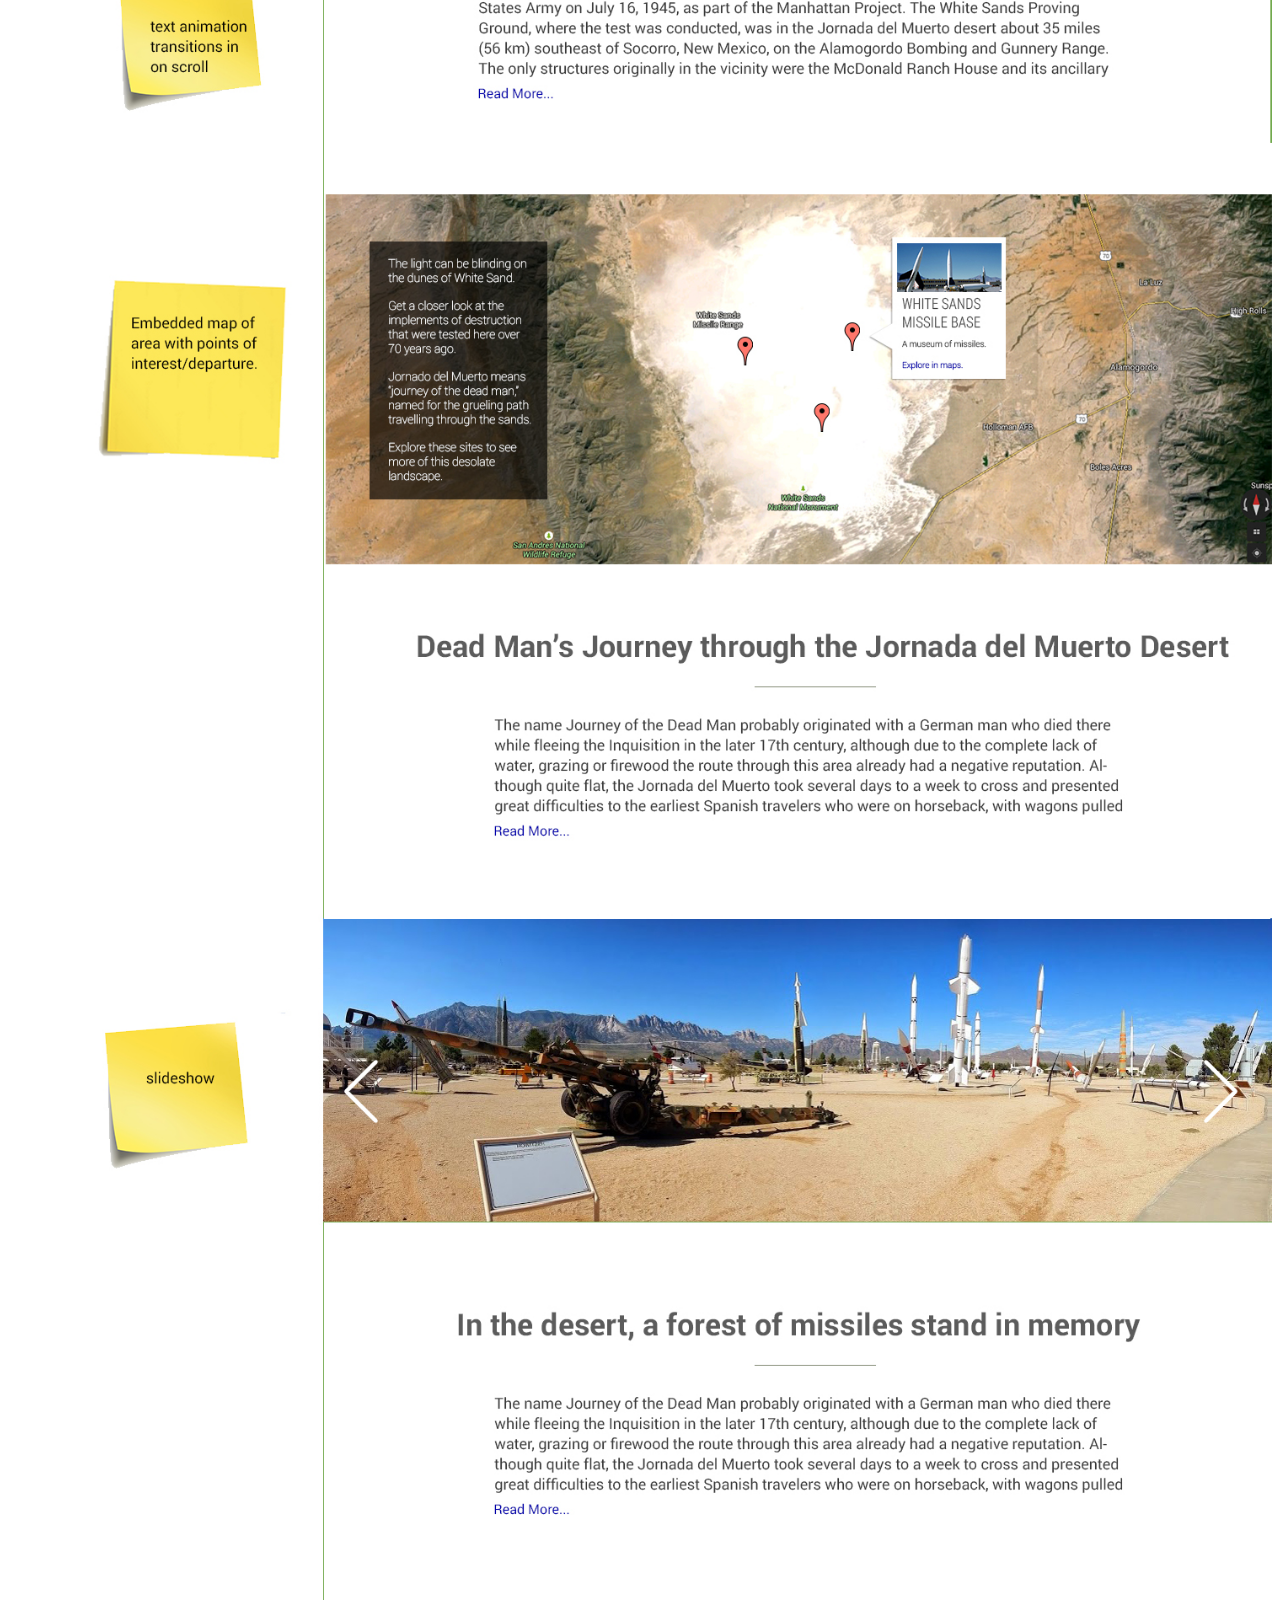
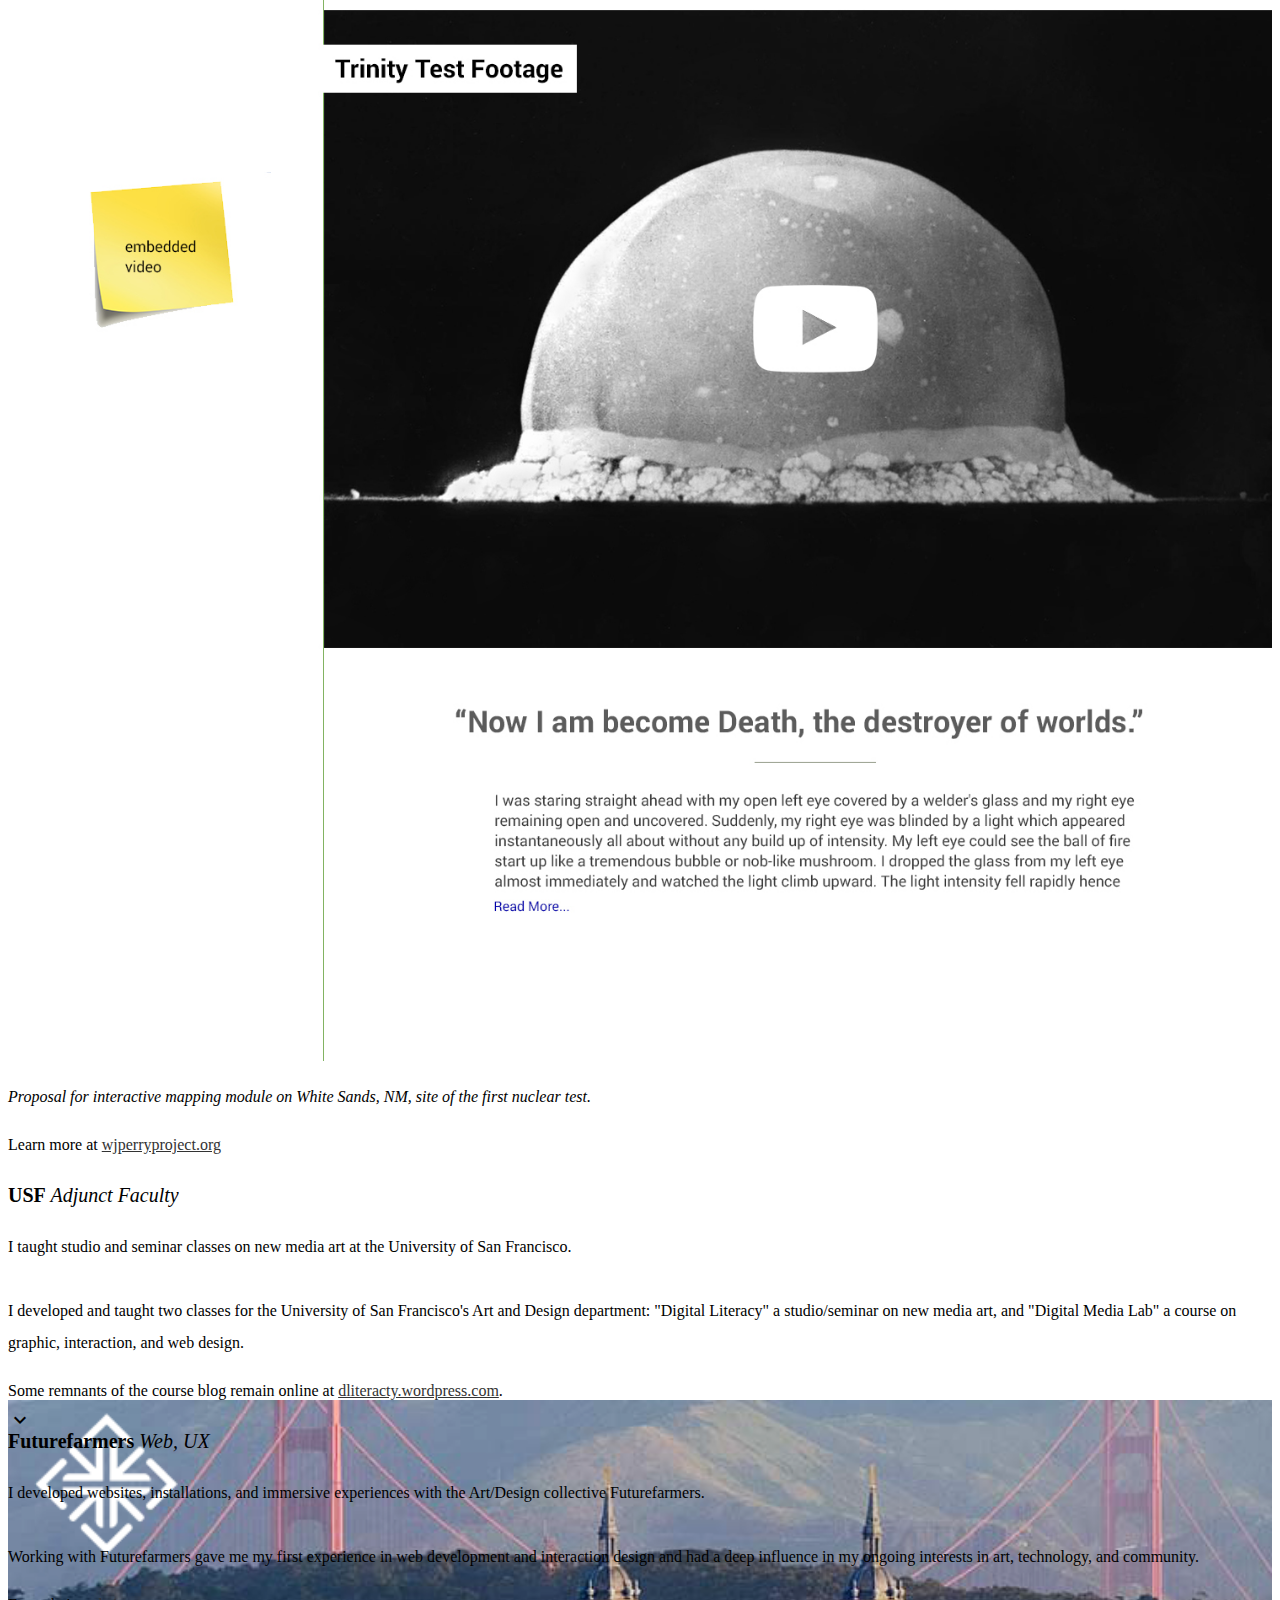
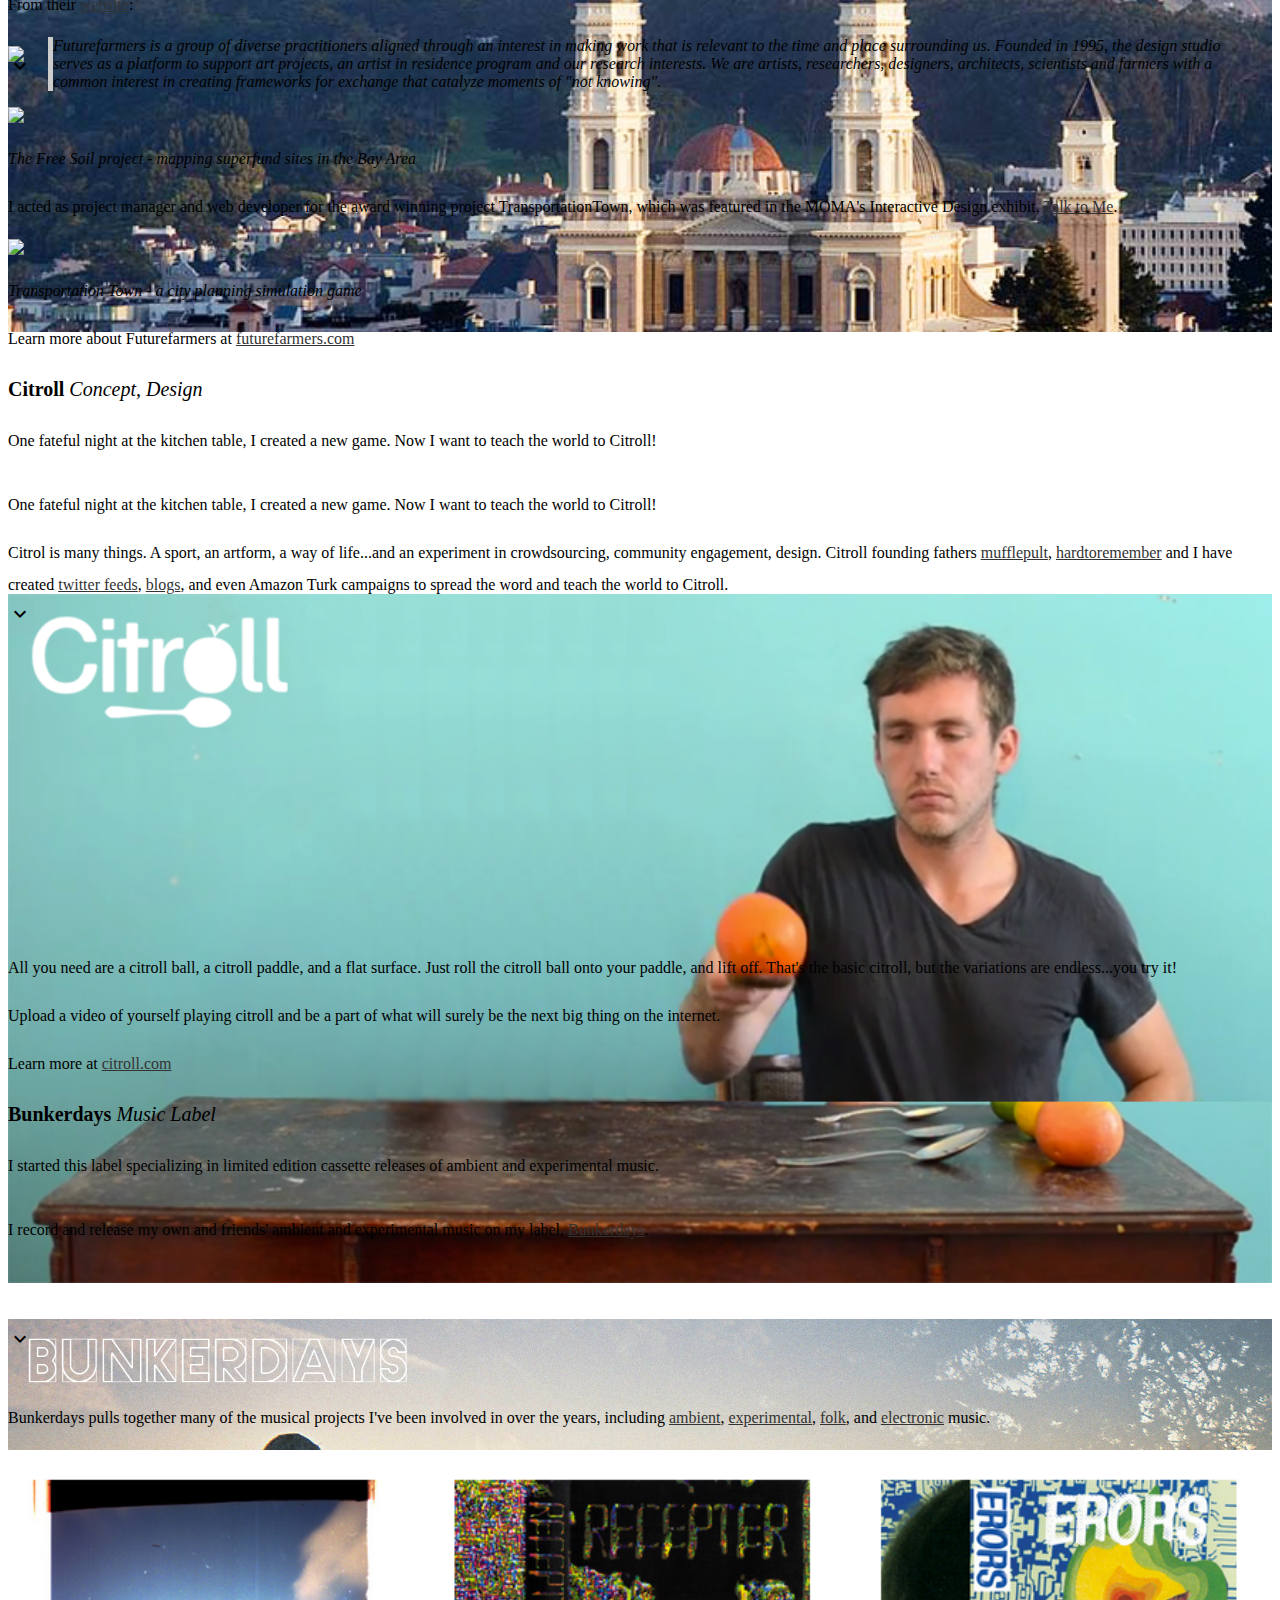
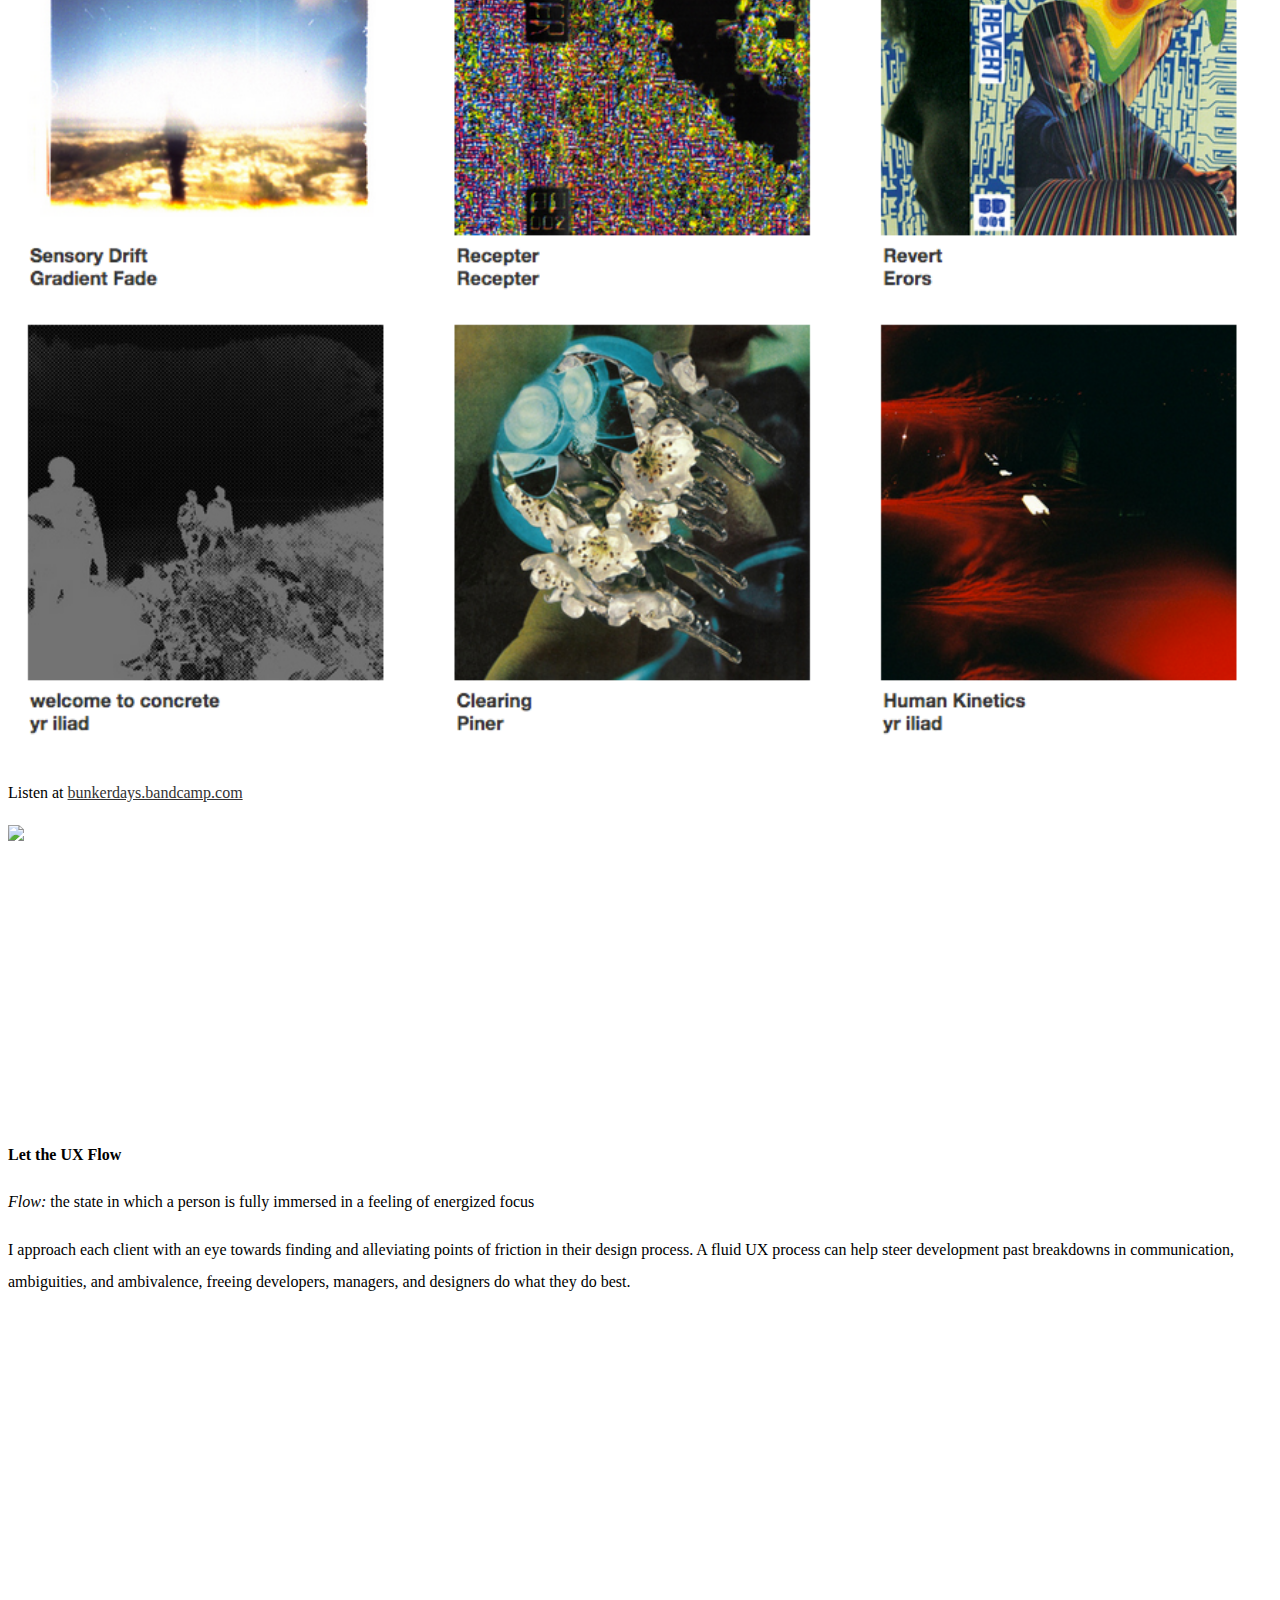
==== commit cf7c91c6: "new bunker days image" ====
--- a/gmolabs-materialize/index.html
+++ b/gmolabs-materialize/index.html
@@ -241,7 +241,7 @@
       <div class="col s12 m10 l10 offset-m1 offset-l1">
         <div class="card medium" id="card4">
           <div class="card-image waves-effect waves-block waves-light">
-            <img class="activator opener fullwidth"  target="#afield-card" src="img/perry7.png">
+            <img class="activator opener fullwidth"  target="#afield-card" src="img/perry5.png">
           </div>
           <div class="card-content activator">
             <span class="card-title grey-text text-darken-4 activator"><strong class="activator">WJ Perry</strong><i> Web Design</i></span>
@@ -359,8 +359,8 @@
            <iframe class="fullwidth" style="border: 0; width: 100%; height: 120px;" src="https://bandcamp.com/EmbeddedPlayer/album=248285968/size=large/bgcol=ffffff/linkcol=0687f5/tracklist=false/artwork=small/transparent=true/" seamless><a href="http://gradientfade.bandcamp.com/album/sensory-drift">Sensory Drift by Gradient Fade</a></iframe>
             <p class="backnav">Bunkerdays pulls together many of the musical projects I've been involved in over the years, including <a href="http://gradientfade.bandcamp.com" target="_blank">ambient</a>, <a href="http://erors.bandcamp.com" target="_blank">experimental</a>, <a href="http://yriliad.bandcamp.com" target="_blank">folk</a>, and <a href="http://recepter.bandcamp.com" target="_blank">electronic</a> music. </p>
             <div class="row center">
-              <img class="responsive-img fullwidth backnav" src='img/erors.jpg'>
-              <p class="backnav"><i class="backnav">Erors - 'Revert'</i></p>
+              <img class="responsive-img fullwidth backnav" src='img/bunkerdays2.png'>
+              <!-- <p class="backnav"><i class="backnav">Erors - 'Revert'</i></p> -->
             </div>
             <p class="backnav">Listen at <a href="http://bunkerdays.bandcamp.com">bunkerdays.bandcamp.com</a></p>
           </div>
